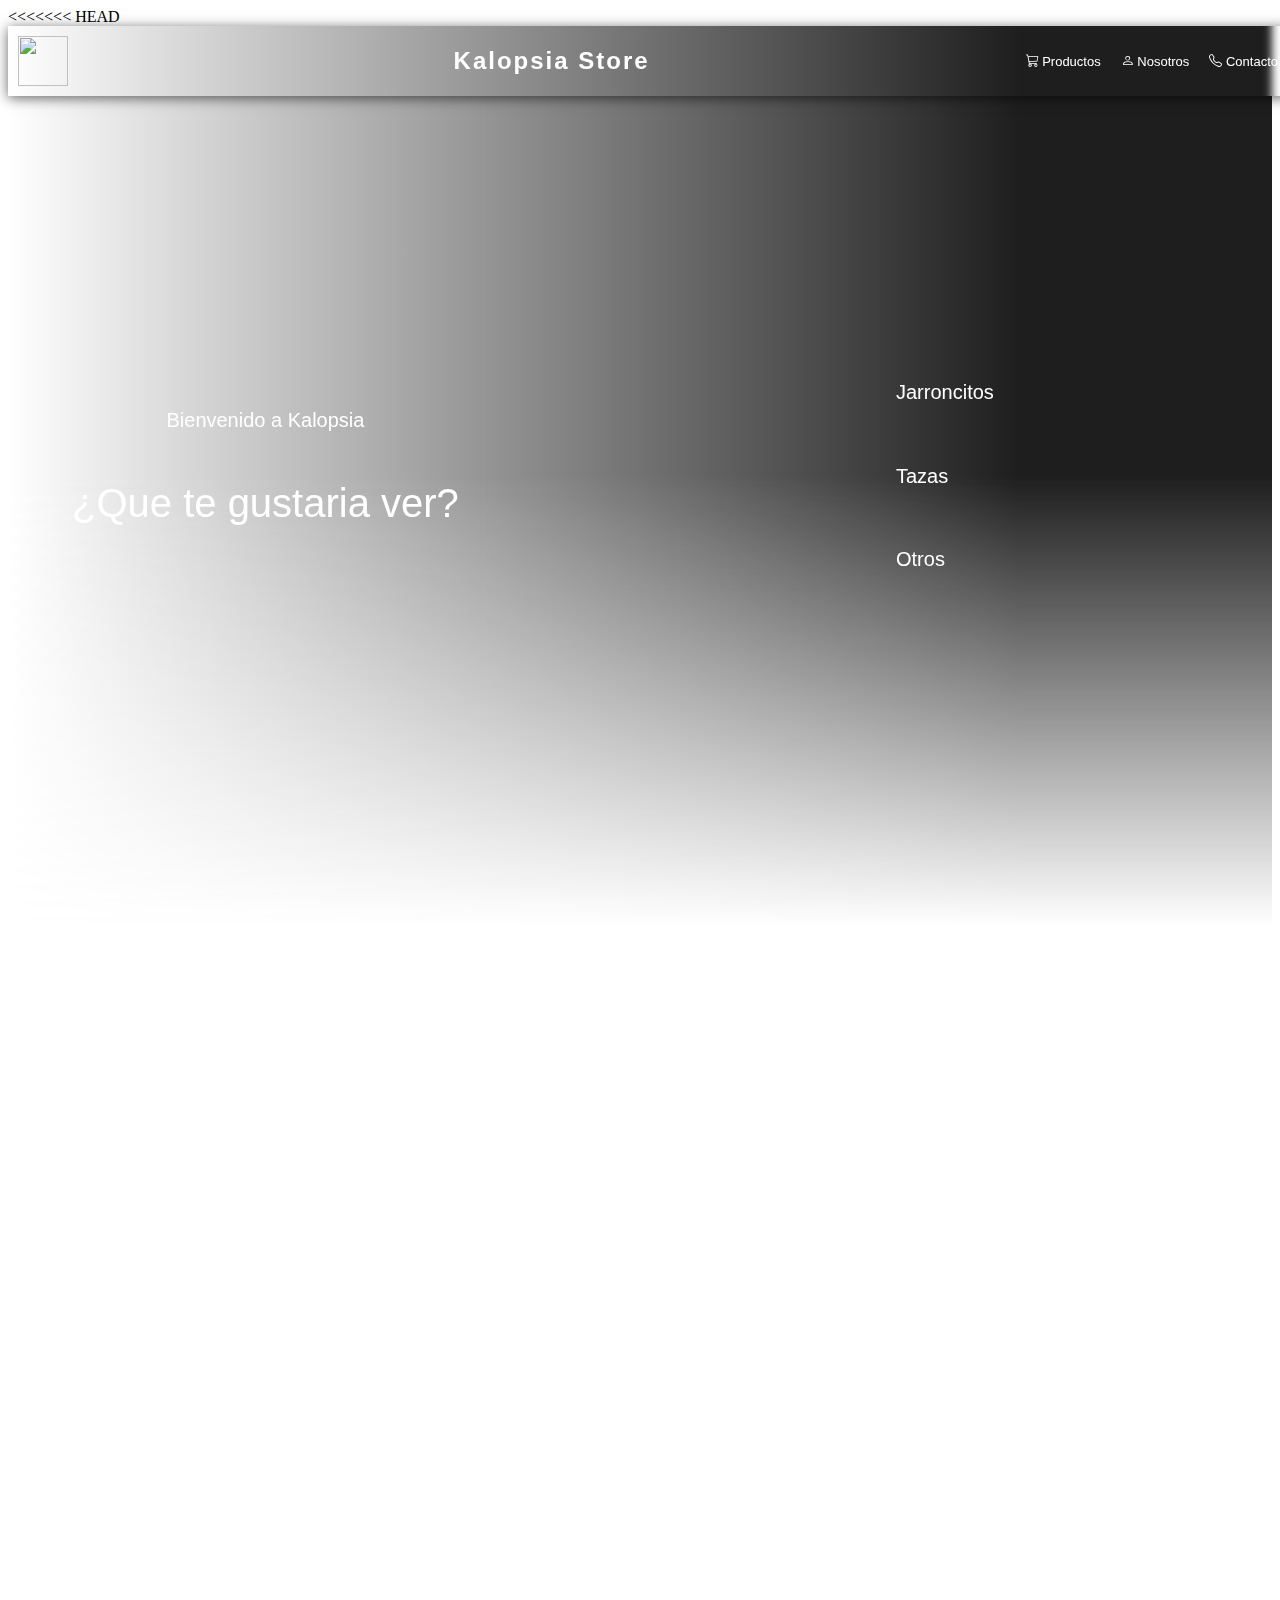
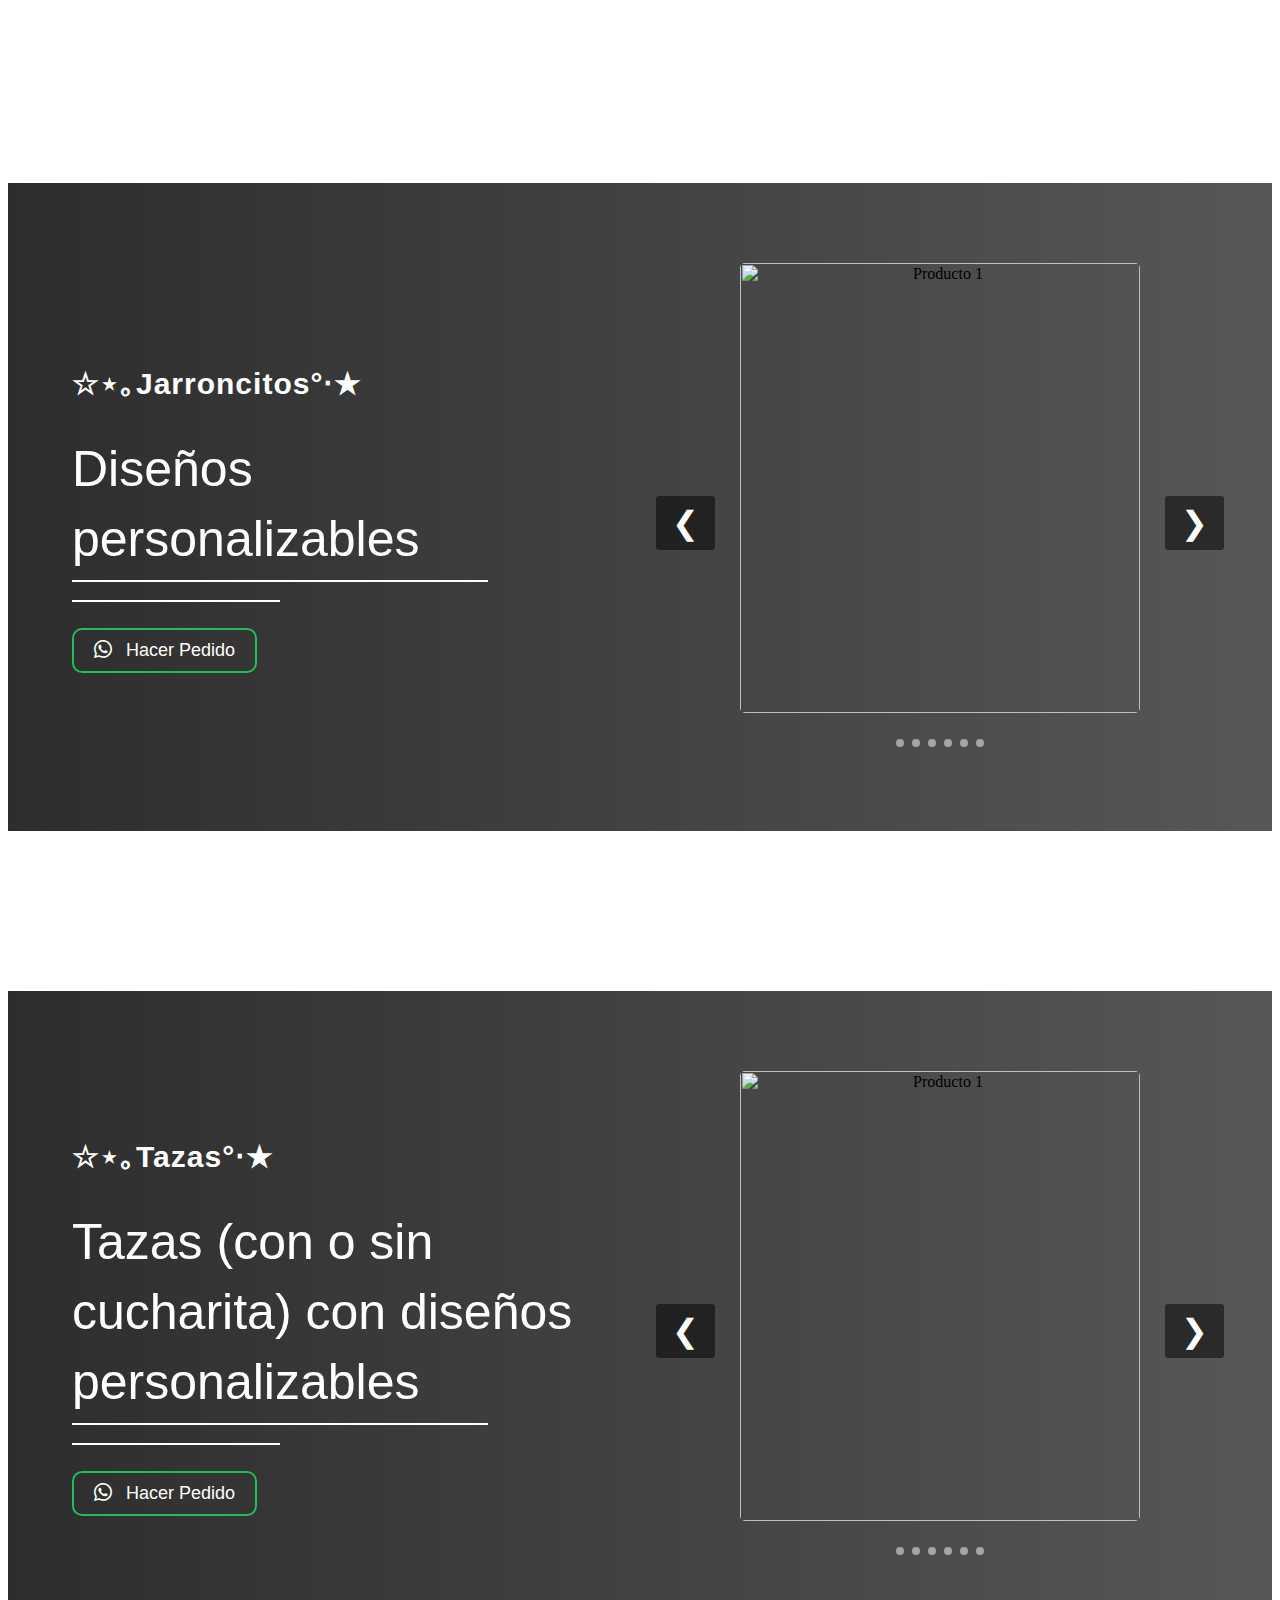
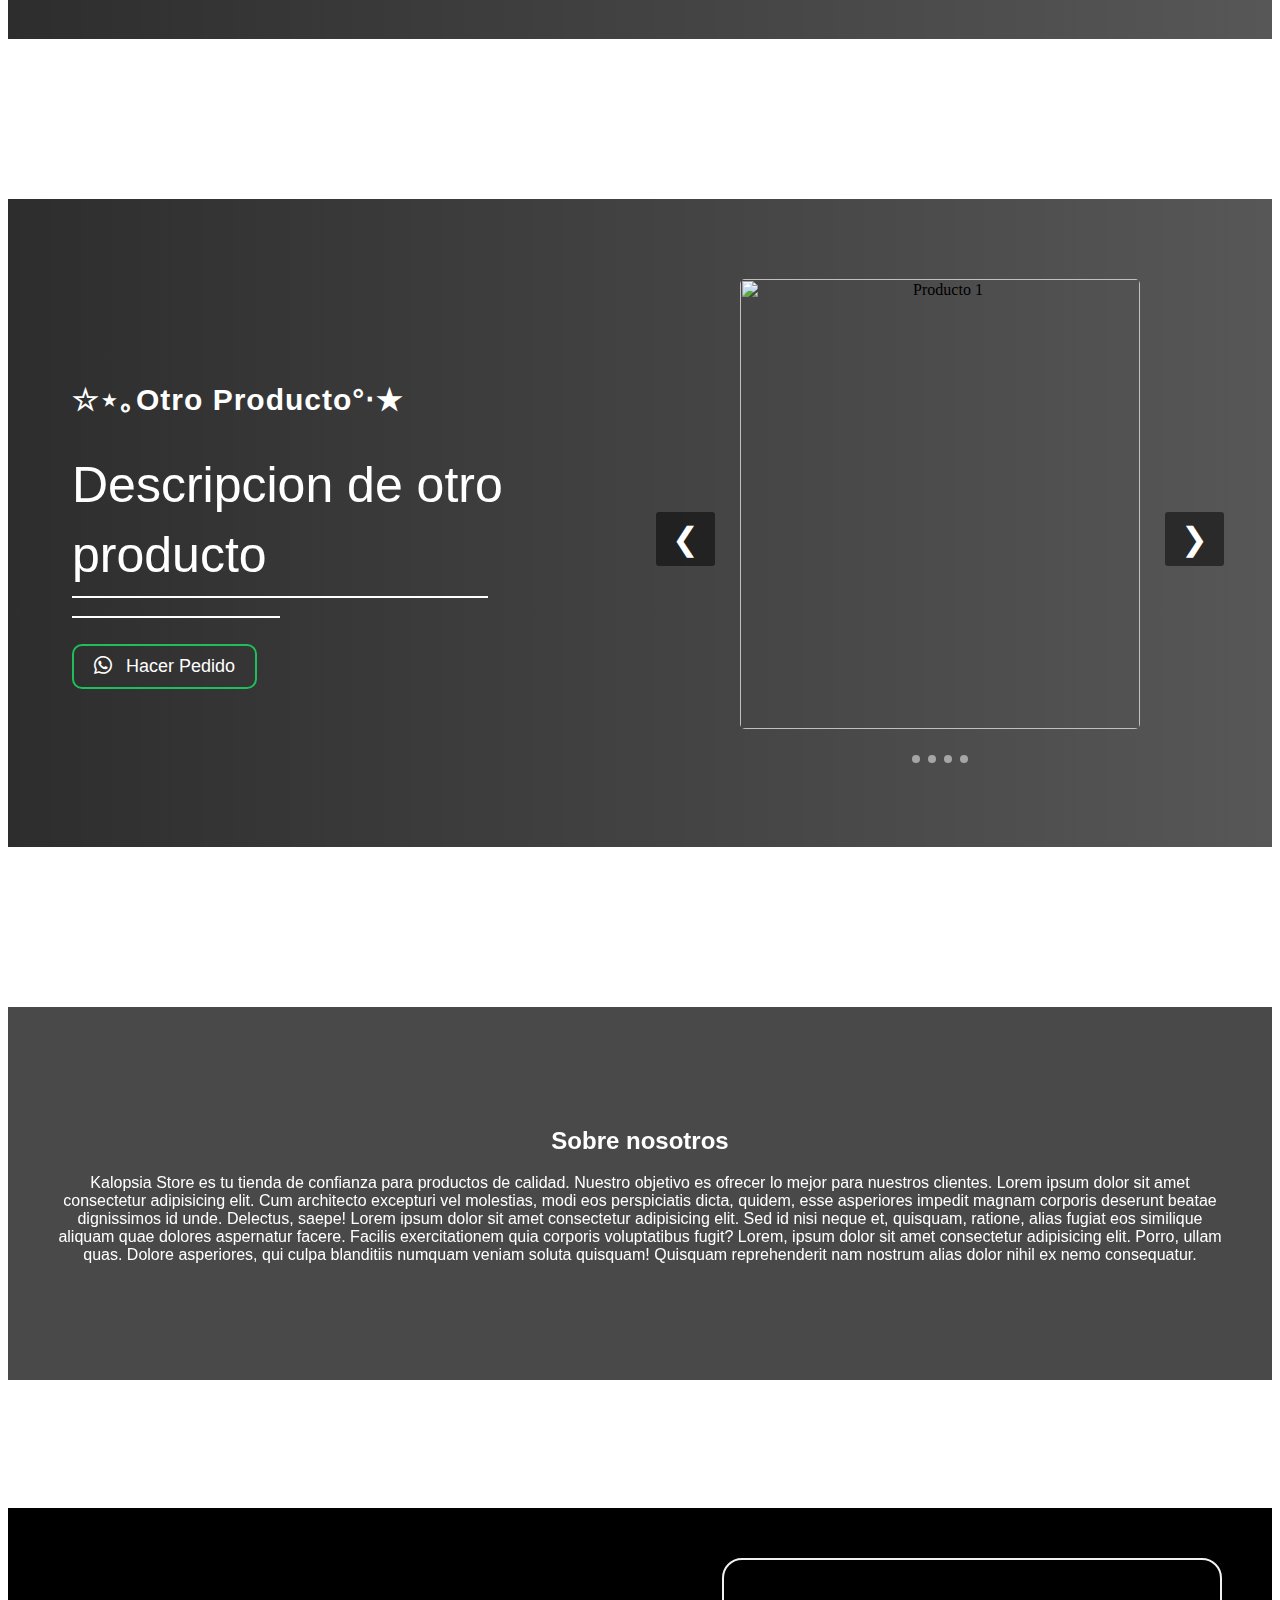
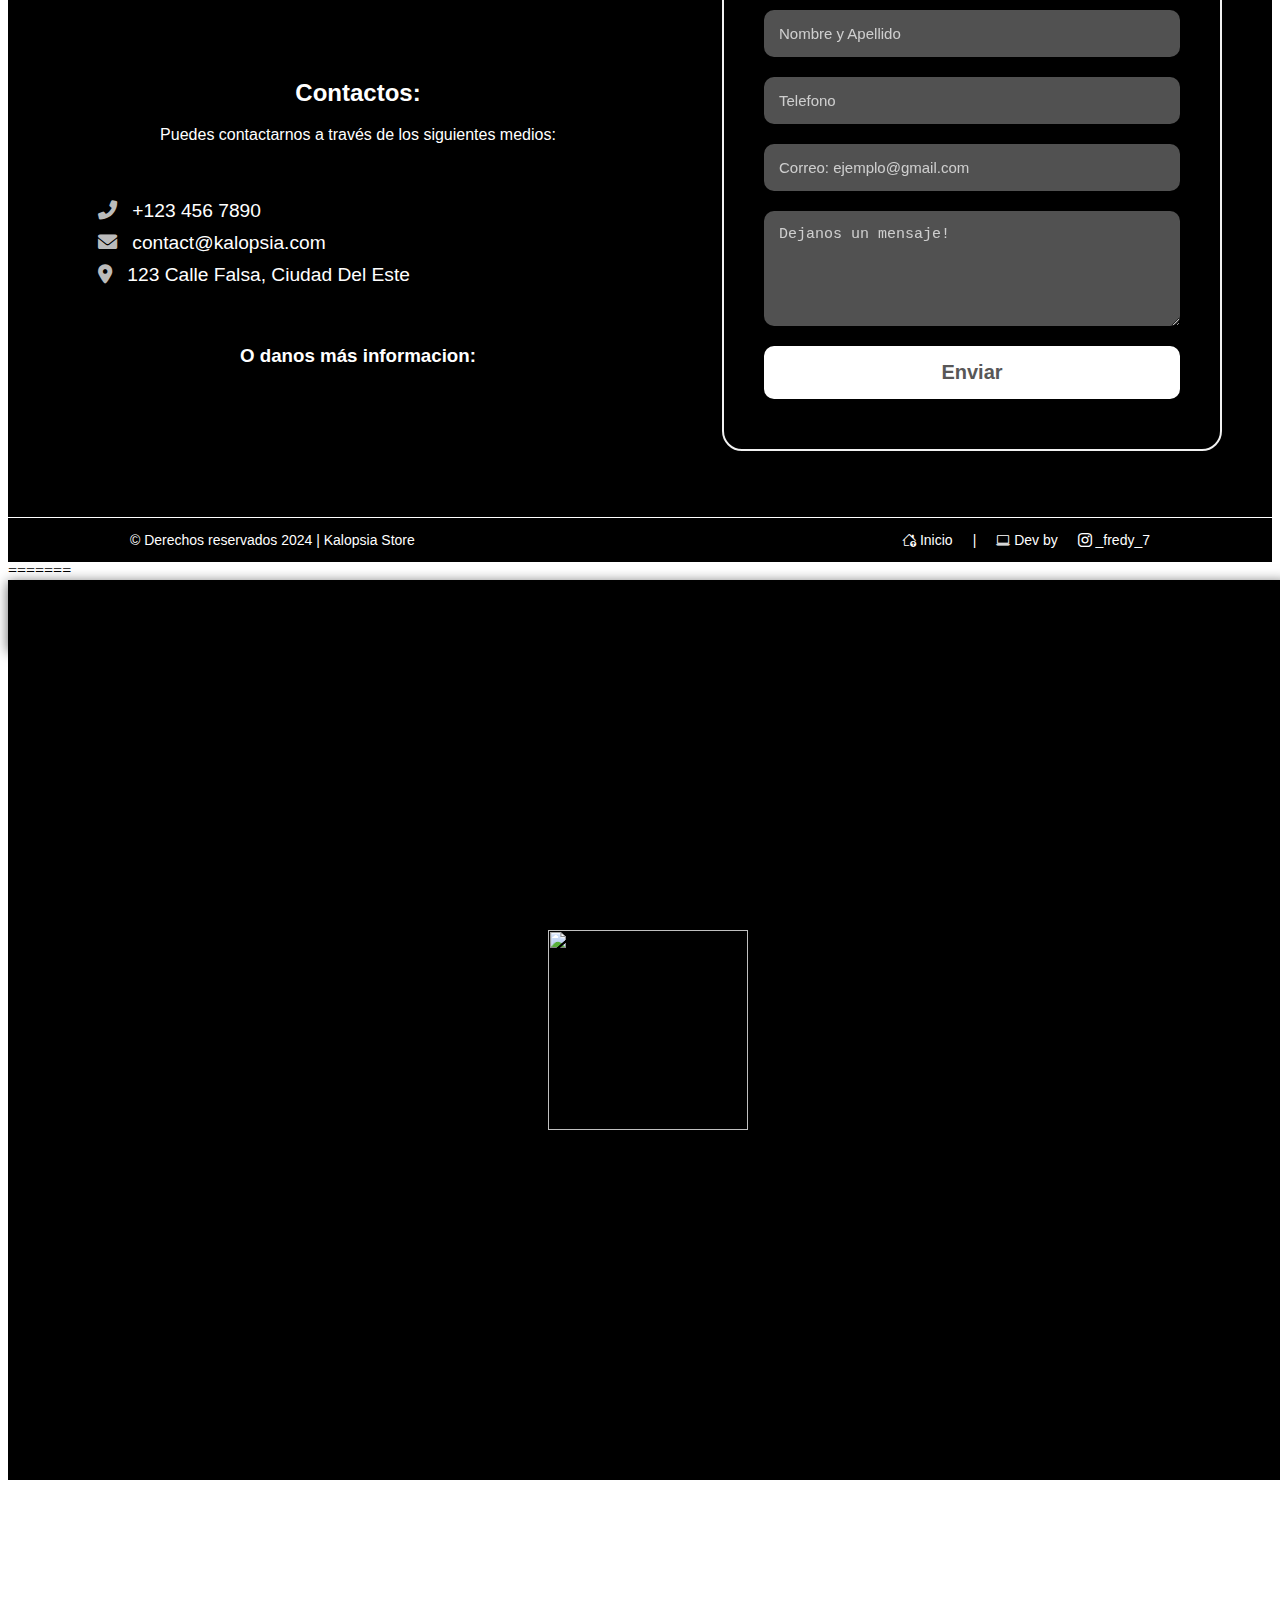
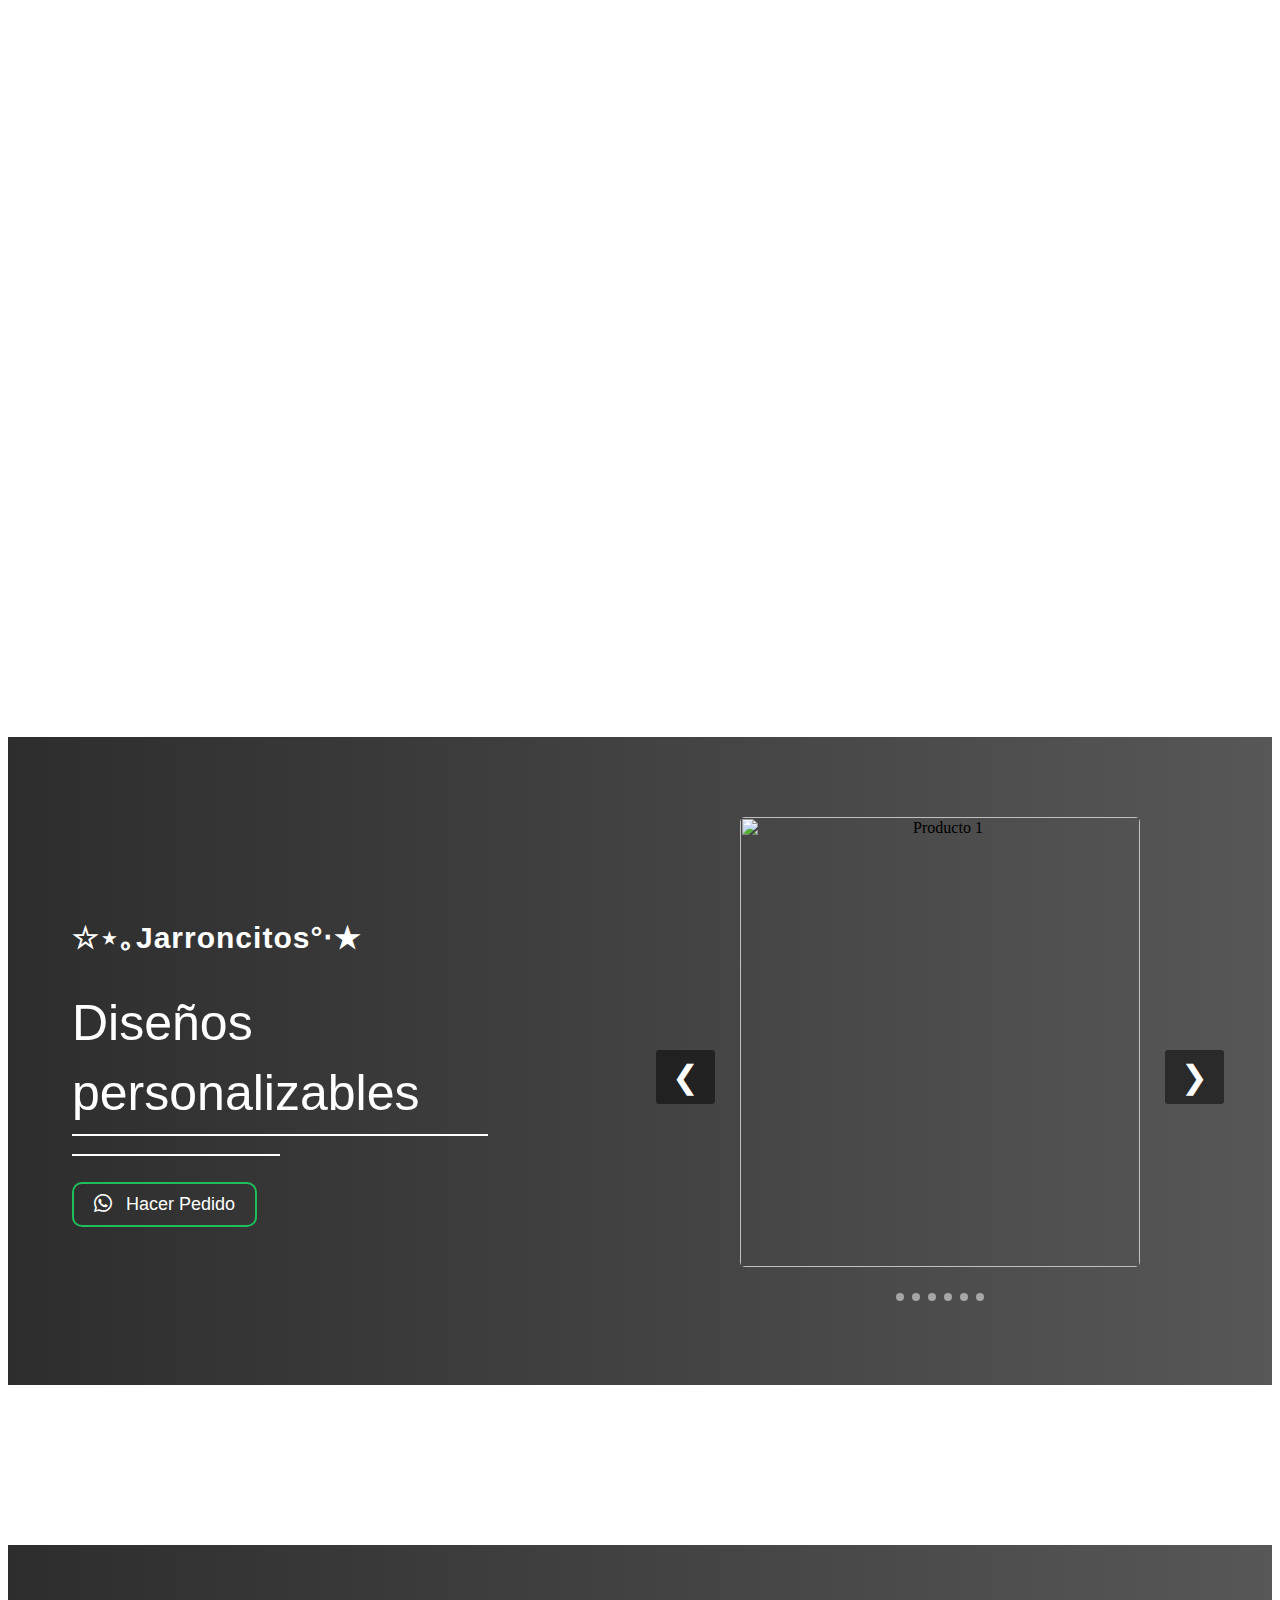
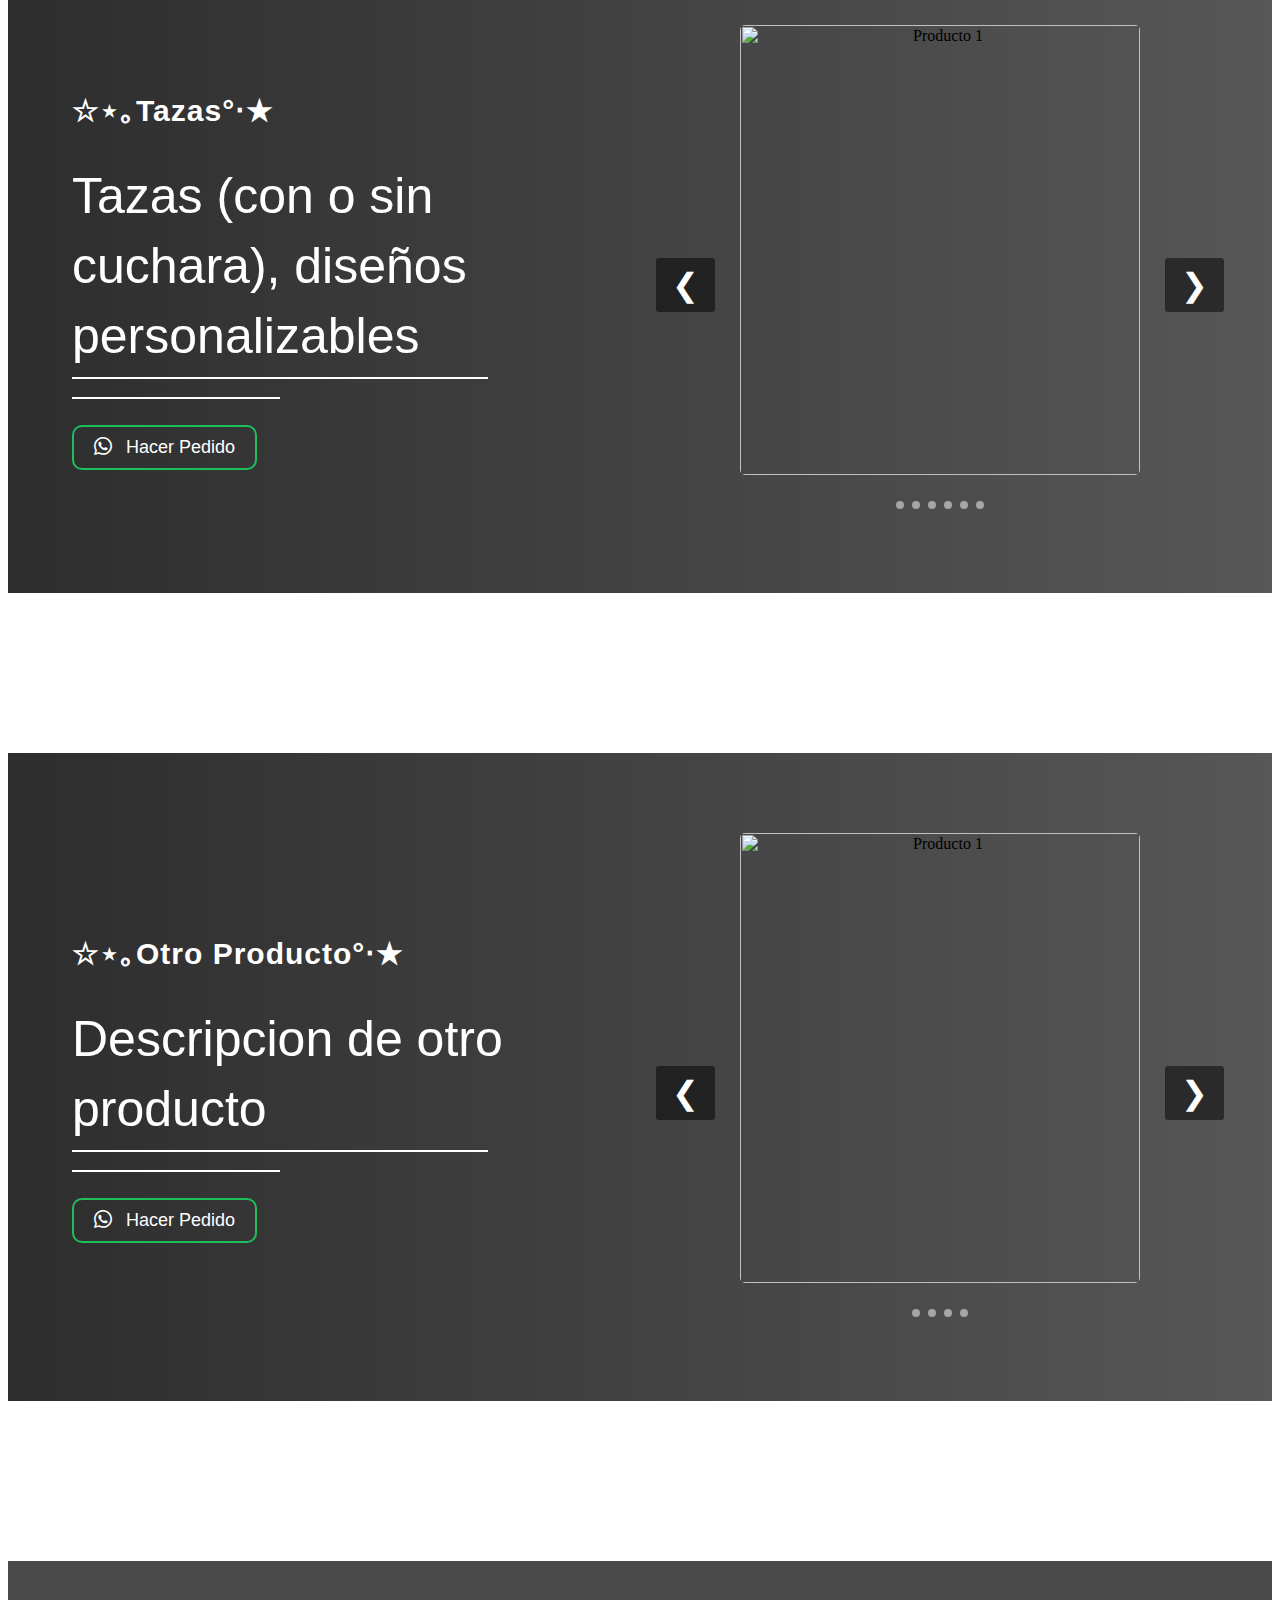
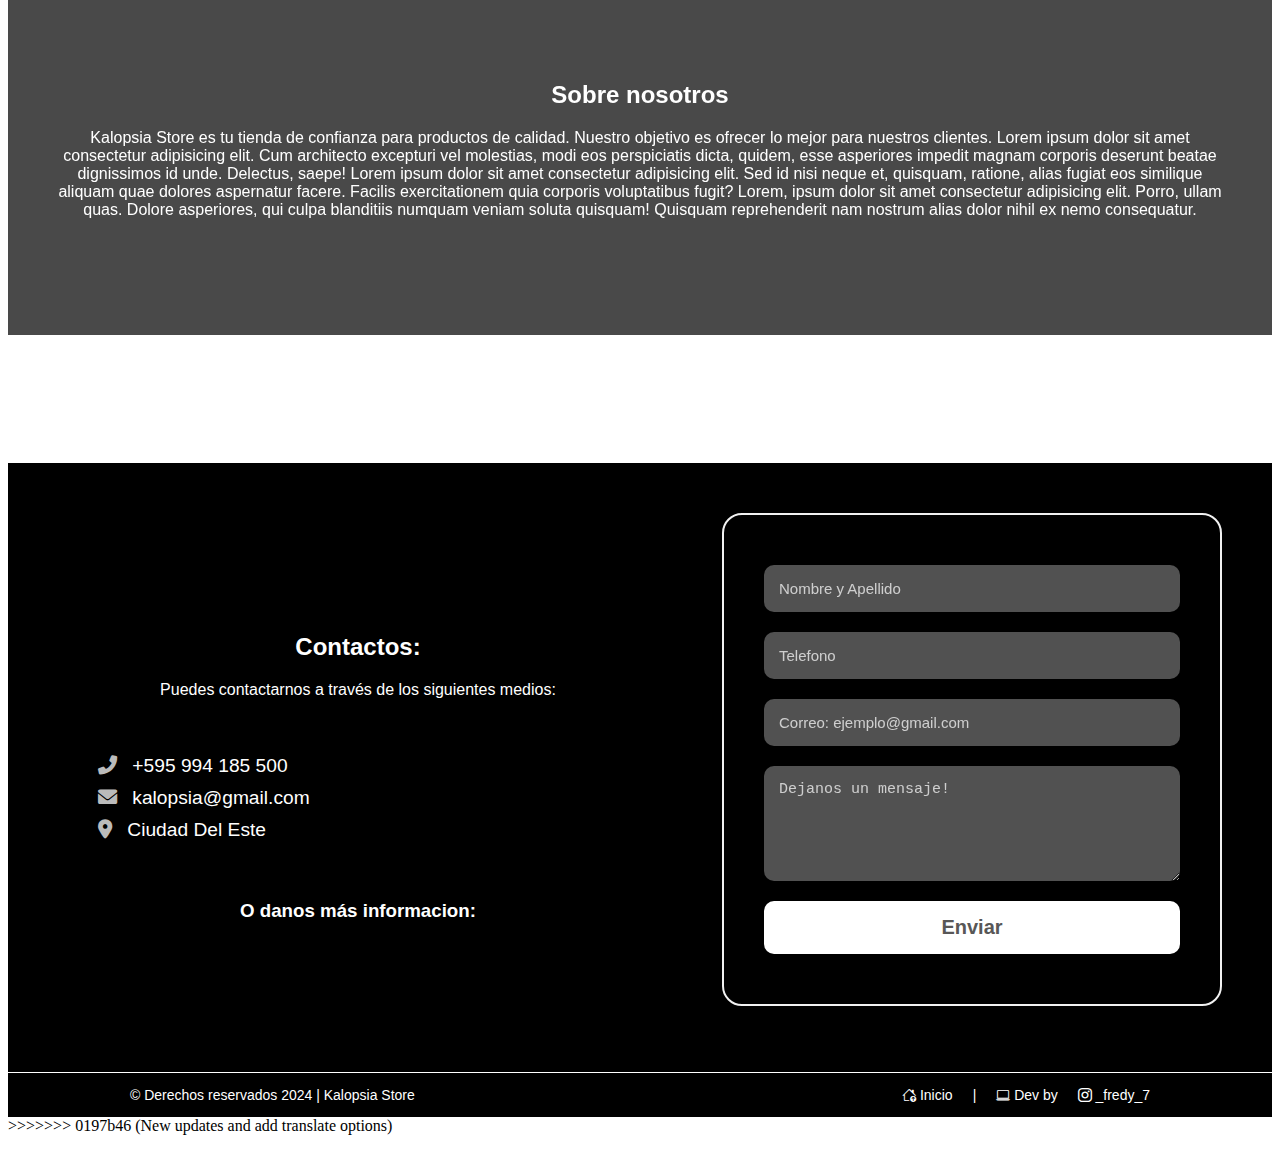
==== index.html @ ba43701c "New updates and add translate options" ====
<<<<<<< HEAD
<!DOCTYPE html>
<html lang="en">
  <head>
    <meta charset="UTF-8" />
    <meta name="viewport" content="width=device-width, initial-scale=1.0" />
    <title>Kalopsia Store</title>
    <link rel="stylesheet" href="styles/style.css" />
    <link rel="icon" href="img/logo/Kal-removebg-preview.png" />
    <link rel="stylesheet" href="styles/animations.css" />
    <link
      href="https://cdnjs.cloudflare.com/ajax/libs/font-awesome/6.0.0-beta3/css/all.min.css"
      rel="stylesheet"
    />
    <link
      rel="stylesheet"
      href="https://cdn.jsdelivr.net/npm/bootstrap-icons@1.11.3/font/bootstrap-icons.min.css"
    />
  </head>
  <body>
    <section class="bienvenida" id="Inicio">
      <!-- Barra de navegación -->
      <div class="nav-bar">
        <div class="logo">
          <a href="https://www.instagram.com/kalop_store/" target="_blank">
            <img
              src="img/logo/Kal-removebg-preview.png"
              alt=""
              height="50px"
              width="50px"
            />
          </a>
        </div>
        <p class="titulo-navbar">Kalopsia Store</p>

        <button class="menu-btn" onclick="toggleMenu()">
          &#9776;<!--<i class="bi bi-list"></i>-->
        </button>
        <div class="nav-links " id="navLinks">
          <p>
            <a href="#products"><i class="bi bi-cart3"></i> Productos</a>
          </p>
          <p>
            <a href="#about"><i class="bi bi-person"></i> Nosotros</a>
          </p>
          <p>
            <a href="#contact"><i class="bi bi-telephone"></i> Contacto</a>
          </p>
        </div>
      </div>

      <!-- Sección de Productos -->
      <div class="nuestros-productos">
        <div class="div-h2">
          <p class="line">Bienvenido a Kalopsia</p>
          <h2>¿Que te gustaria ver?</h2>
        </div>
        <div class="secciones">
          <p><a href="#products">Jarroncitos</a></p>
          <p><a href="#tazas">Tazas</a></p>
          <p><a href="#otros">Otros</a></p>
          <!--<p>Alan</p>-->
        </div>
      </div>
    </section>

    <!-- Quienes Somos secc -->

    <section class="us">
      <div class="us-sec">
        <div class="who">
          <h2>¿Quienes Somos?</h2>
        </div>
        <div class="text-info">
          <p>
            Lorem ipsum dolor sit amet, consectetur adipisicing elit. Adipisci
            alias minus provident qui mollitia architecto iure possimus saepe
            perspiciatis ea commodi aut doloribus, laudantium exercitationem et,
            veritatis natus iste accusantium?
          </p>
        </div>
      </div>
      <div class="us-image">
        <img
          src="img/logo/Kalopsi-removebg-preview.png"
          alt=""
          class="png-logo"
        />
        <img
          src="img/logo/circle-removebg-preview.png"
          alt=""
          class="png-circle"
        />
      </div>
    </section>

    <section id="products" class="carousel-section">
      <div class="carousel-title">
        <h2 class="Nombre">☆⋆｡Jarroncitos°‧★</h2>
        <h1 class="descripcion">Diseños personalizables</h1>
        <a
          href="https://wa.me/595984439436?text=Hola%20estoy%20interesado%20en%20adquirir%20mi%20taza%20personalizada%20✨"
          class="whatsapp-btn"
          target="_blank"
        >
          <button><i class="bi bi-whatsapp"></i> Hacer Pedido</button>
        </a>
      </div>
      <div class="carousel">
        <div class="carousel-inner">
          <div class="carousel-item active">
            <img
              src="img/productos/jarroncitos/jarroncito blanco.jpg"
              alt="Producto 1"
            />
          </div>
          <div class="carousel-item">
            <img
              src="img/productos/jarroncitos/jarroncito blanco 2.jpg"
              alt="Producto 2"
            />
          </div>
          <div class="carousel-item">
            <img
              src="img/productos/jarroncitos/jarroncito 2.jpg"
              alt="Producto 3"
            />
          </div>
          <div class="carousel-item">
            <img
              src="img/productos/jarroncitos/jarroncito rosa.jpg"
              alt="Producto 4"
            />
          </div>
          <div class="carousel-item">
            <img
              src="img/productos/jarroncitos/jarrito gibili.jpg"
              alt="Producto 5"
            />
          </div>
          <div class="carousel-item">
            <img
              src="img/productos/jarroncitos/jarroncito gibili 2.jpg"
              alt="Producto 6"
            />
          </div>
        </div>
        <button class="prev" onclick="moveSlide(-1)">&#10094;</button>
        <button class="next" onclick="moveSlide(1)">&#10095;</button>

        <div class="carousel-indicators">
          <span class="dot" onclick="moveSlide(0)"></span>
          <span class="dot" onclick="moveSlide(1)"></span>
          <span class="dot" onclick="moveSlide(2)"></span>
          <span class="dot" onclick="moveSlide(3)"></span>
          <span class="dot" onclick="moveSlide(4)"></span>
          <span class="dot" onclick="moveSlide(5)"></span>
        </div>
        <div class="pedido-container">
          <a
            href="https://wa.me/595984439436?text=Hola%20estoy%20interesado%20en%20adquirir%20mi%20taza%20personalizada%20✨"
            class="whatsapp-btn-2"
            target="_blank"
          >
            <button><i class="bi bi-whatsapp"></i> Hacer Pedido</button>
          </a>
        </div>
      </div>
    </section>

    <!--seccion 2-->

    <section id="tazas" class="carousel-section-2">
      <div class="carousel-title">
        <h2 class="Nombre">☆⋆｡Tazas°‧★</h2>
        <h1 class="descripcion">
          Tazas (con o sin cucharita) con diseños personalizables
        </h1>
        <a
          href="https://wa.me/595984439436?text=Hola%20estoy%20interesado%20en%20adquirir%20mi%20taza%20personalizada%20✨"
          class="whatsapp-btn"
          target="_blank"
        >
          <button><i class="bi bi-whatsapp"></i> Hacer Pedido</button>
        </a>
      </div>
      <div class="carousel">
        <div class="carousel-inner-2">
          <div class="carousel-item-2 active">
            <img src="img/productos/tazas/taza tylor.jpg" alt="Producto 1" />
          </div>
          <div class="carousel-item-2">
            <img src="img/productos/tazas/taza tylor 2.jpg" alt="Producto 2" />
          </div>
          <div class="carousel-item-2">
            <img src="img/productos/tazas/taza 1.jpg" alt="Producto 3" />
          </div>
          <div class="carousel-item-2">
            <img src="img/productos/tazas/taza suga 2.jpg" alt="Producto 4" />
          </div>
          <!-- <div class="carousel-item-2">
            <img src="img/productos/tazas/taza slipknot.jpg" alt="Producto 5" />
          </div> -->
          <div class="carousel-item-2">
            <img src="img/productos/tazas/taza kanye.jpg" alt="Producto 6" />
          </div>
          <div class="carousel-item-2">
            <img src="img/productos/tazas/taza kanye 2.jpg" alt="Producto 7" />
          </div>
        </div>
        <button class="prev" onclick="moveSlide2(-1)">&#10094;</button>
        <button class="next" onclick="moveSlide2(1)">&#10095;</button>

        <div class="carousel-indicators">
          <span class="dot-2" onclick="moveSlide2(0)"></span>
          <span class="dot-2" onclick="moveSlide2(1)"></span>
          <span class="dot-2" onclick="moveSlide2(2)"></span>
          <span class="dot-2" onclick="moveSlide2(3)"></span>
          <span class="dot-2" onclick="moveSlide2(4)"></span>
          <!-- <span class="dot-2" onclick="moveSlide2(5)"></span> -->
          <span class="dot-2" onclick="moveSlide2(6)"></span>
        </div>
        <div class="pedido-container">
          <a
            href="https://wa.me/595984439436?text=Hola%20estoy%20interesado%20en%20adquirir%20mi%20taza%20personalizada%20✨"
            class="whatsapp-btn-2"
            target="_blank"
          >
            <button><i class="bi bi-whatsapp"></i> Hacer Pedido</button>
          </a>
        </div>
      </div>
    </section>

    <!--Seccion 3-->

    <section id="otros" class="carousel-section-3">
      <div class="carousel-title">
        <h2 class="Nombre">☆⋆｡Otro Producto°‧★</h2>
        <h1 class="descripcion">Descripcion de otro producto</h1>
        <a
          href="https://wa.me/595984439436?text=Hola%20estoy%20interesado%20en%20adquirir%20mi%20taza%20personalizada%20✨"
          class="whatsapp-btn"
          target="_blank"
        >
          <button><i class="bi bi-whatsapp"></i> Hacer Pedido</button>
        </a>
      </div>
      <div class="carousel">
        <div class="carousel-inner-3">
          <div class="carousel-item-3 active">
            <img src="img/productos/tazas/taza tylor.jpg" alt="Producto 1" />
          </div>
          <div class="carousel-item-3">
            <img src="img/productos/tazas/taza tylor 2.jpg" alt="Producto 2" />
          </div>
          <div class="carousel-item-3">
            <img src="img/productos/tazas/taza 1.jpg" alt="Producto 3" />
          </div>
          <div class="carousel-item-3">
            <img src="img/productos/tazas/taza suga 2.jpg" alt="Producto 4" />
          </div>
        </div>
        <button class="prev" onclick="moveSlide3(-1)">&#10094;</button>
        <button class="next" onclick="moveSlide3(1)">&#10095;</button>

        <div class="carousel-indicators">
          <span class="dot-3" onclick="moveSlide3(0)"></span>
          <span class="dot-3" onclick="moveSlide3(1)"></span>
          <span class="dot-3" onclick="moveSlide3(2)"></span>
          <span class="dot-3" onclick="moveSlide3(3)"></span>
        </div>
        <div class="pedido-container">
          <a
            href="https://wa.me/595984439436?text=Hola%20estoy%20interesado%20en%20adquirir%20mi%20taza%20personalizada%20✨"
            class="whatsapp-btn-2"
            target="_blank"
          >
            <button><i class="bi bi-whatsapp"></i> Hacer Pedido</button>
          </a>
        </div>
      </div>
    </section>

    <!-- Sección de información sobre nosotros -->
    <section id="about" class="section-about">
      <h2>Sobre nosotros</h2>
      <p>
        Kalopsia Store es tu tienda de confianza para productos de calidad.
        Nuestro objetivo es ofrecer lo mejor para nuestros clientes. Lorem ipsum
        dolor sit amet consectetur adipisicing elit. Cum architecto excepturi
        vel molestias, modi eos perspiciatis dicta, quidem, esse asperiores
        impedit magnam corporis deserunt beatae dignissimos id unde. Delectus,
        saepe! Lorem ipsum dolor sit amet consectetur adipisicing elit. Sed id
        nisi neque et, quisquam, ratione, alias fugiat eos similique aliquam
        quae dolores aspernatur facere. Facilis exercitationem quia corporis
        voluptatibus fugit? Lorem, ipsum dolor sit amet consectetur adipisicing
        elit. Porro, ullam quas. Dolore asperiores, qui culpa blanditiis numquam
        veniam soluta quisquam! Quisquam reprehenderit nam nostrum alias dolor
        nihil ex nemo consequatur.
      </p>
    </section>

    <!-- Sección de contacto -->
    <section id="contact" class="section-contact">
      <div class="info">
        <h2>Contactos:</h2>
        <p>Puedes contactarnos a través de los siguientes medios:</p>
        <ul class="contact-info">
          <li><i class="fas fa-phone-alt"></i> +123 456 7890</li>
          <li><i class="fas fa-envelope"></i> contact@kalopsia.com</li>
          <li>
            <i class="fas fa-map-marker-alt"></i> 123 Calle Falsa, Ciudad Del
            Este
          </li>
        </ul>
        <h3>O danos más informacion:</h3>
      </div>
      <div class="formulario">
        <form id="form" action="">
          <div class="input-group">
            <input type="text" name="nombre" placeholder="Nombre y Apellido" />
            <input type="tel" name="phone" placeholder="Telefono" />
            <input
              type="email"
              name="email"
              placeholder="Correo: ejemplo@gmail.com"
            />
            <textarea
              name="message"
              cols="30"
              rows="5"
              id=""
              placeholder="Dejanos un mensaje!"
            ></textarea>
            <button type="submit" class="enviar" name="send">Enviar</button>
          </div>
        </form>
        <a href="mailto:cespedesmatias123@gmail.com" id="mailto"></a>
      </div>
    </section>
    <!-- Pie de página -->
    <footer>
      <p>&copy; Derechos reservados 2024 | Kalopsia Store</p>
      <div class="footer-info">
        <p>
          <a href="#Inicio"><i class="bi bi-house-up"></i> Inicio</a>
        </p>
        <p>|</p>
        <p>
          <i class="bi bi-laptop"></i> Dev by
          <a href="https://www.instagram.com/_fredy_7/"
            ><i class="bi bi-instagram"></i> _fredy_7</a
          >
        </p>
      </div>
    </footer>
    <!-- Botón flotante de WhatsApp -->
    <a
      href="https://wa.me/595984439436?text=Hola%20estoy%20interesado%20en%20sus%20productos"
      class="whatsapp-float"
      target="_blank"
    >
      <img src="img/visuales/klipartz.com (1).png" alt="WhatsApp" />
      <div class="floating-message">¡Chatea con nosotros!</div>
    </a>

    <script src="main.js"></script>
    <script>
      const $form = document.querySelector("#form");
      const $buttonMailto = document.querySelector("#mailto");

      $form.addEventListener("submit", handleSubmit);

      function handleSubmit(event) {
        event.preventDefault();
        const form = new FormData(this);
        $buttonMailto.setAttribute(
          "href",
          `mailto:cespedesmatias123@gmail.com?subject=Nombre: ${form.get(
            "nombre"
          )} \n Numero: ${form.get("phone")} \n Correo: ${form.get(
            "email"
          )}&body=${form.get("message")}`
        );
        $buttonMailto.click();
      }
    </script>
    <script src="https://ajax.googleapis.com/ajax/libs/jquery/3.5.1/jquery.min.js"></script>
    <script>
      $(document).ready(function () {
        $("a").on("click", function (event) {
          if (this.hash !== "") {
            event.preventDefault();

            var hash = this.hash;

            $("html, body").animate(
              {
                scrollTop: $(hash).offset().top,
              },
              1000,
              function () {
                window.location.hash = hash;
              }
            );
          }
        });
      });
    </script>
  </body>
</html>
=======
<!DOCTYPE html>
<html lang="en">
  <head>
    <meta charset="UTF-8" />
    <meta name="viewport" content="width=device-width, initial-scale=1.0" />
    <meta
      name="keywords"
      content=" kalopsia, store, sublimados, tazas, personalizados, tienda de sublimado, 
    sublimacion, jarroncitos, CDE, sublimados cde, Tazas personalizadas, tazas con diseño, tienda de personalizados cde
    tazas cde"
    />
    <meta name="copyright" content="Copyright © Kalopsia Store" />
    <meta
      name="description"
      content="☆⋆｡Productos sublimados personalizados°‧★"
    />
    <meta http-equiv="X-UA-Compatible" content="IE=7">
    <meta name="author" content="Fredy.dev" />
    <title>Kalopsia Store</title>
    <link rel="stylesheet" href="./styles/style.css" />
    <link rel="icon" href="./img/logo/Kal-removebg-preview.png" />
    <link rel="stylesheet" href="./styles/animations.css" />
    <link
      href="https://cdnjs.cloudflare.com/ajax/libs/font-awesome/6.0.0-beta3/css/all.min.css"
      rel="stylesheet"
    />
    <link
      rel="stylesheet"
      href="https://cdn.jsdelivr.net/npm/bootstrap-icons@1.11.3/font/bootstrap-icons.min.css"
    />
  </head>

  <body class="body-hidden" >

    <div class="load-center" id="onload">
      <div class="loader">
        <img src="/img/logo/circle-removebg-preview.png" alt="">
      </div>
    </div>

    <section class="bienvenida" id="Inicio">
      <!-- Barra de navegación -->
      <div class="nav-bar">
        <div class="logo">
          <a href="https://www.instagram.com/kalop_store/" target="_blank">
            <img
              src="img/logo/Kal-removebg-preview.png"
              alt=""
              height="50px"
              width="50px"
            />
          </a>
        </div>
        <p class="titulo-navbar">Kalopsia Store</p>

        <button class="menu-btn" onclick="toggleMenu()">
          &#9776;<!--<i class="bi bi-list"></i>-->
        </button>
        <div class="nav-links" id="navLinks">
          <p>Idioma:</p>
          <div class="lang-responsive">
            <button class="lang-pt" data-pt="pt"><img src="img/visuales/32px-Flag_of_Brazil.svg.png" alt=""></button>
            <button class="lang-pt" data-pt="py"><img src="img/visuales/64px-Flag_of_Paraguay.svg.png" alt=""></button>
          </div>
          <span>|</span>
          <p>
            <a href="#products" data-section="Section-menu-nav" data-value="Productos"><i class="bi bi-cart3"></i> Productos</a>
          </p>
          <p>
            <a href="#about" data-section="Section-menu-nav" data-value="Nosotros"><i class="bi bi-person"></i> Nosotros</a>
          </p>
          <p>
            <a href="#contact" data-section="Section-menu-nav" data-value="Contacto"><i class="bi bi-telephone"></i> Contacto</a>
          </p>
        </div>
      </div>

      <!-- Sección de Productos -->
      <div class="nuestros-productos">
        <div class="div-h2">
          <p class="line" data-section="Nuestros-productos" data-value="Bienvenida">Bienvenido a Kalopsia</p>
          <h2 data-section="Nuestros-productos" data-value="Pregunta">¿Que te gustaria ver?</h2>
        </div>
        <div class="secciones">
          <p><a href="#products" data-section="Nuestros-productos" data-value="Jarroncitos">Jarroncitos</a></p>
          <p><a href="#tazas" data-section="Nuestros-productos" data-value="Tazas">Tazas</a></p>
          <p><a href="#otros" data-section="Nuestros-productos" data-value="Otros">Otros</a></p>
        </div>
      </div>
    </section>

    <!-- Quienes Somos secc -->

    <section class="us">
      <div class="us-sec">
        <div class="who">
          <h2 data-section="us" data-value="who">¿Quienes Somos?</h2>
        </div>
        <div class="text-info">
          <p data-section="us" data-value="text-info">
            Lorem ipsum dolor sit amet, consectetur adipisicing elit. Adipisci
            alias minus provident qui mollitia architecto iure possimus saepe
            perspiciatis ea commodi aut doloribus, laudantium exercitationem et,
            veritatis natus iste accusantium?
          </p>
        </div>
      </div>
      <div class="us-image">
        <img
          src="img/logo/Kalopsi-removebg-preview.png"
          alt=""
          class="png-logo"
        />
        <img
          src="img/logo/circle-removebg-preview.png"
          alt=""
          class="png-circle"
        />
      </div>
    </section>

    <section id="products" class="carousel-section">
      <div class="carousel-title">
        <h2 class="Nombre" data-section="carousel-section" data-value="Nombre">☆⋆｡Jarroncitos°‧★</h2>
        <h1 class="descripcion" data-section="carousel-section" data-value="descripcion">Diseños personalizables</h1>
        <a
          href="https://wa.me/595984439436?text=Hola%20estoy%20interesado%20en%20adquirir%20mi%20taza%20personalizada%20✨"
          class="whatsapp-btn"
          target="_blank"
        >
          <button data-section="carousel-section" data-value="button"><i class="bi bi-whatsapp"></i> Hacer Pedido</button>
        </a>
      </div>
      <div class="carousel">
        <div class="carousel-inner">
          <div class="carousel-item active">
            <img
              src="img/productos/jarroncitos/jarroncito blanco.jpg"
              alt="Producto 1"
            />
          </div>
          <div class="carousel-item">
            <img
              src="img/productos/jarroncitos/jarroncito blanco 2.jpg"
              alt="Producto 2"
            />
          </div>
          <div class="carousel-item">
            <img
              src="img/productos/jarroncitos/jarroncito 2.jpg"
              alt="Producto 3"
            />
          </div>
          <div class="carousel-item">
            <img
              src="img/productos/jarroncitos/jarroncito rosa.jpg"
              alt="Producto 4"
            />
          </div>
          <div class="carousel-item">
            <img
              src="img/productos/jarroncitos/jarrito gibili.jpg"
              alt="Producto 5"
            />
          </div>
          <div class="carousel-item">
            <img
              src="img/productos/jarroncitos/jarroncito gibili 2.jpg"
              alt="Producto 6"
            />
          </div>
        </div>
        <button class="prev" onclick="moveSlide(-1)">&#10094;</button>
        <button class="next" onclick="moveSlide(1)">&#10095;</button>

        <div class="carousel-indicators">
          <span class="dot" onclick="moveSlide(0)"></span>
          <span class="dot" onclick="moveSlide(1)"></span>
          <span class="dot" onclick="moveSlide(2)"></span>
          <span class="dot" onclick="moveSlide(3)"></span>
          <span class="dot" onclick="moveSlide(4)"></span>
          <span class="dot" onclick="moveSlide(5)"></span>
        </div>
        <div class="pedido-container">
          <a
            href="https://wa.me/595984439436?text=Hola%20estoy%20interesado%20en%20adquirir%20mi%20taza%20personalizada%20✨"
            class="whatsapp-btn-2"
            target="_blank"
          >
            <button data-section="carousel-section" data-value="button"><i class="bi bi-whatsapp"></i> Hacer Pedido</button>
          </a>
        </div>
      </div>
    </section>

    <!--seccion 2-->

    <section id="tazas" class="carousel-section-2">
      <div class="carousel-title">
        <h2 class="Nombre" data-section="carousel-section-2" data-value="Nombre">☆⋆｡Tazas°‧★</h2>
        <h1 class="descripcion" data-section="carousel-section-2" data-value="descripcion">
          Tazas (con o sin cuchara), diseños personalizables
        </h1>
        <a
          href="https://wa.me/595984439436?text=Hola%20estoy%20interesado%20en%20adquirir%20mi%20taza%20personalizada%20✨"
          class="whatsapp-btn"
          target="_blank"
        >
          <button data-section="carousel-section-2" data-value="button"><i class="bi bi-whatsapp"></i> Hacer Pedido</button>
        </a>
      </div>
      <div class="carousel">
        <div class="carousel-inner-2">
          <div class="carousel-item-2 active">
            <img src="img/productos/tazas/taza tylor.jpg" alt="Producto 1" />
          </div>
          <div class="carousel-item-2">
            <img src="img/productos/tazas/taza tylor 2.jpg" alt="Producto 2" />
          </div>
          <div class="carousel-item-2">
            <img src="img/productos/tazas/taza 1.jpg" alt="Producto 3" />
          </div>
          <div class="carousel-item-2">
            <img src="img/productos/tazas/taza suga 2.jpg" alt="Producto 4" />
          </div>
          <!-- <div class="carousel-item-2">
            <img src="img/productos/tazas/taza slipknot.jpg" alt="Producto 5" />
          </div> -->
          <div class="carousel-item-2">
            <img src="img/productos/tazas/taza kanye.jpg" alt="Producto 6" />
          </div>
          <div class="carousel-item-2">
            <img src="img/productos/tazas/taza kanye 2.jpg" alt="Producto 7" />
          </div>
        </div>
        <button class="prev" onclick="moveSlide2(-1)">&#10094;</button>
        <button class="next" onclick="moveSlide2(1)">&#10095;</button>

        <div class="carousel-indicators">
          <span class="dot-2" onclick="moveSlide2(0)"></span>
          <span class="dot-2" onclick="moveSlide2(1)"></span>
          <span class="dot-2" onclick="moveSlide2(2)"></span>
          <span class="dot-2" onclick="moveSlide2(3)"></span>
          <span class="dot-2" onclick="moveSlide2(4)"></span>
          <!-- <span class="dot-2" onclick="moveSlide2(5)"></span> -->
          <span class="dot-2" onclick="moveSlide2(6)"></span>
        </div>
        <div class="pedido-container">
          <a
            href="https://wa.me/595984439436?text=Hola%20estoy%20interesado%20en%20adquirir%20mi%20taza%20personalizada%20✨"
            class="whatsapp-btn-2"
            target="_blank"
          >
            <button data-section="carousel-section-2" data-value="button"><i class="bi bi-whatsapp"></i> Hacer Pedido</button>
          </a>
        </div>
      </div>
    </section>

    <!--Seccion 3-->

    <section id="otros" class="carousel-section-3">
      <div class="carousel-title">
        <h2 class="Nombre" data-section="carousel-section-3" data-value="Nombre">☆⋆｡Otro Producto°‧★</h2>
        <h1 class="descripcion" data-section="carousel-section-3" data-value="descripcion">Descripcion de otro producto</h1>
        <a
          href="https://wa.me/595984439436?text=Hola%20estoy%20interesado%20en%20adquirir%20mi%20taza%20personalizada%20✨"
          class="whatsapp-btn"
          target="_blank"
        >
          <button data-section="carousel-section-3" data-value="button"><i class="bi bi-whatsapp"></i> Hacer Pedido</button>
        </a>
      </div>
      <div class="carousel">
        <div class="carousel-inner-3">
          <div class="carousel-item-3 active">
            <img src="img/productos/tazas/taza tylor.jpg" alt="Producto 1" />
          </div>
          <div class="carousel-item-3">
            <img src="img/productos/tazas/taza tylor 2.jpg" alt="Producto 2" />
          </div>
          <div class="carousel-item-3">
            <img src="img/productos/tazas/taza 1.jpg" alt="Producto 3" />
          </div>
          <div class="carousel-item-3">
            <img src="img/productos/tazas/taza suga 2.jpg" alt="Producto 4" />
          </div>
        </div>
        <button class="prev" onclick="moveSlide3(-1)">&#10094;</button>
        <button class="next" onclick="moveSlide3(1)">&#10095;</button>

        <div class="carousel-indicators">
          <span class="dot-3" onclick="moveSlide3(0)"></span>
          <span class="dot-3" onclick="moveSlide3(1)"></span>
          <span class="dot-3" onclick="moveSlide3(2)"></span>
          <span class="dot-3" onclick="moveSlide3(3)"></span>
        </div>
        <div class="pedido-container">
          <a
            href="https://wa.me/595984439436?text=Hola%20estoy%20interesado%20en%20adquirir%20mi%20taza%20personalizada%20✨"
            class="whatsapp-btn-2"
            target="_blank"
          >
            <button data-section="carousel-section-3" data-value="button"><i class="bi bi-whatsapp"></i> Hacer Pedido</button>
          </a>
        </div>
      </div>
    </section>

    <!-- Sección de información sobre nosotros -->
    <section id="about" class="section-about">
      <h2 data-section="about" data-value="title">Sobre nosotros</h2>
      <p data-section="about" data-value="about-us">
        Kalopsia Store es tu tienda de confianza para productos de calidad.
        Nuestro objetivo es ofrecer lo mejor para nuestros clientes. Lorem ipsum
        dolor sit amet consectetur adipisicing elit. Cum architecto excepturi
        vel molestias, modi eos perspiciatis dicta, quidem, esse asperiores
        impedit magnam corporis deserunt beatae dignissimos id unde. Delectus,
        saepe! Lorem ipsum dolor sit amet consectetur adipisicing elit. Sed id
        nisi neque et, quisquam, ratione, alias fugiat eos similique aliquam
        quae dolores aspernatur facere. Facilis exercitationem quia corporis
        voluptatibus fugit? Lorem, ipsum dolor sit amet consectetur adipisicing
        elit. Porro, ullam quas. Dolore asperiores, qui culpa blanditiis numquam
        veniam soluta quisquam! Quisquam reprehenderit nam nostrum alias dolor
        nihil ex nemo consequatur.
      </p>
    </section>

    <!-- Sección de contacto -->
    <section id="contact" class="section-contact">
      <div class="info">
        <h2 data-section="Contact" data-value="Contactos">Contactos:</h2>
        <p data-section="Contact" data-value="texto-info">Puedes contactarnos a través de los siguientes medios:</p>
        <ul class="contact-info">
          <li><i class="fas fa-phone-alt"></i> +595 994 185 500</li>
          <li><i class="fas fa-envelope"></i> kalopsia@gmail.com</li>
          <li>
            <i class="fas fa-map-marker-alt"></i>  Ciudad Del
            Este
          </li>
        </ul>
        <h3 data-section="Contact" data-value="texto-info-2">O danos más informacion:</h3>
      </div>
      <div class="formulario">
        <form id="form" action="">
          <div class="input-group">
            <input type="text" name="nombre" placeholder="Nombre y Apellido" />
            <input type="tel" name="phone" placeholder="Telefono" />
            <input
              type="email"
              name="email"
              placeholder="Correo: ejemplo@gmail.com"
            />
            <textarea
              name="message"
              cols="30"
              rows="5"
              id=""
              placeholder="Dejanos un mensaje!"
            ></textarea>
            <button type="submit" class="enviar" name="send">Enviar</button>
          </div>
        </form>
        <a href="mailto:cespedesmatias123@gmail.com" id="mailto"></a>
      </div>
    </section>
    <!-- Pie de página -->
    <footer>
      <p data-section="footer" data-value="copyright">&copy; Derechos reservados 2024 | Kalopsia Store</p>
      <div class="footer-info">
        <p>
          <a href="#Inicio" data-section="footer" data-value="main" ><i class="bi bi-house-up"></i> Inicio</a>
        </p>
        <p>|</p>
        <p>
          <i class="bi bi-laptop"></i> Dev by
          <a href="https://www.instagram.com/_fredy_7/"
            ><i class="bi bi-instagram"></i> _fredy_7</a
          >
        </p>
      </div>
    </footer>
    <!-- Botón flotante de WhatsApp -->
    <a
      href="https://wa.me/595984439436?text=Hola%20estoy%20interesado%20en%20sus%20productos"
      class="whatsapp-float"
      target="_blank"
    >
      <img src="img/visuales/klipartz.com (1).png" alt="WhatsApp" />
      <div class="floating-message" data-section="whatsapp-float" data-value="float-message">¡Chatea con nosotros!</div>
    </a>

    <script src="main.js"></script>
    <script>
      const $form = document.querySelector("#form");
      const $buttonMailto = document.querySelector("#mailto");

      $form.addEventListener("submit", handleSubmit);

      function handleSubmit(event) {
        event.preventDefault();
        const form = new FormData(this);
        $buttonMailto.setAttribute(
          "href",
          `mailto:cespedesmatias123@gmail.com?subject=Nombre: ${form.get(
            "nombre"
          )} \n Numero: ${form.get("phone")} \n Correo: ${form.get(
            "email"
          )}&body=${form.get("message")}`
        );
        $buttonMailto.click();
      }
    </script>
    <script src="https://ajax.googleapis.com/ajax/libs/jquery/3.5.1/jquery.min.js"></script>
    <script>
      $(document).ready(function () {
        $("a").on("click", function (event) {
          if (this.hash !== "") {
            event.preventDefault();

            var hash = this.hash;

            $("html, body").animate(
              {
                scrollTop: $(hash).offset().top,
              },
              1000,
              function () {
                window.location.hash = hash;
              }
            );
          }
        });
      });
    </script>
  </body>
</html>
>>>>>>> 0197b46 (New updates and add translate options)
---- styles/style.css ----
<<<<<<< HEAD
@import url("https://fonts.googleapis.com/css2?family=Spicy+Rice&display=swap");
@import url("https://fonts.googleapis.com/css2?family=Bebas+Neue&display=swap");
@import url("https://fonts.googleapis.com/css2?family=Share+Tech+Mono&display=swap");
@import url("https://fonts.googleapis.com/css2?family=Montserrat:ital,wght@0,100..900;1,100..900&family=Poppins:ital,wght@0,100;0,200;0,300;0,400;0,500;0,600;0,700;0,800;0,900;1,100;1,200;1,300;1,400;1,500;1,600;1,700;1,800;1,900&display=swap");

/* Estilos generales */
body {
  padding: 0;
  font-family: "Arial", sans-serif;
  margin: 0;
  background-color: #000000;
  overflow-x: hidden;
}

/* Barra de navegación */
.nav-bar {
  position: absolute;
  z-index: 10;
  display: flex;
  justify-content: space-between;
  padding: 10px;
  width: 100%;
  color: #fff;
  background: transparent;
  box-sizing: border-box;
  box-shadow: 0px 2px 12px rgba(0, 0, 0, 0.604); 
  backdrop-filter: blur(4px);
}

.nav-links {
  display: flex;
  gap: 20px;
  font-family: "Poppins", sans-serif;
  font-size: 13px;
}
.nav-links p {
  margin-bottom: 0;
}
.nav-links p a {
  color: #fff;
  text-decoration: none;
  position: relative;
  transition: color 0.3s ease;
  outline: none;
}

.nav-links p a::after {
  content: "";
  position: absolute;
  bottom: -5px;
  width: 100%;
  height: 2px;
  border-bottom: 2px solid #b6b6b6;
  left: 0;
  scale: 0;
  transition: 0.3s;
}

.nav-links p a:hover:after {
  scale: 100%;
}

.nav-links p a:hover {
  color: #dadada;
}

.menu-toggle {
  display: none;
  font-size: 2rem;
  cursor: pointer;
  color: white;
}

.nav-links {
  display: flex;
  transition: max-height 0.5s ease, opacity 0.5s ease;
}

.menu-btn {
  display: none;
  font-size: 28px;
  background: none;
  border: none;
  cursor: pointer;
  color: white;
}
.menu-btn:focus {
  outline: none;
}

.logo,
.titulo-navbar {
  align-items: center;
  font-size: 1.5rem;
  display: flex;
}

.titulo-navbar {
  /* font-family: "Spicy Rice", serif; */
  font-family: "Poppins", sans-serif;
  font-weight: 600;
  letter-spacing: 2px;
  margin: 0;
  margin-left: 0.6rem;
  position: relative;
}

/*nuestros productos*/
.bienvenida {
  margin-bottom: 10rem;
  width: auto;
  height: auto;
}

.nuestros-productos {
  margin: 0;
  color: #fff;
  width: 100%;
  height: 100vh;
  display: flex;
  align-items: center;
  justify-content: space-between;
  background-image: linear-gradient(
      90deg,
      #e0dfdf00 0%,
      rgba(0, 0, 0, 0.884) 89%
    ),
    url("../img/visuales/Walppaper.jpeg");
  background-size: cover;
  background-position: center;
  background-repeat: no-repeat;
  mask-image: linear-gradient(rgb(0, 0, 0) 75%, transparent);
}

.div-h2 {
  padding: 5rem 4rem;
  border-top-right-radius: 10px;
  border-bottom-right-radius: 10px;
}
.div-h2 p {
  font-family: "Poppins", sans-serif;
  text-align: center;
}
.nuestros-productos h2 {
  font-size: 40px;
  font-family: "Poppins", sans-serif;
  font-weight: 400;
}

.us {
  width: 100%;
  height: auto;
  gap: 1rem;
  display: flex;
  justify-content: space-between;
  align-items: center;
}

.us-sec {
  width: 60%;
}

.us-image {
  position: relative;
  width: 50%;
  height: auto;
  display: flex;
  justify-content: center;
  align-items: center;
}

.png-logo,
.png-circle {
  position: absolute;
  max-width: 100%;
  height: auto;
}

.png-circle {
  z-index: 0;
  animation: rotateCircle 10s linear infinite;
  /* animation-timeline: view();*/
}

.png-logo {
  z-index: 1;
}

.who h2 {
  color: white;
  font-family: "Poppins", sans-serif;
  font-size: 60px;
  padding-left: 60px;
  text-align: center;
  padding-bottom: 2rem;
  position: relative;
  animation: autoShow both;
  animation-timeline: view(80% 5%);
}

.who h2::before {
  content: "";
  position: absolute;
  width: 80%;
  height: 4px;
  left: 10%;
  border-bottom: 2px solid white;
  bottom: 10px;
  flex-wrap: wrap;
}

.text-info p {
  color: white;
  font-family: "Poppins", sans-serif;
  font-size: 26px;
  text-align: left;
  padding-left: 50px;
  flex-wrap: wrap;
  width: 50%;
  animation: autoShow both;
  animation-timeline: view(90% 5%);
}

.secciones {
  width: 30%;
}

.nuestros-productos p {
  padding: 1rem 0.2rem;
  margin-top: 0;
  font-size: 20px;
}

.secciones p {
  margin: 0;
  width: fit-content;
  font-family: "Poppins", sans-serif;
  font-weight: 350;
  padding: 1.9rem 0.2rem;
}

.secciones p a {
  color: white;
  text-decoration: none;
  position: relative;
  transition: font-size 0.3s ease-in-out, letter-spacing 0.3s ease-in-out;
  outline: none;
}

.secciones p a::after {
  content: "";
  position: absolute;
  width: 0;
  top: -5px;
  height: 130%;
  border: 2px solid #ffffff;
  border-radius: 15px;
  left: -10px;
  scale: 0;
  transition: 0.3s ease-in-out;
}

.secciones p a:hover:after {
  scale: 100%;
}

.secciones p a:hover {
  color: #808080;
}

.secciones p:hover {
  letter-spacing: 4px;
  font-size: 23px;
}

/* Estilos del carrusel */
.carousel-section,
.carousel-section-2,
.carousel-section-3 {
  display: flex;
  justify-content: center;
  align-items: center;
  text-align: center;
  margin: 10rem 0;
  padding: 2rem;
  padding-top: 5rem;
  padding-bottom: 5rem;
  background-image: linear-gradient(
      to right,
      rgba(0, 0, 0, 0.822),
      rgba(0, 0, 0, 0.658)
    ),
    url("../img/visuales/Walppaper.jpeg");
  background-size: cover;
}

.carousel-title,
.carousel {
  flex: 1;
  max-width: 50%;
  box-sizing: border-box;
}

.carousel-title h2,
.carousel-title h1 {
  width: fit-content;
}

.Nombre {
  font-family: "Bebas Neue", sans-serif;
  font-size: 30px;
  letter-spacing: 3px;
  color: rgb(255, 255, 255);
  position: relative;
  animation: autoShow both;
  animation-timeline: view(60% 5%);
}

.descripcion {
  font-family: "Poppins", sans-serif;
  font-weight: 400;
  font-size: 50px;
  color: rgb(255, 255, 255);
  line-height: 1.4em;
  position: relative;
  animation: autoShow both;
  animation-timeline: view(60% 5%);
}

.descripcion::before {
  content: "";
  position: absolute;
  width: 80%;
  height: 4px;
  bottom: -8px;
  border-bottom: 2.5px solid rgb(255, 255, 255);
}

.descripcion::after {
  content: "";
  position: absolute;
  width: 40%;
  height: 4px;
  bottom: -28px;
  left: 0;
  border-bottom: 2.5px solid rgb(255, 255, 255);
}

.whatsapp-btn button,
.whatsapp-btn-2 button {
  background-color: transparent;
  color: white;
  border: 2px #1ebe5b solid;
  padding: 10px 20px;
  font-size: 18px;
  border-radius: 10px;
  cursor: pointer;
  transition: background-color 0.3s ease;
  margin-top: 20px;
  transition: 0.5s;
}

.whatsapp-btn-2 {
  display: none;
}

.whatsapp-btn button:hover {
  background-color: #1ebe5b;
  box-shadow: 0px 0px 18px #17c112;
  scale: 1.07;
}

.carousel-title {
  overflow-wrap: break-word;
  padding-right: 3rem;
  padding-left: 2rem;
  text-align: left;
}

.carousel {
  text-align: center;
  position: relative;
  max-width: 1000px;
  margin: 0 0;
  overflow: hidden;
  animation: autoShow2 both;
  animation-timeline: view(80% 5%);
}

.carousel-inner-3 {
  display: flex;
  width: 400%;
  flex-wrap: nowrap;
  transition: transform 1s ease-in-out;
}
.carousel-inner{
  display: flex;
  flex-wrap: nowrap;
  transition: transform 1s ease-in-out;
  width: 600%;
}
/* .carousel-inner-2{
  display: flex;
  flex-wrap: nowrap;
  width: 600%;
  transition: transform 1s ease-in-out;

} */


.carousel-inner-2 {
  display: flex;
  transition: transform 1s ease-in-out;
  width: 100%; /* Mantén un ancho flexible */
}

.carousel-item-2 {
  flex: 0 0 100%; /* Cada imagen ocupa el 100% del carrusel en móvil */
  max-width: 100%; /* Limita el ancho al contenedor */
  box-sizing: border-box;
}

.carousel-item-2 img {
  width: 100%; /* Imagen escala con el contenedor */
  height: auto;
  object-fit: cover; /* Asegura que la imagen mantenga su proporción */
}


.carousel-item,
.carousel-item-2,
.carousel-item-3 {
  width: 100%;
  transition: opacity 1s ease-in-out;
  padding: 0;
}

.carousel-item img,
.carousel-item-2 img,
.carousel-item-3 img {
  border-radius: 5px;
  width: 400px;
  height: 450px;
  margin: 0 auto;
  display: block;
  object-fit: cover;
}

.carousel-indicators {
  text-align: center;
  margin-top: 20px;
}

.dot,
.dot-2,
.dot-3 {
  display: inline-block;
  width: 8px;
  height: 8px;
  margin: 0 2px;
  background-color: rgba(255, 255, 255, 0.5);
  border-radius: 50%;
  cursor: pointer;
  transition: background-color 0.3s ease;
}

.dot.active,
.dot-2.active,
.dot-3.active {
  background-color: rgba(255, 255, 255, 1);
}

.prev,
.next {
  position: absolute;
  top: 50%;
  transform: translateY(-50%);
  background-color: rgba(0, 0, 0, 0.5);
  color: white;
  border: none;
  border-radius: 3px;
  padding: 0.5rem 1rem 0.5rem 1rem;
  margin: 1rem;
  cursor: pointer;
  font-size: 2rem;
  transition: 0.5s;
}

.prev:hover,
.next:hover {
  box-shadow: 0 0 14px rgb(212, 212, 212);
  background-color: rgba(255, 255, 255, 0.589);
  color: rgba(0, 0, 0, 0.589);
  scale: 1.2;
}

.prev {
  left: 0;
}

.next {
  right: 0;
}

/* Sección sobre nosotros */
.section-about {
  margin-top: 5rem;
  color: #fff;
  font-family: "Poppins", sans-serif;
  padding: 100px 50px;
  text-align: center;
  background-color: #f5f5f5;
  filter: grayscale(100%);
  background-image: url("../img/visuales/download\ \(1\).jpeg");
  background-size: cover;
  background-attachment: fixed;
  background-position: center;
}

.section-about::before {
  content: "";
  position: absolute;
  top: 0;
  left: 0;
  width: 100%;
  height: 100%;
  background-color: rgba(0, 0, 0, 0.7); /* El 0.5 es el nivel de oscuridad*/
  z-index: 1;
}

.section-about > * {
  position: relative;
  z-index: 2;
  color: white;
  animation: autoShow2 both;
  animation-timeline: view(60% 5%);
}

/* Sección de contacto */

.section-contact {
  margin-top: 8rem;
  display: flex;
  font-family: "Poppins", sans-serif;
  justify-content: space-between;
  align-items: center;
  padding: 50px;
  text-align: left;
  background-color: #000000;
  background-image: linear-gradient(to bottom, rgba(0, 0, 0, 0.5), black),
    url("../img/visuales/Walppaper.jpeg");
}

.info {
  width: 600px;
  color: white;
}

.info p {
  padding: 40px 0;
  padding-top: 0;
  text-align: center;
}
.info h3 {
  padding: 40px 0px;
  padding-bottom: 0;
  margin-bottom: 0;
  text-align: center;
}
.info h2 {
  text-align: center;
}
.info > * {
  animation: autoShow2 both;
  animation-timeline: view(70% 0%);
}

.contact-info {
  list-style: none;
  margin: 0;
}

.contact-info li {
  padding: 0;
  margin: 10px 0;
  font-size: 1.2rem;
  color: #ffffff;
}

.contact-info i {
  margin-right: 10px;
  color: #bbbbbb;
}

.formulario {
  display: flex;
  width: 500px;
  border-radius: 20px;
  background-color: #00000028;
  backdrop-filter: blur(9px);
}

form {
  border-radius: 20px;
  width: 100%;
  border: 2px solid rgba(255, 255, 255, 0.945);
  padding: 50px 40px;
}

form h2 {
  font-size: 25px;
  margin-top: 0;
  margin-bottom: 40px;
  color: white;
}

.input-group {
  display: flex;
  flex-direction: column;
}

input,
textarea,
.enviar {
  background-color: #9494948c;
  padding: 15px 15px;
  margin-bottom: 20px;
  border: 0;
  border-radius: 10px;
  font-size: 15px;
  color: white;
}

::placeholder {
  color: #ffffffb7;
}

:focus {
  outline: 2px solid white;
}

.enviar {
  margin: 0;
  background-color: white;
  color: #585757;
  font-size: 20px;
  font-weight: bold;
  transition: 0.3s;
}

.enviar:hover {
  background-color: #808080;
  color: white;
}

/* Pie de página */
footer {
  background-color: #000;
  font-family: "Poppins", sans-serif;
  color: #fff;
  padding: 10px;
  padding: 0px 7rem;
  display: flex;
  font-size: 14px;
  border-top: 1px solid white;
  justify-content: space-between;
}
footer p {
  padding: 0px 10px;
}
footer p a {
  text-decoration: none;
  font-family: "Poppins", sans-serif;
  color: white;
  padding-left: 16px;
  position: relative;
}
footer p a:focus {
  outline: none;
}

footer p a::after {
  content: "";
  position: absolute;
  bottom: -3px;
  width: 85%;
  height: 2px;
  border-bottom: 2px solid #868686;
  left: 16px;
  scale: 0;
  transition: 0.3s;
}

footer p a:hover:after {
  scale: 100%;
}

footer p a:hover {
  color: #868686;
}

.footer-info {
  width: fit-content;
  display: flex;
  justify-content: space-between;
}

.whatsapp-float {
  position: fixed;
  width: 50px;
  height: 50px;
  bottom: 20px;
  right: 20px;
  background-color: #636363;
  color: #fff;
  border-radius: 50%;
  text-align: center;
  box-shadow: 0px 6px 12px rgba(0, 0, 0, 0.2);
  z-index: 100;
  transform-origin: 50% 5em;
}

.whatsapp-float img {
  width: 35px;
  padding-top: 11px;
  filter: grayscale(100%);
}

.whatsapp-float:hover {
  background-color: #1ebe5b;
}

.whatsapp-float {
  display: none;
}

.floating-message {
  position: absolute;
  right: 70px;
  bottom: 10px;
  background-color: #838383b0;
  color: #fff;
  padding: 8px 13px;
  border-radius: 20px;
  box-shadow: 0px 6px 12px rgba(0, 0, 0, 0.2);
  opacity: 0;
  transform: translateX(100%);
  transition: all 0.5s ease;
  white-space: nowrap;
  font-size: 13px;
  z-index: 90;
}

.whatsapp-float.show-message .floating-message {
  opacity: 1;
  transform: translateX(0);
}

.whatsapp-float.hide-message .floating-message {
  opacity: 0;
  transform: translateX(100%);
}

/* Media Queries para dispositivos móviles */

@media screen and (max-width: 980px) {
  .menu-toggle {
    display: block;
  }

  .whatsapp-float {
    display: block;
  }

  .carousel-section,
  .carousel-section-2,
  .carousel-section-3 {
    display: flex;
    flex-direction: column;
    margin: 0;
    padding: 0;
    padding-top: 3rem;
    padding-bottom: 4rem;
    background-size: cover;
    border-radius: 0;
  }

  .carousel-title {
    flex: none;
    max-width: 100%;
    box-sizing: border-box;
    padding-right: 1rem;
  }

  .carousel-item,
  .carousel-item-2 {
    padding: 2rem;
  }

  .carousel-title {
    flex: none;
    max-width: 100%;
    box-sizing: border-box;
    padding-right: 1rem;
  }
}

@media screen and (max-width: 768px), (max-width: 860px) {
  /* Barra de navegación */

  .nav-bar {
    width: 100%;
    align-items: center;
    box-sizing: border-box;
    backdrop-filter: none;
    box-shadow: none;
  }

  .menu-btn {
    display: block;
    margin-left: auto;
    margin: 0;
  }

  .nav-links {
    display: none;
    flex-direction: column;
    backdrop-filter: blur(30px);
    border-radius: 5px;
    position: absolute;
    top: 100%;
    right: 0;
    padding: 1rem;
    border: 2px solid white;
    border-right: 0;
    font-size: 15px;
  }

  .nav-links p a::after{
    display: none;
  }

  .nav-links p {
    margin-bottom: 1rem;
  }

  .logo {
    width: 40px;
    height: 40px;
  }
  .titulo-navbar {
    font-size: 20px;
    animation: none;
    letter-spacing: normal;
  }

  /* Productos */
  .nuestros-productos {
    justify-content: center;
    flex-direction: column;
    background-image: linear-gradient(
        90deg,
        #00000093 0%,
        rgba(0, 0, 0, 0.804) 100%
      ),
      url("../img/visuales/Walppaper.jpeg ");
    background-size: cover;
    padding-left: 0;
    padding-top: 0;
    padding-bottom: 1.5rem;
    mask-image: linear-gradient(rgba(0, 0, 0) 60%, transparent);
  }
  .line {
    position: relative;
    background: black;
    border-radius: 10px;
  }

  @property --angle {
    syntax: "<angle>";
    initial-value: 0deg;
    inherits: false;
  }
  .line::after,
  .line::before {
    content: "";
    position: absolute;
    width: 100%;
    height: 100%;
    background-image: conic-gradient(from var(--angle), transparent 80%, white);
    top: 50%;
    left: 50%;
    translate: -50% -50%;
    z-index: -1;
    padding: 3px;
    border-radius: 10px;
    animation: 3s spin linear infinite;
  }
  .line::before {
    filter: blur(1.5rem);
  }
  @keyframes spin {
    from {
      --angle: 0deg;
    }
    to {
      --angle: 360deg;
    }
  }
  .secciones {
    align-self: flex-start;
    padding-left: 4rem;
    position: relative;
  }

  .secciones::before {
    content: "";
    position: absolute;
    width: 80%;
    height: 10%;
    top: -15%;
    border-bottom: 2px solid white;
  }

  .div-h2 {
    padding: 0rem 3.5rem;
    max-width: 100%;
    border-radius: 10px;
    backdrop-filter: none;
    background-color: rgba(0, 0, 0, 0);
    position: relative;
    top: -5%;
  }

  .nuestros-productos h2 {
    font-size: 24px;
    margin-left: 0;
    position: relative;
  }

  .us {
    flex-direction: column;
    max-width: 100%;
  }
  .us-sec {
    width: 100%;
  }
  .who h2 {
    flex-wrap: wrap;
    font-size: 40px;
    padding-left: 0;
    text-align: center;
  }
  .text-info p {
    font-size: 18px;
    text-align: start;
    max-width: 100%;
  }
  .us-image {
    flex-direction: column;
    width: 100vw;
    height: 50vh;
    position: relative;
  }
  .us-image::before {
    content: "";
    position: absolute;
    top: 30px;
    left: 20px;
    border-top: 3px solid white;
    border-left: 3px solid white;
    animation: tamanio both;
    animation-timeline: view(60% 5%);
  }
  .us-image::after {
    content: "";
    position: absolute;
    bottom: 40px;
    right: 30px;
    border-bottom: 3px solid white;
    animation: tamanio both;
    animation-timeline: view(60% 5%);
  }

  .png-logo,
  .png-circle {
    max-width: 75%;
    max-height: 75%;
    object-fit: cover;
  }

  .carousel-item img,
  .carousel-item-3 img {
    width: 70%;
    height: 100%;
    display: block;
    object-fit: cover;
  }

  .carousel-item-2 img{
    width: 70%;
    height: 100%;
    display: block;
    object-fit: cover;
  }

  .carousel-title {
    flex: none;
    max-width: 100%;
    box-sizing: border-box;
    padding-right: 1rem;
    padding-bottom: 2rem;
  }

  .Nombre,
  .descripcion {
    overflow-wrap: break-word;
  }

  .Nombre {
    font-size: 25px;
  }

  .descripcion {
    font-size: 30px;
    margin-bottom: 0;
    letter-spacing: 0;
  }

  .whatsapp-btn {
    display: none;
  }

  .whatsapp-btn-2 {
    display: block;
    width: fit-content;
  }
  .pedido-container {
    display: flex;
    justify-content: center;
  }

  .whatsapp-btn-2 button {
    font-size: 15px;
  }

  .carousel-indicators {
    margin: 0;
    max-width: 100%;
  }

  .carousel {
    padding: 0;
  }

  .carousel-item,
  .carousel-item-2,
  .carousel-item-3 {
    padding: 2rem;
  }

  .carousel-section,
  .carousel-section-2,
  .carousel-section-3 {
    display: flex;
    flex-direction: column;
    margin: 0;
    padding: 0;
    padding-top: 3rem;
    padding-bottom: 4rem;
    background-size: cover;
    border-radius: 0;
  }

  /* Botones del carrusel */
  .prev,
  .next {
    font-size: 24px;
    padding: 10px;
  }

  /* Sección sobre nosotros y contacto */
  .section-about{
    padding: 100px 30px;
  }
  .section-about p,
  .section-contact p {
    font-size: 14px;
  }

  .section-contact {
    justify-content: center;
    display: flex;
    flex-direction: column;
    padding: 25px;
  }

  .info {
    margin-bottom: 25px;
    width: auto;
  }
  .formulario {
    max-width: 100%;
  }
  .formulario form {
    padding: 2rem 1rem;
  }

  .contact-info p {
    font-size: 14px;
  }

  footer {
    padding: 0;
    flex-direction: column;
    align-items: center;
  }
  footer p {
    font-size: 14px;
    flex-wrap: wrap;
  }

  .footer-info > * {
    margin-top: 0;
  }
}

@media screen and (max-width: 380px) {
  .section-contact {
    padding: 0px;
  }
}
=======
@import url("https: //fonts.googleapis.com/css2?family=Spicy+Rice&display=swap");

@import url("https: //fonts.googleapis.com/css2?family=Bebas+Neue&display=swap");

@import url("https: //fonts.googleapis.com/css2?family=Share+Tech+Mono&display=swap");

@import url("https: //fonts.googleapis.com/css2?family=Montserrat: ital, wght@0, 100..900;1, 100..900&family=Poppins: ital, wght@0, 100;0, 200;0, 300;0, 400;0, 500;0, 600;0, 700;0, 800;0, 900;1, 100;1, 200;1, 300;1, 400;1, 500;1, 600;1, 700;1, 800;1, 900&display=swap");

body {
	padding: 0;
	font-family: "Arial", sans-serif;
	margin: 0;
	background-color: #000000;
	overflow-x: hidden;
}

	/* .body-hidden{
		overflow: hidden;
	} */

.load-center{
	height: 100vh;
	width: 100%;
	background: black;
	display: flex;
	justify-content: center;
	align-items: center;
	position: absolute;
	z-index: 1001;
}

.loader img{
	width: 200px;
	height: 200px;
	animation: spin 2s linear infinite;
}

@keyframes spin {
	from{
		transform: rotate(0deg);
	}to{
		transform: rotate(360deg);
	}
}

.nav-bar {
	position: absolute;
	z-index: 10;
	display: flex;
	justify-content: space-between;
	align-items: center;
	padding: 10px;
	width: 100%;
	color: #fff;
	background: transparent;
	box-sizing: border-box;
	box-shadow: 0px 2px 12px rgba(0, 0, 0, 0.604);
	backdrop-filter: blur(4px);
}

.nav-links {
	display: flex;
	gap: 20px;
	font-family: "Poppins", sans-serif;
	font-size: 13px;
}

.nav-links p {
	margin: 0;
}

.nav-links p a {
	color: #fff;
	text-decoration: none;
	position: relative;
	transition: color 0.3s ease;
	outline: none;
}

.nav-links p a::after {
	content: "";
	position: absolute;
	bottom: -5px;
	width: 100%;
	height: 2px;
	border-bottom: 2px solid #b6b6b6;
	left: 0;
	scale: 0;
	transition: 0.3s;
}

.nav-links p a:hover::after {
	scale: 100%;
}

.nav-links p a:hover {
	color: #dadada;
}

.lang-pt{
	margin: 0;
	padding: 0;
	box-sizing: border-box;
	background-color: transparent;
	border: none;
	cursor: pointer;
}
.lang-pt img{
	transition: .2s;
	width: 28px;
	height: 19px;
	margin-right: 4px;
}

.lang-pt img:hover{
	filter: grayscale(85%);	
}

.lang-pt:focus{
	outline: none;
}

.menu-toggle {
	display: none;
	font-size: 2rem;
	cursor: pointer;
	color: white;
}

.nav-links {
	display: flex;
	transition: max-height 0.5s ease, opacity 0.5s ease;
}

.menu-btn {
	display: none;
	font-size: 28px;
	background: none;
	border: none;
	cursor: pointer;
	color: white;
}

.menu-btn:focus {
	outline: none;
}

.logo,
.titulo-navbar {
	align-items: center;
	font-size: 1.5rem;
	display: flex;
}

.titulo-navbar {
	font-family: "Poppins", sans-serif;
	font-weight: 600;
	letter-spacing: 2px;
	margin: 0;
	margin-left: 0.6rem;
	position: relative;
}

.bienvenida {
	margin-bottom: 10rem;
	width: auto;
	height: auto;
}

.nuestros-productos {
	margin: 0;
	color: #fff;
	width: 100%;
	height: 100vh;
	display: flex;
	align-items: center;
	justify-content: space-between;
	background-image: linear-gradient(90deg, #ffffff1b 0%, rgba(0, 0, 0, 0.884) 80%), url("../img/visuales/Walppaper.jpeg");
	background-size: cover;
	background-position: center;
	background-repeat: no-repeat;
	mask-image: linear-gradient(rgb(0, 0, 0) 50%, transparent);
}

.div-h2 {
	padding: 5rem 4rem;
	border-top-right-radius: 10px;
	border-bottom-right-radius: 10px;
}

.div-h2 p {
	font-family: "Poppins", sans-serif;
	text-align: center;
}

.nuestros-productos h2 {
	font-size: 40px;
	font-family: "Poppins", sans-serif;
	font-weight: 400;
}

.us {
	width: 100%;
	height: auto;
	gap: 1rem;
	display: flex;
	justify-content: space-between;
	align-items: center;
}

.us-sec {
	width: 60%;
}

.us-image {
	position: relative;
	width: 50%;
	height: auto;
	display: flex;
	justify-content: center;
	align-items: center;
}

.png-logo,
.png-circle {
	position: absolute;
	max-width: 100%;
	height: auto;
}

.png-circle {
	z-index: 0;
	animation: rotateCircle 10s linear infinite;
}

.png-logo {
	z-index: 1;
}

.who h2 {
	color: white;
	font-family: "Poppins", sans-serif;
	font-size: 60px;
	padding-left: 60px;
	text-align: center;
	padding-bottom: 2rem;
	position: relative;
	animation: autoShow both;
	animation-timeline: view(80% 5%);
}

.who h2::before {
	content: "";
	position: absolute;
	width: 80%;
	height: 4px;
	left: 10%;
	border-bottom: 2px solid white;
	bottom: 10px;
	flex-wrap: wrap;
}

.text-info p {
	color: white;
	font-family: "Poppins", sans-serif;
	font-size: 26px;
	text-align: left;
	padding-left: 50px;
	flex-wrap: wrap;
	width: 50%;
	animation: autoShow both;
	animation-timeline: view(90% 5%);
}

.secciones {
	width: 30%;
}

.nuestros-productos p {
	padding: 1rem 0.2rem;
	margin-top: 0;
	font-size: 20px;
}

.secciones p {
	margin: 0;
	width: fit-content;
	font-family: "Poppins", sans-serif;
	font-weight: 350;
	padding: 1.9rem 0.2rem;
}

.secciones p a {
	color: white;
	text-decoration: none;
	position: relative;
	transition: font-size 0.3s ease-in-out, letter-spacing 0.3s ease-in-out;
	outline: none;
}

.secciones p a::after {
	content: "";
	position: absolute;
	width: 0;
	top: -5px;
	height: 130%;
	border: 2px solid #ffffff;
	border-radius: 15px;
	left: -10px;
	scale: 0;
	transition: 0.3s ease-in-out;
}

.secciones p a:hover::after {
	scale: 100%;
}

.secciones p a:hover {
	color: #808080;
}

.secciones p:hover {
	letter-spacing: 4px;
	font-size: 23px;
}

.carousel-section,
.carousel-section-2,
.carousel-section-3 {
	display: flex;
	justify-content: center;
	align-items: center;
	text-align: center;
	margin: 10rem 0;
	padding: 2rem;
	padding-top: 5rem;
	padding-bottom: 5rem;
	background-image: linear-gradient(to right, rgba(0, 0, 0, 0.822), rgba(0, 0, 0, 0.658)), url("../img/visuales/Walppaper.jpeg");
	background-size: cover;
}

.carousel-title,
.carousel {
	flex: 1;
	max-width: 50%;
	box-sizing: border-box;
}

.carousel-title h2,
.carousel-title h1 {
	width: fit-content;
}

.Nombre {
	font-family: "Bebas Neue", sans-serif;
	font-size: 30px;
	letter-spacing: 1px;
	color: rgb(255, 255, 255);
	position: relative;
	animation: autoShow both;
	animation-timeline: view(60% 5%);
}

.descripcion {
	font-family: "Poppins", sans-serif;
	font-weight: 400;
	font-size: 50px;
	color: rgb(255, 255, 255);
	line-height: 1.4em;
	position: relative;
	animation: autoShow both;
	animation-timeline: view(60% 5%);
}

.descripcion::before {
	content: "";
	position: absolute;
	width: 80%;
	height: 4px;
	bottom: -8px;
	border-bottom: 2.5px solid rgb(255, 255, 255);
}

.descripcion::after {
	content: "";
	position: absolute;
	width: 40%;
	height: 4px;
	bottom: -28px;
	left: 0;
	border-bottom: 2.5px solid rgb(255, 255, 255);
}

.whatsapp-btn button,
.whatsapp-btn-2 button {
	background-color: transparent;
	color: white;
	border: 2px #1ebe5b solid;
	padding: 10px 20px;
	font-size: 18px;
	border-radius: 10px;
	cursor: pointer;
	transition: background-color 0.3s ease;
	margin-top: 20px;
	transition: 0.5s;
}

.whatsapp-btn i,
.whatsapp-btn-2 i{
	padding-right: 9px;
}

.whatsapp-btn-2 {
	display: none;
}

.whatsapp-btn button:hover {
	background-color: #1ebe5b;
	box-shadow: 0px 0px 18px #17c112;
	scale: 1.07;
}

.carousel-title {
	overflow-wrap: break-word;
	padding-right: 3rem;
	padding-left: 2rem;
	text-align: left;
}

.carousel {
	text-align: center;
	position: relative;
	max-width: 1000px;
	margin: 0 0;
	overflow: hidden;
	animation: autoShow2 both;
	animation-timeline: view(80% 5%);
}

.carousel-inner-3 {
	display: flex;
	width: 400%;
	flex-wrap: nowrap;
	transition: transform 1s ease-in-out;
}

.carousel-inner {
	display: flex;
	flex-wrap: nowrap;
	transition: transform 1s ease-in-out;
	width: 600%;
}

.carousel-inner-2 {
	display: flex;
	transition: transform 1s ease-in-out;
	width: 100%;
}

.carousel-item-2 {
	flex: 0 0 100%;
	max-width: 100%;
	box-sizing: border-box;
}

.carousel-item-2 img {
	width: 100%;
	height: auto;
	object-fit: cover;
}

.carousel-item,
.carousel-item-2,
.carousel-item-3 {
	width: 100%;
	transition: opacity 1s ease-in-out;
	padding: 0;
}

.carousel-item img,
.carousel-item-2 img,
.carousel-item-3 img {
	border-radius: 5px;
	width: 400px;
	height: 450px;
	margin: 0 auto;
	display: block;
	object-fit: cover;
}

.carousel-indicators {
	text-align: center;
	margin-top: 20px;
}

.dot,
.dot-2,
.dot-3 {
	display: inline-block;
	width: 8px;
	height: 8px;
	margin: 0 2px;
	background-color: rgba(255, 255, 255, 0.5);
	border-radius: 50%;
	cursor: pointer;
	transition: background-color 0.3s ease;
}

.dot.active,
.dot-2.active,
.dot-3.active {
	background-color: rgba(255, 255, 255, 1);
}

.prev,
.next {
	position: absolute;
	top: 50%;
	transform: translatey(-50%);
	background-color: rgba(0, 0, 0, 0.5);
	color: white;
	border: none;
	border-radius: 3px;
	padding: 0.5rem 1rem 0.5rem 1rem;
	margin: 1rem;
	cursor: pointer;
	font-size: 2rem;
	transition: 0.5s;
}

.prev:hover,
.next:hover {
	box-shadow: 0 0 14px rgb(212, 212, 212);
	background-color: rgba(255, 255, 255, 0.589);
	color: rgba(0, 0, 0, 0.589);
	scale: 1.2;
}

.prev {
	left: 0;
}

.next {
	right: 0;
}

.section-about {
	margin-top: 5rem;
	color: #fff;
	font-family: "Poppins", sans-serif;
	padding: 100px 50px;
	text-align: center;
	background-color: #f5f5f5;
	filter: grayscale(100%);
	background-image: url("../img/visuales/download (1).jpeg");
	background-size: cover;
	background-attachment: fixed;
	background-position: center;
}

.section-about::before {
	content: "";
	position: absolute;
	top: 0;
	left: 0;
	width: 100%;
	height: 100%;
	background-color: rgba(0, 0, 0, 0.7);
	z-index: 1;
}

.section-about > * {
	position: relative;
	z-index: 2;
	color: white;
	animation: autoShow2 both;
	animation-timeline: view(60% 5%);
}

.section-contact {
	margin-top: 8rem;
	display: flex;
	font-family: "Poppins", sans-serif;
	justify-content: space-between;
	align-items: center;
	padding: 50px;
	text-align: left;
	background-color: #000000;
	background-image: linear-gradient(to bottom, rgba(0, 0, 0, 0.5), black), url("../img/visuales/Walppaper.jpeg");
}

.info {
	width: 600px;
	color: white;
}

.info p {
	padding: 40px 0;
	padding-top: 0;
	text-align: center;
}

.info h3 {
	padding: 40px 0px;
	padding-bottom: 0;
	margin-bottom: 0;
	text-align: center;
}

.info h2 {
	text-align: center;
}

.info > * {
	animation: autoShow2 both;
	animation-timeline: view(70% 0%);
}

.contact-info {
	list-style: none;
	margin: 0;
}

.contact-info li {
	padding: 0;
	margin: 10px 0;
	font-size: 1.2rem;
	color: #ffffff;
}

.contact-info i {
	margin-right: 10px;
	color: #bbbbbb;
}

.formulario {
	display: flex;
	width: 500px;
	border-radius: 20px;
	background-color: #00000028;
	backdrop-filter: blur(9px);
}

form {
	border-radius: 20px;
	width: 100%;
	border: 2px solid rgba(255, 255, 255, 0.945);
	padding: 50px 40px;
}

form h2 {
	font-size: 25px;
	margin-top: 0;
	margin-bottom: 40px;
	color: white;
}

.input-group {
	display: flex;
	flex-direction: column;
}

input,
textarea,
.enviar {
	background-color: #9494948c;
	padding: 15px 15px;
	margin-bottom: 20px;
	border: 0;
	border-radius: 10px;
	font-size: 15px;
	color: white;
}

::placeholder {
	color: #ffffffb7;
}

:focus {
	outline: 2px solid white;
}

.enviar {
	margin: 0;
	background-color: white;
	color: #585757;
	font-size: 20px;
	font-weight: bold;
	transition: 0.3s;
}

.enviar:hover {
	background-color: #808080;
	color: white;
}

footer {
	background-color: #000;
	font-family: "Poppins", sans-serif;
	color: #fff;
	padding: 10px;
	padding: 0px 7rem;
	display: flex;
	font-size: 14px;
	border-top: 1px solid white;
	justify-content: space-between;
}

footer p {
	padding: 0px 10px;
}

footer p a {
	text-decoration: none;
	font-family: "Poppins", sans-serif;
	color: white;
	padding-left: 16px;
	position: relative;
}

footer p a:focus {
	outline: none;
}

footer p a::after {
	content: "";
	position: absolute;
	bottom: -3px;
	width: 85%;
	height: 2px;
	border-bottom: 2px solid #868686;
	left: 16px;
	scale: 0;
	transition: 0.3s;
}

footer p a:hover::after {
	scale: 100%;
}

footer p a:hover {
	color: #868686;
}

.footer-info {
	width: fit-content;
	display: flex;
	justify-content: space-between;
}

.whatsapp-float {
	position: fixed;
	width: 50px;
	height: 50px;
	bottom: 20px;
	right: 20px;
	background-color: #636363;
	color: #fff;
	border-radius: 50%;
	text-align: center;
	box-shadow: 0px 6px 12px rgba(0, 0, 0, 0.2);
	z-index: 100;
	transform-origin: 50% 5em;
}

.whatsapp-float img {
	width: 35px;
	padding-top: 11px;
	filter: grayscale(100%);
}

.whatsapp-float:hover {
	background-color: #1ebe5b;
}

.whatsapp-float {
	display: none;
}

.floating-message {
	position: absolute;
	right: 70px;
	bottom: 10px;
	background-color: #838383b0;
	color: #fff;
	padding: 8px 13px;
	border-radius: 20px;
	box-shadow: 0px 6px 12px rgba(0, 0, 0, 0.2);
	opacity: 0;
	transform: translatex(100%);
	transition: all 0.5s ease;
	white-space: nowrap;
	font-size: 13px;
	z-index: 90;
}

.whatsapp-float.show-message .floating-message {
	opacity: 1;
	transform: translatex(0);
}

.whatsapp-float.hide-message .floating-message {
	opacity: 0;
	transform: translatex(100%);
}

@media screen and (max-width: 980px) {
	.menu-toggle {
		display: block;
	}

	.whatsapp-float {
		display: block;
	}

	.carousel-section,
	.carousel-section-2,
	.carousel-section-3 {
		display: flex;
		flex-direction: column;
		margin: 0;
		padding: 0;
		padding-top: 3rem;
		padding-bottom: 4rem;
		background-size: cover;
		border-radius: 0;
	}

	.carousel-title {
		flex: none;
		max-width: 100%;
		box-sizing: border-box;
		padding-right: 1rem;
	}

	.carousel-item,
	.carousel-item-2 {
		padding: 2rem;
	}

	.carousel-title {
		flex: none;
		max-width: 100%;
		box-sizing: border-box;
		padding-right: 1rem;
	}
}

@media screen and (max-width: 768px), (max-width: 860px) {
	.loader img{
		width: 130px;
		height: 130px;
		animation: spinload 2s linear infinite;
	}
	@keyframes spinload {
		from{
			transform: rotate(0deg);
		}to{
			transform: rotate(360deg);
		}
	}
	.nav-bar {
		width: 100%;
		align-items: center;
		box-sizing: border-box;
		backdrop-filter: none;
		box-shadow: none;
	}

	.menu-btn {
		display: block;
		margin-left: auto;
		margin: 0;
	}

	.nav-links {
		display: none;
		flex-direction: column;
		backdrop-filter: blur(30px);
		border-radius: 5px;
		position: absolute;
		top: 100%;
		right: 0;
		padding: 1rem;
		border: 2px solid white;
		border-right: 0;
		font-size: 15px;
	}

	.lang-responsive{
		display: flex;
		justify-content: center;
		gap: 7px;
		margin: 0;
	}

	.nav-links p a::after {
		display: none;
	}

	.nav-links p {
		margin: .5rem 0rem;
	}

	.nav-links span{
		display: none;
	}

	.logo {
		width: 40px;
		height: 40px;
	}

	.titulo-navbar {
		font-size: 20px;
		animation: none;
		letter-spacing: normal;
	}

	.nuestros-productos {
		justify-content: center;
		flex-direction: column;
		background-image: linear-gradient(90deg, #ffffff1b 0%, rgba(0, 0, 0, 0.804) 100%), url("../img/visuales/Walppaper.jpeg ");
		background-size: cover;
		padding-left: 0;
		padding-top: 0;
		mask-image: linear-gradient(rgba(0, 0, 0) 50%, transparent);
	}

	.line {
		position: relative;
		background: black;
		border-radius: 10px;
	}

	@property --angle {
		syntax: "<angle>";
		initial-value: 0deg;
		inherits: false;
	}

	.line::after,
	.line::before {
		content: "";
		position: absolute;
		width: 100%;
		height: 100%;
		background-image: conic-gradient(from var(--angle), transparent 80%, white);
		top: 50%;
		left: 50%;
		translate: -50% -50%;
		z-index: -1;
		padding: 3px;
		border-radius: 10px;
		animation: 3s spin linear infinite;
	}

	.line::before {
		filter: blur(1.5rem);
	}

	@keyframes spin {
		from {
			--angle: 0deg;
		}

		to {
			--angle: 360deg;
		}
	}

	.secciones {
		align-self: flex-start;
		padding-left: 4rem;
		position: relative;
	}

	.secciones::before {
		content: "";
		position: absolute;
		width: 80%;
		height: 10%;
		top: -15%;
		border-bottom: 2px solid white;
	}

	.div-h2 {
		padding: 0rem 3.5rem;
		max-width: 100%;
		border-radius: 10px;
		backdrop-filter: none;
		background-color: rgba(0, 0, 0, 0);
		position: relative;
		top: -5%;
	}

	.nuestros-productos h2 {
		font-size: 24px;
		margin-left: 0;
		position: relative;
	}

	.us {
		flex-direction: column;
		max-width: 100%;
	}

	.us-sec {
		width: 100%;
	}

	.who h2 {
		flex-wrap: wrap;
		font-size: 40px;
		padding-left: 0;
		text-align: center;
	}

	.text-info p {
		font-size: 18px;
		text-align: start;
		max-width: 100%;
	}

	.us-image {
		flex-direction: column;
		width: 100vw;
		height: 50vh;
		position: relative;
	}

	.us-image::before {
		content: "";
		position: absolute;
		top: 30px;
		left: 20px;
		border-top: 3px solid white;
		border-left: 3px solid white;
		animation: tamanio both;
		animation-timeline: view(60% 5%);
	}

	.us-image::after {
		content: "";
		position: absolute;
		bottom: 40px;
		right: 30px;
		border-bottom: 3px solid white;
		animation: tamanio both;
		animation-timeline: view(60% 5%);
	}

	.png-logo,
	.png-circle {
		max-width: 75%;
		max-height: 75%;
		object-fit: cover;
	}

	.carousel-item img,
	.carousel-item-3 img {
		width: 70%;
		height: 100%;
		display: block;
		object-fit: cover;
	}

	.carousel-item-2 img {
		width: 70%;
		height: 100%;
		display: block;
		object-fit: cover;
	}

	.carousel-title {
		flex: none;
		max-width: 100%;
		box-sizing: border-box;
		padding-right: 1rem;
		padding-bottom: 4rem;
	}

	.Nombre,
	.descripcion {
		overflow-wrap: break-word;
	}

	.Nombre {
		font-size: 25px;
	}

	.descripcion {
		font-size: 30px;
		margin-bottom: 0;
		letter-spacing: 0;
	}

	.whatsapp-btn {
		display: none;
	}

	.whatsapp-btn-2 {
		display: block;
		width: fit-content;
	}

	.pedido-container {
		display: flex;
		justify-content: center;
	}

	.whatsapp-btn-2 button {
		font-size: 15px;
	}

	.carousel-indicators {
		margin: 0;
		max-width: 100%;
	}

	.carousel {
		padding: 0;
	}

	.carousel-item,
	.carousel-item-2,
	.carousel-item-3 {
		padding: 2rem;
	}

	.carousel-section,
	.carousel-section-2,
	.carousel-section-3 {
		display: flex;
		flex-direction: column;
		margin: 0;
		padding: 0;
		padding-top: 3rem;
		padding-bottom: 4rem;
		background-size: cover;
		border-radius: 0;
	}

	.prev,
	.next {
		font-size: 24px;
		padding: 10px;
	}

	.section-about {
		padding: 100px 30px;
	}

	.section-about p,
	.section-contact p {
		font-size: 14px;
	}

	.section-contact {
		justify-content: center;
		display: flex;
		flex-direction: column;
		padding: 25px;
	}

	.info {
		margin-bottom: 25px;
		width: auto;
	}

	.formulario {
		max-width: 100%;
	}

	.formulario form {
		padding: 2rem 1rem;
	}

	.contact-info p {
		font-size: 14px;
	}

	footer {
		padding: 0;
		flex-direction: column;
		align-items: center;
	}

	footer p {
		font-size: 14px;
		flex-wrap: wrap;
	}

	.footer-info > * {
		margin-top: 0;
	}
}

@media screen and (max-width: 380px) {
	.section-contact {
		padding: 0px;
	}
}
>>>>>>> 0197b46 (New updates and add translate options)
---- styles/animations.css ----
<<<<<<< HEAD
.titulo-navbar {
  animation: tracking-in-contract 2s ease-in-out;
}
@keyframes tracking-in-contract {
  0% {
    letter-spacing: 0.6em;
    opacity: 0;
  }
  40% {
    opacity: 0.6;
  }
  75% {
    letter-spacing: -0.2rem;
    opacity: 1;
  }
  100% {
    letter-spacing: normal;
  }
}

.nuestros-productos {
  animation: blur-in 2.7s ease-in-out;
}
@keyframes blur-in {
  0% {
    filter: blur(12px);
    opacity: 0;
  }
  100% {
    filter: blur(0);
    opacity: 1;
  }
}

.nuestros-productos h2 {
  -webkit-animation: tracking-in-expand 2s cubic-bezier(0.215, 0.61, 0.355, 1)
    both;
  animation: tracking-in-expand 2s cubic-bezier(0.215, 0.61, 0.355, 1) both;
}

/* rotacion y opacidad del logo   */

@keyframes rotateCircle {
  from {
    transform: rotate(0deg);
  }
  to {
    transform: rotate(360deg);
  }
}
@keyframes autoShow{
  from{
    opacity: 0;
    transform: translateX(-200px) ;
  }to{
    opacity: 1;
    transform: translateX(0) ;
  }
}

@keyframes tamanio {
  from{
    width: 0%;
    height: 0%;
  }to{
    width: 30%;
    height: 10%;
  }
}
/* section about and contact show  */

@keyframes autoShow2{
  from{
    opacity: 0;
    transform: translateY(200px) scale(0.3) ;
  }to{
    opacity: 1;
    transform: translateY(0) scale(1) ;
  }
}

@-webkit-keyframes tracking-in-expand {
  0% {
    letter-spacing: -0.5em;
    opacity: 0;
  }
  40% {
    opacity: 0.6;
  }
  100% {
    opacity: 1;
  }
}
@keyframes tracking-in-expand {
  0% {
    letter-spacing: -0.5em;
    opacity: 0;
  }
  40% {
    opacity: 0.6;
  }
  100% {
    opacity: 1;
  }
}

.nuestros-productos ul li {
  margin: 0.5rem;
  padding: 1rem 0.2rem;
  font-weight: bold;
  font-size: 20px;
  opacity: 0;
  transform: translateX(-100%);
  animation: slide-in 1s ease-in-out forwards;
}

@keyframes slide-in {
  to {
    opacity: 1;
    transform: translateX(0);
  }
}

/* Añadir retraso a cada lista */

.nuestros-productos ul li:nth-child(1) {
  animation-delay: 0.3s;
}

.nuestros-productos ul li:nth-child(2) {
  animation-delay: 0.6s;
}

.nuestros-productos ul li:nth-child(3) {
  animation-delay: 0.9s;
}

.nuestros-productos ul li:nth-child(4) {
  animation-delay: 1.2s;
}

.nuestros-productos li a:hover {
  transform: scale(1.1);
  color: gray;
  transition: transform 0.3s ease-in-out, color 0.3s ease-in-out;
}

@keyframes show {
  0% {
    opacity: 0;
  }
  50% {
    opacity: 0.5;
  }
  100% {
    opacity: 1;
  }
}

.carousel-section,
.carousel-section-2,
.carousel-section-3 {
  view-timeline-name: --carousel;
  view-timeline-axis: block;

  animation-timeline: --carousel;
  animation-name: show;
  animation-range: entry 0% cover 40%;

  animation-fill-mode: both;
}

.us-image {
  view-timeline-name: --carousel;
  view-timeline-axis: block;

  animation-timeline: --carousel;
  animation-name: show;
  animation-range: entry 0% cover 30%;

  animation-fill-mode: both;
}


@media screen and (max-width: 768px) {
  .titulo-navbar{
    animation: none;
  }
  
}
/* decoracion del logo, sin uso
.titulo-navbar::before {
  content: "";
  position: absolute;
  left: -7px;
  width: 17%;
  height: 35%;
  border-top: 1.5px solid rgb(255, 255, 255);
  border-left: 1.5px solid rgb(255, 255, 255);
  top: 5px;
}

.titulo-navbar::after {
  content: "";
  position: absolute;
  right: 0;
  width: 39%;
  height: 1px;
  border-bottom: 1.5px solid rgb(255, 255, 255);
  bottom: 7px;
}*/


/* Animation of menu buttons */

.nav-links.mobile-visible {
  display: flex;
	-webkit-animation: scale-in-ver-top 0.5s cubic-bezier(0.250, 0.460, 0.450, 0.940) both;
	        animation: scale-in-ver-top 0.5s cubic-bezier(0.250, 0.460, 0.450, 0.940) both;
}
.nav-links.mobile-hidden {
  display: flex;
	-webkit-animation: scale-out-ver-top 0.4s cubic-bezier(0.550, 0.085, 0.680, 0.530) both;
	        animation: scale-out-ver-top 0.4s cubic-bezier(0.550, 0.085, 0.680, 0.530) both;
}

/* Animacion de entrada boton menu */

 @-webkit-keyframes scale-in-ver-top {
  0% {
    -webkit-transform: scaleY(0);
            transform: scaleY(0);
    -webkit-transform-origin: 100% 0%;
            transform-origin: 100% 0%;
    opacity: 1;
  }
  100% {
    -webkit-transform: scaleY(1);
            transform: scaleY(1);
    -webkit-transform-origin: 100% 0%;
            transform-origin: 100% 0%;
    opacity: 1;
  }
}
@keyframes scale-in-ver-top {
  0% {
    -webkit-transform: scaleY(0);
            transform: scaleY(0);
    -webkit-transform-origin: 100% 0%;
            transform-origin: 100% 0%;
    opacity: 1;
  }
  100% {
    -webkit-transform: scaleY(1);
            transform: scaleY(1);
    -webkit-transform-origin: 100% 0%;
            transform-origin: 100% 0%;
    opacity: 1;
  }
}

/* Animacion de salida boton menu */


 @-webkit-keyframes scale-out-ver-top {
  0% {
    -webkit-transform: scaleY(1);
            transform: scaleY(1);
    -webkit-transform-origin: 100% 0%;
            transform-origin: 100% 0%;
    opacity: 1;
  }
  100% {
    -webkit-transform: scaleY(0);
            transform: scaleY(0);
    -webkit-transform-origin: 100% 0%;
            transform-origin: 100% 0%;
    opacity: 1;
  }
}
@keyframes scale-out-ver-top {
  0% {
    -webkit-transform: scaleY(1);
            transform: scaleY(1);
    -webkit-transform-origin: 100% 0%;
            transform-origin: 100% 0%;
    opacity: 1;
  }
  100% {
    -webkit-transform: scaleY(0);
            transform: scaleY(0);
    -webkit-transform-origin: 100% 0%;
            transform-origin: 100% 0%;
    opacity: 1;
  }
}
=======
.titulo-navbar {
  animation: tracking-in-contract 2s ease-in-out;
}
@keyframes tracking-in-contract {
  0% {
    letter-spacing: 0.6em;
    opacity: 0;
  }
  40% {
    opacity: 0.6;
  }
  75% {
    letter-spacing: -0.2rem;
    opacity: 1;
  }
  100% {
    letter-spacing: normal;
  }
}

.nuestros-productos {
  animation: blur-in 2.7s ease-in-out;
}
@keyframes blur-in {
  0% {
    filter: blur(12px);
    opacity: 0;
  }
  100% {
    filter: blur(0);
    opacity: 1;
  }
}

.nuestros-productos h2 {
  -webkit-animation: tracking-in-expand 2s cubic-bezier(0.215, 0.61, 0.355, 1)
    both;
  animation: tracking-in-expand 2s cubic-bezier(0.215, 0.61, 0.355, 1) both;
}

/* rotacion y opacidad del logo   */

@keyframes rotateCircle {
  from {
    transform: rotate(0deg);
  }
  to {
    transform: rotate(360deg);
  }
}
@keyframes autoShow{
  from{
    opacity: 0;
    transform: translateX(-200px) ;
  }to{
    opacity: 1;
    transform: translateX(0) ;
  }
}

@keyframes tamanio {
  from{
    width: 0%;
    height: 0%;
  }to{
    width: 30%;
    height: 10%;
  }
}
/* section about and contact show  */

@keyframes autoShow2{
  from{
    opacity: 0;
    transform: translateY(200px) scale(0.3) ;
  }to{
    opacity: 1;
    transform: translateY(0) scale(1) ;
  }
}

@-webkit-keyframes tracking-in-expand {
  0% {
    letter-spacing: -0.5em;
    opacity: 0;
  }
  40% {
    opacity: 0.6;
  }
  100% {
    opacity: 1;
  }
}
@keyframes tracking-in-expand {
  0% {
    letter-spacing: -0.5em;
    opacity: 0;
  }
  40% {
    opacity: 0.6;
  }
  100% {
    opacity: 1;
  }
}

.nuestros-productos ul li {
  margin: 0.5rem;
  padding: 1rem 0.2rem;
  font-weight: bold;
  font-size: 20px;
  opacity: 0;
  transform: translateX(-100%);
  animation: slide-in 1s ease-in-out forwards;
}

@keyframes slide-in {
  to {
    opacity: 1;
    transform: translateX(0);
  }
}

/* Añadir retraso a cada lista */

.nuestros-productos ul li:nth-child(1) {
  animation-delay: 0.3s;
}

.nuestros-productos ul li:nth-child(2) {
  animation-delay: 0.6s;
}

.nuestros-productos ul li:nth-child(3) {
  animation-delay: 0.9s;
}

.nuestros-productos ul li:nth-child(4) {
  animation-delay: 1.2s;
}

.nuestros-productos li a:hover {
  transform: scale(1.1);
  color: gray;
  transition: transform 0.3s ease-in-out, color 0.3s ease-in-out;
}

@keyframes show {
  0% {
    opacity: 0;
  }
  50% {
    opacity: 0.5;
  }
  100% {
    opacity: 1;
  }
}

.carousel-section,
.carousel-section-2,
.carousel-section-3 {
  view-timeline-name: --carousel;
  view-timeline-axis: block;

  animation-timeline: --carousel;
  animation-name: show;
  animation-range: entry 0% cover 40%;

  animation-fill-mode: both;
}

.us-image {
  view-timeline-name: --carousel;
  view-timeline-axis: block;

  animation-timeline: --carousel;
  animation-name: show;
  animation-range: entry 0% cover 30%;

  animation-fill-mode: both;
}


@media screen and (max-width: 768px) {
  .titulo-navbar{
    animation: none;
  }
  
}
/* decoracion del logo, sin uso
.titulo-navbar::before {
  content: "";
  position: absolute;
  left: -7px;
  width: 17%;
  height: 35%;
  border-top: 1.5px solid rgb(255, 255, 255);
  border-left: 1.5px solid rgb(255, 255, 255);
  top: 5px;
}

.titulo-navbar::after {
  content: "";
  position: absolute;
  right: 0;
  width: 39%;
  height: 1px;
  border-bottom: 1.5px solid rgb(255, 255, 255);
  bottom: 7px;
}*/


/* Animation of menu buttons */

.nav-links.mobile-visible {
  display: flex;
	-webkit-animation: scale-in-ver-top 0.5s cubic-bezier(0.250, 0.460, 0.450, 0.940) both;
	        animation: scale-in-ver-top 0.5s cubic-bezier(0.250, 0.460, 0.450, 0.940) both;
}
.nav-links.mobile-hidden {
  display: flex;
	-webkit-animation: scale-out-ver-top 0.4s cubic-bezier(0.550, 0.085, 0.680, 0.530) both;
	        animation: scale-out-ver-top 0.4s cubic-bezier(0.550, 0.085, 0.680, 0.530) both;
}

/* Animacion de entrada boton menu */

 @-webkit-keyframes scale-in-ver-top {
  0% {
    -webkit-transform: scaleY(0);
            transform: scaleY(0);
    -webkit-transform-origin: 100% 0%;
            transform-origin: 100% 0%;
    opacity: 1;
  }
  100% {
    -webkit-transform: scaleY(1);
            transform: scaleY(1);
    -webkit-transform-origin: 100% 0%;
            transform-origin: 100% 0%;
    opacity: 1;
  }
}
@keyframes scale-in-ver-top {
  0% {
    -webkit-transform: scaleY(0);
            transform: scaleY(0);
    -webkit-transform-origin: 100% 0%;
            transform-origin: 100% 0%;
    opacity: 1;
  }
  100% {
    -webkit-transform: scaleY(1);
            transform: scaleY(1);
    -webkit-transform-origin: 100% 0%;
            transform-origin: 100% 0%;
    opacity: 1;
  }
}

/* Animacion de salida boton menu */


 @-webkit-keyframes scale-out-ver-top {
  0% {
    -webkit-transform: scaleY(1);
            transform: scaleY(1);
    -webkit-transform-origin: 100% 0%;
            transform-origin: 100% 0%;
    opacity: 1;
  }
  100% {
    -webkit-transform: scaleY(0);
            transform: scaleY(0);
    -webkit-transform-origin: 100% 0%;
            transform-origin: 100% 0%;
    opacity: 1;
  }
}
@keyframes scale-out-ver-top {
  0% {
    -webkit-transform: scaleY(1);
            transform: scaleY(1);
    -webkit-transform-origin: 100% 0%;
            transform-origin: 100% 0%;
    opacity: 1;
  }
  100% {
    -webkit-transform: scaleY(0);
            transform: scaleY(0);
    -webkit-transform-origin: 100% 0%;
            transform-origin: 100% 0%;
    opacity: 1;
  }
}
>>>>>>> 0197b46 (New updates and add translate options)
---- styles/style.css ----
<<<<<<< HEAD
@import url("https://fonts.googleapis.com/css2?family=Spicy+Rice&display=swap");
@import url("https://fonts.googleapis.com/css2?family=Bebas+Neue&display=swap");
@import url("https://fonts.googleapis.com/css2?family=Share+Tech+Mono&display=swap");
@import url("https://fonts.googleapis.com/css2?family=Montserrat:ital,wght@0,100..900;1,100..900&family=Poppins:ital,wght@0,100;0,200;0,300;0,400;0,500;0,600;0,700;0,800;0,900;1,100;1,200;1,300;1,400;1,500;1,600;1,700;1,800;1,900&display=swap");

/* Estilos generales */
body {
  padding: 0;
  font-family: "Arial", sans-serif;
  margin: 0;
  background-color: #000000;
  overflow-x: hidden;
}

/* Barra de navegación */
.nav-bar {
  position: absolute;
  z-index: 10;
  display: flex;
  justify-content: space-between;
  padding: 10px;
  width: 100%;
  color: #fff;
  background: transparent;
  box-sizing: border-box;
  box-shadow: 0px 2px 12px rgba(0, 0, 0, 0.604); 
  backdrop-filter: blur(4px);
}

.nav-links {
  display: flex;
  gap: 20px;
  font-family: "Poppins", sans-serif;
  font-size: 13px;
}
.nav-links p {
  margin-bottom: 0;
}
.nav-links p a {
  color: #fff;
  text-decoration: none;
  position: relative;
  transition: color 0.3s ease;
  outline: none;
}

.nav-links p a::after {
  content: "";
  position: absolute;
  bottom: -5px;
  width: 100%;
  height: 2px;
  border-bottom: 2px solid #b6b6b6;
  left: 0;
  scale: 0;
  transition: 0.3s;
}

.nav-links p a:hover:after {
  scale: 100%;
}

.nav-links p a:hover {
  color: #dadada;
}

.menu-toggle {
  display: none;
  font-size: 2rem;
  cursor: pointer;
  color: white;
}

.nav-links {
  display: flex;
  transition: max-height 0.5s ease, opacity 0.5s ease;
}

.menu-btn {
  display: none;
  font-size: 28px;
  background: none;
  border: none;
  cursor: pointer;
  color: white;
}
.menu-btn:focus {
  outline: none;
}

.logo,
.titulo-navbar {
  align-items: center;
  font-size: 1.5rem;
  display: flex;
}

.titulo-navbar {
  /* font-family: "Spicy Rice", serif; */
  font-family: "Poppins", sans-serif;
  font-weight: 600;
  letter-spacing: 2px;
  margin: 0;
  margin-left: 0.6rem;
  position: relative;
}

/*nuestros productos*/
.bienvenida {
  margin-bottom: 10rem;
  width: auto;
  height: auto;
}

.nuestros-productos {
  margin: 0;
  color: #fff;
  width: 100%;
  height: 100vh;
  display: flex;
  align-items: center;
  justify-content: space-between;
  background-image: linear-gradient(
      90deg,
      #e0dfdf00 0%,
      rgba(0, 0, 0, 0.884) 89%
    ),
    url("../img/visuales/Walppaper.jpeg");
  background-size: cover;
  background-position: center;
  background-repeat: no-repeat;
  mask-image: linear-gradient(rgb(0, 0, 0) 75%, transparent);
}

.div-h2 {
  padding: 5rem 4rem;
  border-top-right-radius: 10px;
  border-bottom-right-radius: 10px;
}
.div-h2 p {
  font-family: "Poppins", sans-serif;
  text-align: center;
}
.nuestros-productos h2 {
  font-size: 40px;
  font-family: "Poppins", sans-serif;
  font-weight: 400;
}

.us {
  width: 100%;
  height: auto;
  gap: 1rem;
  display: flex;
  justify-content: space-between;
  align-items: center;
}

.us-sec {
  width: 60%;
}

.us-image {
  position: relative;
  width: 50%;
  height: auto;
  display: flex;
  justify-content: center;
  align-items: center;
}

.png-logo,
.png-circle {
  position: absolute;
  max-width: 100%;
  height: auto;
}

.png-circle {
  z-index: 0;
  animation: rotateCircle 10s linear infinite;
  /* animation-timeline: view();*/
}

.png-logo {
  z-index: 1;
}

.who h2 {
  color: white;
  font-family: "Poppins", sans-serif;
  font-size: 60px;
  padding-left: 60px;
  text-align: center;
  padding-bottom: 2rem;
  position: relative;
  animation: autoShow both;
  animation-timeline: view(80% 5%);
}

.who h2::before {
  content: "";
  position: absolute;
  width: 80%;
  height: 4px;
  left: 10%;
  border-bottom: 2px solid white;
  bottom: 10px;
  flex-wrap: wrap;
}

.text-info p {
  color: white;
  font-family: "Poppins", sans-serif;
  font-size: 26px;
  text-align: left;
  padding-left: 50px;
  flex-wrap: wrap;
  width: 50%;
  animation: autoShow both;
  animation-timeline: view(90% 5%);
}

.secciones {
  width: 30%;
}

.nuestros-productos p {
  padding: 1rem 0.2rem;
  margin-top: 0;
  font-size: 20px;
}

.secciones p {
  margin: 0;
  width: fit-content;
  font-family: "Poppins", sans-serif;
  font-weight: 350;
  padding: 1.9rem 0.2rem;
}

.secciones p a {
  color: white;
  text-decoration: none;
  position: relative;
  transition: font-size 0.3s ease-in-out, letter-spacing 0.3s ease-in-out;
  outline: none;
}

.secciones p a::after {
  content: "";
  position: absolute;
  width: 0;
  top: -5px;
  height: 130%;
  border: 2px solid #ffffff;
  border-radius: 15px;
  left: -10px;
  scale: 0;
  transition: 0.3s ease-in-out;
}

.secciones p a:hover:after {
  scale: 100%;
}

.secciones p a:hover {
  color: #808080;
}

.secciones p:hover {
  letter-spacing: 4px;
  font-size: 23px;
}

/* Estilos del carrusel */
.carousel-section,
.carousel-section-2,
.carousel-section-3 {
  display: flex;
  justify-content: center;
  align-items: center;
  text-align: center;
  margin: 10rem 0;
  padding: 2rem;
  padding-top: 5rem;
  padding-bottom: 5rem;
  background-image: linear-gradient(
      to right,
      rgba(0, 0, 0, 0.822),
      rgba(0, 0, 0, 0.658)
    ),
    url("../img/visuales/Walppaper.jpeg");
  background-size: cover;
}

.carousel-title,
.carousel {
  flex: 1;
  max-width: 50%;
  box-sizing: border-box;
}

.carousel-title h2,
.carousel-title h1 {
  width: fit-content;
}

.Nombre {
  font-family: "Bebas Neue", sans-serif;
  font-size: 30px;
  letter-spacing: 3px;
  color: rgb(255, 255, 255);
  position: relative;
  animation: autoShow both;
  animation-timeline: view(60% 5%);
}

.descripcion {
  font-family: "Poppins", sans-serif;
  font-weight: 400;
  font-size: 50px;
  color: rgb(255, 255, 255);
  line-height: 1.4em;
  position: relative;
  animation: autoShow both;
  animation-timeline: view(60% 5%);
}

.descripcion::before {
  content: "";
  position: absolute;
  width: 80%;
  height: 4px;
  bottom: -8px;
  border-bottom: 2.5px solid rgb(255, 255, 255);
}

.descripcion::after {
  content: "";
  position: absolute;
  width: 40%;
  height: 4px;
  bottom: -28px;
  left: 0;
  border-bottom: 2.5px solid rgb(255, 255, 255);
}

.whatsapp-btn button,
.whatsapp-btn-2 button {
  background-color: transparent;
  color: white;
  border: 2px #1ebe5b solid;
  padding: 10px 20px;
  font-size: 18px;
  border-radius: 10px;
  cursor: pointer;
  transition: background-color 0.3s ease;
  margin-top: 20px;
  transition: 0.5s;
}

.whatsapp-btn-2 {
  display: none;
}

.whatsapp-btn button:hover {
  background-color: #1ebe5b;
  box-shadow: 0px 0px 18px #17c112;
  scale: 1.07;
}

.carousel-title {
  overflow-wrap: break-word;
  padding-right: 3rem;
  padding-left: 2rem;
  text-align: left;
}

.carousel {
  text-align: center;
  position: relative;
  max-width: 1000px;
  margin: 0 0;
  overflow: hidden;
  animation: autoShow2 both;
  animation-timeline: view(80% 5%);
}

.carousel-inner-3 {
  display: flex;
  width: 400%;
  flex-wrap: nowrap;
  transition: transform 1s ease-in-out;
}
.carousel-inner{
  display: flex;
  flex-wrap: nowrap;
  transition: transform 1s ease-in-out;
  width: 600%;
}
/* .carousel-inner-2{
  display: flex;
  flex-wrap: nowrap;
  width: 600%;
  transition: transform 1s ease-in-out;

} */


.carousel-inner-2 {
  display: flex;
  transition: transform 1s ease-in-out;
  width: 100%; /* Mantén un ancho flexible */
}

.carousel-item-2 {
  flex: 0 0 100%; /* Cada imagen ocupa el 100% del carrusel en móvil */
  max-width: 100%; /* Limita el ancho al contenedor */
  box-sizing: border-box;
}

.carousel-item-2 img {
  width: 100%; /* Imagen escala con el contenedor */
  height: auto;
  object-fit: cover; /* Asegura que la imagen mantenga su proporción */
}


.carousel-item,
.carousel-item-2,
.carousel-item-3 {
  width: 100%;
  transition: opacity 1s ease-in-out;
  padding: 0;
}

.carousel-item img,
.carousel-item-2 img,
.carousel-item-3 img {
  border-radius: 5px;
  width: 400px;
  height: 450px;
  margin: 0 auto;
  display: block;
  object-fit: cover;
}

.carousel-indicators {
  text-align: center;
  margin-top: 20px;
}

.dot,
.dot-2,
.dot-3 {
  display: inline-block;
  width: 8px;
  height: 8px;
  margin: 0 2px;
  background-color: rgba(255, 255, 255, 0.5);
  border-radius: 50%;
  cursor: pointer;
  transition: background-color 0.3s ease;
}

.dot.active,
.dot-2.active,
.dot-3.active {
  background-color: rgba(255, 255, 255, 1);
}

.prev,
.next {
  position: absolute;
  top: 50%;
  transform: translateY(-50%);
  background-color: rgba(0, 0, 0, 0.5);
  color: white;
  border: none;
  border-radius: 3px;
  padding: 0.5rem 1rem 0.5rem 1rem;
  margin: 1rem;
  cursor: pointer;
  font-size: 2rem;
  transition: 0.5s;
}

.prev:hover,
.next:hover {
  box-shadow: 0 0 14px rgb(212, 212, 212);
  background-color: rgba(255, 255, 255, 0.589);
  color: rgba(0, 0, 0, 0.589);
  scale: 1.2;
}

.prev {
  left: 0;
}

.next {
  right: 0;
}

/* Sección sobre nosotros */
.section-about {
  margin-top: 5rem;
  color: #fff;
  font-family: "Poppins", sans-serif;
  padding: 100px 50px;
  text-align: center;
  background-color: #f5f5f5;
  filter: grayscale(100%);
  background-image: url("../img/visuales/download\ \(1\).jpeg");
  background-size: cover;
  background-attachment: fixed;
  background-position: center;
}

.section-about::before {
  content: "";
  position: absolute;
  top: 0;
  left: 0;
  width: 100%;
  height: 100%;
  background-color: rgba(0, 0, 0, 0.7); /* El 0.5 es el nivel de oscuridad*/
  z-index: 1;
}

.section-about > * {
  position: relative;
  z-index: 2;
  color: white;
  animation: autoShow2 both;
  animation-timeline: view(60% 5%);
}

/* Sección de contacto */

.section-contact {
  margin-top: 8rem;
  display: flex;
  font-family: "Poppins", sans-serif;
  justify-content: space-between;
  align-items: center;
  padding: 50px;
  text-align: left;
  background-color: #000000;
  background-image: linear-gradient(to bottom, rgba(0, 0, 0, 0.5), black),
    url("../img/visuales/Walppaper.jpeg");
}

.info {
  width: 600px;
  color: white;
}

.info p {
  padding: 40px 0;
  padding-top: 0;
  text-align: center;
}
.info h3 {
  padding: 40px 0px;
  padding-bottom: 0;
  margin-bottom: 0;
  text-align: center;
}
.info h2 {
  text-align: center;
}
.info > * {
  animation: autoShow2 both;
  animation-timeline: view(70% 0%);
}

.contact-info {
  list-style: none;
  margin: 0;
}

.contact-info li {
  padding: 0;
  margin: 10px 0;
  font-size: 1.2rem;
  color: #ffffff;
}

.contact-info i {
  margin-right: 10px;
  color: #bbbbbb;
}

.formulario {
  display: flex;
  width: 500px;
  border-radius: 20px;
  background-color: #00000028;
  backdrop-filter: blur(9px);
}

form {
  border-radius: 20px;
  width: 100%;
  border: 2px solid rgba(255, 255, 255, 0.945);
  padding: 50px 40px;
}

form h2 {
  font-size: 25px;
  margin-top: 0;
  margin-bottom: 40px;
  color: white;
}

.input-group {
  display: flex;
  flex-direction: column;
}

input,
textarea,
.enviar {
  background-color: #9494948c;
  padding: 15px 15px;
  margin-bottom: 20px;
  border: 0;
  border-radius: 10px;
  font-size: 15px;
  color: white;
}

::placeholder {
  color: #ffffffb7;
}

:focus {
  outline: 2px solid white;
}

.enviar {
  margin: 0;
  background-color: white;
  color: #585757;
  font-size: 20px;
  font-weight: bold;
  transition: 0.3s;
}

.enviar:hover {
  background-color: #808080;
  color: white;
}

/* Pie de página */
footer {
  background-color: #000;
  font-family: "Poppins", sans-serif;
  color: #fff;
  padding: 10px;
  padding: 0px 7rem;
  display: flex;
  font-size: 14px;
  border-top: 1px solid white;
  justify-content: space-between;
}
footer p {
  padding: 0px 10px;
}
footer p a {
  text-decoration: none;
  font-family: "Poppins", sans-serif;
  color: white;
  padding-left: 16px;
  position: relative;
}
footer p a:focus {
  outline: none;
}

footer p a::after {
  content: "";
  position: absolute;
  bottom: -3px;
  width: 85%;
  height: 2px;
  border-bottom: 2px solid #868686;
  left: 16px;
  scale: 0;
  transition: 0.3s;
}

footer p a:hover:after {
  scale: 100%;
}

footer p a:hover {
  color: #868686;
}

.footer-info {
  width: fit-content;
  display: flex;
  justify-content: space-between;
}

.whatsapp-float {
  position: fixed;
  width: 50px;
  height: 50px;
  bottom: 20px;
  right: 20px;
  background-color: #636363;
  color: #fff;
  border-radius: 50%;
  text-align: center;
  box-shadow: 0px 6px 12px rgba(0, 0, 0, 0.2);
  z-index: 100;
  transform-origin: 50% 5em;
}

.whatsapp-float img {
  width: 35px;
  padding-top: 11px;
  filter: grayscale(100%);
}

.whatsapp-float:hover {
  background-color: #1ebe5b;
}

.whatsapp-float {
  display: none;
}

.floating-message {
  position: absolute;
  right: 70px;
  bottom: 10px;
  background-color: #838383b0;
  color: #fff;
  padding: 8px 13px;
  border-radius: 20px;
  box-shadow: 0px 6px 12px rgba(0, 0, 0, 0.2);
  opacity: 0;
  transform: translateX(100%);
  transition: all 0.5s ease;
  white-space: nowrap;
  font-size: 13px;
  z-index: 90;
}

.whatsapp-float.show-message .floating-message {
  opacity: 1;
  transform: translateX(0);
}

.whatsapp-float.hide-message .floating-message {
  opacity: 0;
  transform: translateX(100%);
}

/* Media Queries para dispositivos móviles */

@media screen and (max-width: 980px) {
  .menu-toggle {
    display: block;
  }

  .whatsapp-float {
    display: block;
  }

  .carousel-section,
  .carousel-section-2,
  .carousel-section-3 {
    display: flex;
    flex-direction: column;
    margin: 0;
    padding: 0;
    padding-top: 3rem;
    padding-bottom: 4rem;
    background-size: cover;
    border-radius: 0;
  }

  .carousel-title {
    flex: none;
    max-width: 100%;
    box-sizing: border-box;
    padding-right: 1rem;
  }

  .carousel-item,
  .carousel-item-2 {
    padding: 2rem;
  }

  .carousel-title {
    flex: none;
    max-width: 100%;
    box-sizing: border-box;
    padding-right: 1rem;
  }
}

@media screen and (max-width: 768px), (max-width: 860px) {
  /* Barra de navegación */

  .nav-bar {
    width: 100%;
    align-items: center;
    box-sizing: border-box;
    backdrop-filter: none;
    box-shadow: none;
  }

  .menu-btn {
    display: block;
    margin-left: auto;
    margin: 0;
  }

  .nav-links {
    display: none;
    flex-direction: column;
    backdrop-filter: blur(30px);
    border-radius: 5px;
    position: absolute;
    top: 100%;
    right: 0;
    padding: 1rem;
    border: 2px solid white;
    border-right: 0;
    font-size: 15px;
  }

  .nav-links p a::after{
    display: none;
  }

  .nav-links p {
    margin-bottom: 1rem;
  }

  .logo {
    width: 40px;
    height: 40px;
  }
  .titulo-navbar {
    font-size: 20px;
    animation: none;
    letter-spacing: normal;
  }

  /* Productos */
  .nuestros-productos {
    justify-content: center;
    flex-direction: column;
    background-image: linear-gradient(
        90deg,
        #00000093 0%,
        rgba(0, 0, 0, 0.804) 100%
      ),
      url("../img/visuales/Walppaper.jpeg ");
    background-size: cover;
    padding-left: 0;
    padding-top: 0;
    padding-bottom: 1.5rem;
    mask-image: linear-gradient(rgba(0, 0, 0) 60%, transparent);
  }
  .line {
    position: relative;
    background: black;
    border-radius: 10px;
  }

  @property --angle {
    syntax: "<angle>";
    initial-value: 0deg;
    inherits: false;
  }
  .line::after,
  .line::before {
    content: "";
    position: absolute;
    width: 100%;
    height: 100%;
    background-image: conic-gradient(from var(--angle), transparent 80%, white);
    top: 50%;
    left: 50%;
    translate: -50% -50%;
    z-index: -1;
    padding: 3px;
    border-radius: 10px;
    animation: 3s spin linear infinite;
  }
  .line::before {
    filter: blur(1.5rem);
  }
  @keyframes spin {
    from {
      --angle: 0deg;
    }
    to {
      --angle: 360deg;
    }
  }
  .secciones {
    align-self: flex-start;
    padding-left: 4rem;
    position: relative;
  }

  .secciones::before {
    content: "";
    position: absolute;
    width: 80%;
    height: 10%;
    top: -15%;
    border-bottom: 2px solid white;
  }

  .div-h2 {
    padding: 0rem 3.5rem;
    max-width: 100%;
    border-radius: 10px;
    backdrop-filter: none;
    background-color: rgba(0, 0, 0, 0);
    position: relative;
    top: -5%;
  }

  .nuestros-productos h2 {
    font-size: 24px;
    margin-left: 0;
    position: relative;
  }

  .us {
    flex-direction: column;
    max-width: 100%;
  }
  .us-sec {
    width: 100%;
  }
  .who h2 {
    flex-wrap: wrap;
    font-size: 40px;
    padding-left: 0;
    text-align: center;
  }
  .text-info p {
    font-size: 18px;
    text-align: start;
    max-width: 100%;
  }
  .us-image {
    flex-direction: column;
    width: 100vw;
    height: 50vh;
    position: relative;
  }
  .us-image::before {
    content: "";
    position: absolute;
    top: 30px;
    left: 20px;
    border-top: 3px solid white;
    border-left: 3px solid white;
    animation: tamanio both;
    animation-timeline: view(60% 5%);
  }
  .us-image::after {
    content: "";
    position: absolute;
    bottom: 40px;
    right: 30px;
    border-bottom: 3px solid white;
    animation: tamanio both;
    animation-timeline: view(60% 5%);
  }

  .png-logo,
  .png-circle {
    max-width: 75%;
    max-height: 75%;
    object-fit: cover;
  }

  .carousel-item img,
  .carousel-item-3 img {
    width: 70%;
    height: 100%;
    display: block;
    object-fit: cover;
  }

  .carousel-item-2 img{
    width: 70%;
    height: 100%;
    display: block;
    object-fit: cover;
  }

  .carousel-title {
    flex: none;
    max-width: 100%;
    box-sizing: border-box;
    padding-right: 1rem;
    padding-bottom: 2rem;
  }

  .Nombre,
  .descripcion {
    overflow-wrap: break-word;
  }

  .Nombre {
    font-size: 25px;
  }

  .descripcion {
    font-size: 30px;
    margin-bottom: 0;
    letter-spacing: 0;
  }

  .whatsapp-btn {
    display: none;
  }

  .whatsapp-btn-2 {
    display: block;
    width: fit-content;
  }
  .pedido-container {
    display: flex;
    justify-content: center;
  }

  .whatsapp-btn-2 button {
    font-size: 15px;
  }

  .carousel-indicators {
    margin: 0;
    max-width: 100%;
  }

  .carousel {
    padding: 0;
  }

  .carousel-item,
  .carousel-item-2,
  .carousel-item-3 {
    padding: 2rem;
  }

  .carousel-section,
  .carousel-section-2,
  .carousel-section-3 {
    display: flex;
    flex-direction: column;
    margin: 0;
    padding: 0;
    padding-top: 3rem;
    padding-bottom: 4rem;
    background-size: cover;
    border-radius: 0;
  }

  /* Botones del carrusel */
  .prev,
  .next {
    font-size: 24px;
    padding: 10px;
  }

  /* Sección sobre nosotros y contacto */
  .section-about{
    padding: 100px 30px;
  }
  .section-about p,
  .section-contact p {
    font-size: 14px;
  }

  .section-contact {
    justify-content: center;
    display: flex;
    flex-direction: column;
    padding: 25px;
  }

  .info {
    margin-bottom: 25px;
    width: auto;
  }
  .formulario {
    max-width: 100%;
  }
  .formulario form {
    padding: 2rem 1rem;
  }

  .contact-info p {
    font-size: 14px;
  }

  footer {
    padding: 0;
    flex-direction: column;
    align-items: center;
  }
  footer p {
    font-size: 14px;
    flex-wrap: wrap;
  }

  .footer-info > * {
    margin-top: 0;
  }
}

@media screen and (max-width: 380px) {
  .section-contact {
    padding: 0px;
  }
}
=======
@import url("https: //fonts.googleapis.com/css2?family=Spicy+Rice&display=swap");

@import url("https: //fonts.googleapis.com/css2?family=Bebas+Neue&display=swap");

@import url("https: //fonts.googleapis.com/css2?family=Share+Tech+Mono&display=swap");

@import url("https: //fonts.googleapis.com/css2?family=Montserrat: ital, wght@0, 100..900;1, 100..900&family=Poppins: ital, wght@0, 100;0, 200;0, 300;0, 400;0, 500;0, 600;0, 700;0, 800;0, 900;1, 100;1, 200;1, 300;1, 400;1, 500;1, 600;1, 700;1, 800;1, 900&display=swap");

body {
	padding: 0;
	font-family: "Arial", sans-serif;
	margin: 0;
	background-color: #000000;
	overflow-x: hidden;
}

	/* .body-hidden{
		overflow: hidden;
	} */

.load-center{
	height: 100vh;
	width: 100%;
	background: black;
	display: flex;
	justify-content: center;
	align-items: center;
	position: absolute;
	z-index: 1001;
}

.loader img{
	width: 200px;
	height: 200px;
	animation: spin 2s linear infinite;
}

@keyframes spin {
	from{
		transform: rotate(0deg);
	}to{
		transform: rotate(360deg);
	}
}

.nav-bar {
	position: absolute;
	z-index: 10;
	display: flex;
	justify-content: space-between;
	align-items: center;
	padding: 10px;
	width: 100%;
	color: #fff;
	background: transparent;
	box-sizing: border-box;
	box-shadow: 0px 2px 12px rgba(0, 0, 0, 0.604);
	backdrop-filter: blur(4px);
}

.nav-links {
	display: flex;
	gap: 20px;
	font-family: "Poppins", sans-serif;
	font-size: 13px;
}

.nav-links p {
	margin: 0;
}

.nav-links p a {
	color: #fff;
	text-decoration: none;
	position: relative;
	transition: color 0.3s ease;
	outline: none;
}

.nav-links p a::after {
	content: "";
	position: absolute;
	bottom: -5px;
	width: 100%;
	height: 2px;
	border-bottom: 2px solid #b6b6b6;
	left: 0;
	scale: 0;
	transition: 0.3s;
}

.nav-links p a:hover::after {
	scale: 100%;
}

.nav-links p a:hover {
	color: #dadada;
}

.lang-pt{
	margin: 0;
	padding: 0;
	box-sizing: border-box;
	background-color: transparent;
	border: none;
	cursor: pointer;
}
.lang-pt img{
	transition: .2s;
	width: 28px;
	height: 19px;
	margin-right: 4px;
}

.lang-pt img:hover{
	filter: grayscale(85%);	
}

.lang-pt:focus{
	outline: none;
}

.menu-toggle {
	display: none;
	font-size: 2rem;
	cursor: pointer;
	color: white;
}

.nav-links {
	display: flex;
	transition: max-height 0.5s ease, opacity 0.5s ease;
}

.menu-btn {
	display: none;
	font-size: 28px;
	background: none;
	border: none;
	cursor: pointer;
	color: white;
}

.menu-btn:focus {
	outline: none;
}

.logo,
.titulo-navbar {
	align-items: center;
	font-size: 1.5rem;
	display: flex;
}

.titulo-navbar {
	font-family: "Poppins", sans-serif;
	font-weight: 600;
	letter-spacing: 2px;
	margin: 0;
	margin-left: 0.6rem;
	position: relative;
}

.bienvenida {
	margin-bottom: 10rem;
	width: auto;
	height: auto;
}

.nuestros-productos {
	margin: 0;
	color: #fff;
	width: 100%;
	height: 100vh;
	display: flex;
	align-items: center;
	justify-content: space-between;
	background-image: linear-gradient(90deg, #ffffff1b 0%, rgba(0, 0, 0, 0.884) 80%), url("../img/visuales/Walppaper.jpeg");
	background-size: cover;
	background-position: center;
	background-repeat: no-repeat;
	mask-image: linear-gradient(rgb(0, 0, 0) 50%, transparent);
}

.div-h2 {
	padding: 5rem 4rem;
	border-top-right-radius: 10px;
	border-bottom-right-radius: 10px;
}

.div-h2 p {
	font-family: "Poppins", sans-serif;
	text-align: center;
}

.nuestros-productos h2 {
	font-size: 40px;
	font-family: "Poppins", sans-serif;
	font-weight: 400;
}

.us {
	width: 100%;
	height: auto;
	gap: 1rem;
	display: flex;
	justify-content: space-between;
	align-items: center;
}

.us-sec {
	width: 60%;
}

.us-image {
	position: relative;
	width: 50%;
	height: auto;
	display: flex;
	justify-content: center;
	align-items: center;
}

.png-logo,
.png-circle {
	position: absolute;
	max-width: 100%;
	height: auto;
}

.png-circle {
	z-index: 0;
	animation: rotateCircle 10s linear infinite;
}

.png-logo {
	z-index: 1;
}

.who h2 {
	color: white;
	font-family: "Poppins", sans-serif;
	font-size: 60px;
	padding-left: 60px;
	text-align: center;
	padding-bottom: 2rem;
	position: relative;
	animation: autoShow both;
	animation-timeline: view(80% 5%);
}

.who h2::before {
	content: "";
	position: absolute;
	width: 80%;
	height: 4px;
	left: 10%;
	border-bottom: 2px solid white;
	bottom: 10px;
	flex-wrap: wrap;
}

.text-info p {
	color: white;
	font-family: "Poppins", sans-serif;
	font-size: 26px;
	text-align: left;
	padding-left: 50px;
	flex-wrap: wrap;
	width: 50%;
	animation: autoShow both;
	animation-timeline: view(90% 5%);
}

.secciones {
	width: 30%;
}

.nuestros-productos p {
	padding: 1rem 0.2rem;
	margin-top: 0;
	font-size: 20px;
}

.secciones p {
	margin: 0;
	width: fit-content;
	font-family: "Poppins", sans-serif;
	font-weight: 350;
	padding: 1.9rem 0.2rem;
}

.secciones p a {
	color: white;
	text-decoration: none;
	position: relative;
	transition: font-size 0.3s ease-in-out, letter-spacing 0.3s ease-in-out;
	outline: none;
}

.secciones p a::after {
	content: "";
	position: absolute;
	width: 0;
	top: -5px;
	height: 130%;
	border: 2px solid #ffffff;
	border-radius: 15px;
	left: -10px;
	scale: 0;
	transition: 0.3s ease-in-out;
}

.secciones p a:hover::after {
	scale: 100%;
}

.secciones p a:hover {
	color: #808080;
}

.secciones p:hover {
	letter-spacing: 4px;
	font-size: 23px;
}

.carousel-section,
.carousel-section-2,
.carousel-section-3 {
	display: flex;
	justify-content: center;
	align-items: center;
	text-align: center;
	margin: 10rem 0;
	padding: 2rem;
	padding-top: 5rem;
	padding-bottom: 5rem;
	background-image: linear-gradient(to right, rgba(0, 0, 0, 0.822), rgba(0, 0, 0, 0.658)), url("../img/visuales/Walppaper.jpeg");
	background-size: cover;
}

.carousel-title,
.carousel {
	flex: 1;
	max-width: 50%;
	box-sizing: border-box;
}

.carousel-title h2,
.carousel-title h1 {
	width: fit-content;
}

.Nombre {
	font-family: "Bebas Neue", sans-serif;
	font-size: 30px;
	letter-spacing: 1px;
	color: rgb(255, 255, 255);
	position: relative;
	animation: autoShow both;
	animation-timeline: view(60% 5%);
}

.descripcion {
	font-family: "Poppins", sans-serif;
	font-weight: 400;
	font-size: 50px;
	color: rgb(255, 255, 255);
	line-height: 1.4em;
	position: relative;
	animation: autoShow both;
	animation-timeline: view(60% 5%);
}

.descripcion::before {
	content: "";
	position: absolute;
	width: 80%;
	height: 4px;
	bottom: -8px;
	border-bottom: 2.5px solid rgb(255, 255, 255);
}

.descripcion::after {
	content: "";
	position: absolute;
	width: 40%;
	height: 4px;
	bottom: -28px;
	left: 0;
	border-bottom: 2.5px solid rgb(255, 255, 255);
}

.whatsapp-btn button,
.whatsapp-btn-2 button {
	background-color: transparent;
	color: white;
	border: 2px #1ebe5b solid;
	padding: 10px 20px;
	font-size: 18px;
	border-radius: 10px;
	cursor: pointer;
	transition: background-color 0.3s ease;
	margin-top: 20px;
	transition: 0.5s;
}

.whatsapp-btn i,
.whatsapp-btn-2 i{
	padding-right: 9px;
}

.whatsapp-btn-2 {
	display: none;
}

.whatsapp-btn button:hover {
	background-color: #1ebe5b;
	box-shadow: 0px 0px 18px #17c112;
	scale: 1.07;
}

.carousel-title {
	overflow-wrap: break-word;
	padding-right: 3rem;
	padding-left: 2rem;
	text-align: left;
}

.carousel {
	text-align: center;
	position: relative;
	max-width: 1000px;
	margin: 0 0;
	overflow: hidden;
	animation: autoShow2 both;
	animation-timeline: view(80% 5%);
}

.carousel-inner-3 {
	display: flex;
	width: 400%;
	flex-wrap: nowrap;
	transition: transform 1s ease-in-out;
}

.carousel-inner {
	display: flex;
	flex-wrap: nowrap;
	transition: transform 1s ease-in-out;
	width: 600%;
}

.carousel-inner-2 {
	display: flex;
	transition: transform 1s ease-in-out;
	width: 100%;
}

.carousel-item-2 {
	flex: 0 0 100%;
	max-width: 100%;
	box-sizing: border-box;
}

.carousel-item-2 img {
	width: 100%;
	height: auto;
	object-fit: cover;
}

.carousel-item,
.carousel-item-2,
.carousel-item-3 {
	width: 100%;
	transition: opacity 1s ease-in-out;
	padding: 0;
}

.carousel-item img,
.carousel-item-2 img,
.carousel-item-3 img {
	border-radius: 5px;
	width: 400px;
	height: 450px;
	margin: 0 auto;
	display: block;
	object-fit: cover;
}

.carousel-indicators {
	text-align: center;
	margin-top: 20px;
}

.dot,
.dot-2,
.dot-3 {
	display: inline-block;
	width: 8px;
	height: 8px;
	margin: 0 2px;
	background-color: rgba(255, 255, 255, 0.5);
	border-radius: 50%;
	cursor: pointer;
	transition: background-color 0.3s ease;
}

.dot.active,
.dot-2.active,
.dot-3.active {
	background-color: rgba(255, 255, 255, 1);
}

.prev,
.next {
	position: absolute;
	top: 50%;
	transform: translatey(-50%);
	background-color: rgba(0, 0, 0, 0.5);
	color: white;
	border: none;
	border-radius: 3px;
	padding: 0.5rem 1rem 0.5rem 1rem;
	margin: 1rem;
	cursor: pointer;
	font-size: 2rem;
	transition: 0.5s;
}

.prev:hover,
.next:hover {
	box-shadow: 0 0 14px rgb(212, 212, 212);
	background-color: rgba(255, 255, 255, 0.589);
	color: rgba(0, 0, 0, 0.589);
	scale: 1.2;
}

.prev {
	left: 0;
}

.next {
	right: 0;
}

.section-about {
	margin-top: 5rem;
	color: #fff;
	font-family: "Poppins", sans-serif;
	padding: 100px 50px;
	text-align: center;
	background-color: #f5f5f5;
	filter: grayscale(100%);
	background-image: url("../img/visuales/download (1).jpeg");
	background-size: cover;
	background-attachment: fixed;
	background-position: center;
}

.section-about::before {
	content: "";
	position: absolute;
	top: 0;
	left: 0;
	width: 100%;
	height: 100%;
	background-color: rgba(0, 0, 0, 0.7);
	z-index: 1;
}

.section-about > * {
	position: relative;
	z-index: 2;
	color: white;
	animation: autoShow2 both;
	animation-timeline: view(60% 5%);
}

.section-contact {
	margin-top: 8rem;
	display: flex;
	font-family: "Poppins", sans-serif;
	justify-content: space-between;
	align-items: center;
	padding: 50px;
	text-align: left;
	background-color: #000000;
	background-image: linear-gradient(to bottom, rgba(0, 0, 0, 0.5), black), url("../img/visuales/Walppaper.jpeg");
}

.info {
	width: 600px;
	color: white;
}

.info p {
	padding: 40px 0;
	padding-top: 0;
	text-align: center;
}

.info h3 {
	padding: 40px 0px;
	padding-bottom: 0;
	margin-bottom: 0;
	text-align: center;
}

.info h2 {
	text-align: center;
}

.info > * {
	animation: autoShow2 both;
	animation-timeline: view(70% 0%);
}

.contact-info {
	list-style: none;
	margin: 0;
}

.contact-info li {
	padding: 0;
	margin: 10px 0;
	font-size: 1.2rem;
	color: #ffffff;
}

.contact-info i {
	margin-right: 10px;
	color: #bbbbbb;
}

.formulario {
	display: flex;
	width: 500px;
	border-radius: 20px;
	background-color: #00000028;
	backdrop-filter: blur(9px);
}

form {
	border-radius: 20px;
	width: 100%;
	border: 2px solid rgba(255, 255, 255, 0.945);
	padding: 50px 40px;
}

form h2 {
	font-size: 25px;
	margin-top: 0;
	margin-bottom: 40px;
	color: white;
}

.input-group {
	display: flex;
	flex-direction: column;
}

input,
textarea,
.enviar {
	background-color: #9494948c;
	padding: 15px 15px;
	margin-bottom: 20px;
	border: 0;
	border-radius: 10px;
	font-size: 15px;
	color: white;
}

::placeholder {
	color: #ffffffb7;
}

:focus {
	outline: 2px solid white;
}

.enviar {
	margin: 0;
	background-color: white;
	color: #585757;
	font-size: 20px;
	font-weight: bold;
	transition: 0.3s;
}

.enviar:hover {
	background-color: #808080;
	color: white;
}

footer {
	background-color: #000;
	font-family: "Poppins", sans-serif;
	color: #fff;
	padding: 10px;
	padding: 0px 7rem;
	display: flex;
	font-size: 14px;
	border-top: 1px solid white;
	justify-content: space-between;
}

footer p {
	padding: 0px 10px;
}

footer p a {
	text-decoration: none;
	font-family: "Poppins", sans-serif;
	color: white;
	padding-left: 16px;
	position: relative;
}

footer p a:focus {
	outline: none;
}

footer p a::after {
	content: "";
	position: absolute;
	bottom: -3px;
	width: 85%;
	height: 2px;
	border-bottom: 2px solid #868686;
	left: 16px;
	scale: 0;
	transition: 0.3s;
}

footer p a:hover::after {
	scale: 100%;
}

footer p a:hover {
	color: #868686;
}

.footer-info {
	width: fit-content;
	display: flex;
	justify-content: space-between;
}

.whatsapp-float {
	position: fixed;
	width: 50px;
	height: 50px;
	bottom: 20px;
	right: 20px;
	background-color: #636363;
	color: #fff;
	border-radius: 50%;
	text-align: center;
	box-shadow: 0px 6px 12px rgba(0, 0, 0, 0.2);
	z-index: 100;
	transform-origin: 50% 5em;
}

.whatsapp-float img {
	width: 35px;
	padding-top: 11px;
	filter: grayscale(100%);
}

.whatsapp-float:hover {
	background-color: #1ebe5b;
}

.whatsapp-float {
	display: none;
}

.floating-message {
	position: absolute;
	right: 70px;
	bottom: 10px;
	background-color: #838383b0;
	color: #fff;
	padding: 8px 13px;
	border-radius: 20px;
	box-shadow: 0px 6px 12px rgba(0, 0, 0, 0.2);
	opacity: 0;
	transform: translatex(100%);
	transition: all 0.5s ease;
	white-space: nowrap;
	font-size: 13px;
	z-index: 90;
}

.whatsapp-float.show-message .floating-message {
	opacity: 1;
	transform: translatex(0);
}

.whatsapp-float.hide-message .floating-message {
	opacity: 0;
	transform: translatex(100%);
}

@media screen and (max-width: 980px) {
	.menu-toggle {
		display: block;
	}

	.whatsapp-float {
		display: block;
	}

	.carousel-section,
	.carousel-section-2,
	.carousel-section-3 {
		display: flex;
		flex-direction: column;
		margin: 0;
		padding: 0;
		padding-top: 3rem;
		padding-bottom: 4rem;
		background-size: cover;
		border-radius: 0;
	}

	.carousel-title {
		flex: none;
		max-width: 100%;
		box-sizing: border-box;
		padding-right: 1rem;
	}

	.carousel-item,
	.carousel-item-2 {
		padding: 2rem;
	}

	.carousel-title {
		flex: none;
		max-width: 100%;
		box-sizing: border-box;
		padding-right: 1rem;
	}
}

@media screen and (max-width: 768px), (max-width: 860px) {
	.loader img{
		width: 130px;
		height: 130px;
		animation: spinload 2s linear infinite;
	}
	@keyframes spinload {
		from{
			transform: rotate(0deg);
		}to{
			transform: rotate(360deg);
		}
	}
	.nav-bar {
		width: 100%;
		align-items: center;
		box-sizing: border-box;
		backdrop-filter: none;
		box-shadow: none;
	}

	.menu-btn {
		display: block;
		margin-left: auto;
		margin: 0;
	}

	.nav-links {
		display: none;
		flex-direction: column;
		backdrop-filter: blur(30px);
		border-radius: 5px;
		position: absolute;
		top: 100%;
		right: 0;
		padding: 1rem;
		border: 2px solid white;
		border-right: 0;
		font-size: 15px;
	}

	.lang-responsive{
		display: flex;
		justify-content: center;
		gap: 7px;
		margin: 0;
	}

	.nav-links p a::after {
		display: none;
	}

	.nav-links p {
		margin: .5rem 0rem;
	}

	.nav-links span{
		display: none;
	}

	.logo {
		width: 40px;
		height: 40px;
	}

	.titulo-navbar {
		font-size: 20px;
		animation: none;
		letter-spacing: normal;
	}

	.nuestros-productos {
		justify-content: center;
		flex-direction: column;
		background-image: linear-gradient(90deg, #ffffff1b 0%, rgba(0, 0, 0, 0.804) 100%), url("../img/visuales/Walppaper.jpeg ");
		background-size: cover;
		padding-left: 0;
		padding-top: 0;
		mask-image: linear-gradient(rgba(0, 0, 0) 50%, transparent);
	}

	.line {
		position: relative;
		background: black;
		border-radius: 10px;
	}

	@property --angle {
		syntax: "<angle>";
		initial-value: 0deg;
		inherits: false;
	}

	.line::after,
	.line::before {
		content: "";
		position: absolute;
		width: 100%;
		height: 100%;
		background-image: conic-gradient(from var(--angle), transparent 80%, white);
		top: 50%;
		left: 50%;
		translate: -50% -50%;
		z-index: -1;
		padding: 3px;
		border-radius: 10px;
		animation: 3s spin linear infinite;
	}

	.line::before {
		filter: blur(1.5rem);
	}

	@keyframes spin {
		from {
			--angle: 0deg;
		}

		to {
			--angle: 360deg;
		}
	}

	.secciones {
		align-self: flex-start;
		padding-left: 4rem;
		position: relative;
	}

	.secciones::before {
		content: "";
		position: absolute;
		width: 80%;
		height: 10%;
		top: -15%;
		border-bottom: 2px solid white;
	}

	.div-h2 {
		padding: 0rem 3.5rem;
		max-width: 100%;
		border-radius: 10px;
		backdrop-filter: none;
		background-color: rgba(0, 0, 0, 0);
		position: relative;
		top: -5%;
	}

	.nuestros-productos h2 {
		font-size: 24px;
		margin-left: 0;
		position: relative;
	}

	.us {
		flex-direction: column;
		max-width: 100%;
	}

	.us-sec {
		width: 100%;
	}

	.who h2 {
		flex-wrap: wrap;
		font-size: 40px;
		padding-left: 0;
		text-align: center;
	}

	.text-info p {
		font-size: 18px;
		text-align: start;
		max-width: 100%;
	}

	.us-image {
		flex-direction: column;
		width: 100vw;
		height: 50vh;
		position: relative;
	}

	.us-image::before {
		content: "";
		position: absolute;
		top: 30px;
		left: 20px;
		border-top: 3px solid white;
		border-left: 3px solid white;
		animation: tamanio both;
		animation-timeline: view(60% 5%);
	}

	.us-image::after {
		content: "";
		position: absolute;
		bottom: 40px;
		right: 30px;
		border-bottom: 3px solid white;
		animation: tamanio both;
		animation-timeline: view(60% 5%);
	}

	.png-logo,
	.png-circle {
		max-width: 75%;
		max-height: 75%;
		object-fit: cover;
	}

	.carousel-item img,
	.carousel-item-3 img {
		width: 70%;
		height: 100%;
		display: block;
		object-fit: cover;
	}

	.carousel-item-2 img {
		width: 70%;
		height: 100%;
		display: block;
		object-fit: cover;
	}

	.carousel-title {
		flex: none;
		max-width: 100%;
		box-sizing: border-box;
		padding-right: 1rem;
		padding-bottom: 4rem;
	}

	.Nombre,
	.descripcion {
		overflow-wrap: break-word;
	}

	.Nombre {
		font-size: 25px;
	}

	.descripcion {
		font-size: 30px;
		margin-bottom: 0;
		letter-spacing: 0;
	}

	.whatsapp-btn {
		display: none;
	}

	.whatsapp-btn-2 {
		display: block;
		width: fit-content;
	}

	.pedido-container {
		display: flex;
		justify-content: center;
	}

	.whatsapp-btn-2 button {
		font-size: 15px;
	}

	.carousel-indicators {
		margin: 0;
		max-width: 100%;
	}

	.carousel {
		padding: 0;
	}

	.carousel-item,
	.carousel-item-2,
	.carousel-item-3 {
		padding: 2rem;
	}

	.carousel-section,
	.carousel-section-2,
	.carousel-section-3 {
		display: flex;
		flex-direction: column;
		margin: 0;
		padding: 0;
		padding-top: 3rem;
		padding-bottom: 4rem;
		background-size: cover;
		border-radius: 0;
	}

	.prev,
	.next {
		font-size: 24px;
		padding: 10px;
	}

	.section-about {
		padding: 100px 30px;
	}

	.section-about p,
	.section-contact p {
		font-size: 14px;
	}

	.section-contact {
		justify-content: center;
		display: flex;
		flex-direction: column;
		padding: 25px;
	}

	.info {
		margin-bottom: 25px;
		width: auto;
	}

	.formulario {
		max-width: 100%;
	}

	.formulario form {
		padding: 2rem 1rem;
	}

	.contact-info p {
		font-size: 14px;
	}

	footer {
		padding: 0;
		flex-direction: column;
		align-items: center;
	}

	footer p {
		font-size: 14px;
		flex-wrap: wrap;
	}

	.footer-info > * {
		margin-top: 0;
	}
}

@media screen and (max-width: 380px) {
	.section-contact {
		padding: 0px;
	}
}
>>>>>>> 0197b46 (New updates and add translate options)
---- styles/animations.css ----
<<<<<<< HEAD
.titulo-navbar {
  animation: tracking-in-contract 2s ease-in-out;
}
@keyframes tracking-in-contract {
  0% {
    letter-spacing: 0.6em;
    opacity: 0;
  }
  40% {
    opacity: 0.6;
  }
  75% {
    letter-spacing: -0.2rem;
    opacity: 1;
  }
  100% {
    letter-spacing: normal;
  }
}

.nuestros-productos {
  animation: blur-in 2.7s ease-in-out;
}
@keyframes blur-in {
  0% {
    filter: blur(12px);
    opacity: 0;
  }
  100% {
    filter: blur(0);
    opacity: 1;
  }
}

.nuestros-productos h2 {
  -webkit-animation: tracking-in-expand 2s cubic-bezier(0.215, 0.61, 0.355, 1)
    both;
  animation: tracking-in-expand 2s cubic-bezier(0.215, 0.61, 0.355, 1) both;
}

/* rotacion y opacidad del logo   */

@keyframes rotateCircle {
  from {
    transform: rotate(0deg);
  }
  to {
    transform: rotate(360deg);
  }
}
@keyframes autoShow{
  from{
    opacity: 0;
    transform: translateX(-200px) ;
  }to{
    opacity: 1;
    transform: translateX(0) ;
  }
}

@keyframes tamanio {
  from{
    width: 0%;
    height: 0%;
  }to{
    width: 30%;
    height: 10%;
  }
}
/* section about and contact show  */

@keyframes autoShow2{
  from{
    opacity: 0;
    transform: translateY(200px) scale(0.3) ;
  }to{
    opacity: 1;
    transform: translateY(0) scale(1) ;
  }
}

@-webkit-keyframes tracking-in-expand {
  0% {
    letter-spacing: -0.5em;
    opacity: 0;
  }
  40% {
    opacity: 0.6;
  }
  100% {
    opacity: 1;
  }
}
@keyframes tracking-in-expand {
  0% {
    letter-spacing: -0.5em;
    opacity: 0;
  }
  40% {
    opacity: 0.6;
  }
  100% {
    opacity: 1;
  }
}

.nuestros-productos ul li {
  margin: 0.5rem;
  padding: 1rem 0.2rem;
  font-weight: bold;
  font-size: 20px;
  opacity: 0;
  transform: translateX(-100%);
  animation: slide-in 1s ease-in-out forwards;
}

@keyframes slide-in {
  to {
    opacity: 1;
    transform: translateX(0);
  }
}

/* Añadir retraso a cada lista */

.nuestros-productos ul li:nth-child(1) {
  animation-delay: 0.3s;
}

.nuestros-productos ul li:nth-child(2) {
  animation-delay: 0.6s;
}

.nuestros-productos ul li:nth-child(3) {
  animation-delay: 0.9s;
}

.nuestros-productos ul li:nth-child(4) {
  animation-delay: 1.2s;
}

.nuestros-productos li a:hover {
  transform: scale(1.1);
  color: gray;
  transition: transform 0.3s ease-in-out, color 0.3s ease-in-out;
}

@keyframes show {
  0% {
    opacity: 0;
  }
  50% {
    opacity: 0.5;
  }
  100% {
    opacity: 1;
  }
}

.carousel-section,
.carousel-section-2,
.carousel-section-3 {
  view-timeline-name: --carousel;
  view-timeline-axis: block;

  animation-timeline: --carousel;
  animation-name: show;
  animation-range: entry 0% cover 40%;

  animation-fill-mode: both;
}

.us-image {
  view-timeline-name: --carousel;
  view-timeline-axis: block;

  animation-timeline: --carousel;
  animation-name: show;
  animation-range: entry 0% cover 30%;

  animation-fill-mode: both;
}


@media screen and (max-width: 768px) {
  .titulo-navbar{
    animation: none;
  }
  
}
/* decoracion del logo, sin uso
.titulo-navbar::before {
  content: "";
  position: absolute;
  left: -7px;
  width: 17%;
  height: 35%;
  border-top: 1.5px solid rgb(255, 255, 255);
  border-left: 1.5px solid rgb(255, 255, 255);
  top: 5px;
}

.titulo-navbar::after {
  content: "";
  position: absolute;
  right: 0;
  width: 39%;
  height: 1px;
  border-bottom: 1.5px solid rgb(255, 255, 255);
  bottom: 7px;
}*/


/* Animation of menu buttons */

.nav-links.mobile-visible {
  display: flex;
	-webkit-animation: scale-in-ver-top 0.5s cubic-bezier(0.250, 0.460, 0.450, 0.940) both;
	        animation: scale-in-ver-top 0.5s cubic-bezier(0.250, 0.460, 0.450, 0.940) both;
}
.nav-links.mobile-hidden {
  display: flex;
	-webkit-animation: scale-out-ver-top 0.4s cubic-bezier(0.550, 0.085, 0.680, 0.530) both;
	        animation: scale-out-ver-top 0.4s cubic-bezier(0.550, 0.085, 0.680, 0.530) both;
}

/* Animacion de entrada boton menu */

 @-webkit-keyframes scale-in-ver-top {
  0% {
    -webkit-transform: scaleY(0);
            transform: scaleY(0);
    -webkit-transform-origin: 100% 0%;
            transform-origin: 100% 0%;
    opacity: 1;
  }
  100% {
    -webkit-transform: scaleY(1);
            transform: scaleY(1);
    -webkit-transform-origin: 100% 0%;
            transform-origin: 100% 0%;
    opacity: 1;
  }
}
@keyframes scale-in-ver-top {
  0% {
    -webkit-transform: scaleY(0);
            transform: scaleY(0);
    -webkit-transform-origin: 100% 0%;
            transform-origin: 100% 0%;
    opacity: 1;
  }
  100% {
    -webkit-transform: scaleY(1);
            transform: scaleY(1);
    -webkit-transform-origin: 100% 0%;
            transform-origin: 100% 0%;
    opacity: 1;
  }
}

/* Animacion de salida boton menu */


 @-webkit-keyframes scale-out-ver-top {
  0% {
    -webkit-transform: scaleY(1);
            transform: scaleY(1);
    -webkit-transform-origin: 100% 0%;
            transform-origin: 100% 0%;
    opacity: 1;
  }
  100% {
    -webkit-transform: scaleY(0);
            transform: scaleY(0);
    -webkit-transform-origin: 100% 0%;
            transform-origin: 100% 0%;
    opacity: 1;
  }
}
@keyframes scale-out-ver-top {
  0% {
    -webkit-transform: scaleY(1);
            transform: scaleY(1);
    -webkit-transform-origin: 100% 0%;
            transform-origin: 100% 0%;
    opacity: 1;
  }
  100% {
    -webkit-transform: scaleY(0);
            transform: scaleY(0);
    -webkit-transform-origin: 100% 0%;
            transform-origin: 100% 0%;
    opacity: 1;
  }
}
=======
.titulo-navbar {
  animation: tracking-in-contract 2s ease-in-out;
}
@keyframes tracking-in-contract {
  0% {
    letter-spacing: 0.6em;
    opacity: 0;
  }
  40% {
    opacity: 0.6;
  }
  75% {
    letter-spacing: -0.2rem;
    opacity: 1;
  }
  100% {
    letter-spacing: normal;
  }
}

.nuestros-productos {
  animation: blur-in 2.7s ease-in-out;
}
@keyframes blur-in {
  0% {
    filter: blur(12px);
    opacity: 0;
  }
  100% {
    filter: blur(0);
    opacity: 1;
  }
}

.nuestros-productos h2 {
  -webkit-animation: tracking-in-expand 2s cubic-bezier(0.215, 0.61, 0.355, 1)
    both;
  animation: tracking-in-expand 2s cubic-bezier(0.215, 0.61, 0.355, 1) both;
}

/* rotacion y opacidad del logo   */

@keyframes rotateCircle {
  from {
    transform: rotate(0deg);
  }
  to {
    transform: rotate(360deg);
  }
}
@keyframes autoShow{
  from{
    opacity: 0;
    transform: translateX(-200px) ;
  }to{
    opacity: 1;
    transform: translateX(0) ;
  }
}

@keyframes tamanio {
  from{
    width: 0%;
    height: 0%;
  }to{
    width: 30%;
    height: 10%;
  }
}
/* section about and contact show  */

@keyframes autoShow2{
  from{
    opacity: 0;
    transform: translateY(200px) scale(0.3) ;
  }to{
    opacity: 1;
    transform: translateY(0) scale(1) ;
  }
}

@-webkit-keyframes tracking-in-expand {
  0% {
    letter-spacing: -0.5em;
    opacity: 0;
  }
  40% {
    opacity: 0.6;
  }
  100% {
    opacity: 1;
  }
}
@keyframes tracking-in-expand {
  0% {
    letter-spacing: -0.5em;
    opacity: 0;
  }
  40% {
    opacity: 0.6;
  }
  100% {
    opacity: 1;
  }
}

.nuestros-productos ul li {
  margin: 0.5rem;
  padding: 1rem 0.2rem;
  font-weight: bold;
  font-size: 20px;
  opacity: 0;
  transform: translateX(-100%);
  animation: slide-in 1s ease-in-out forwards;
}

@keyframes slide-in {
  to {
    opacity: 1;
    transform: translateX(0);
  }
}

/* Añadir retraso a cada lista */

.nuestros-productos ul li:nth-child(1) {
  animation-delay: 0.3s;
}

.nuestros-productos ul li:nth-child(2) {
  animation-delay: 0.6s;
}

.nuestros-productos ul li:nth-child(3) {
  animation-delay: 0.9s;
}

.nuestros-productos ul li:nth-child(4) {
  animation-delay: 1.2s;
}

.nuestros-productos li a:hover {
  transform: scale(1.1);
  color: gray;
  transition: transform 0.3s ease-in-out, color 0.3s ease-in-out;
}

@keyframes show {
  0% {
    opacity: 0;
  }
  50% {
    opacity: 0.5;
  }
  100% {
    opacity: 1;
  }
}

.carousel-section,
.carousel-section-2,
.carousel-section-3 {
  view-timeline-name: --carousel;
  view-timeline-axis: block;

  animation-timeline: --carousel;
  animation-name: show;
  animation-range: entry 0% cover 40%;

  animation-fill-mode: both;
}

.us-image {
  view-timeline-name: --carousel;
  view-timeline-axis: block;

  animation-timeline: --carousel;
  animation-name: show;
  animation-range: entry 0% cover 30%;

  animation-fill-mode: both;
}


@media screen and (max-width: 768px) {
  .titulo-navbar{
    animation: none;
  }
  
}
/* decoracion del logo, sin uso
.titulo-navbar::before {
  content: "";
  position: absolute;
  left: -7px;
  width: 17%;
  height: 35%;
  border-top: 1.5px solid rgb(255, 255, 255);
  border-left: 1.5px solid rgb(255, 255, 255);
  top: 5px;
}

.titulo-navbar::after {
  content: "";
  position: absolute;
  right: 0;
  width: 39%;
  height: 1px;
  border-bottom: 1.5px solid rgb(255, 255, 255);
  bottom: 7px;
}*/


/* Animation of menu buttons */

.nav-links.mobile-visible {
  display: flex;
	-webkit-animation: scale-in-ver-top 0.5s cubic-bezier(0.250, 0.460, 0.450, 0.940) both;
	        animation: scale-in-ver-top 0.5s cubic-bezier(0.250, 0.460, 0.450, 0.940) both;
}
.nav-links.mobile-hidden {
  display: flex;
	-webkit-animation: scale-out-ver-top 0.4s cubic-bezier(0.550, 0.085, 0.680, 0.530) both;
	        animation: scale-out-ver-top 0.4s cubic-bezier(0.550, 0.085, 0.680, 0.530) both;
}

/* Animacion de entrada boton menu */

 @-webkit-keyframes scale-in-ver-top {
  0% {
    -webkit-transform: scaleY(0);
            transform: scaleY(0);
    -webkit-transform-origin: 100% 0%;
            transform-origin: 100% 0%;
    opacity: 1;
  }
  100% {
    -webkit-transform: scaleY(1);
            transform: scaleY(1);
    -webkit-transform-origin: 100% 0%;
            transform-origin: 100% 0%;
    opacity: 1;
  }
}
@keyframes scale-in-ver-top {
  0% {
    -webkit-transform: scaleY(0);
            transform: scaleY(0);
    -webkit-transform-origin: 100% 0%;
            transform-origin: 100% 0%;
    opacity: 1;
  }
  100% {
    -webkit-transform: scaleY(1);
            transform: scaleY(1);
    -webkit-transform-origin: 100% 0%;
            transform-origin: 100% 0%;
    opacity: 1;
  }
}

/* Animacion de salida boton menu */


 @-webkit-keyframes scale-out-ver-top {
  0% {
    -webkit-transform: scaleY(1);
            transform: scaleY(1);
    -webkit-transform-origin: 100% 0%;
            transform-origin: 100% 0%;
    opacity: 1;
  }
  100% {
    -webkit-transform: scaleY(0);
            transform: scaleY(0);
    -webkit-transform-origin: 100% 0%;
            transform-origin: 100% 0%;
    opacity: 1;
  }
}
@keyframes scale-out-ver-top {
  0% {
    -webkit-transform: scaleY(1);
            transform: scaleY(1);
    -webkit-transform-origin: 100% 0%;
            transform-origin: 100% 0%;
    opacity: 1;
  }
  100% {
    -webkit-transform: scaleY(0);
            transform: scaleY(0);
    -webkit-transform-origin: 100% 0%;
            transform-origin: 100% 0%;
    opacity: 1;
  }
}
>>>>>>> 0197b46 (New updates and add translate options)
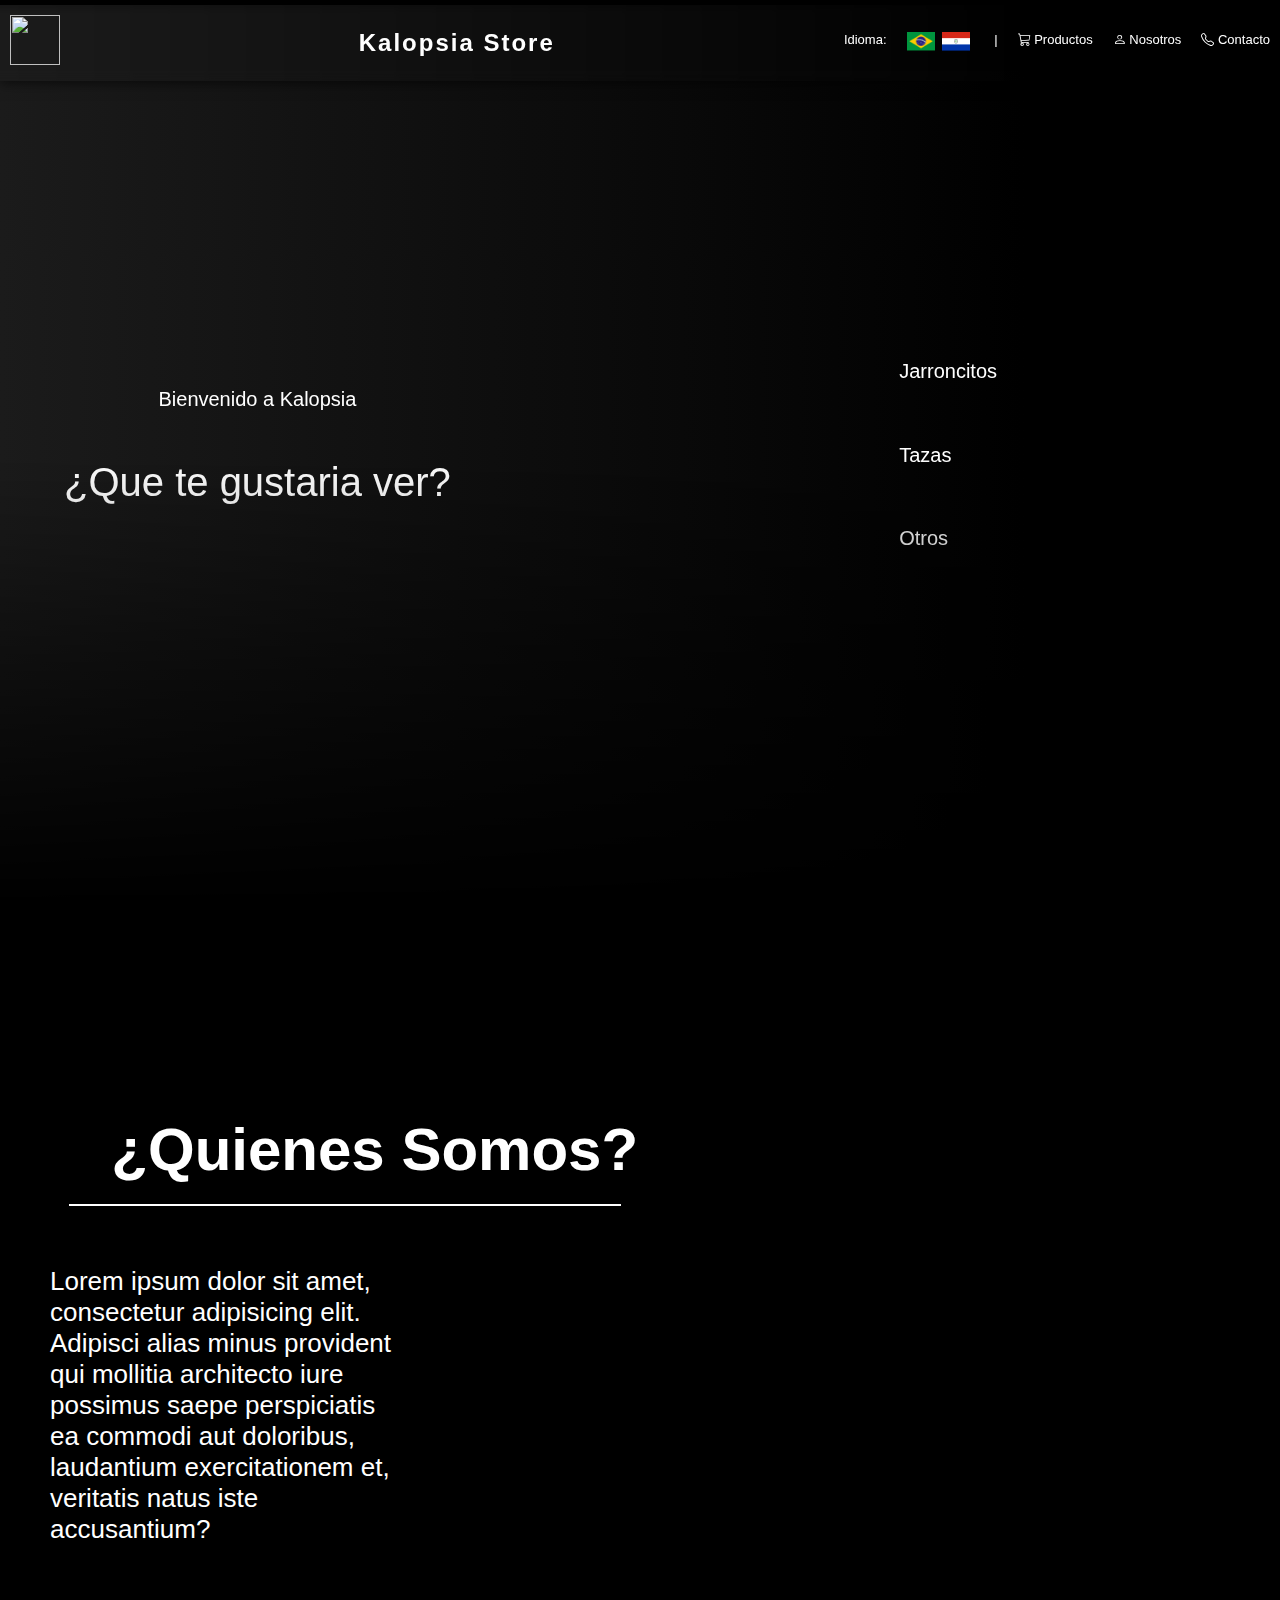
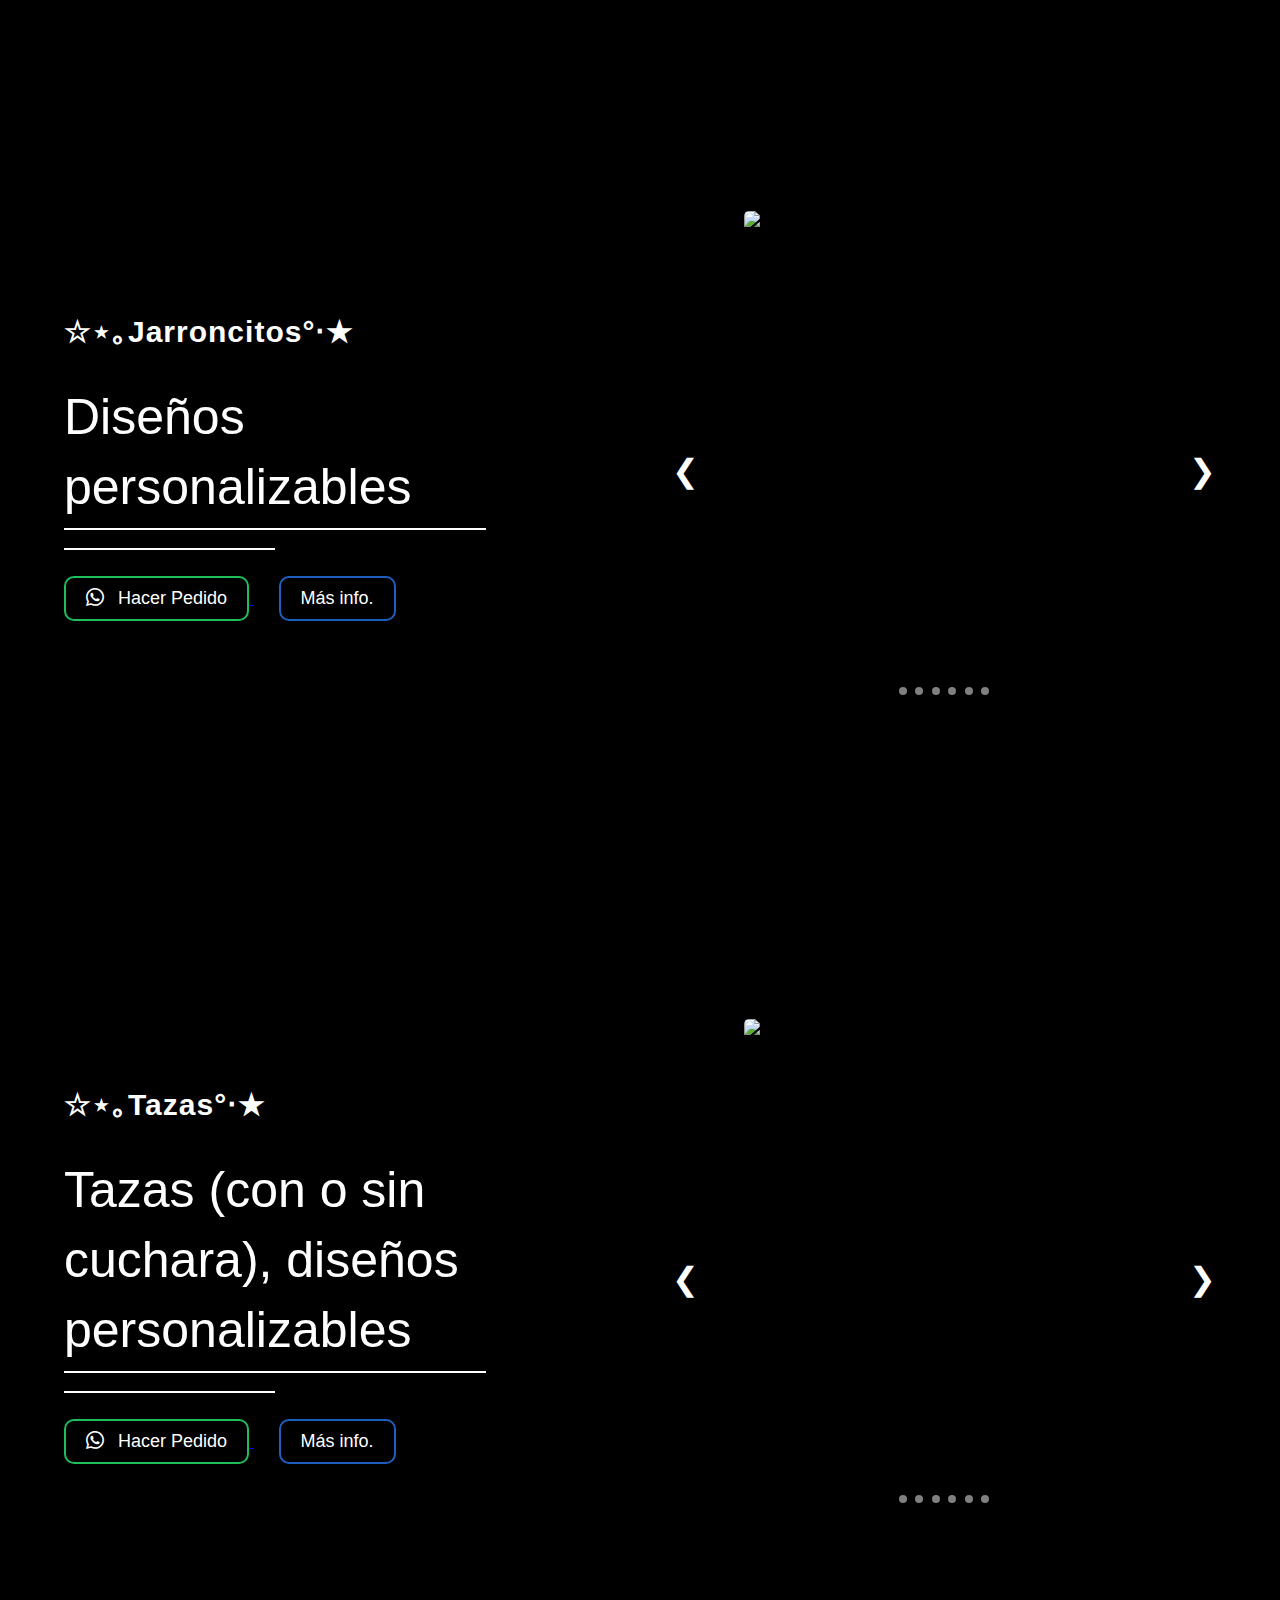
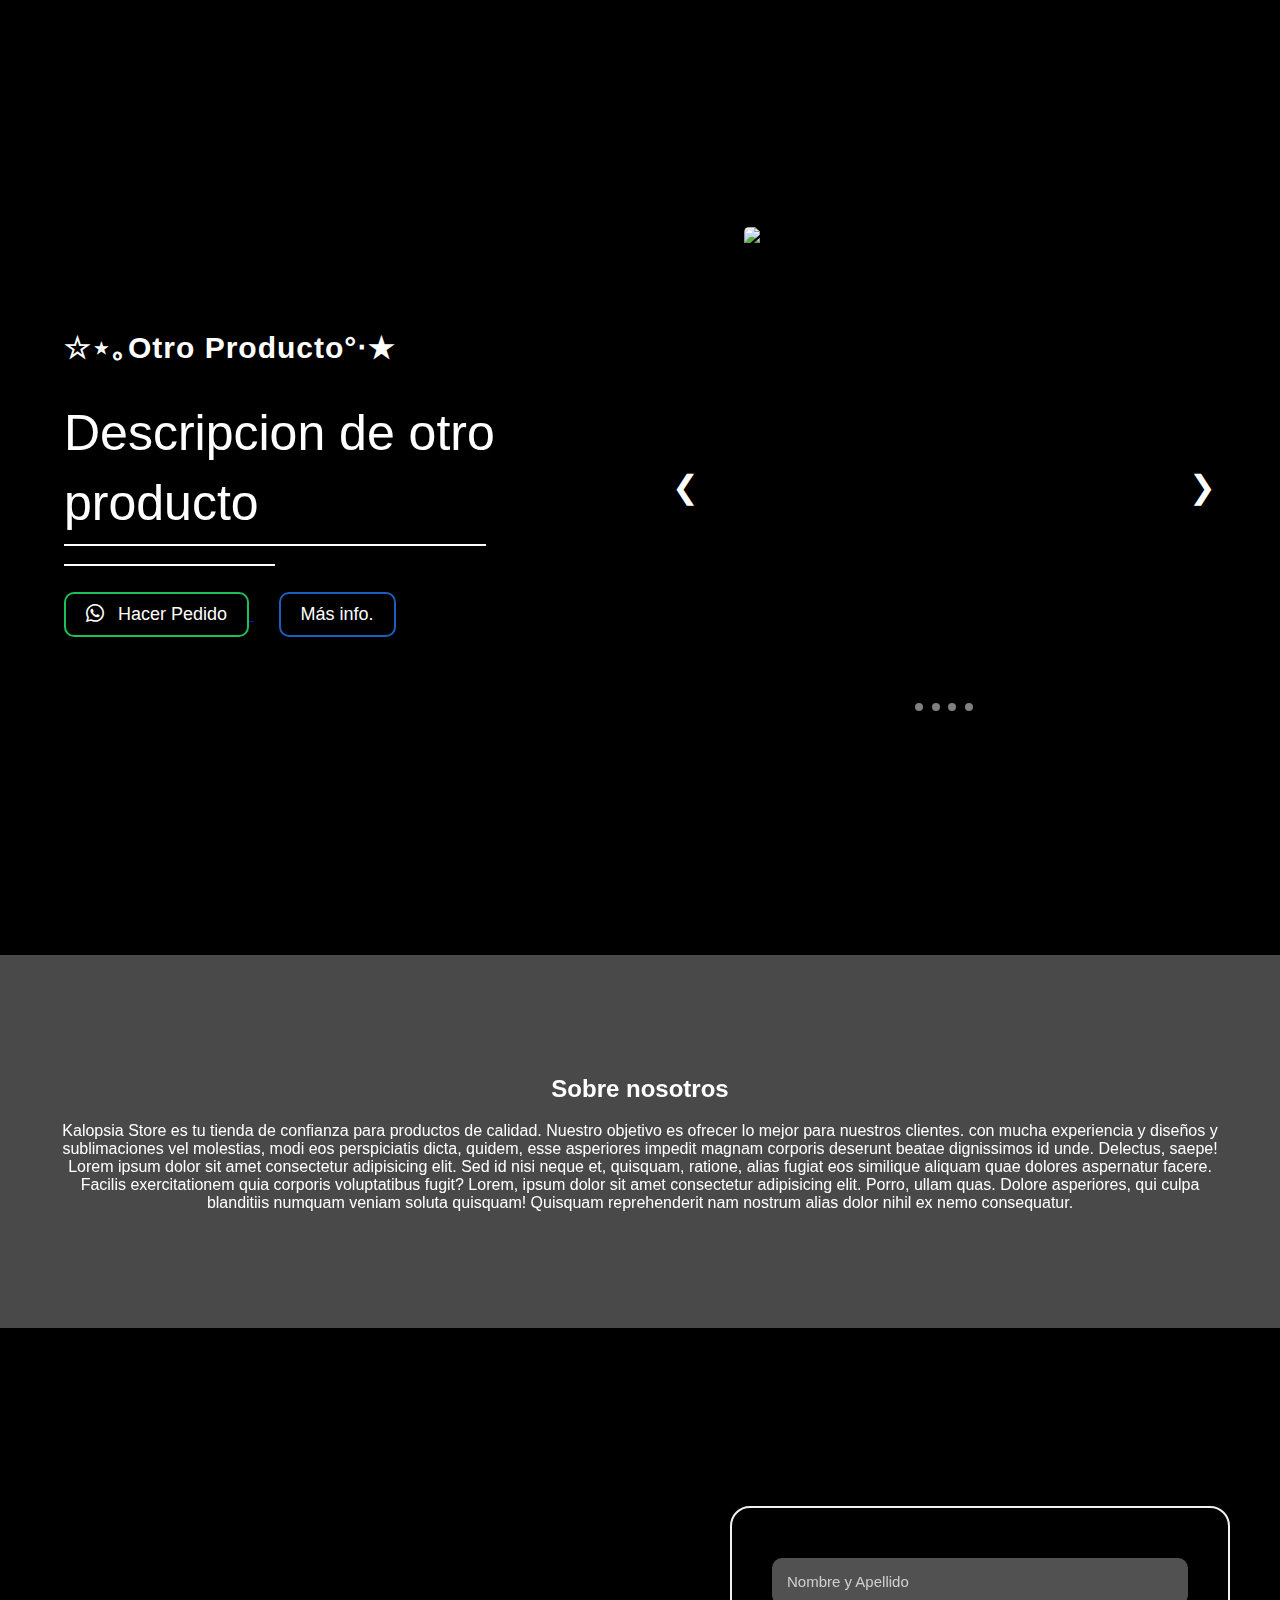
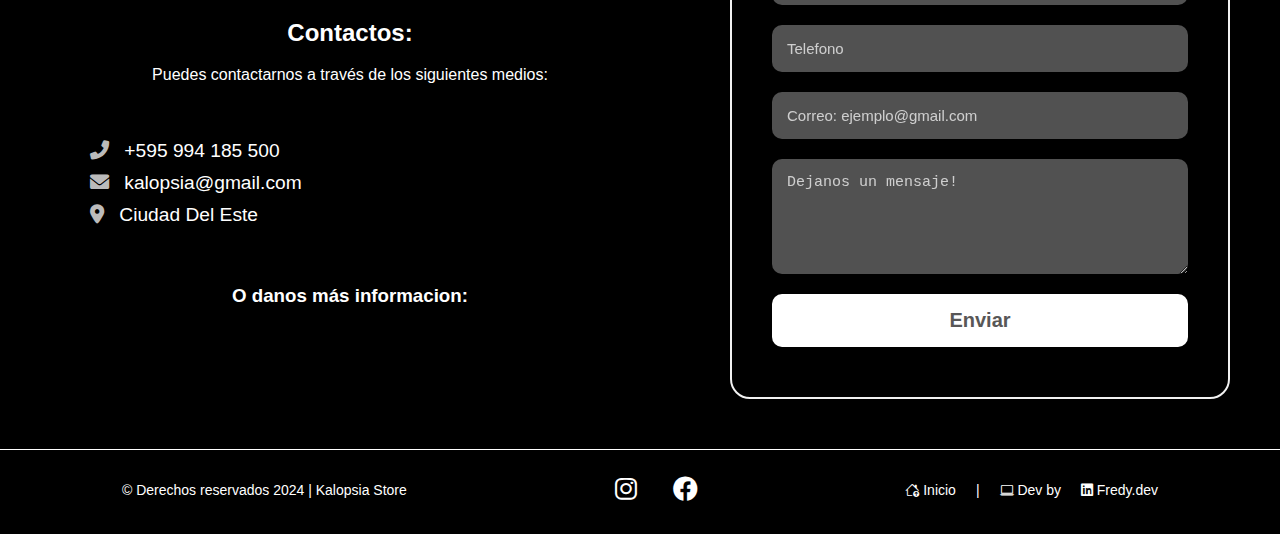
==== commit b71d1c3c: "New index section for more information about the product, add a bar scroll and fix width issues" ====
--- a/index.html
+++ b/index.html
@@ -1,13 +1,25 @@
-<<<<<<< HEAD
 <!DOCTYPE html>
 <html lang="en">
   <head>
     <meta charset="UTF-8" />
     <meta name="viewport" content="width=device-width, initial-scale=1.0" />
+    <meta
+      name="keywords"
+      content=" kalopsia, store, sublimados, tazas, personalizados, tienda de sublimado, 
+    sublimacion, jarroncitos, CDE, sublimados cde, Tazas personalizadas, tazas con diseño, tienda de personalizados cde
+    tazas cde"
+    />
+    <meta name="copyright" content="Copyright © Kalopsia Store" />
+    <meta
+      name="description"
+      content="☆⋆｡Productos sublimados personalizados°‧★"
+    />
+    <meta http-equiv="X-UA-Compatible" content="IE=7" />
+    <meta name="author" content="Fredy.dev" />
     <title>Kalopsia Store</title>
-    <link rel="stylesheet" href="styles/style.css" />
-    <link rel="icon" href="img/logo/Kal-removebg-preview.png" />
-    <link rel="stylesheet" href="styles/animations.css" />
+    <link rel="stylesheet" href="./styles/style.css" />
+    <link rel="icon" href="./img/logo/Kal-removebg-preview.png" />
+    <link rel="stylesheet" href="./styles/animations.css" />
     <link
       href="https://cdnjs.cloudflare.com/ajax/libs/font-awesome/6.0.0-beta3/css/all.min.css"
       rel="stylesheet"
@@ -16,8 +28,23 @@
       rel="stylesheet"
       href="https://cdn.jsdelivr.net/npm/bootstrap-icons@1.11.3/font/bootstrap-icons.min.css"
     />
-  </head>
-  <body>
+    <script
+      src="https://kit.fontawesome.com/c794a947dc.js"
+      crossorigin="anonymous"
+    ></script>
+</head>
+<body class="body-hidden">
+    
+    <div class="load-center" id="onload">
+      <div class="loader">
+        <img src="./img/logo/circle-removebg-preview.png" alt="" />
+      </div>
+    </div>
+
+    <div class="progress-container">
+      <div id="progress"></div>
+    </div>
+
     <section class="bienvenida" id="Inicio">
       <!-- Barra de navegación -->
       <div class="nav-bar">
@@ -36,15 +63,40 @@
         <button class="menu-btn" onclick="toggleMenu()">
           &#9776;<!--<i class="bi bi-list"></i>-->
         </button>
-        <div class="nav-links " id="navLinks">
+        <div class="nav-links" id="navLinks">
+          <p>Idioma:</p>
+          <div class="lang-responsive">
+            <button class="lang-pt" data-pt="pt">
+              <img src="img/visuales/32px-Flag_of_Brazil.svg.png" alt="" />
+            </button>
+            <button class="lang-pt" data-pt="py">
+              <img src="img/visuales/64px-Flag_of_Paraguay.svg.png" alt="" />
+            </button>
+          </div>
+          <span>|</span>
           <p>
-            <a href="#products"><i class="bi bi-cart3"></i> Productos</a>
+            <a
+              href="#products"
+              data-section="Section-menu-nav"
+              data-value="Productos"
+              ><i class="bi bi-cart3"></i> Productos</a
+            >
           </p>
           <p>
-            <a href="#about"><i class="bi bi-person"></i> Nosotros</a>
+            <a
+              href="#about"
+              data-section="Section-menu-nav"
+              data-value="Nosotros"
+              ><i class="bi bi-person"></i> Nosotros</a
+            >
           </p>
           <p>
-            <a href="#contact"><i class="bi bi-telephone"></i> Contacto</a>
+            <a
+              href="#contact"
+              data-section="Section-menu-nav"
+              data-value="Contacto"
+              ><i class="bi bi-telephone"></i> Contacto</a
+            >
           </p>
         </div>
       </div>
@@ -52,14 +104,42 @@
       <!-- Sección de Productos -->
       <div class="nuestros-productos">
         <div class="div-h2">
-          <p class="line">Bienvenido a Kalopsia</p>
-          <h2>¿Que te gustaria ver?</h2>
+          <p
+            class="line"
+            data-section="Nuestros-productos"
+            data-value="Bienvenida"
+          >
+            Bienvenido a Kalopsia
+          </p>
+          <h2 data-section="Nuestros-productos" data-value="Pregunta">
+            ¿Que te gustaria ver?
+          </h2>
         </div>
         <div class="secciones">
-          <p><a href="#products">Jarroncitos</a></p>
-          <p><a href="#tazas">Tazas</a></p>
-          <p><a href="#otros">Otros</a></p>
-          <!--<p>Alan</p>-->
+          <p>
+            <a
+              href="#products"
+              data-section="Nuestros-productos"
+              data-value="Jarroncitos"
+              >Jarroncitos</a
+            >
+          </p>
+          <p>
+            <a
+              href="#tazas"
+              data-section="Nuestros-productos"
+              data-value="Tazas"
+              >Tazas</a
+            >
+          </p>
+          <p>
+            <a
+              href="#otros"
+              data-section="Nuestros-productos"
+              data-value="Otros"
+              >Otros</a
+            >
+          </p>
         </div>
       </div>
     </section>
@@ -69,10 +149,10 @@
     <section class="us">
       <div class="us-sec">
         <div class="who">
-          <h2>¿Quienes Somos?</h2>
+          <h2 data-section="us" data-value="who">¿Quienes Somos?</h2>
         </div>
         <div class="text-info">
-          <p>
+          <p data-section="us" data-value="text-info">
             Lorem ipsum dolor sit amet, consectetur adipisicing elit. Adipisci
             alias minus provident qui mollitia architecto iure possimus saepe
             perspiciatis ea commodi aut doloribus, laudantium exercitationem et,
@@ -94,23 +174,36 @@
       </div>
     </section>
 
+    <!--Seccion 1-->
+
     <section id="products" class="carousel-section">
       <div class="carousel-title">
-        <h2 class="Nombre">☆⋆｡Jarroncitos°‧★</h2>
-        <h1 class="descripcion">Diseños personalizables</h1>
+        <h2 class="Nombre" data-section="carousel-section" data-value="Nombre">
+          ☆⋆｡Jarroncitos°‧★
+        </h2>
+        <h1
+          class="descripcion"
+          data-section="carousel-section"
+          data-value="descripcion"
+        >
+          Diseños personalizables
+        </h1>
         <a
           href="https://wa.me/595984439436?text=Hola%20estoy%20interesado%20en%20adquirir%20mi%20taza%20personalizada%20✨"
           class="whatsapp-btn"
           target="_blank"
         >
-          <button><i class="bi bi-whatsapp"></i> Hacer Pedido</button>
+          <button class="hacer-pedido-btn" data-section="carousel-section" data-value="button">
+            <i class="bi bi-whatsapp"></i> Hacer Pedido
+          </button>
         </a>
+        <button onclick="cargarSeccion('jarroncitos')" class="mas-informacion-btn">Más info.</button>
       </div>
       <div class="carousel">
         <div class="carousel-inner">
           <div class="carousel-item active">
             <img
-              src="img/productos/jarroncitos/jarroncito blanco.jpg"
+              src="./img/productos/jarroncitos/jarroncito blanco.jpg"
               alt="Producto 1"
             />
           </div>
@@ -162,8 +255,11 @@
             class="whatsapp-btn-2"
             target="_blank"
           >
-            <button><i class="bi bi-whatsapp"></i> Hacer Pedido</button>
+            <button class="hacer-pedido-btn-2" data-section="carousel-section" data-value="button">
+              <i class="bi bi-whatsapp"></i> Hacer Pedido
+            </button>
           </a>
+          <button class="mas-informacion-btn-2" onclick="cargarSeccion('jarroncitos')">Más info.</button>
         </div>
       </div>
     </section>
@@ -172,17 +268,30 @@
 
     <section id="tazas" class="carousel-section-2">
       <div class="carousel-title">
-        <h2 class="Nombre">☆⋆｡Tazas°‧★</h2>
-        <h1 class="descripcion">
-          Tazas (con o sin cucharita) con diseños personalizables
+        <h2
+          class="Nombre"
+          data-section="carousel-section-2"
+          data-value="Nombre"
+        >
+          ☆⋆｡Tazas°‧★
+        </h2>
+        <h1
+          class="descripcion"
+          data-section="carousel-section-2"
+          data-value="descripcion"
+        >
+          Tazas (con o sin cuchara), diseños personalizables
         </h1>
         <a
           href="https://wa.me/595984439436?text=Hola%20estoy%20interesado%20en%20adquirir%20mi%20taza%20personalizada%20✨"
           class="whatsapp-btn"
           target="_blank"
         >
-          <button><i class="bi bi-whatsapp"></i> Hacer Pedido</button>
+          <button class="hacer-pedido-btn" data-section="carousel-section-2" data-value="button">
+            <i class="bi bi-whatsapp"></i> Hacer Pedido
+          </button>
         </a>
+        <button onclick="cargarSeccion('tazas')" class="mas-informacion-btn">Más info.</button>
       </div>
       <div class="carousel">
         <div class="carousel-inner-2">
@@ -226,8 +335,11 @@
             class="whatsapp-btn-2"
             target="_blank"
           >
-            <button><i class="bi bi-whatsapp"></i> Hacer Pedido</button>
+            <button class="hacer-pedido-btn" data-section="carousel-section-2" data-value="button">
+              <i class="bi bi-whatsapp"></i> Hacer Pedido
+            </button>
           </a>
+          <button onclick="cargarSeccion('tazas')" class="mas-informacion-btn-2">Más info.</button>
         </div>
       </div>
     </section>
@@ -236,15 +348,31 @@
 
     <section id="otros" class="carousel-section-3">
       <div class="carousel-title">
-        <h2 class="Nombre">☆⋆｡Otro Producto°‧★</h2>
-        <h1 class="descripcion">Descripcion de otro producto</h1>
+        <h2
+          class="Nombre"
+          data-section="carousel-section-3"
+          data-value="Nombre"
+        >
+          ☆⋆｡Otro Producto°‧★
+        </h2>
+        <h1
+          class="descripcion"
+          data-section="carousel-section-3"
+          data-value="descripcion"
+        >
+          Descripcion de otro producto
+        </h1>
         <a
           href="https://wa.me/595984439436?text=Hola%20estoy%20interesado%20en%20adquirir%20mi%20taza%20personalizada%20✨"
           class="whatsapp-btn"
           target="_blank"
         >
-          <button><i class="bi bi-whatsapp"></i> Hacer Pedido</button>
+          <button class="hacer-pedido-btn" data-section="carousel-section-3" data-value="button">
+            <i class="bi bi-whatsapp"></i> Hacer Pedido
+          </button>
         </a>
+        <button onclick="cargarSeccion('otros')" class="mas-informacion-btn">Más info.</button>
+
       </div>
       <div class="carousel">
         <div class="carousel-inner-3">
@@ -276,45 +404,49 @@
             class="whatsapp-btn-2"
             target="_blank"
           >
-            <button><i class="bi bi-whatsapp"></i> Hacer Pedido</button>
+            <button class="hacer-pedido-btn" data-section="carousel-section-3" data-value="button">
+              <i class="bi bi-whatsapp"></i> Hacer Pedido
+            </button>
           </a>
+          <button onclick="cargarSeccion('otros')" class="mas-informacion-btn-2">Más info.</button>
         </div>
       </div>
     </section>
 
     <!-- Sección de información sobre nosotros -->
     <section id="about" class="section-about">
-      <h2>Sobre nosotros</h2>
-      <p>
+      <h2 data-section="about" data-value="title">Sobre nosotros</h2>
+      <p data-section="about" data-value="about-us">
         Kalopsia Store es tu tienda de confianza para productos de calidad.
-        Nuestro objetivo es ofrecer lo mejor para nuestros clientes. Lorem ipsum
-        dolor sit amet consectetur adipisicing elit. Cum architecto excepturi
-        vel molestias, modi eos perspiciatis dicta, quidem, esse asperiores
-        impedit magnam corporis deserunt beatae dignissimos id unde. Delectus,
-        saepe! Lorem ipsum dolor sit amet consectetur adipisicing elit. Sed id
-        nisi neque et, quisquam, ratione, alias fugiat eos similique aliquam
-        quae dolores aspernatur facere. Facilis exercitationem quia corporis
-        voluptatibus fugit? Lorem, ipsum dolor sit amet consectetur adipisicing
-        elit. Porro, ullam quas. Dolore asperiores, qui culpa blanditiis numquam
-        veniam soluta quisquam! Quisquam reprehenderit nam nostrum alias dolor
-        nihil ex nemo consequatur.
+        Nuestro objetivo es ofrecer lo mejor para nuestros clientes. con mucha
+        experiencia y diseños y sublimaciones vel molestias, modi eos
+        perspiciatis dicta, quidem, esse asperiores impedit magnam corporis
+        deserunt beatae dignissimos id unde. Delectus, saepe! Lorem ipsum dolor
+        sit amet consectetur adipisicing elit. Sed id nisi neque et, quisquam,
+        ratione, alias fugiat eos similique aliquam quae dolores aspernatur
+        facere. Facilis exercitationem quia corporis voluptatibus fugit? Lorem,
+        ipsum dolor sit amet consectetur adipisicing elit. Porro, ullam quas.
+        Dolore asperiores, qui culpa blanditiis numquam veniam soluta quisquam!
+        Quisquam reprehenderit nam nostrum alias dolor nihil ex nemo
+        consequatur.
       </p>
     </section>
 
     <!-- Sección de contacto -->
     <section id="contact" class="section-contact">
       <div class="info">
-        <h2>Contactos:</h2>
-        <p>Puedes contactarnos a través de los siguientes medios:</p>
+        <h2 data-section="Contact" data-value="Contactos">Contactos:</h2>
+        <p data-section="Contact" data-value="texto-info">
+          Puedes contactarnos a través de los siguientes medios:
+        </p>
         <ul class="contact-info">
-          <li><i class="fas fa-phone-alt"></i> +123 456 7890</li>
-          <li><i class="fas fa-envelope"></i> contact@kalopsia.com</li>
-          <li>
-            <i class="fas fa-map-marker-alt"></i> 123 Calle Falsa, Ciudad Del
-            Este
-          </li>
+          <li><i class="fas fa-phone-alt"></i> +595 994 185 500</li>
+          <li><i class="fas fa-envelope"></i> kalopsia@gmail.com</li>
+          <li><i class="fas fa-map-marker-alt"></i> Ciudad Del Este</li>
         </ul>
-        <h3>O danos más informacion:</h3>
+        <h3 data-section="Contact" data-value="texto-info-2">
+          O danos más informacion:
+        </h3>
       </div>
       <div class="formulario">
         <form id="form" action="">
@@ -340,17 +472,32 @@
       </div>
     </section>
     <!-- Pie de página -->
-    <footer>
-      <p>&copy; Derechos reservados 2024 | Kalopsia Store</p>
+    <footer id="footer">
+      <p data-section="footer" data-value="copyright">
+        &copy; Derechos reservados 2024 | Kalopsia Store
+      </p>
+      <div class="footer-social-link">
+        <p>
+          <a href="https://www.instagram.com/kalop_store/"
+            ><i class="fa-brands fa-instagram"></i
+          ></a>
+        </p>
+        <p>
+          <a href="#"><i class="fa-brands fa-facebook"></i></a>
+        </p>
+      </div>
       <div class="footer-info">
         <p>
-          <a href="#Inicio"><i class="bi bi-house-up"></i> Inicio</a>
+          <a href="#Inicio" data-section="footer" data-value="main"
+            ><i class="bi bi-house-up"></i> Inicio</a
+          >
         </p>
         <p>|</p>
         <p>
           <i class="bi bi-laptop"></i> Dev by
-          <a href="https://www.instagram.com/_fredy_7/"
-            ><i class="bi bi-instagram"></i> _fredy_7</a
+          <a href="https://www.linkedin.com/in/fredy-cespedes-06845828a/"
+            target="_blank">
+            <i class="fa-brands fa-linkedin"></i> Fredy.dev</a
           >
         </p>
       </div>
@@ -362,7 +509,13 @@
       target="_blank"
     >
       <img src="img/visuales/klipartz.com (1).png" alt="WhatsApp" />
-      <div class="floating-message">¡Chatea con nosotros!</div>
+      <div
+        class="floating-message"
+        data-section="whatsapp-float"
+        data-value="float-message"
+      >
+        ¡Chatea con nosotros!
+      </div>
     </a>
 
     <script src="main.js"></script>
@@ -410,442 +563,3 @@
     </script>
   </body>
 </html>
-=======
-<!DOCTYPE html>
-<html lang="en">
-  <head>
-    <meta charset="UTF-8" />
-    <meta name="viewport" content="width=device-width, initial-scale=1.0" />
-    <meta
-      name="keywords"
-      content=" kalopsia, store, sublimados, tazas, personalizados, tienda de sublimado, 
-    sublimacion, jarroncitos, CDE, sublimados cde, Tazas personalizadas, tazas con diseño, tienda de personalizados cde
-    tazas cde"
-    />
-    <meta name="copyright" content="Copyright © Kalopsia Store" />
-    <meta
-      name="description"
-      content="☆⋆｡Productos sublimados personalizados°‧★"
-    />
-    <meta http-equiv="X-UA-Compatible" content="IE=7">
-    <meta name="author" content="Fredy.dev" />
-    <title>Kalopsia Store</title>
-    <link rel="stylesheet" href="./styles/style.css" />
-    <link rel="icon" href="./img/logo/Kal-removebg-preview.png" />
-    <link rel="stylesheet" href="./styles/animations.css" />
-    <link
-      href="https://cdnjs.cloudflare.com/ajax/libs/font-awesome/6.0.0-beta3/css/all.min.css"
-      rel="stylesheet"
-    />
-    <link
-      rel="stylesheet"
-      href="https://cdn.jsdelivr.net/npm/bootstrap-icons@1.11.3/font/bootstrap-icons.min.css"
-    />
-  </head>
-
-  <body class="body-hidden" >
-
-    <div class="load-center" id="onload">
-      <div class="loader">
-        <img src="/img/logo/circle-removebg-preview.png" alt="">
-      </div>
-    </div>
-
-    <section class="bienvenida" id="Inicio">
-      <!-- Barra de navegación -->
-      <div class="nav-bar">
-        <div class="logo">
-          <a href="https://www.instagram.com/kalop_store/" target="_blank">
-            <img
-              src="img/logo/Kal-removebg-preview.png"
-              alt=""
-              height="50px"
-              width="50px"
-            />
-          </a>
-        </div>
-        <p class="titulo-navbar">Kalopsia Store</p>
-
-        <button class="menu-btn" onclick="toggleMenu()">
-          &#9776;<!--<i class="bi bi-list"></i>-->
-        </button>
-        <div class="nav-links" id="navLinks">
-          <p>Idioma:</p>
-          <div class="lang-responsive">
-            <button class="lang-pt" data-pt="pt"><img src="img/visuales/32px-Flag_of_Brazil.svg.png" alt=""></button>
-            <button class="lang-pt" data-pt="py"><img src="img/visuales/64px-Flag_of_Paraguay.svg.png" alt=""></button>
-          </div>
-          <span>|</span>
-          <p>
-            <a href="#products" data-section="Section-menu-nav" data-value="Productos"><i class="bi bi-cart3"></i> Productos</a>
-          </p>
-          <p>
-            <a href="#about" data-section="Section-menu-nav" data-value="Nosotros"><i class="bi bi-person"></i> Nosotros</a>
-          </p>
-          <p>
-            <a href="#contact" data-section="Section-menu-nav" data-value="Contacto"><i class="bi bi-telephone"></i> Contacto</a>
-          </p>
-        </div>
-      </div>
-
-      <!-- Sección de Productos -->
-      <div class="nuestros-productos">
-        <div class="div-h2">
-          <p class="line" data-section="Nuestros-productos" data-value="Bienvenida">Bienvenido a Kalopsia</p>
-          <h2 data-section="Nuestros-productos" data-value="Pregunta">¿Que te gustaria ver?</h2>
-        </div>
-        <div class="secciones">
-          <p><a href="#products" data-section="Nuestros-productos" data-value="Jarroncitos">Jarroncitos</a></p>
-          <p><a href="#tazas" data-section="Nuestros-productos" data-value="Tazas">Tazas</a></p>
-          <p><a href="#otros" data-section="Nuestros-productos" data-value="Otros">Otros</a></p>
-        </div>
-      </div>
-    </section>
-
-    <!-- Quienes Somos secc -->
-
-    <section class="us">
-      <div class="us-sec">
-        <div class="who">
-          <h2 data-section="us" data-value="who">¿Quienes Somos?</h2>
-        </div>
-        <div class="text-info">
-          <p data-section="us" data-value="text-info">
-            Lorem ipsum dolor sit amet, consectetur adipisicing elit. Adipisci
-            alias minus provident qui mollitia architecto iure possimus saepe
-            perspiciatis ea commodi aut doloribus, laudantium exercitationem et,
-            veritatis natus iste accusantium?
-          </p>
-        </div>
-      </div>
-      <div class="us-image">
-        <img
-          src="img/logo/Kalopsi-removebg-preview.png"
-          alt=""
-          class="png-logo"
-        />
-        <img
-          src="img/logo/circle-removebg-preview.png"
-          alt=""
-          class="png-circle"
-        />
-      </div>
-    </section>
-
-    <section id="products" class="carousel-section">
-      <div class="carousel-title">
-        <h2 class="Nombre" data-section="carousel-section" data-value="Nombre">☆⋆｡Jarroncitos°‧★</h2>
-        <h1 class="descripcion" data-section="carousel-section" data-value="descripcion">Diseños personalizables</h1>
-        <a
-          href="https://wa.me/595984439436?text=Hola%20estoy%20interesado%20en%20adquirir%20mi%20taza%20personalizada%20✨"
-          class="whatsapp-btn"
-          target="_blank"
-        >
-          <button data-section="carousel-section" data-value="button"><i class="bi bi-whatsapp"></i> Hacer Pedido</button>
-        </a>
-      </div>
-      <div class="carousel">
-        <div class="carousel-inner">
-          <div class="carousel-item active">
-            <img
-              src="img/productos/jarroncitos/jarroncito blanco.jpg"
-              alt="Producto 1"
-            />
-          </div>
-          <div class="carousel-item">
-            <img
-              src="img/productos/jarroncitos/jarroncito blanco 2.jpg"
-              alt="Producto 2"
-            />
-          </div>
-          <div class="carousel-item">
-            <img
-              src="img/productos/jarroncitos/jarroncito 2.jpg"
-              alt="Producto 3"
-            />
-          </div>
-          <div class="carousel-item">
-            <img
-              src="img/productos/jarroncitos/jarroncito rosa.jpg"
-              alt="Producto 4"
-            />
-          </div>
-          <div class="carousel-item">
-            <img
-              src="img/productos/jarroncitos/jarrito gibili.jpg"
-              alt="Producto 5"
-            />
-          </div>
-          <div class="carousel-item">
-            <img
-              src="img/productos/jarroncitos/jarroncito gibili 2.jpg"
-              alt="Producto 6"
-            />
-          </div>
-        </div>
-        <button class="prev" onclick="moveSlide(-1)">&#10094;</button>
-        <button class="next" onclick="moveSlide(1)">&#10095;</button>
-
-        <div class="carousel-indicators">
-          <span class="dot" onclick="moveSlide(0)"></span>
-          <span class="dot" onclick="moveSlide(1)"></span>
-          <span class="dot" onclick="moveSlide(2)"></span>
-          <span class="dot" onclick="moveSlide(3)"></span>
-          <span class="dot" onclick="moveSlide(4)"></span>
-          <span class="dot" onclick="moveSlide(5)"></span>
-        </div>
-        <div class="pedido-container">
-          <a
-            href="https://wa.me/595984439436?text=Hola%20estoy%20interesado%20en%20adquirir%20mi%20taza%20personalizada%20✨"
-            class="whatsapp-btn-2"
-            target="_blank"
-          >
-            <button data-section="carousel-section" data-value="button"><i class="bi bi-whatsapp"></i> Hacer Pedido</button>
-          </a>
-        </div>
-      </div>
-    </section>
-
-    <!--seccion 2-->
-
-    <section id="tazas" class="carousel-section-2">
-      <div class="carousel-title">
-        <h2 class="Nombre" data-section="carousel-section-2" data-value="Nombre">☆⋆｡Tazas°‧★</h2>
-        <h1 class="descripcion" data-section="carousel-section-2" data-value="descripcion">
-          Tazas (con o sin cuchara), diseños personalizables
-        </h1>
-        <a
-          href="https://wa.me/595984439436?text=Hola%20estoy%20interesado%20en%20adquirir%20mi%20taza%20personalizada%20✨"
-          class="whatsapp-btn"
-          target="_blank"
-        >
-          <button data-section="carousel-section-2" data-value="button"><i class="bi bi-whatsapp"></i> Hacer Pedido</button>
-        </a>
-      </div>
-      <div class="carousel">
-        <div class="carousel-inner-2">
-          <div class="carousel-item-2 active">
-            <img src="img/productos/tazas/taza tylor.jpg" alt="Producto 1" />
-          </div>
-          <div class="carousel-item-2">
-            <img src="img/productos/tazas/taza tylor 2.jpg" alt="Producto 2" />
-          </div>
-          <div class="carousel-item-2">
-            <img src="img/productos/tazas/taza 1.jpg" alt="Producto 3" />
-          </div>
-          <div class="carousel-item-2">
-            <img src="img/productos/tazas/taza suga 2.jpg" alt="Producto 4" />
-          </div>
-          <!-- <div class="carousel-item-2">
-            <img src="img/productos/tazas/taza slipknot.jpg" alt="Producto 5" />
-          </div> -->
-          <div class="carousel-item-2">
-            <img src="img/productos/tazas/taza kanye.jpg" alt="Producto 6" />
-          </div>
-          <div class="carousel-item-2">
-            <img src="img/productos/tazas/taza kanye 2.jpg" alt="Producto 7" />
-          </div>
-        </div>
-        <button class="prev" onclick="moveSlide2(-1)">&#10094;</button>
-        <button class="next" onclick="moveSlide2(1)">&#10095;</button>
-
-        <div class="carousel-indicators">
-          <span class="dot-2" onclick="moveSlide2(0)"></span>
-          <span class="dot-2" onclick="moveSlide2(1)"></span>
-          <span class="dot-2" onclick="moveSlide2(2)"></span>
-          <span class="dot-2" onclick="moveSlide2(3)"></span>
-          <span class="dot-2" onclick="moveSlide2(4)"></span>
-          <!-- <span class="dot-2" onclick="moveSlide2(5)"></span> -->
-          <span class="dot-2" onclick="moveSlide2(6)"></span>
-        </div>
-        <div class="pedido-container">
-          <a
-            href="https://wa.me/595984439436?text=Hola%20estoy%20interesado%20en%20adquirir%20mi%20taza%20personalizada%20✨"
-            class="whatsapp-btn-2"
-            target="_blank"
-          >
-            <button data-section="carousel-section-2" data-value="button"><i class="bi bi-whatsapp"></i> Hacer Pedido</button>
-          </a>
-        </div>
-      </div>
-    </section>
-
-    <!--Seccion 3-->
-
-    <section id="otros" class="carousel-section-3">
-      <div class="carousel-title">
-        <h2 class="Nombre" data-section="carousel-section-3" data-value="Nombre">☆⋆｡Otro Producto°‧★</h2>
-        <h1 class="descripcion" data-section="carousel-section-3" data-value="descripcion">Descripcion de otro producto</h1>
-        <a
-          href="https://wa.me/595984439436?text=Hola%20estoy%20interesado%20en%20adquirir%20mi%20taza%20personalizada%20✨"
-          class="whatsapp-btn"
-          target="_blank"
-        >
-          <button data-section="carousel-section-3" data-value="button"><i class="bi bi-whatsapp"></i> Hacer Pedido</button>
-        </a>
-      </div>
-      <div class="carousel">
-        <div class="carousel-inner-3">
-          <div class="carousel-item-3 active">
-            <img src="img/productos/tazas/taza tylor.jpg" alt="Producto 1" />
-          </div>
-          <div class="carousel-item-3">
-            <img src="img/productos/tazas/taza tylor 2.jpg" alt="Producto 2" />
-          </div>
-          <div class="carousel-item-3">
-            <img src="img/productos/tazas/taza 1.jpg" alt="Producto 3" />
-          </div>
-          <div class="carousel-item-3">
-            <img src="img/productos/tazas/taza suga 2.jpg" alt="Producto 4" />
-          </div>
-        </div>
-        <button class="prev" onclick="moveSlide3(-1)">&#10094;</button>
-        <button class="next" onclick="moveSlide3(1)">&#10095;</button>
-
-        <div class="carousel-indicators">
-          <span class="dot-3" onclick="moveSlide3(0)"></span>
-          <span class="dot-3" onclick="moveSlide3(1)"></span>
-          <span class="dot-3" onclick="moveSlide3(2)"></span>
-          <span class="dot-3" onclick="moveSlide3(3)"></span>
-        </div>
-        <div class="pedido-container">
-          <a
-            href="https://wa.me/595984439436?text=Hola%20estoy%20interesado%20en%20adquirir%20mi%20taza%20personalizada%20✨"
-            class="whatsapp-btn-2"
-            target="_blank"
-          >
-            <button data-section="carousel-section-3" data-value="button"><i class="bi bi-whatsapp"></i> Hacer Pedido</button>
-          </a>
-        </div>
-      </div>
-    </section>
-
-    <!-- Sección de información sobre nosotros -->
-    <section id="about" class="section-about">
-      <h2 data-section="about" data-value="title">Sobre nosotros</h2>
-      <p data-section="about" data-value="about-us">
-        Kalopsia Store es tu tienda de confianza para productos de calidad.
-        Nuestro objetivo es ofrecer lo mejor para nuestros clientes. Lorem ipsum
-        dolor sit amet consectetur adipisicing elit. Cum architecto excepturi
-        vel molestias, modi eos perspiciatis dicta, quidem, esse asperiores
-        impedit magnam corporis deserunt beatae dignissimos id unde. Delectus,
-        saepe! Lorem ipsum dolor sit amet consectetur adipisicing elit. Sed id
-        nisi neque et, quisquam, ratione, alias fugiat eos similique aliquam
-        quae dolores aspernatur facere. Facilis exercitationem quia corporis
-        voluptatibus fugit? Lorem, ipsum dolor sit amet consectetur adipisicing
-        elit. Porro, ullam quas. Dolore asperiores, qui culpa blanditiis numquam
-        veniam soluta quisquam! Quisquam reprehenderit nam nostrum alias dolor
-        nihil ex nemo consequatur.
-      </p>
-    </section>
-
-    <!-- Sección de contacto -->
-    <section id="contact" class="section-contact">
-      <div class="info">
-        <h2 data-section="Contact" data-value="Contactos">Contactos:</h2>
-        <p data-section="Contact" data-value="texto-info">Puedes contactarnos a través de los siguientes medios:</p>
-        <ul class="contact-info">
-          <li><i class="fas fa-phone-alt"></i> +595 994 185 500</li>
-          <li><i class="fas fa-envelope"></i> kalopsia@gmail.com</li>
-          <li>
-            <i class="fas fa-map-marker-alt"></i>  Ciudad Del
-            Este
-          </li>
-        </ul>
-        <h3 data-section="Contact" data-value="texto-info-2">O danos más informacion:</h3>
-      </div>
-      <div class="formulario">
-        <form id="form" action="">
-          <div class="input-group">
-            <input type="text" name="nombre" placeholder="Nombre y Apellido" />
-            <input type="tel" name="phone" placeholder="Telefono" />
-            <input
-              type="email"
-              name="email"
-              placeholder="Correo: ejemplo@gmail.com"
-            />
-            <textarea
-              name="message"
-              cols="30"
-              rows="5"
-              id=""
-              placeholder="Dejanos un mensaje!"
-            ></textarea>
-            <button type="submit" class="enviar" name="send">Enviar</button>
-          </div>
-        </form>
-        <a href="mailto:cespedesmatias123@gmail.com" id="mailto"></a>
-      </div>
-    </section>
-    <!-- Pie de página -->
-    <footer>
-      <p data-section="footer" data-value="copyright">&copy; Derechos reservados 2024 | Kalopsia Store</p>
-      <div class="footer-info">
-        <p>
-          <a href="#Inicio" data-section="footer" data-value="main" ><i class="bi bi-house-up"></i> Inicio</a>
-        </p>
-        <p>|</p>
-        <p>
-          <i class="bi bi-laptop"></i> Dev by
-          <a href="https://www.instagram.com/_fredy_7/"
-            ><i class="bi bi-instagram"></i> _fredy_7</a
-          >
-        </p>
-      </div>
-    </footer>
-    <!-- Botón flotante de WhatsApp -->
-    <a
-      href="https://wa.me/595984439436?text=Hola%20estoy%20interesado%20en%20sus%20productos"
-      class="whatsapp-float"
-      target="_blank"
-    >
-      <img src="img/visuales/klipartz.com (1).png" alt="WhatsApp" />
-      <div class="floating-message" data-section="whatsapp-float" data-value="float-message">¡Chatea con nosotros!</div>
-    </a>
-
-    <script src="main.js"></script>
-    <script>
-      const $form = document.querySelector("#form");
-      const $buttonMailto = document.querySelector("#mailto");
-
-      $form.addEventListener("submit", handleSubmit);
-
-      function handleSubmit(event) {
-        event.preventDefault();
-        const form = new FormData(this);
-        $buttonMailto.setAttribute(
-          "href",
-          `mailto:cespedesmatias123@gmail.com?subject=Nombre: ${form.get(
-            "nombre"
-          )} \n Numero: ${form.get("phone")} \n Correo: ${form.get(
-            "email"
-          )}&body=${form.get("message")}`
-        );
-        $buttonMailto.click();
-      }
-    </script>
-    <script src="https://ajax.googleapis.com/ajax/libs/jquery/3.5.1/jquery.min.js"></script>
-    <script>
-      $(document).ready(function () {
-        $("a").on("click", function (event) {
-          if (this.hash !== "") {
-            event.preventDefault();
-
-            var hash = this.hash;
-
-            $("html, body").animate(
-              {
-                scrollTop: $(hash).offset().top,
-              },
-              1000,
-              function () {
-                window.location.hash = hash;
-              }
-            );
-          }
-        });
-      });
-    </script>
-  </body>
-</html>
->>>>>>> 0197b46 (New updates and add translate options)
--- a/styles/style.css
+++ b/styles/style.css
@@ -1,1143 +1,3 @@
-<<<<<<< HEAD
-@import url("https://fonts.googleapis.com/css2?family=Spicy+Rice&display=swap");
-@import url("https://fonts.googleapis.com/css2?family=Bebas+Neue&display=swap");
-@import url("https://fonts.googleapis.com/css2?family=Share+Tech+Mono&display=swap");
-@import url("https://fonts.googleapis.com/css2?family=Montserrat:ital,wght@0,100..900;1,100..900&family=Poppins:ital,wght@0,100;0,200;0,300;0,400;0,500;0,600;0,700;0,800;0,900;1,100;1,200;1,300;1,400;1,500;1,600;1,700;1,800;1,900&display=swap");
-
-/* Estilos generales */
-body {
-  padding: 0;
-  font-family: "Arial", sans-serif;
-  margin: 0;
-  background-color: #000000;
-  overflow-x: hidden;
-}
-
-/* Barra de navegación */
-.nav-bar {
-  position: absolute;
-  z-index: 10;
-  display: flex;
-  justify-content: space-between;
-  padding: 10px;
-  width: 100%;
-  color: #fff;
-  background: transparent;
-  box-sizing: border-box;
-  box-shadow: 0px 2px 12px rgba(0, 0, 0, 0.604); 
-  backdrop-filter: blur(4px);
-}
-
-.nav-links {
-  display: flex;
-  gap: 20px;
-  font-family: "Poppins", sans-serif;
-  font-size: 13px;
-}
-.nav-links p {
-  margin-bottom: 0;
-}
-.nav-links p a {
-  color: #fff;
-  text-decoration: none;
-  position: relative;
-  transition: color 0.3s ease;
-  outline: none;
-}
-
-.nav-links p a::after {
-  content: "";
-  position: absolute;
-  bottom: -5px;
-  width: 100%;
-  height: 2px;
-  border-bottom: 2px solid #b6b6b6;
-  left: 0;
-  scale: 0;
-  transition: 0.3s;
-}
-
-.nav-links p a:hover:after {
-  scale: 100%;
-}
-
-.nav-links p a:hover {
-  color: #dadada;
-}
-
-.menu-toggle {
-  display: none;
-  font-size: 2rem;
-  cursor: pointer;
-  color: white;
-}
-
-.nav-links {
-  display: flex;
-  transition: max-height 0.5s ease, opacity 0.5s ease;
-}
-
-.menu-btn {
-  display: none;
-  font-size: 28px;
-  background: none;
-  border: none;
-  cursor: pointer;
-  color: white;
-}
-.menu-btn:focus {
-  outline: none;
-}
-
-.logo,
-.titulo-navbar {
-  align-items: center;
-  font-size: 1.5rem;
-  display: flex;
-}
-
-.titulo-navbar {
-  /* font-family: "Spicy Rice", serif; */
-  font-family: "Poppins", sans-serif;
-  font-weight: 600;
-  letter-spacing: 2px;
-  margin: 0;
-  margin-left: 0.6rem;
-  position: relative;
-}
-
-/*nuestros productos*/
-.bienvenida {
-  margin-bottom: 10rem;
-  width: auto;
-  height: auto;
-}
-
-.nuestros-productos {
-  margin: 0;
-  color: #fff;
-  width: 100%;
-  height: 100vh;
-  display: flex;
-  align-items: center;
-  justify-content: space-between;
-  background-image: linear-gradient(
-      90deg,
-      #e0dfdf00 0%,
-      rgba(0, 0, 0, 0.884) 89%
-    ),
-    url("../img/visuales/Walppaper.jpeg");
-  background-size: cover;
-  background-position: center;
-  background-repeat: no-repeat;
-  mask-image: linear-gradient(rgb(0, 0, 0) 75%, transparent);
-}
-
-.div-h2 {
-  padding: 5rem 4rem;
-  border-top-right-radius: 10px;
-  border-bottom-right-radius: 10px;
-}
-.div-h2 p {
-  font-family: "Poppins", sans-serif;
-  text-align: center;
-}
-.nuestros-productos h2 {
-  font-size: 40px;
-  font-family: "Poppins", sans-serif;
-  font-weight: 400;
-}
-
-.us {
-  width: 100%;
-  height: auto;
-  gap: 1rem;
-  display: flex;
-  justify-content: space-between;
-  align-items: center;
-}
-
-.us-sec {
-  width: 60%;
-}
-
-.us-image {
-  position: relative;
-  width: 50%;
-  height: auto;
-  display: flex;
-  justify-content: center;
-  align-items: center;
-}
-
-.png-logo,
-.png-circle {
-  position: absolute;
-  max-width: 100%;
-  height: auto;
-}
-
-.png-circle {
-  z-index: 0;
-  animation: rotateCircle 10s linear infinite;
-  /* animation-timeline: view();*/
-}
-
-.png-logo {
-  z-index: 1;
-}
-
-.who h2 {
-  color: white;
-  font-family: "Poppins", sans-serif;
-  font-size: 60px;
-  padding-left: 60px;
-  text-align: center;
-  padding-bottom: 2rem;
-  position: relative;
-  animation: autoShow both;
-  animation-timeline: view(80% 5%);
-}
-
-.who h2::before {
-  content: "";
-  position: absolute;
-  width: 80%;
-  height: 4px;
-  left: 10%;
-  border-bottom: 2px solid white;
-  bottom: 10px;
-  flex-wrap: wrap;
-}
-
-.text-info p {
-  color: white;
-  font-family: "Poppins", sans-serif;
-  font-size: 26px;
-  text-align: left;
-  padding-left: 50px;
-  flex-wrap: wrap;
-  width: 50%;
-  animation: autoShow both;
-  animation-timeline: view(90% 5%);
-}
-
-.secciones {
-  width: 30%;
-}
-
-.nuestros-productos p {
-  padding: 1rem 0.2rem;
-  margin-top: 0;
-  font-size: 20px;
-}
-
-.secciones p {
-  margin: 0;
-  width: fit-content;
-  font-family: "Poppins", sans-serif;
-  font-weight: 350;
-  padding: 1.9rem 0.2rem;
-}
-
-.secciones p a {
-  color: white;
-  text-decoration: none;
-  position: relative;
-  transition: font-size 0.3s ease-in-out, letter-spacing 0.3s ease-in-out;
-  outline: none;
-}
-
-.secciones p a::after {
-  content: "";
-  position: absolute;
-  width: 0;
-  top: -5px;
-  height: 130%;
-  border: 2px solid #ffffff;
-  border-radius: 15px;
-  left: -10px;
-  scale: 0;
-  transition: 0.3s ease-in-out;
-}
-
-.secciones p a:hover:after {
-  scale: 100%;
-}
-
-.secciones p a:hover {
-  color: #808080;
-}
-
-.secciones p:hover {
-  letter-spacing: 4px;
-  font-size: 23px;
-}
-
-/* Estilos del carrusel */
-.carousel-section,
-.carousel-section-2,
-.carousel-section-3 {
-  display: flex;
-  justify-content: center;
-  align-items: center;
-  text-align: center;
-  margin: 10rem 0;
-  padding: 2rem;
-  padding-top: 5rem;
-  padding-bottom: 5rem;
-  background-image: linear-gradient(
-      to right,
-      rgba(0, 0, 0, 0.822),
-      rgba(0, 0, 0, 0.658)
-    ),
-    url("../img/visuales/Walppaper.jpeg");
-  background-size: cover;
-}
-
-.carousel-title,
-.carousel {
-  flex: 1;
-  max-width: 50%;
-  box-sizing: border-box;
-}
-
-.carousel-title h2,
-.carousel-title h1 {
-  width: fit-content;
-}
-
-.Nombre {
-  font-family: "Bebas Neue", sans-serif;
-  font-size: 30px;
-  letter-spacing: 3px;
-  color: rgb(255, 255, 255);
-  position: relative;
-  animation: autoShow both;
-  animation-timeline: view(60% 5%);
-}
-
-.descripcion {
-  font-family: "Poppins", sans-serif;
-  font-weight: 400;
-  font-size: 50px;
-  color: rgb(255, 255, 255);
-  line-height: 1.4em;
-  position: relative;
-  animation: autoShow both;
-  animation-timeline: view(60% 5%);
-}
-
-.descripcion::before {
-  content: "";
-  position: absolute;
-  width: 80%;
-  height: 4px;
-  bottom: -8px;
-  border-bottom: 2.5px solid rgb(255, 255, 255);
-}
-
-.descripcion::after {
-  content: "";
-  position: absolute;
-  width: 40%;
-  height: 4px;
-  bottom: -28px;
-  left: 0;
-  border-bottom: 2.5px solid rgb(255, 255, 255);
-}
-
-.whatsapp-btn button,
-.whatsapp-btn-2 button {
-  background-color: transparent;
-  color: white;
-  border: 2px #1ebe5b solid;
-  padding: 10px 20px;
-  font-size: 18px;
-  border-radius: 10px;
-  cursor: pointer;
-  transition: background-color 0.3s ease;
-  margin-top: 20px;
-  transition: 0.5s;
-}
-
-.whatsapp-btn-2 {
-  display: none;
-}
-
-.whatsapp-btn button:hover {
-  background-color: #1ebe5b;
-  box-shadow: 0px 0px 18px #17c112;
-  scale: 1.07;
-}
-
-.carousel-title {
-  overflow-wrap: break-word;
-  padding-right: 3rem;
-  padding-left: 2rem;
-  text-align: left;
-}
-
-.carousel {
-  text-align: center;
-  position: relative;
-  max-width: 1000px;
-  margin: 0 0;
-  overflow: hidden;
-  animation: autoShow2 both;
-  animation-timeline: view(80% 5%);
-}
-
-.carousel-inner-3 {
-  display: flex;
-  width: 400%;
-  flex-wrap: nowrap;
-  transition: transform 1s ease-in-out;
-}
-.carousel-inner{
-  display: flex;
-  flex-wrap: nowrap;
-  transition: transform 1s ease-in-out;
-  width: 600%;
-}
-/* .carousel-inner-2{
-  display: flex;
-  flex-wrap: nowrap;
-  width: 600%;
-  transition: transform 1s ease-in-out;
-
-} */
-
-
-.carousel-inner-2 {
-  display: flex;
-  transition: transform 1s ease-in-out;
-  width: 100%; /* Mantén un ancho flexible */
-}
-
-.carousel-item-2 {
-  flex: 0 0 100%; /* Cada imagen ocupa el 100% del carrusel en móvil */
-  max-width: 100%; /* Limita el ancho al contenedor */
-  box-sizing: border-box;
-}
-
-.carousel-item-2 img {
-  width: 100%; /* Imagen escala con el contenedor */
-  height: auto;
-  object-fit: cover; /* Asegura que la imagen mantenga su proporción */
-}
-
-
-.carousel-item,
-.carousel-item-2,
-.carousel-item-3 {
-  width: 100%;
-  transition: opacity 1s ease-in-out;
-  padding: 0;
-}
-
-.carousel-item img,
-.carousel-item-2 img,
-.carousel-item-3 img {
-  border-radius: 5px;
-  width: 400px;
-  height: 450px;
-  margin: 0 auto;
-  display: block;
-  object-fit: cover;
-}
-
-.carousel-indicators {
-  text-align: center;
-  margin-top: 20px;
-}
-
-.dot,
-.dot-2,
-.dot-3 {
-  display: inline-block;
-  width: 8px;
-  height: 8px;
-  margin: 0 2px;
-  background-color: rgba(255, 255, 255, 0.5);
-  border-radius: 50%;
-  cursor: pointer;
-  transition: background-color 0.3s ease;
-}
-
-.dot.active,
-.dot-2.active,
-.dot-3.active {
-  background-color: rgba(255, 255, 255, 1);
-}
-
-.prev,
-.next {
-  position: absolute;
-  top: 50%;
-  transform: translateY(-50%);
-  background-color: rgba(0, 0, 0, 0.5);
-  color: white;
-  border: none;
-  border-radius: 3px;
-  padding: 0.5rem 1rem 0.5rem 1rem;
-  margin: 1rem;
-  cursor: pointer;
-  font-size: 2rem;
-  transition: 0.5s;
-}
-
-.prev:hover,
-.next:hover {
-  box-shadow: 0 0 14px rgb(212, 212, 212);
-  background-color: rgba(255, 255, 255, 0.589);
-  color: rgba(0, 0, 0, 0.589);
-  scale: 1.2;
-}
-
-.prev {
-  left: 0;
-}
-
-.next {
-  right: 0;
-}
-
-/* Sección sobre nosotros */
-.section-about {
-  margin-top: 5rem;
-  color: #fff;
-  font-family: "Poppins", sans-serif;
-  padding: 100px 50px;
-  text-align: center;
-  background-color: #f5f5f5;
-  filter: grayscale(100%);
-  background-image: url("../img/visuales/download\ \(1\).jpeg");
-  background-size: cover;
-  background-attachment: fixed;
-  background-position: center;
-}
-
-.section-about::before {
-  content: "";
-  position: absolute;
-  top: 0;
-  left: 0;
-  width: 100%;
-  height: 100%;
-  background-color: rgba(0, 0, 0, 0.7); /* El 0.5 es el nivel de oscuridad*/
-  z-index: 1;
-}
-
-.section-about > * {
-  position: relative;
-  z-index: 2;
-  color: white;
-  animation: autoShow2 both;
-  animation-timeline: view(60% 5%);
-}
-
-/* Sección de contacto */
-
-.section-contact {
-  margin-top: 8rem;
-  display: flex;
-  font-family: "Poppins", sans-serif;
-  justify-content: space-between;
-  align-items: center;
-  padding: 50px;
-  text-align: left;
-  background-color: #000000;
-  background-image: linear-gradient(to bottom, rgba(0, 0, 0, 0.5), black),
-    url("../img/visuales/Walppaper.jpeg");
-}
-
-.info {
-  width: 600px;
-  color: white;
-}
-
-.info p {
-  padding: 40px 0;
-  padding-top: 0;
-  text-align: center;
-}
-.info h3 {
-  padding: 40px 0px;
-  padding-bottom: 0;
-  margin-bottom: 0;
-  text-align: center;
-}
-.info h2 {
-  text-align: center;
-}
-.info > * {
-  animation: autoShow2 both;
-  animation-timeline: view(70% 0%);
-}
-
-.contact-info {
-  list-style: none;
-  margin: 0;
-}
-
-.contact-info li {
-  padding: 0;
-  margin: 10px 0;
-  font-size: 1.2rem;
-  color: #ffffff;
-}
-
-.contact-info i {
-  margin-right: 10px;
-  color: #bbbbbb;
-}
-
-.formulario {
-  display: flex;
-  width: 500px;
-  border-radius: 20px;
-  background-color: #00000028;
-  backdrop-filter: blur(9px);
-}
-
-form {
-  border-radius: 20px;
-  width: 100%;
-  border: 2px solid rgba(255, 255, 255, 0.945);
-  padding: 50px 40px;
-}
-
-form h2 {
-  font-size: 25px;
-  margin-top: 0;
-  margin-bottom: 40px;
-  color: white;
-}
-
-.input-group {
-  display: flex;
-  flex-direction: column;
-}
-
-input,
-textarea,
-.enviar {
-  background-color: #9494948c;
-  padding: 15px 15px;
-  margin-bottom: 20px;
-  border: 0;
-  border-radius: 10px;
-  font-size: 15px;
-  color: white;
-}
-
-::placeholder {
-  color: #ffffffb7;
-}
-
-:focus {
-  outline: 2px solid white;
-}
-
-.enviar {
-  margin: 0;
-  background-color: white;
-  color: #585757;
-  font-size: 20px;
-  font-weight: bold;
-  transition: 0.3s;
-}
-
-.enviar:hover {
-  background-color: #808080;
-  color: white;
-}
-
-/* Pie de página */
-footer {
-  background-color: #000;
-  font-family: "Poppins", sans-serif;
-  color: #fff;
-  padding: 10px;
-  padding: 0px 7rem;
-  display: flex;
-  font-size: 14px;
-  border-top: 1px solid white;
-  justify-content: space-between;
-}
-footer p {
-  padding: 0px 10px;
-}
-footer p a {
-  text-decoration: none;
-  font-family: "Poppins", sans-serif;
-  color: white;
-  padding-left: 16px;
-  position: relative;
-}
-footer p a:focus {
-  outline: none;
-}
-
-footer p a::after {
-  content: "";
-  position: absolute;
-  bottom: -3px;
-  width: 85%;
-  height: 2px;
-  border-bottom: 2px solid #868686;
-  left: 16px;
-  scale: 0;
-  transition: 0.3s;
-}
-
-footer p a:hover:after {
-  scale: 100%;
-}
-
-footer p a:hover {
-  color: #868686;
-}
-
-.footer-info {
-  width: fit-content;
-  display: flex;
-  justify-content: space-between;
-}
-
-.whatsapp-float {
-  position: fixed;
-  width: 50px;
-  height: 50px;
-  bottom: 20px;
-  right: 20px;
-  background-color: #636363;
-  color: #fff;
-  border-radius: 50%;
-  text-align: center;
-  box-shadow: 0px 6px 12px rgba(0, 0, 0, 0.2);
-  z-index: 100;
-  transform-origin: 50% 5em;
-}
-
-.whatsapp-float img {
-  width: 35px;
-  padding-top: 11px;
-  filter: grayscale(100%);
-}
-
-.whatsapp-float:hover {
-  background-color: #1ebe5b;
-}
-
-.whatsapp-float {
-  display: none;
-}
-
-.floating-message {
-  position: absolute;
-  right: 70px;
-  bottom: 10px;
-  background-color: #838383b0;
-  color: #fff;
-  padding: 8px 13px;
-  border-radius: 20px;
-  box-shadow: 0px 6px 12px rgba(0, 0, 0, 0.2);
-  opacity: 0;
-  transform: translateX(100%);
-  transition: all 0.5s ease;
-  white-space: nowrap;
-  font-size: 13px;
-  z-index: 90;
-}
-
-.whatsapp-float.show-message .floating-message {
-  opacity: 1;
-  transform: translateX(0);
-}
-
-.whatsapp-float.hide-message .floating-message {
-  opacity: 0;
-  transform: translateX(100%);
-}
-
-/* Media Queries para dispositivos móviles */
-
-@media screen and (max-width: 980px) {
-  .menu-toggle {
-    display: block;
-  }
-
-  .whatsapp-float {
-    display: block;
-  }
-
-  .carousel-section,
-  .carousel-section-2,
-  .carousel-section-3 {
-    display: flex;
-    flex-direction: column;
-    margin: 0;
-    padding: 0;
-    padding-top: 3rem;
-    padding-bottom: 4rem;
-    background-size: cover;
-    border-radius: 0;
-  }
-
-  .carousel-title {
-    flex: none;
-    max-width: 100%;
-    box-sizing: border-box;
-    padding-right: 1rem;
-  }
-
-  .carousel-item,
-  .carousel-item-2 {
-    padding: 2rem;
-  }
-
-  .carousel-title {
-    flex: none;
-    max-width: 100%;
-    box-sizing: border-box;
-    padding-right: 1rem;
-  }
-}
-
-@media screen and (max-width: 768px), (max-width: 860px) {
-  /* Barra de navegación */
-
-  .nav-bar {
-    width: 100%;
-    align-items: center;
-    box-sizing: border-box;
-    backdrop-filter: none;
-    box-shadow: none;
-  }
-
-  .menu-btn {
-    display: block;
-    margin-left: auto;
-    margin: 0;
-  }
-
-  .nav-links {
-    display: none;
-    flex-direction: column;
-    backdrop-filter: blur(30px);
-    border-radius: 5px;
-    position: absolute;
-    top: 100%;
-    right: 0;
-    padding: 1rem;
-    border: 2px solid white;
-    border-right: 0;
-    font-size: 15px;
-  }
-
-  .nav-links p a::after{
-    display: none;
-  }
-
-  .nav-links p {
-    margin-bottom: 1rem;
-  }
-
-  .logo {
-    width: 40px;
-    height: 40px;
-  }
-  .titulo-navbar {
-    font-size: 20px;
-    animation: none;
-    letter-spacing: normal;
-  }
-
-  /* Productos */
-  .nuestros-productos {
-    justify-content: center;
-    flex-direction: column;
-    background-image: linear-gradient(
-        90deg,
-        #00000093 0%,
-        rgba(0, 0, 0, 0.804) 100%
-      ),
-      url("../img/visuales/Walppaper.jpeg ");
-    background-size: cover;
-    padding-left: 0;
-    padding-top: 0;
-    padding-bottom: 1.5rem;
-    mask-image: linear-gradient(rgba(0, 0, 0) 60%, transparent);
-  }
-  .line {
-    position: relative;
-    background: black;
-    border-radius: 10px;
-  }
-
-  @property --angle {
-    syntax: "<angle>";
-    initial-value: 0deg;
-    inherits: false;
-  }
-  .line::after,
-  .line::before {
-    content: "";
-    position: absolute;
-    width: 100%;
-    height: 100%;
-    background-image: conic-gradient(from var(--angle), transparent 80%, white);
-    top: 50%;
-    left: 50%;
-    translate: -50% -50%;
-    z-index: -1;
-    padding: 3px;
-    border-radius: 10px;
-    animation: 3s spin linear infinite;
-  }
-  .line::before {
-    filter: blur(1.5rem);
-  }
-  @keyframes spin {
-    from {
-      --angle: 0deg;
-    }
-    to {
-      --angle: 360deg;
-    }
-  }
-  .secciones {
-    align-self: flex-start;
-    padding-left: 4rem;
-    position: relative;
-  }
-
-  .secciones::before {
-    content: "";
-    position: absolute;
-    width: 80%;
-    height: 10%;
-    top: -15%;
-    border-bottom: 2px solid white;
-  }
-
-  .div-h2 {
-    padding: 0rem 3.5rem;
-    max-width: 100%;
-    border-radius: 10px;
-    backdrop-filter: none;
-    background-color: rgba(0, 0, 0, 0);
-    position: relative;
-    top: -5%;
-  }
-
-  .nuestros-productos h2 {
-    font-size: 24px;
-    margin-left: 0;
-    position: relative;
-  }
-
-  .us {
-    flex-direction: column;
-    max-width: 100%;
-  }
-  .us-sec {
-    width: 100%;
-  }
-  .who h2 {
-    flex-wrap: wrap;
-    font-size: 40px;
-    padding-left: 0;
-    text-align: center;
-  }
-  .text-info p {
-    font-size: 18px;
-    text-align: start;
-    max-width: 100%;
-  }
-  .us-image {
-    flex-direction: column;
-    width: 100vw;
-    height: 50vh;
-    position: relative;
-  }
-  .us-image::before {
-    content: "";
-    position: absolute;
-    top: 30px;
-    left: 20px;
-    border-top: 3px solid white;
-    border-left: 3px solid white;
-    animation: tamanio both;
-    animation-timeline: view(60% 5%);
-  }
-  .us-image::after {
-    content: "";
-    position: absolute;
-    bottom: 40px;
-    right: 30px;
-    border-bottom: 3px solid white;
-    animation: tamanio both;
-    animation-timeline: view(60% 5%);
-  }
-
-  .png-logo,
-  .png-circle {
-    max-width: 75%;
-    max-height: 75%;
-    object-fit: cover;
-  }
-
-  .carousel-item img,
-  .carousel-item-3 img {
-    width: 70%;
-    height: 100%;
-    display: block;
-    object-fit: cover;
-  }
-
-  .carousel-item-2 img{
-    width: 70%;
-    height: 100%;
-    display: block;
-    object-fit: cover;
-  }
-
-  .carousel-title {
-    flex: none;
-    max-width: 100%;
-    box-sizing: border-box;
-    padding-right: 1rem;
-    padding-bottom: 2rem;
-  }
-
-  .Nombre,
-  .descripcion {
-    overflow-wrap: break-word;
-  }
-
-  .Nombre {
-    font-size: 25px;
-  }
-
-  .descripcion {
-    font-size: 30px;
-    margin-bottom: 0;
-    letter-spacing: 0;
-  }
-
-  .whatsapp-btn {
-    display: none;
-  }
-
-  .whatsapp-btn-2 {
-    display: block;
-    width: fit-content;
-  }
-  .pedido-container {
-    display: flex;
-    justify-content: center;
-  }
-
-  .whatsapp-btn-2 button {
-    font-size: 15px;
-  }
-
-  .carousel-indicators {
-    margin: 0;
-    max-width: 100%;
-  }
-
-  .carousel {
-    padding: 0;
-  }
-
-  .carousel-item,
-  .carousel-item-2,
-  .carousel-item-3 {
-    padding: 2rem;
-  }
-
-  .carousel-section,
-  .carousel-section-2,
-  .carousel-section-3 {
-    display: flex;
-    flex-direction: column;
-    margin: 0;
-    padding: 0;
-    padding-top: 3rem;
-    padding-bottom: 4rem;
-    background-size: cover;
-    border-radius: 0;
-  }
-
-  /* Botones del carrusel */
-  .prev,
-  .next {
-    font-size: 24px;
-    padding: 10px;
-  }
-
-  /* Sección sobre nosotros y contacto */
-  .section-about{
-    padding: 100px 30px;
-  }
-  .section-about p,
-  .section-contact p {
-    font-size: 14px;
-  }
-
-  .section-contact {
-    justify-content: center;
-    display: flex;
-    flex-direction: column;
-    padding: 25px;
-  }
-
-  .info {
-    margin-bottom: 25px;
-    width: auto;
-  }
-  .formulario {
-    max-width: 100%;
-  }
-  .formulario form {
-    padding: 2rem 1rem;
-  }
-
-  .contact-info p {
-    font-size: 14px;
-  }
-
-  footer {
-    padding: 0;
-    flex-direction: column;
-    align-items: center;
-  }
-  footer p {
-    font-size: 14px;
-    flex-wrap: wrap;
-  }
-
-  .footer-info > * {
-    margin-top: 0;
-  }
-}
-
-@media screen and (max-width: 380px) {
-  .section-contact {
-    padding: 0px;
-  }
-}
-=======
-@import url("https: //fonts.googleapis.com/css2?family=Spicy+Rice&display=swap");
-
-@import url("https: //fonts.googleapis.com/css2?family=Bebas+Neue&display=swap");
-
-@import url("https: //fonts.googleapis.com/css2?family=Share+Tech+Mono&display=swap");
-
 @import url("https: //fonts.googleapis.com/css2?family=Montserrat: ital, wght@0, 100..900;1, 100..900&family=Poppins: ital, wght@0, 100;0, 200;0, 300;0, 400;0, 500;0, 600;0, 700;0, 800;0, 900;1, 100;1, 200;1, 300;1, 400;1, 500;1, 600;1, 700;1, 800;1, 900&display=swap");
 
 body {
@@ -1148,12 +8,27 @@
 	overflow-x: hidden;
 }
 
-	/* .body-hidden{
-		overflow: hidden;
-	} */
+.body-hidden{
+	overflow: hidden;
+} 
+
+.progress-container{
+	position: sticky;
+	top: 0;
+	left: 0;
+	width: 100%;
+	background-color: #000;
+	z-index: 1000;
+}
+
+#progress{
+	height: 5px;
+	background-color: white;
+	width: 0;
+}
 
 .load-center{
-	height: 100vh;
+	height: 100dvh;
 	width: 100%;
 	background: black;
 	display: flex;
@@ -1305,7 +180,7 @@
 	margin: 0;
 	color: #fff;
 	width: 100%;
-	height: 100vh;
+	height: 100dvh;
 	display: flex;
 	align-items: center;
 	justify-content: space-between;
@@ -1525,8 +400,8 @@
 	border-bottom: 2.5px solid rgb(255, 255, 255);
 }
 
-.whatsapp-btn button,
-.whatsapp-btn-2 button {
+.hacer-pedido-btn,
+.hacer-pedido-btn-2 {
 	background-color: transparent;
 	color: white;
 	border: 2px #1ebe5b solid;
@@ -1539,18 +414,37 @@
 	transition: 0.5s;
 }
 
+.mas-informacion-btn, .mas-informacion-btn-2{
+	background-color: transparent;
+	color: white;
+	border: 2px #1e5ebe solid;
+	padding: 10px 20px;
+	font-size: 18px;
+	border-radius: 10px;
+	cursor: pointer;
+	transition: background-color 0.3s ease;
+	margin-top: 20px;
+	margin-left: 25px;
+	transition: 0.5s;
+}
+
 .whatsapp-btn i,
 .whatsapp-btn-2 i{
 	padding-right: 9px;
 }
 
-.whatsapp-btn-2 {
+.whatsapp-btn-2, .mas-informacion-btn-2 {
 	display: none;
 }
 
-.whatsapp-btn button:hover {
+.hacer-pedido-btn:hover {
 	background-color: #1ebe5b;
 	box-shadow: 0px 0px 18px #17c112;
+	scale: 1.07;
+}
+.mas-informacion-btn:hover {
+	background-color: #1e59be;
+	box-shadow: 0px 0px 18px #128dc1;
 	scale: 1.07;
 }
 
@@ -1564,7 +458,7 @@
 .carousel {
 	text-align: center;
 	position: relative;
-	max-width: 1000px;
+	max-width: 100%;
 	margin: 0 0;
 	overflow: hidden;
 	animation: autoShow2 both;
@@ -1838,6 +732,7 @@
 	font-size: 14px;
 	border-top: 1px solid white;
 	justify-content: space-between;
+	align-items: center;
 }
 
 footer p {
@@ -1876,10 +771,18 @@
 	color: #868686;
 }
 
-.footer-info {
+.footer-info, .footer-social-link {
 	width: fit-content;
 	display: flex;
 	justify-content: space-between;
+}
+
+.footer-social-link p{
+	font-size: 25px;
+}
+
+.footer-social-link p a::after{
+	left: 28%;
 }
 
 .whatsapp-float {
@@ -1895,6 +798,11 @@
 	box-shadow: 0px 6px 12px rgba(0, 0, 0, 0.2);
 	z-index: 100;
 	transform-origin: 50% 5em;
+	transition: opacity 1s ease-in-out, transform 0.3s ease-in-out;
+	opacity: 0;
+  	pointer-events: none;
+	transform: translateY(100px);
+
 }
 
 .whatsapp-float img {
@@ -1905,6 +813,18 @@
 
 .whatsapp-float:hover {
 	background-color: #1ebe5b;
+}
+
+.whatsapp-float.hidden {
+	opacity: 0;
+	transform: translateY(100px);
+	pointer-events: none;
+}
+
+.whatsapp-float.show {
+	opacity: 1;
+	transform: translateY(0);
+	pointer-events: auto;
 }
 
 .whatsapp-float {
@@ -2059,6 +979,7 @@
 		padding-left: 0;
 		padding-top: 0;
 		mask-image: linear-gradient(rgba(0, 0, 0) 50%, transparent);
+		width: 100%;
 	}
 
 	.line {
@@ -2159,8 +1080,9 @@
 	.us-image {
 		flex-direction: column;
 		width: 100vw;
-		height: 50vh;
+		height: 50dvh;
 		position: relative;
+		overflow: hidden;
 	}
 
 	.us-image::before {
@@ -2171,7 +1093,7 @@
 		border-top: 3px solid white;
 		border-left: 3px solid white;
 		animation: tamanio both;
-		animation-timeline: view(60% 5%);
+		animation-timeline: view(40% 5%);
 	}
 
 	.us-image::after {
@@ -2229,11 +1151,11 @@
 		letter-spacing: 0;
 	}
 
-	.whatsapp-btn {
+	.whatsapp-btn, .mas-informacion-btn {
 		display: none;
 	}
 
-	.whatsapp-btn-2 {
+	.whatsapp-btn-2, .mas-informacion-btn-2 {
 		display: block;
 		width: fit-content;
 	}
@@ -2250,9 +1172,11 @@
 	.carousel-indicators {
 		margin: 0;
 		max-width: 100%;
+		padding: 0;
 	}
 
 	.carousel {
+		overflow: hidden;
 		padding: 0;
 	}
 
@@ -2295,6 +1219,7 @@
 		display: flex;
 		flex-direction: column;
 		padding: 25px;
+		margin-bottom: 2rem;
 	}
 
 	.info {
@@ -2315,7 +1240,7 @@
 	}
 
 	footer {
-		padding: 0;
+		padding: 20px;
 		flex-direction: column;
 		align-items: center;
 	}
@@ -2328,6 +1253,11 @@
 	.footer-info > * {
 		margin-top: 0;
 	}
+
+	.footer-social-link p{
+		margin: 1rem;
+	}
+
 }
 
 @media screen and (max-width: 380px) {
@@ -2335,4 +1265,3 @@
 		padding: 0px;
 	}
 }
->>>>>>> 0197b46 (New updates and add translate options)
--- a/styles/animations.css
+++ b/styles/animations.css
@@ -1,301 +1,3 @@
-<<<<<<< HEAD
-.titulo-navbar {
-  animation: tracking-in-contract 2s ease-in-out;
-}
-@keyframes tracking-in-contract {
-  0% {
-    letter-spacing: 0.6em;
-    opacity: 0;
-  }
-  40% {
-    opacity: 0.6;
-  }
-  75% {
-    letter-spacing: -0.2rem;
-    opacity: 1;
-  }
-  100% {
-    letter-spacing: normal;
-  }
-}
-
-.nuestros-productos {
-  animation: blur-in 2.7s ease-in-out;
-}
-@keyframes blur-in {
-  0% {
-    filter: blur(12px);
-    opacity: 0;
-  }
-  100% {
-    filter: blur(0);
-    opacity: 1;
-  }
-}
-
-.nuestros-productos h2 {
-  -webkit-animation: tracking-in-expand 2s cubic-bezier(0.215, 0.61, 0.355, 1)
-    both;
-  animation: tracking-in-expand 2s cubic-bezier(0.215, 0.61, 0.355, 1) both;
-}
-
-/* rotacion y opacidad del logo   */
-
-@keyframes rotateCircle {
-  from {
-    transform: rotate(0deg);
-  }
-  to {
-    transform: rotate(360deg);
-  }
-}
-@keyframes autoShow{
-  from{
-    opacity: 0;
-    transform: translateX(-200px) ;
-  }to{
-    opacity: 1;
-    transform: translateX(0) ;
-  }
-}
-
-@keyframes tamanio {
-  from{
-    width: 0%;
-    height: 0%;
-  }to{
-    width: 30%;
-    height: 10%;
-  }
-}
-/* section about and contact show  */
-
-@keyframes autoShow2{
-  from{
-    opacity: 0;
-    transform: translateY(200px) scale(0.3) ;
-  }to{
-    opacity: 1;
-    transform: translateY(0) scale(1) ;
-  }
-}
-
-@-webkit-keyframes tracking-in-expand {
-  0% {
-    letter-spacing: -0.5em;
-    opacity: 0;
-  }
-  40% {
-    opacity: 0.6;
-  }
-  100% {
-    opacity: 1;
-  }
-}
-@keyframes tracking-in-expand {
-  0% {
-    letter-spacing: -0.5em;
-    opacity: 0;
-  }
-  40% {
-    opacity: 0.6;
-  }
-  100% {
-    opacity: 1;
-  }
-}
-
-.nuestros-productos ul li {
-  margin: 0.5rem;
-  padding: 1rem 0.2rem;
-  font-weight: bold;
-  font-size: 20px;
-  opacity: 0;
-  transform: translateX(-100%);
-  animation: slide-in 1s ease-in-out forwards;
-}
-
-@keyframes slide-in {
-  to {
-    opacity: 1;
-    transform: translateX(0);
-  }
-}
-
-/* Añadir retraso a cada lista */
-
-.nuestros-productos ul li:nth-child(1) {
-  animation-delay: 0.3s;
-}
-
-.nuestros-productos ul li:nth-child(2) {
-  animation-delay: 0.6s;
-}
-
-.nuestros-productos ul li:nth-child(3) {
-  animation-delay: 0.9s;
-}
-
-.nuestros-productos ul li:nth-child(4) {
-  animation-delay: 1.2s;
-}
-
-.nuestros-productos li a:hover {
-  transform: scale(1.1);
-  color: gray;
-  transition: transform 0.3s ease-in-out, color 0.3s ease-in-out;
-}
-
-@keyframes show {
-  0% {
-    opacity: 0;
-  }
-  50% {
-    opacity: 0.5;
-  }
-  100% {
-    opacity: 1;
-  }
-}
-
-.carousel-section,
-.carousel-section-2,
-.carousel-section-3 {
-  view-timeline-name: --carousel;
-  view-timeline-axis: block;
-
-  animation-timeline: --carousel;
-  animation-name: show;
-  animation-range: entry 0% cover 40%;
-
-  animation-fill-mode: both;
-}
-
-.us-image {
-  view-timeline-name: --carousel;
-  view-timeline-axis: block;
-
-  animation-timeline: --carousel;
-  animation-name: show;
-  animation-range: entry 0% cover 30%;
-
-  animation-fill-mode: both;
-}
-
-
-@media screen and (max-width: 768px) {
-  .titulo-navbar{
-    animation: none;
-  }
-  
-}
-/* decoracion del logo, sin uso
-.titulo-navbar::before {
-  content: "";
-  position: absolute;
-  left: -7px;
-  width: 17%;
-  height: 35%;
-  border-top: 1.5px solid rgb(255, 255, 255);
-  border-left: 1.5px solid rgb(255, 255, 255);
-  top: 5px;
-}
-
-.titulo-navbar::after {
-  content: "";
-  position: absolute;
-  right: 0;
-  width: 39%;
-  height: 1px;
-  border-bottom: 1.5px solid rgb(255, 255, 255);
-  bottom: 7px;
-}*/
-
-
-/* Animation of menu buttons */
-
-.nav-links.mobile-visible {
-  display: flex;
-	-webkit-animation: scale-in-ver-top 0.5s cubic-bezier(0.250, 0.460, 0.450, 0.940) both;
-	        animation: scale-in-ver-top 0.5s cubic-bezier(0.250, 0.460, 0.450, 0.940) both;
-}
-.nav-links.mobile-hidden {
-  display: flex;
-	-webkit-animation: scale-out-ver-top 0.4s cubic-bezier(0.550, 0.085, 0.680, 0.530) both;
-	        animation: scale-out-ver-top 0.4s cubic-bezier(0.550, 0.085, 0.680, 0.530) both;
-}
-
-/* Animacion de entrada boton menu */
-
- @-webkit-keyframes scale-in-ver-top {
-  0% {
-    -webkit-transform: scaleY(0);
-            transform: scaleY(0);
-    -webkit-transform-origin: 100% 0%;
-            transform-origin: 100% 0%;
-    opacity: 1;
-  }
-  100% {
-    -webkit-transform: scaleY(1);
-            transform: scaleY(1);
-    -webkit-transform-origin: 100% 0%;
-            transform-origin: 100% 0%;
-    opacity: 1;
-  }
-}
-@keyframes scale-in-ver-top {
-  0% {
-    -webkit-transform: scaleY(0);
-            transform: scaleY(0);
-    -webkit-transform-origin: 100% 0%;
-            transform-origin: 100% 0%;
-    opacity: 1;
-  }
-  100% {
-    -webkit-transform: scaleY(1);
-            transform: scaleY(1);
-    -webkit-transform-origin: 100% 0%;
-            transform-origin: 100% 0%;
-    opacity: 1;
-  }
-}
-
-/* Animacion de salida boton menu */
-
-
- @-webkit-keyframes scale-out-ver-top {
-  0% {
-    -webkit-transform: scaleY(1);
-            transform: scaleY(1);
-    -webkit-transform-origin: 100% 0%;
-            transform-origin: 100% 0%;
-    opacity: 1;
-  }
-  100% {
-    -webkit-transform: scaleY(0);
-            transform: scaleY(0);
-    -webkit-transform-origin: 100% 0%;
-            transform-origin: 100% 0%;
-    opacity: 1;
-  }
-}
-@keyframes scale-out-ver-top {
-  0% {
-    -webkit-transform: scaleY(1);
-            transform: scaleY(1);
-    -webkit-transform-origin: 100% 0%;
-            transform-origin: 100% 0%;
-    opacity: 1;
-  }
-  100% {
-    -webkit-transform: scaleY(0);
-            transform: scaleY(0);
-    -webkit-transform-origin: 100% 0%;
-            transform-origin: 100% 0%;
-    opacity: 1;
-  }
-}
-=======
 .titulo-navbar {
   animation: tracking-in-contract 2s ease-in-out;
 }
@@ -592,4 +294,3 @@
     opacity: 1;
   }
 }
->>>>>>> 0197b46 (New updates and add translate options)
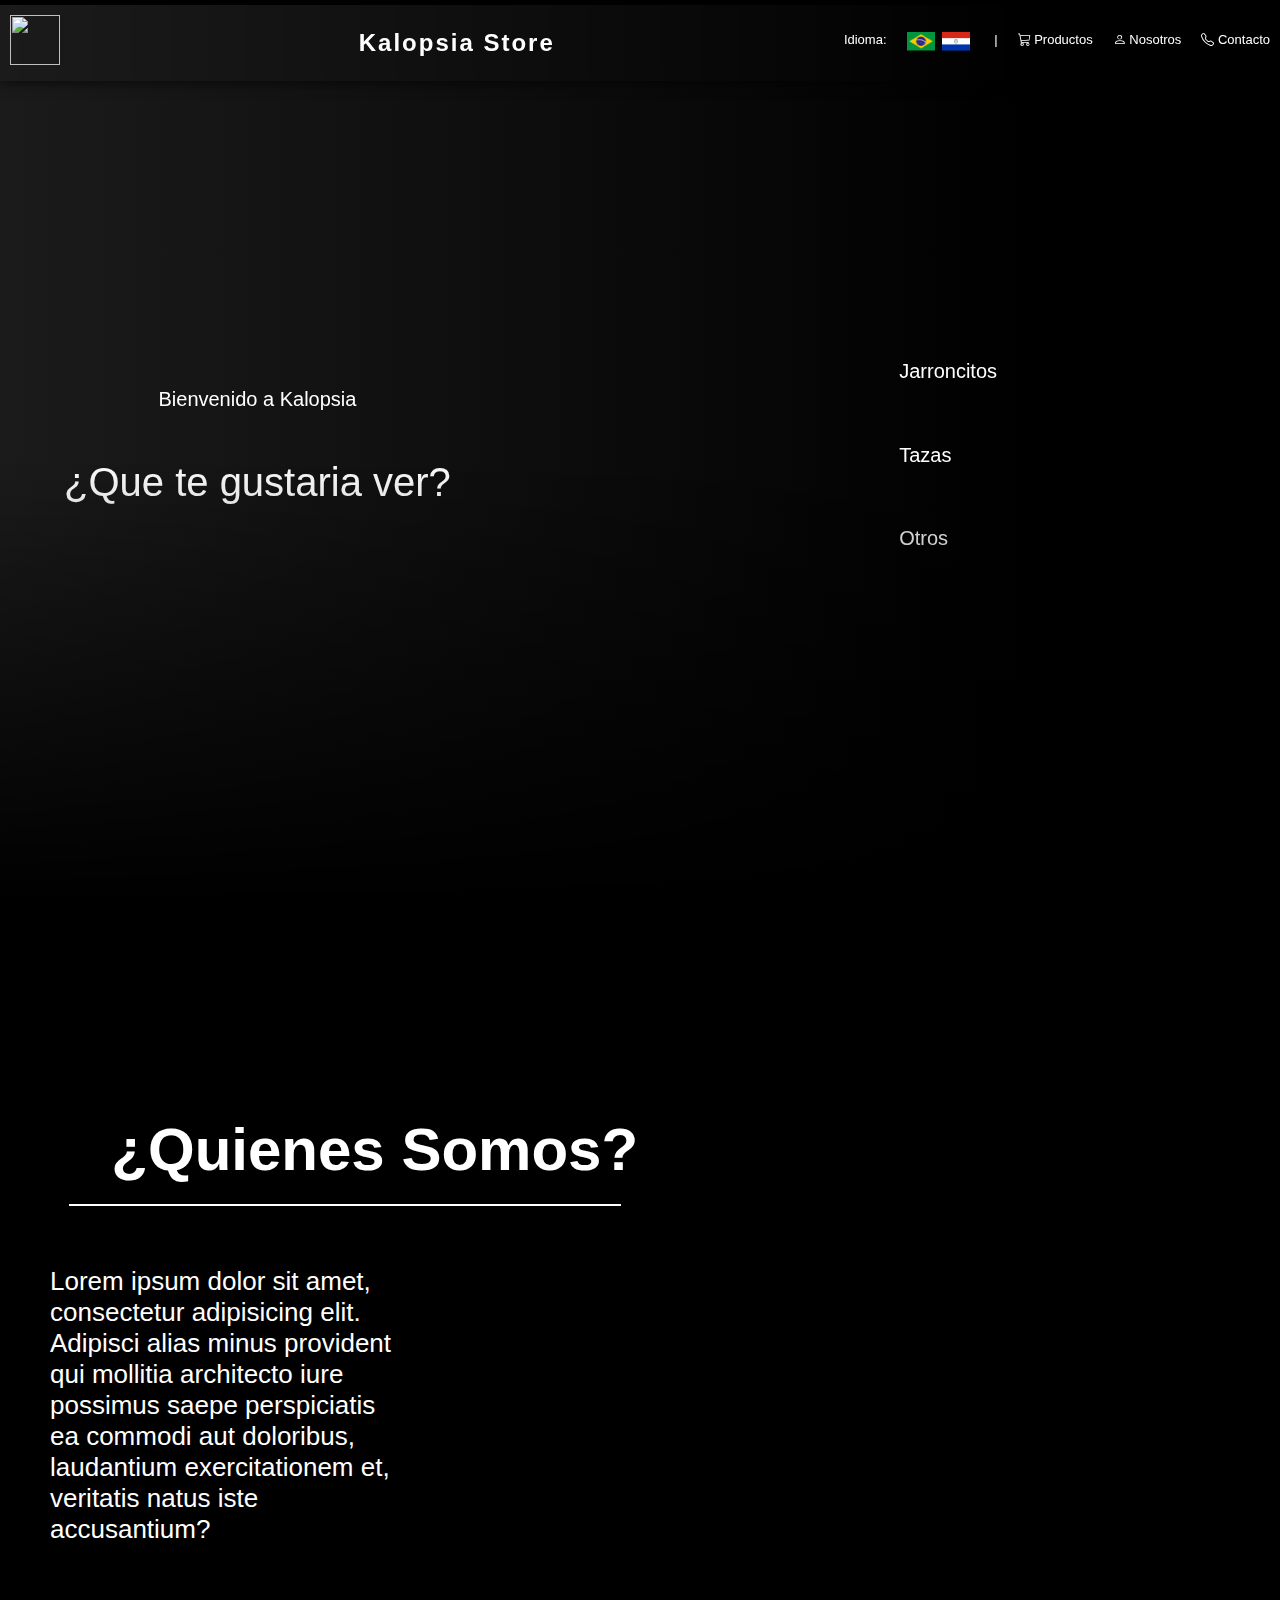
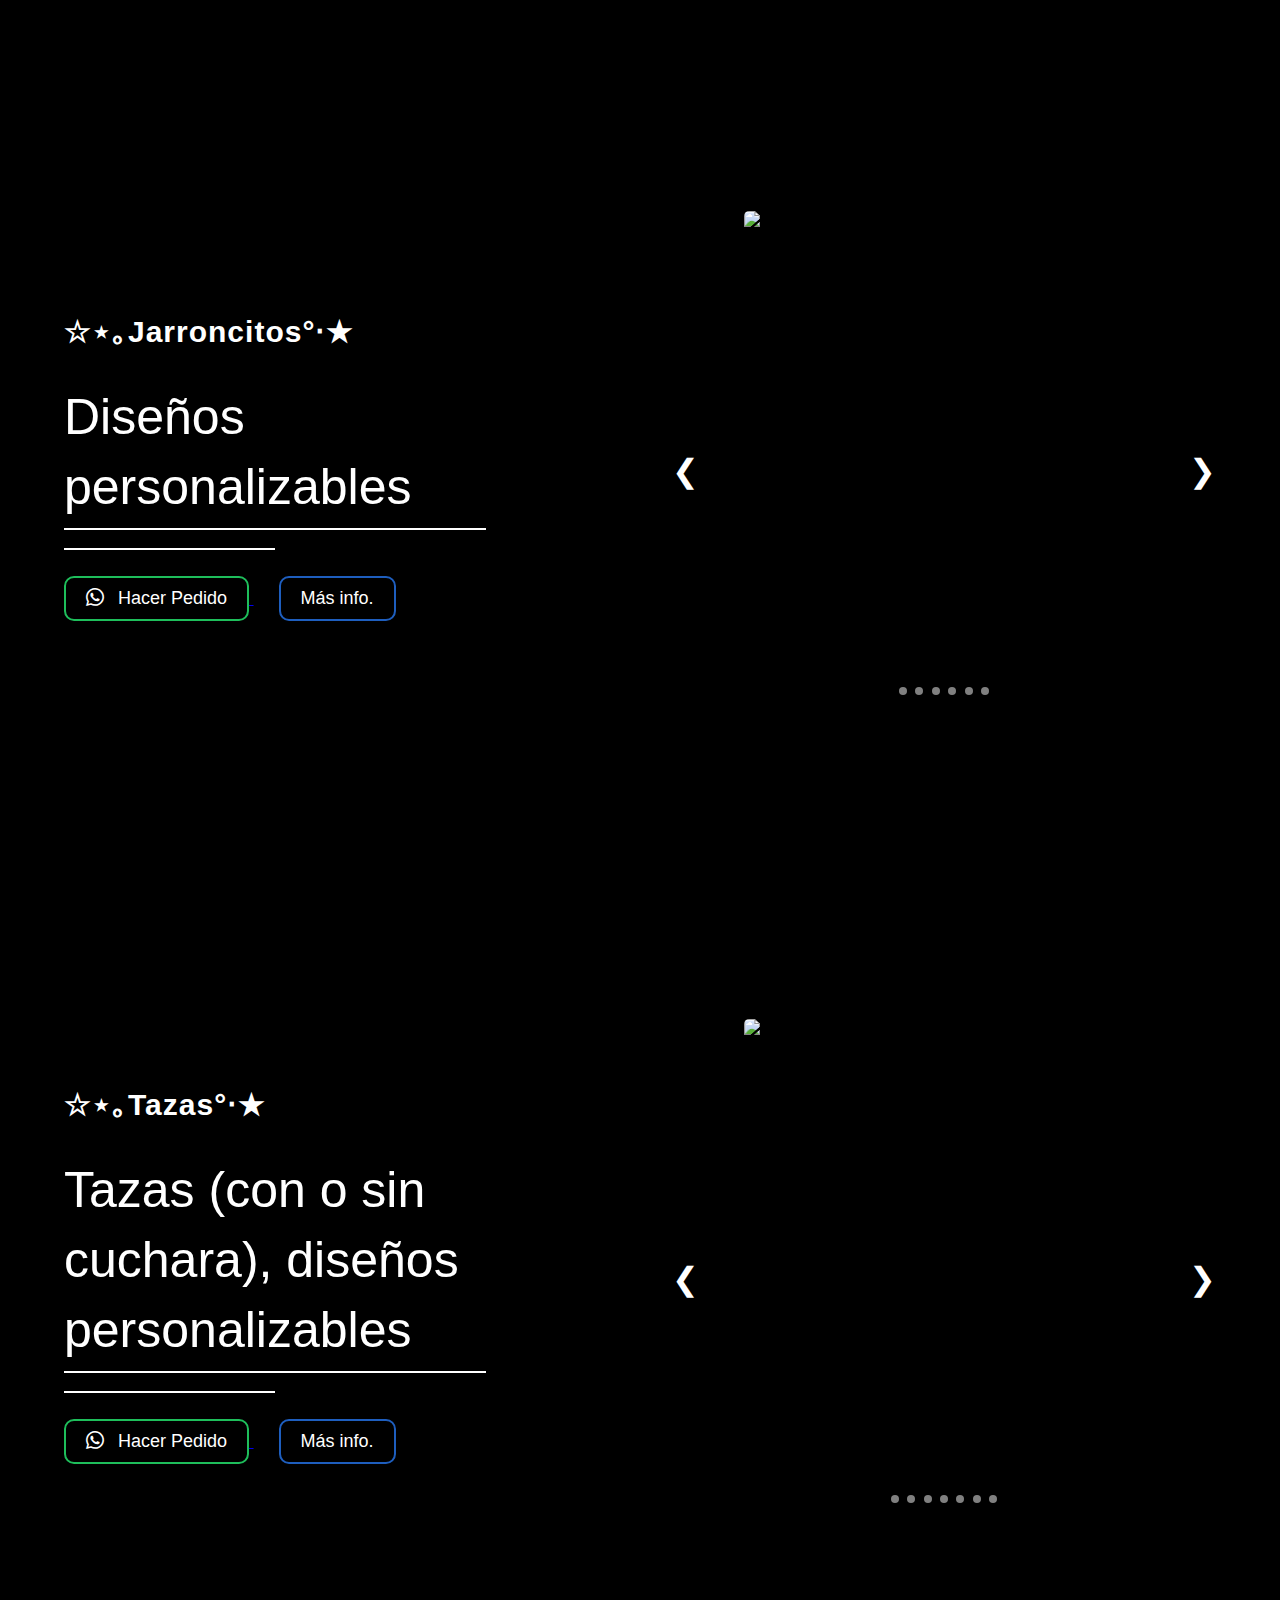
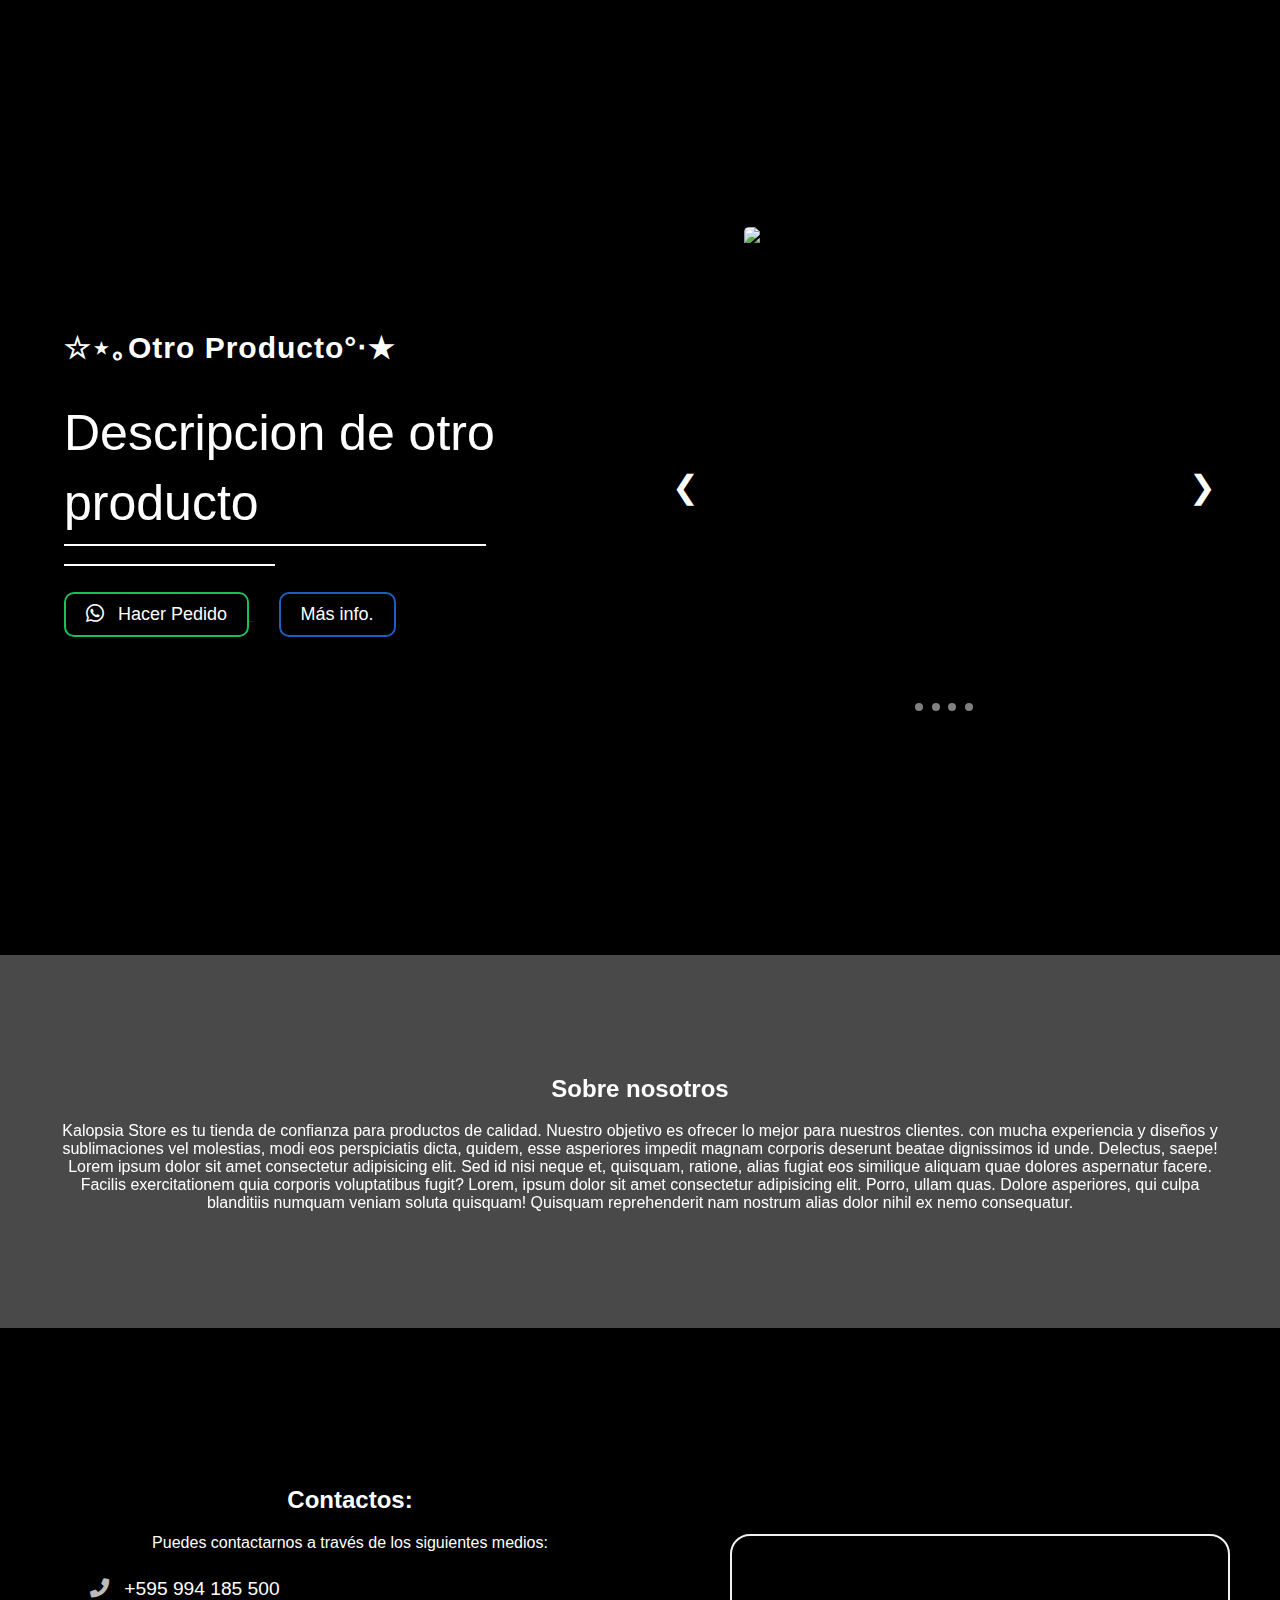
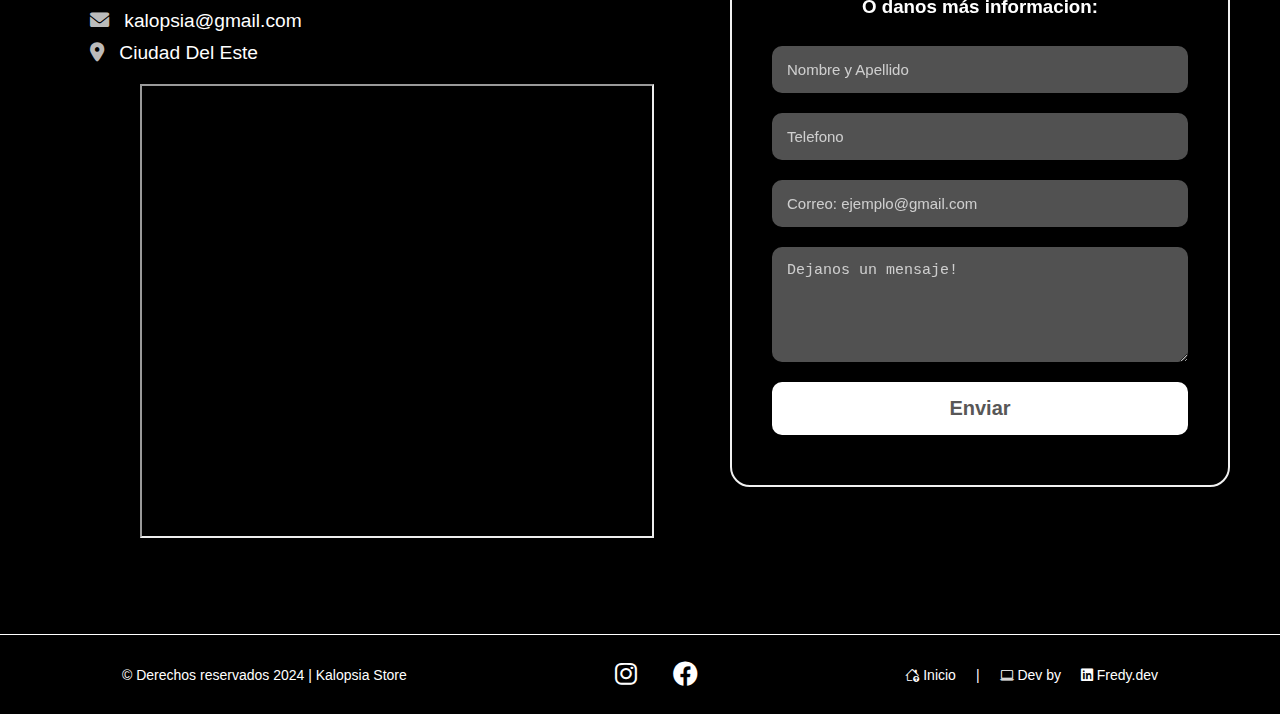
==== commit 925d6700: "i update the responsive and add a google maps api" ====
--- a/index.html
+++ b/index.html
@@ -32,9 +32,8 @@
       src="https://kit.fontawesome.com/c794a947dc.js"
       crossorigin="anonymous"
     ></script>
-</head>
-<body class="body-hidden">
-    
+  </head>
+  <body class="body-hidden">
     <div class="load-center" id="onload">
       <div class="loader">
         <img src="./img/logo/circle-removebg-preview.png" alt="" />
@@ -193,11 +192,20 @@
           class="whatsapp-btn"
           target="_blank"
         >
-          <button class="hacer-pedido-btn" data-section="carousel-section" data-value="button">
+          <button
+            class="hacer-pedido-btn"
+            data-section="carousel-section"
+            data-value="button"
+          >
             <i class="bi bi-whatsapp"></i> Hacer Pedido
           </button>
         </a>
-        <button onclick="cargarSeccion('jarroncitos')" class="mas-informacion-btn">Más info.</button>
+        <button
+          onclick="cargarSeccion('jarroncitos')"
+          class="mas-informacion-btn"
+        >
+          Más info.
+        </button>
       </div>
       <div class="carousel">
         <div class="carousel-inner">
@@ -255,11 +263,20 @@
             class="whatsapp-btn-2"
             target="_blank"
           >
-            <button class="hacer-pedido-btn-2" data-section="carousel-section" data-value="button">
+            <button
+              class="hacer-pedido-btn-2"
+              data-section="carousel-section"
+              data-value="button"
+            >
               <i class="bi bi-whatsapp"></i> Hacer Pedido
             </button>
           </a>
-          <button class="mas-informacion-btn-2" onclick="cargarSeccion('jarroncitos')">Más info.</button>
+          <button
+            class="mas-informacion-btn-2"
+            onclick="cargarSeccion('jarroncitos')"
+          >
+            Más info.
+          </button>
         </div>
       </div>
     </section>
@@ -287,11 +304,17 @@
           class="whatsapp-btn"
           target="_blank"
         >
-          <button class="hacer-pedido-btn" data-section="carousel-section-2" data-value="button">
+          <button
+            class="hacer-pedido-btn"
+            data-section="carousel-section-2"
+            data-value="button"
+          >
             <i class="bi bi-whatsapp"></i> Hacer Pedido
           </button>
         </a>
-        <button onclick="cargarSeccion('tazas')" class="mas-informacion-btn">Más info.</button>
+        <button onclick="cargarSeccion('tazas')" class="mas-informacion-btn">
+          Más info.
+        </button>
       </div>
       <div class="carousel">
         <div class="carousel-inner-2">
@@ -307,9 +330,9 @@
           <div class="carousel-item-2">
             <img src="img/productos/tazas/taza suga 2.jpg" alt="Producto 4" />
           </div>
-          <!-- <div class="carousel-item-2">
+          <div class="carousel-item-2">
             <img src="img/productos/tazas/taza slipknot.jpg" alt="Producto 5" />
-          </div> -->
+          </div>
           <div class="carousel-item-2">
             <img src="img/productos/tazas/taza kanye.jpg" alt="Producto 6" />
           </div>
@@ -326,7 +349,7 @@
           <span class="dot-2" onclick="moveSlide2(2)"></span>
           <span class="dot-2" onclick="moveSlide2(3)"></span>
           <span class="dot-2" onclick="moveSlide2(4)"></span>
-          <!-- <span class="dot-2" onclick="moveSlide2(5)"></span> -->
+          <span class="dot-2" onclick="moveSlide2(5)"></span>
           <span class="dot-2" onclick="moveSlide2(6)"></span>
         </div>
         <div class="pedido-container">
@@ -335,11 +358,20 @@
             class="whatsapp-btn-2"
             target="_blank"
           >
-            <button class="hacer-pedido-btn" data-section="carousel-section-2" data-value="button">
+            <button
+              class="hacer-pedido-btn"
+              data-section="carousel-section-2"
+              data-value="button"
+            >
               <i class="bi bi-whatsapp"></i> Hacer Pedido
             </button>
           </a>
-          <button onclick="cargarSeccion('tazas')" class="mas-informacion-btn-2">Más info.</button>
+          <button
+            onclick="cargarSeccion('tazas')"
+            class="mas-informacion-btn-2"
+          >
+            Más info.
+          </button>
         </div>
       </div>
     </section>
@@ -367,12 +399,17 @@
           class="whatsapp-btn"
           target="_blank"
         >
-          <button class="hacer-pedido-btn" data-section="carousel-section-3" data-value="button">
+          <button
+            class="hacer-pedido-btn"
+            data-section="carousel-section-3"
+            data-value="button"
+          >
             <i class="bi bi-whatsapp"></i> Hacer Pedido
           </button>
         </a>
-        <button onclick="cargarSeccion('otros')" class="mas-informacion-btn">Más info.</button>
-
+        <button onclick="cargarSeccion('otros')" class="mas-informacion-btn">
+          Más info.
+        </button>
       </div>
       <div class="carousel">
         <div class="carousel-inner-3">
@@ -404,11 +441,20 @@
             class="whatsapp-btn-2"
             target="_blank"
           >
-            <button class="hacer-pedido-btn" data-section="carousel-section-3" data-value="button">
+            <button
+              class="hacer-pedido-btn"
+              data-section="carousel-section-3"
+              data-value="button"
+            >
               <i class="bi bi-whatsapp"></i> Hacer Pedido
             </button>
           </a>
-          <button onclick="cargarSeccion('otros')" class="mas-informacion-btn-2">Más info.</button>
+          <button
+            onclick="cargarSeccion('otros')"
+            class="mas-informacion-btn-2"
+          >
+            Más info.
+          </button>
         </div>
       </div>
     </section>
@@ -444,12 +490,19 @@
           <li><i class="fas fa-envelope"></i> kalopsia@gmail.com</li>
           <li><i class="fas fa-map-marker-alt"></i> Ciudad Del Este</li>
         </ul>
-        <h3 data-section="Contact" data-value="texto-info-2">
-          O danos más informacion:
-        </h3>
+        <div class="google-api">
+          <iframe
+            src="https://www.google.com/maps/embed?pb=!1m18!1m12!1m3!1d115236.86849490566!2d-54.74516044150198!3d-25.49997703333354!2m3!1f0!2f0!3f0!3m2!1i1024!2i768!4f13.1!3m3!1m2!1s0x94f68499feb6b1d1%3A0xce33cb9eeb700b1e!2sCd.%20del%20Este!5e0!3m2!1ses-419!2spy!4v1730667428450!5m2!1ses-419!2spy"
+            width="100%"
+            height="100%"
+          ></iframe>
+        </div>
       </div>
       <div class="formulario">
         <form id="form" action="">
+          <h3 data-section="Contact" data-value="texto-info-2">
+            O danos más informacion:
+          </h3>
           <div class="input-group">
             <input type="text" name="nombre" placeholder="Nombre y Apellido" />
             <input type="tel" name="phone" placeholder="Telefono" />
@@ -495,8 +548,10 @@
         <p>|</p>
         <p>
           <i class="bi bi-laptop"></i> Dev by
-          <a href="https://www.linkedin.com/in/fredy-cespedes-06845828a/"
-            target="_blank">
+          <a
+            href="https://www.linkedin.com/in/fredy-cespedes-06845828a/"
+            target="_blank"
+          >
             <i class="fa-brands fa-linkedin"></i> Fredy.dev</a
           >
         </p>
--- a/styles/style.css
+++ b/styles/style.css
@@ -611,7 +611,8 @@
 	font-family: "Poppins", sans-serif;
 	justify-content: space-between;
 	align-items: center;
-	padding: 50px;
+	padding: 100px 50px;
+	padding-top: 30px;
 	text-align: left;
 	background-color: #000000;
 	background-image: linear-gradient(to bottom, rgba(0, 0, 0, 0.5), black), url("../img/visuales/Walppaper.jpeg");
@@ -623,20 +624,21 @@
 }
 
 .info p {
-	padding: 40px 0;
+	padding: 10px 0;
 	padding-top: 0;
 	text-align: center;
 }
 
-.info h3 {
-	padding: 40px 0px;
-	padding-bottom: 0;
-	margin-bottom: 0;
+form h3 {
+	padding: 10px 0px;
+	margin-top: 0;
 	text-align: center;
+	color: white;
 }
 
 .info h2 {
 	text-align: center;
+	margin-top: 0;
 }
 
 .info > * {
@@ -647,6 +649,7 @@
 .contact-info {
 	list-style: none;
 	margin: 0;
+	margin-bottom: 20px;
 }
 
 .contact-info li {
@@ -659,6 +662,14 @@
 .contact-info i {
 	margin-right: 10px;
 	color: #bbbbbb;
+}
+
+.google-api{
+	max-width: 90%;
+	height: 50dvh;
+	align-content: flex-end;
+	animation: none;
+	margin-left: 15%;
 }
 
 .formulario {
@@ -1223,7 +1234,7 @@
 	}
 
 	.info {
-		margin-bottom: 25px;
+		margin-bottom: 60px;
 		width: auto;
 	}
 
@@ -1237,6 +1248,19 @@
 
 	.contact-info p {
 		font-size: 14px;
+	}
+
+	.google-api{
+		max-width: 100%;
+		height: 40dvh;
+		animation: autoShow2 both;
+		animation-timeline: view(60% 5%);
+		margin-left: 0;
+	}
+
+	iframe{
+		border: 2px solid white;
+		border-radius: 5px;
 	}
 
 	footer {
@@ -1256,12 +1280,13 @@
 
 	.footer-social-link p{
 		margin: 1rem;
+		margin-top: 0;
 	}
 
 }
 
 @media screen and (max-width: 380px) {
 	.section-contact {
-		padding: 0px;
-	}
-}
+		padding: 15px;
+	}
+}
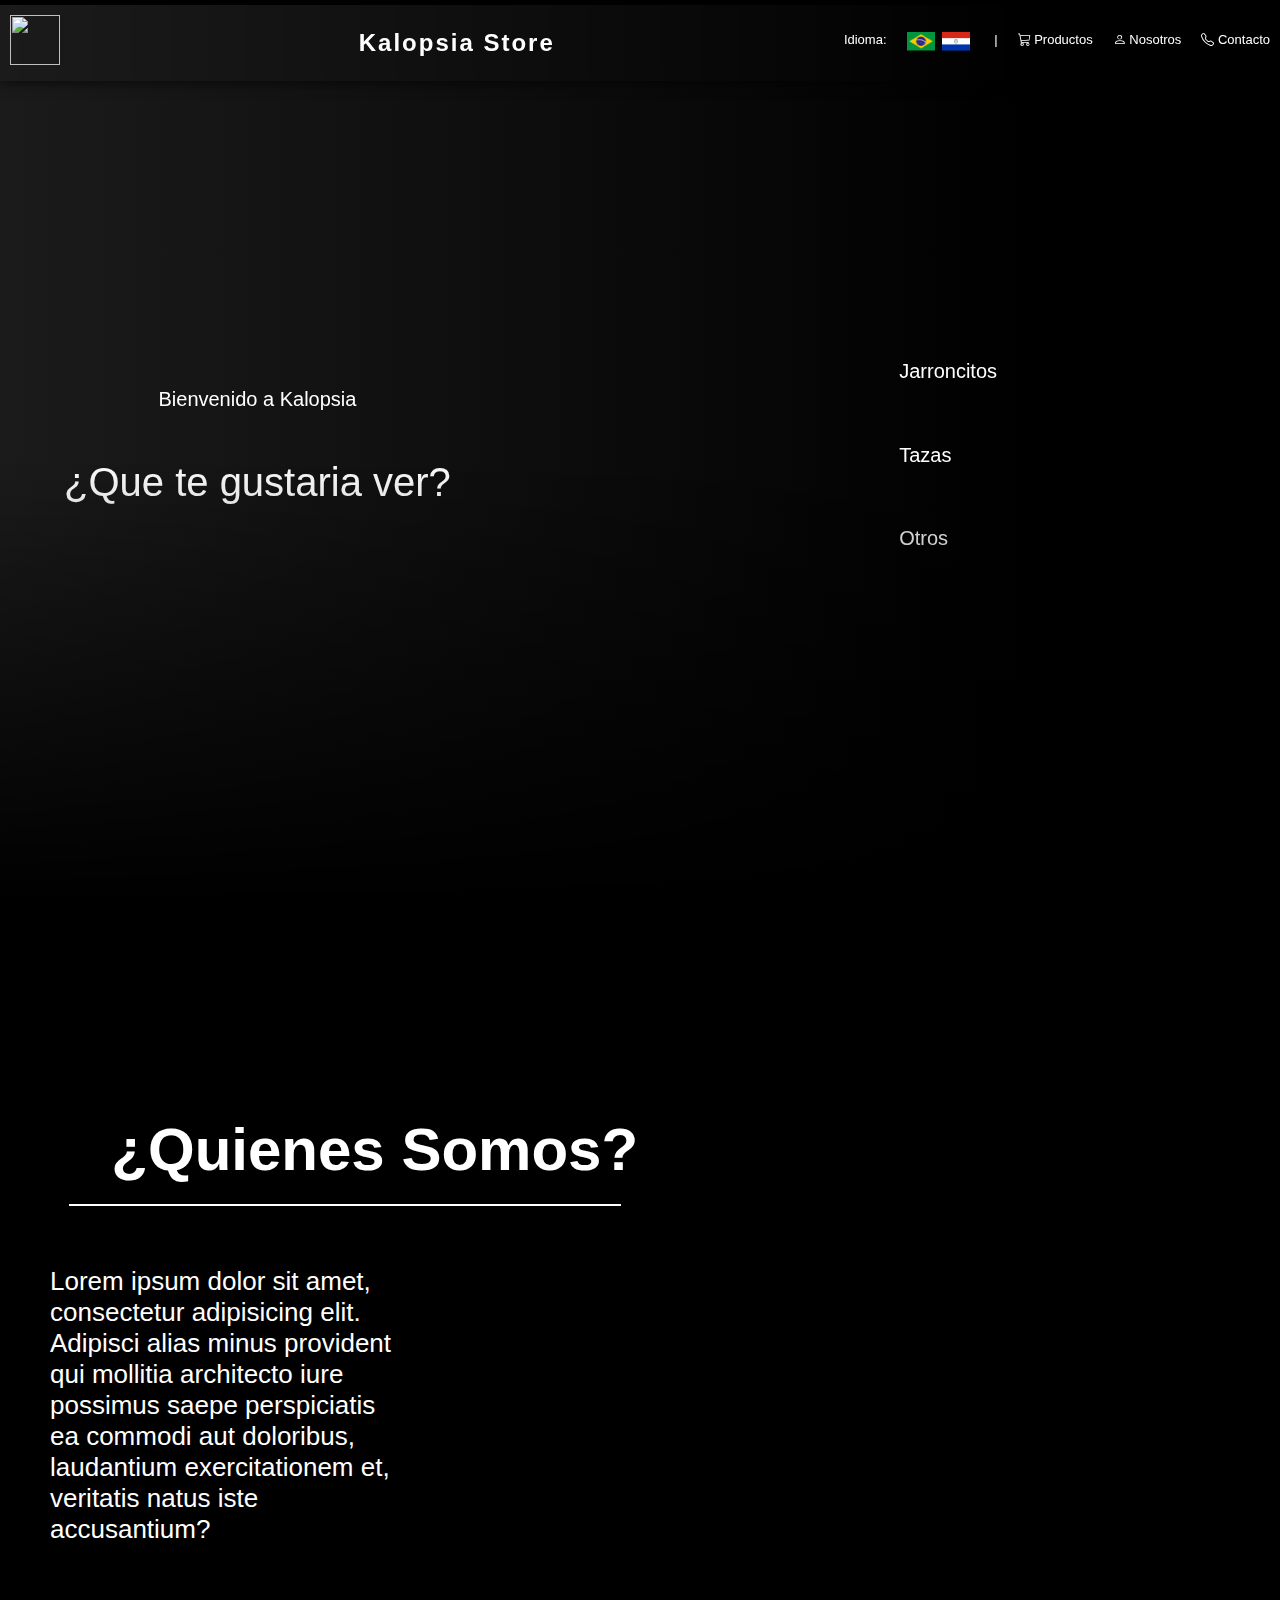
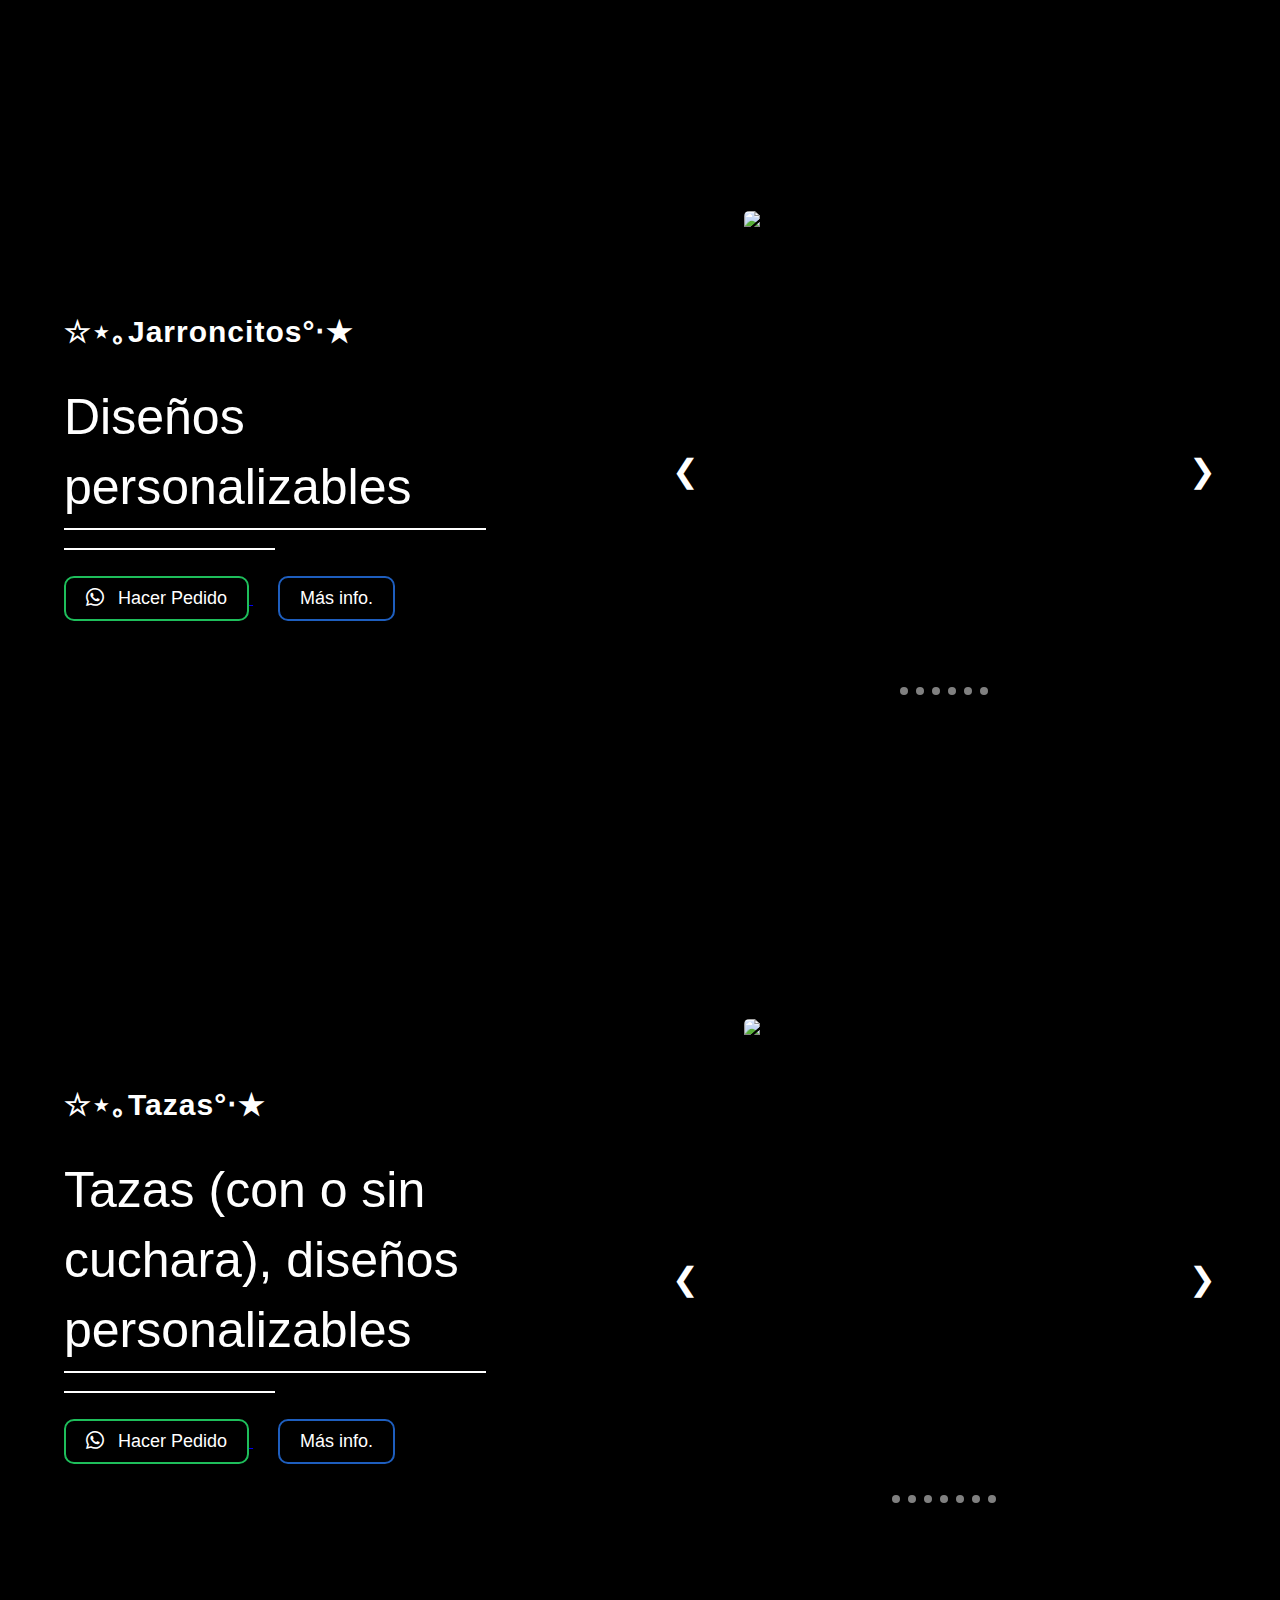
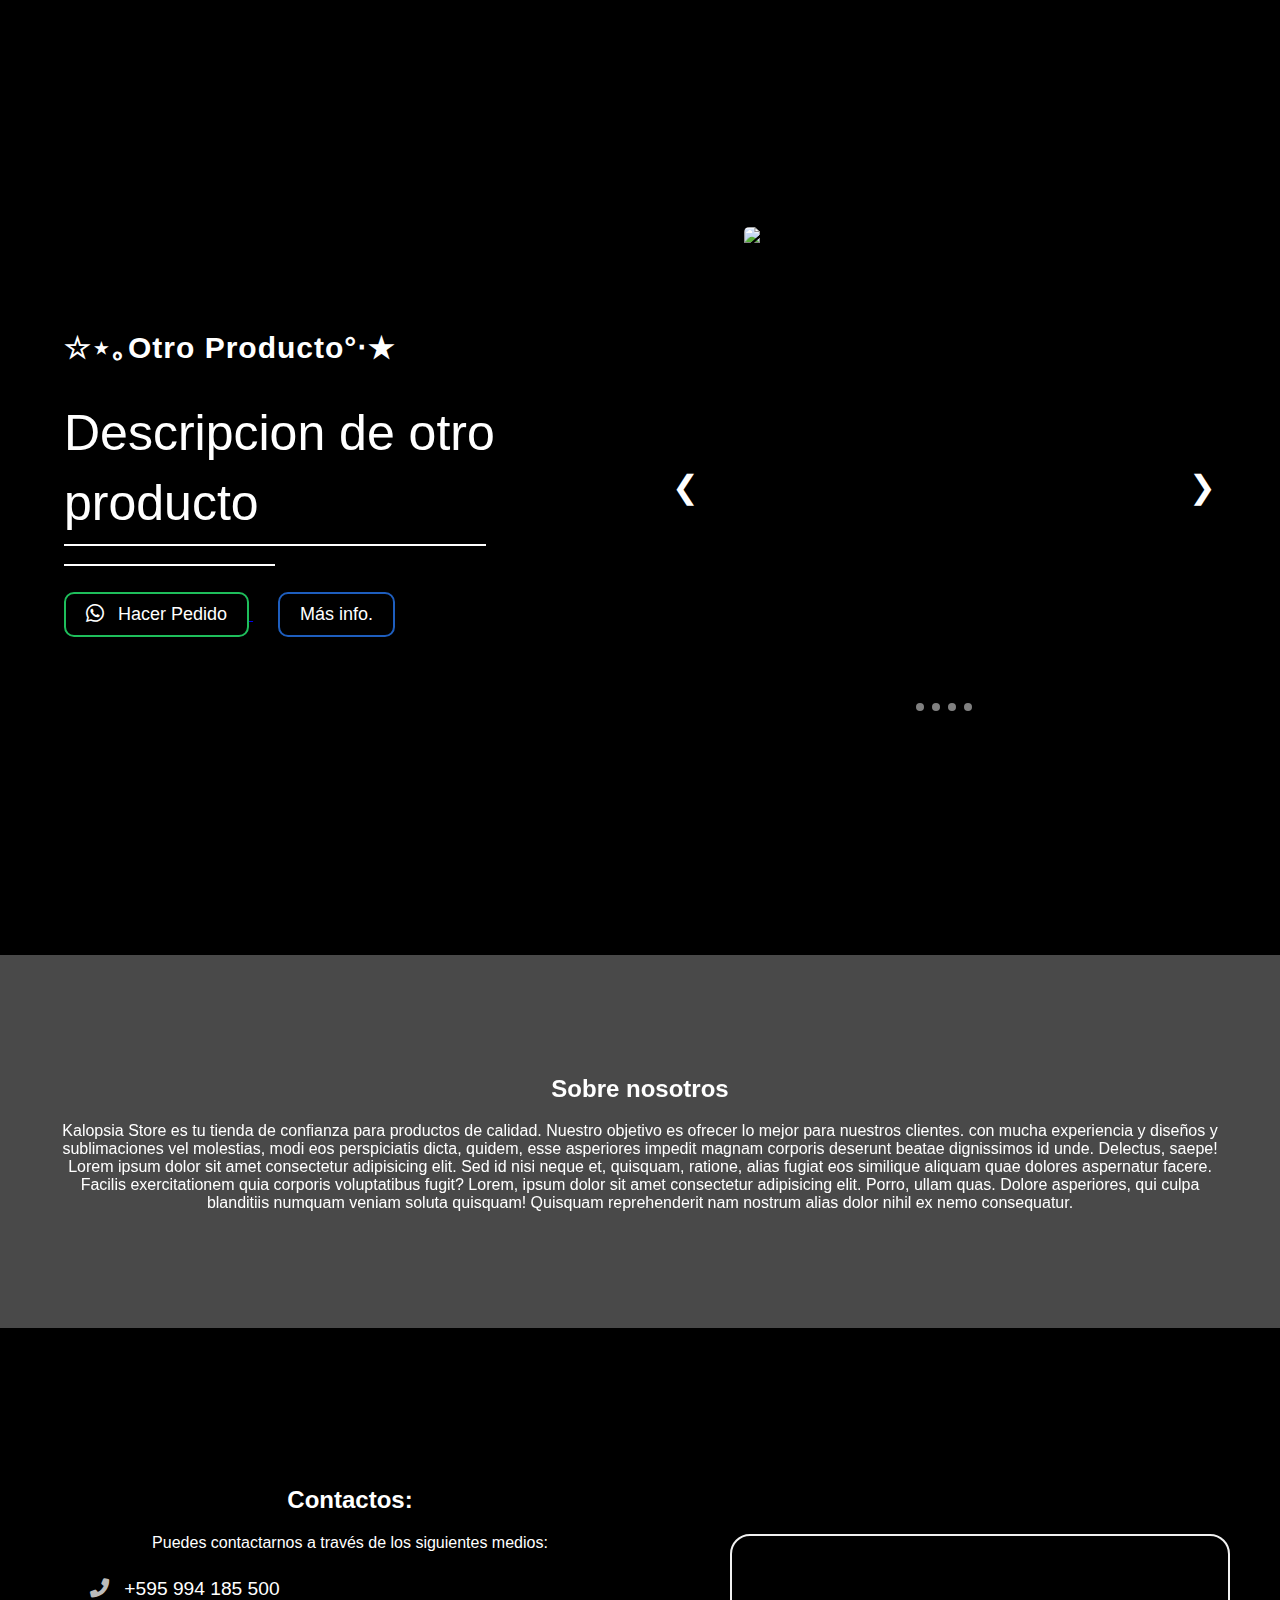
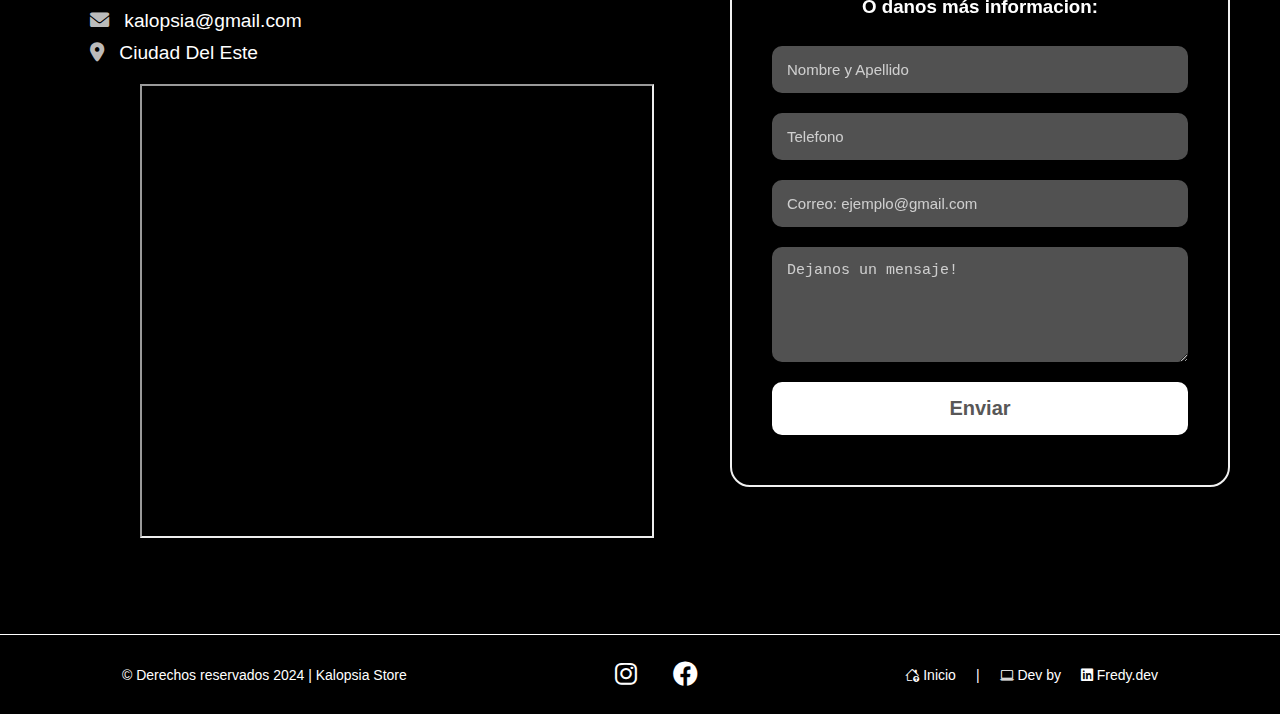
==== commit 6ad4d3a7: "pushing" ====
--- a/index.html
+++ b/index.html
@@ -531,7 +531,7 @@
       </p>
       <div class="footer-social-link">
         <p>
-          <a href="https://www.instagram.com/kalop_store/"
+          <a href="https://www.instagram.com/kalop_store/" target="_blank"
             ><i class="fa-brands fa-instagram"></i
           ></a>
         </p>
--- a/styles/style.css
+++ b/styles/style.css
@@ -2,7 +2,6 @@
 
 body {
 	padding: 0;
-	font-family: "Arial", sans-serif;
 	margin: 0;
 	background-color: #000000;
 	overflow-x: hidden;
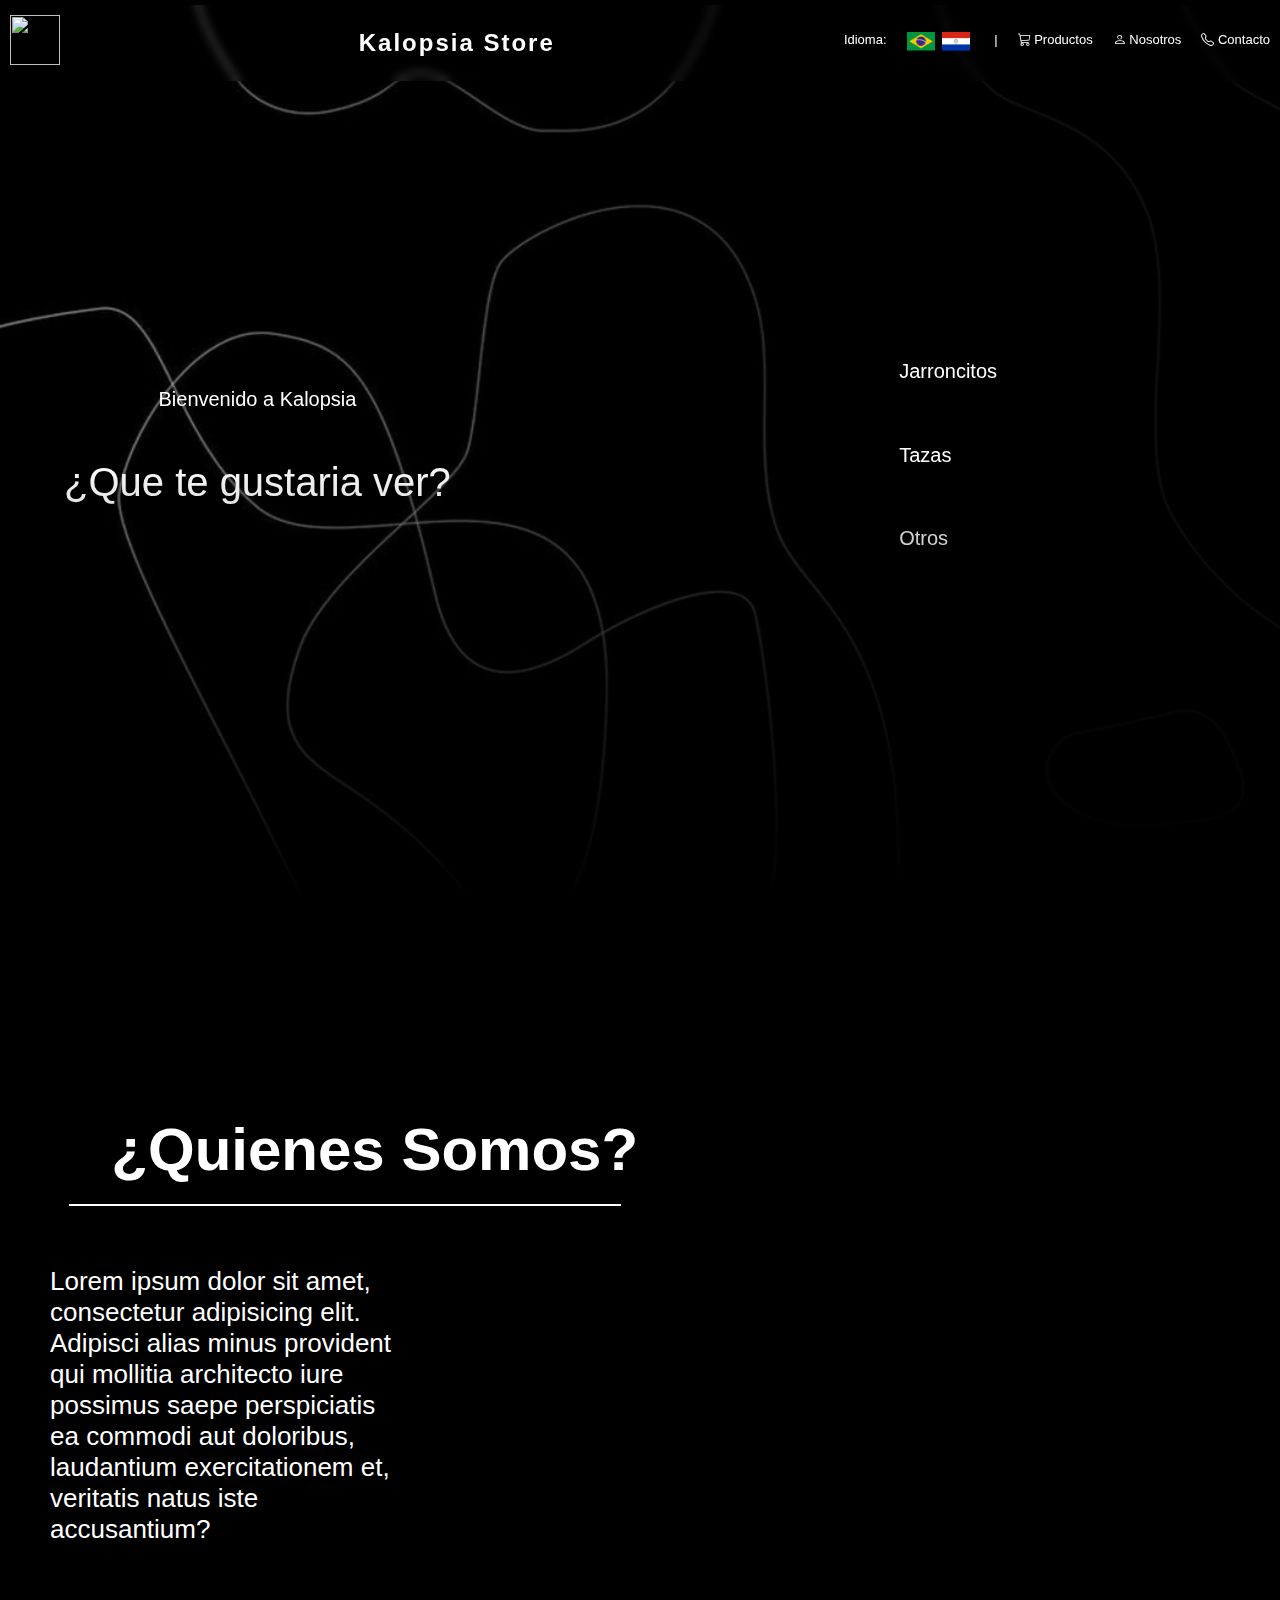
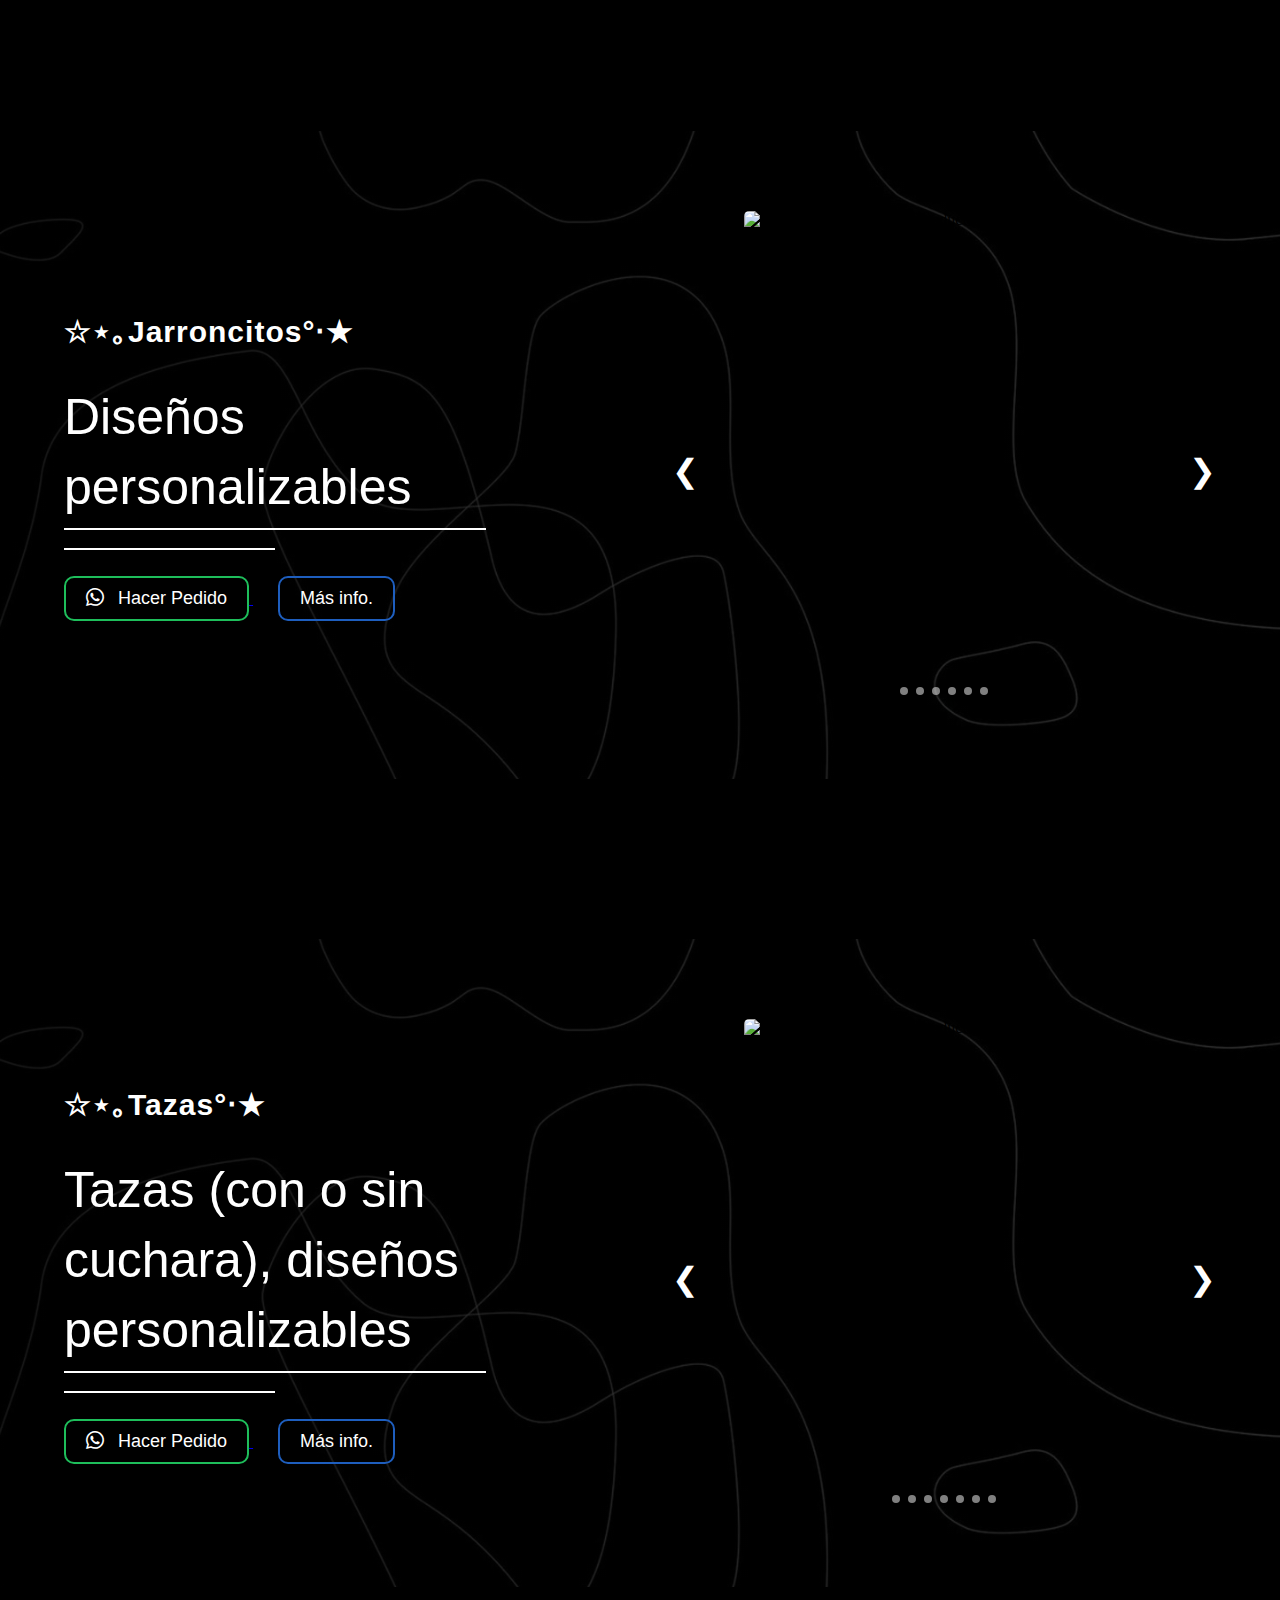
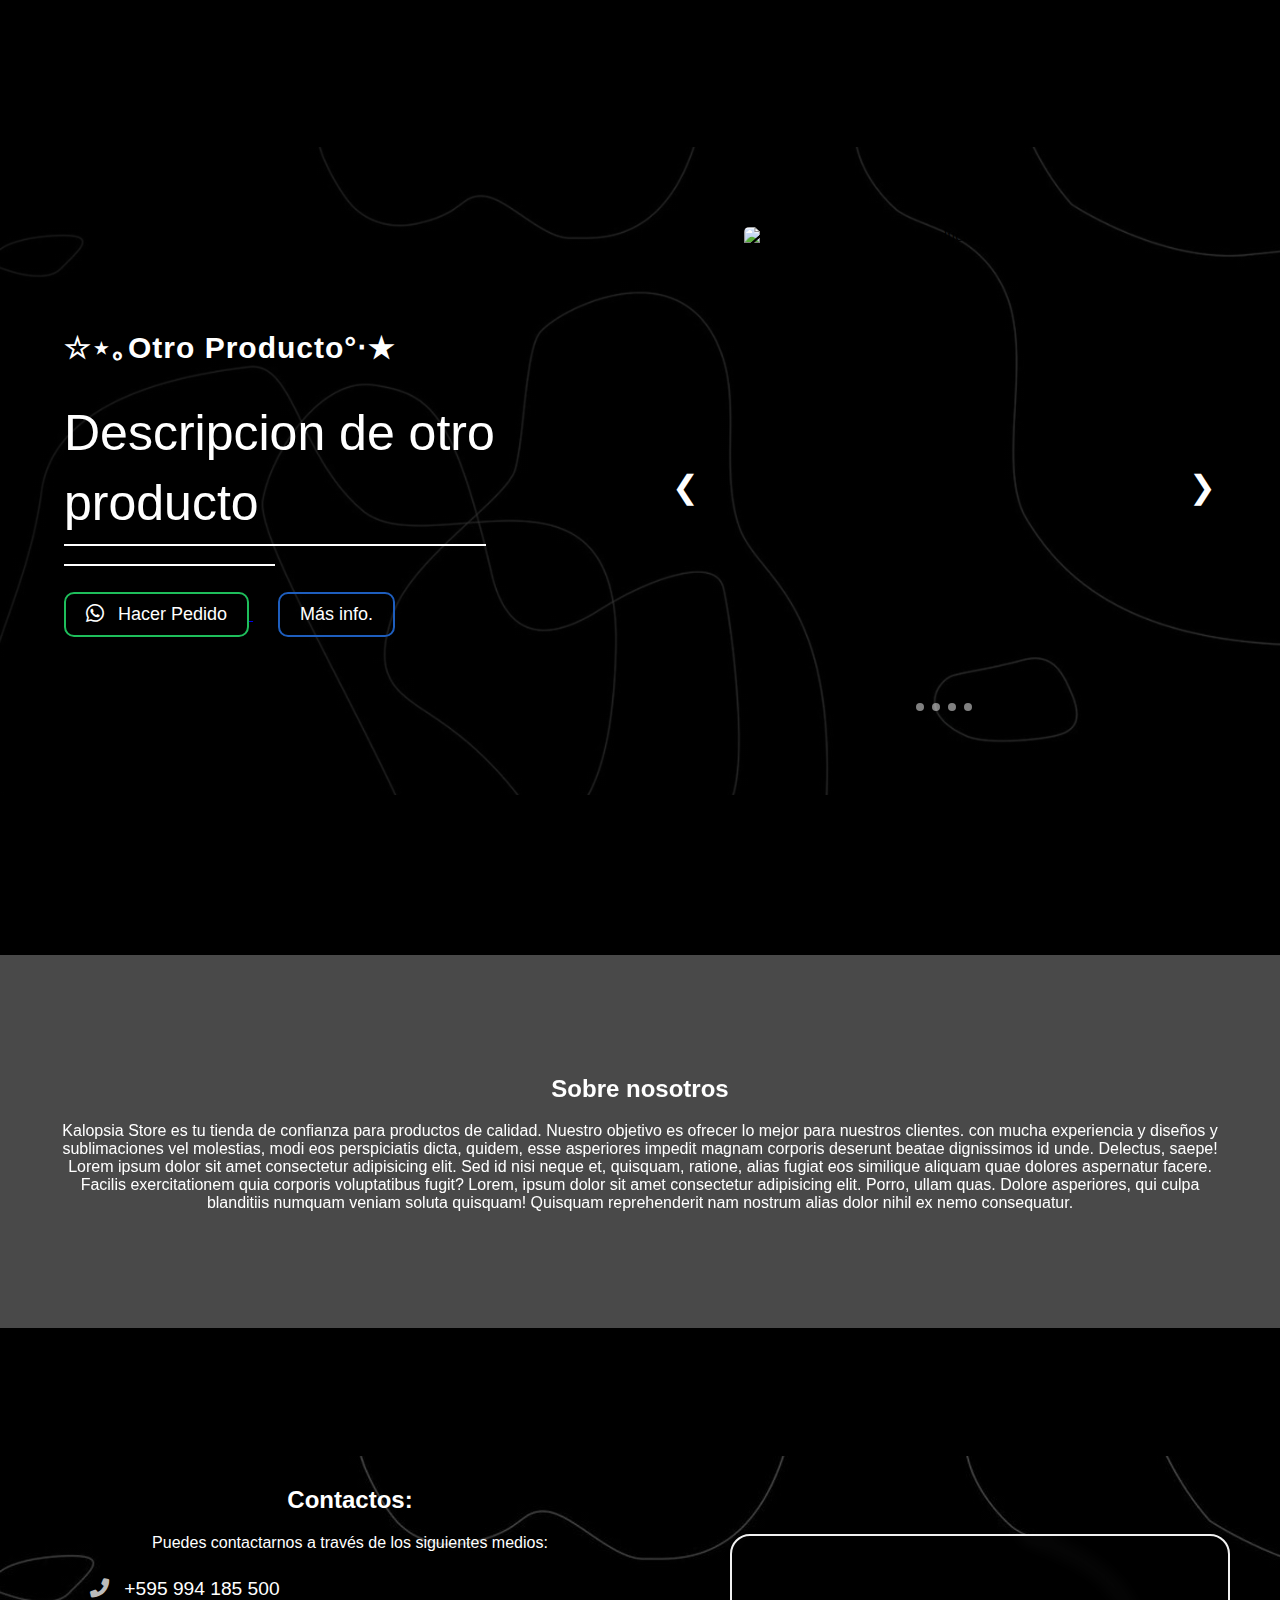
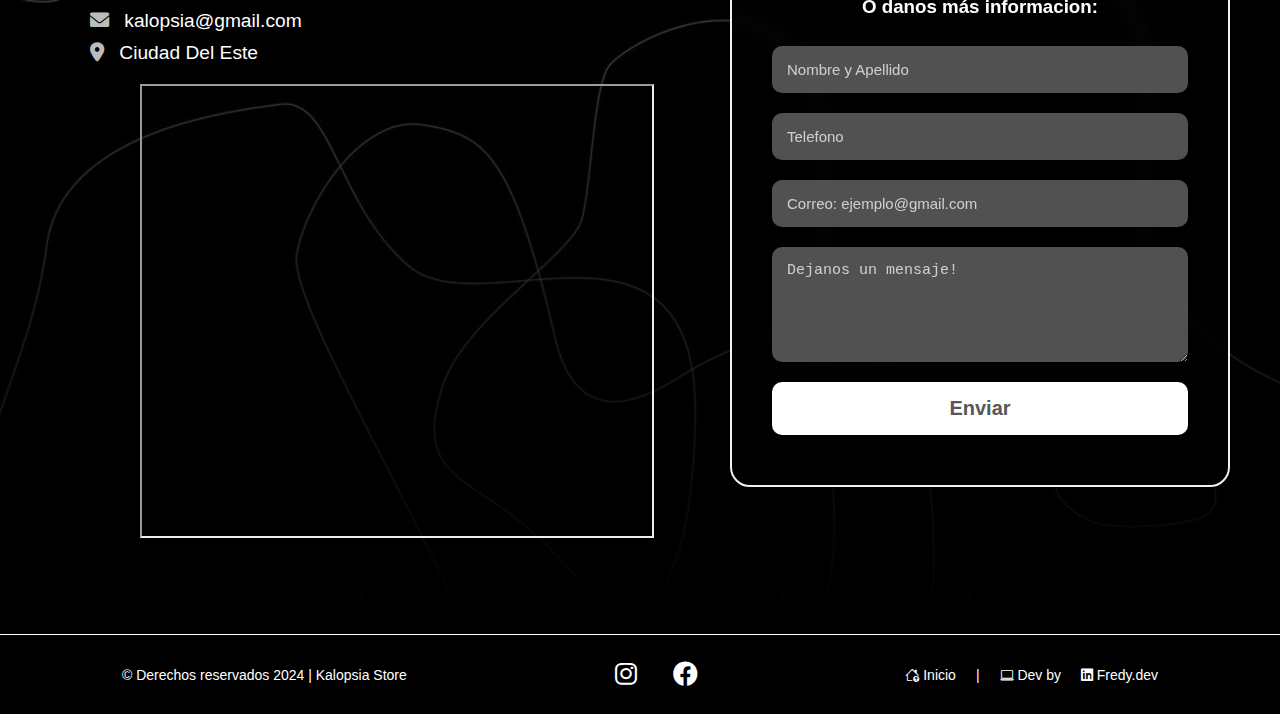
==== commit 8066465f: "update some things" ====
--- a/index.html
+++ b/index.html
@@ -563,7 +563,7 @@
       class="whatsapp-float"
       target="_blank"
     >
-      <img src="img/visuales/klipartz.com (1).png" alt="WhatsApp" />
+      <img src="img/visuales/pngwing.com (1).png" alt="WhatsApp" />
       <div
         class="floating-message"
         data-section="whatsapp-float"
--- a/styles/style.css
+++ b/styles/style.css
@@ -183,7 +183,7 @@
 	display: flex;
 	align-items: center;
 	justify-content: space-between;
-	background-image: linear-gradient(90deg, #ffffff1b 0%, rgba(0, 0, 0, 0.884) 80%), url("../img/visuales/Walppaper.jpeg");
+	background-image: linear-gradient(90deg, #ffffff00 0%, rgba(0, 0, 0, 0.884) 80%), url("../img/visuales/Walppaper.jpeg");
 	background-size: cover;
 	background-position: center;
 	background-repeat: no-repeat;
@@ -801,7 +801,7 @@
 	height: 50px;
 	bottom: 20px;
 	right: 20px;
-	background-color: #636363;
+	background-color: #003004;
 	color: #fff;
 	border-radius: 50%;
 	text-align: center;
@@ -816,9 +816,8 @@
 }
 
 .whatsapp-float img {
-	width: 35px;
-	padding-top: 11px;
-	filter: grayscale(100%);
+	width: 33px;
+	padding-top: 9px;
 }
 
 .whatsapp-float:hover {
@@ -845,7 +844,7 @@
 	position: absolute;
 	right: 70px;
 	bottom: 10px;
-	background-color: #838383b0;
+	background-color: #1ebe5b;
 	color: #fff;
 	padding: 8px 13px;
 	border-radius: 20px;
--- a/styles/animations.css
+++ b/styles/animations.css
@@ -1,22 +1,4 @@
-.titulo-navbar {
-  animation: tracking-in-contract 2s ease-in-out;
-}
-@keyframes tracking-in-contract {
-  0% {
-    letter-spacing: 0.6em;
-    opacity: 0;
-  }
-  40% {
-    opacity: 0.6;
-  }
-  75% {
-    letter-spacing: -0.2rem;
-    opacity: 1;
-  }
-  100% {
-    letter-spacing: normal;
-  }
-}
+
 
 .nuestros-productos {
   animation: blur-in 2.7s ease-in-out;
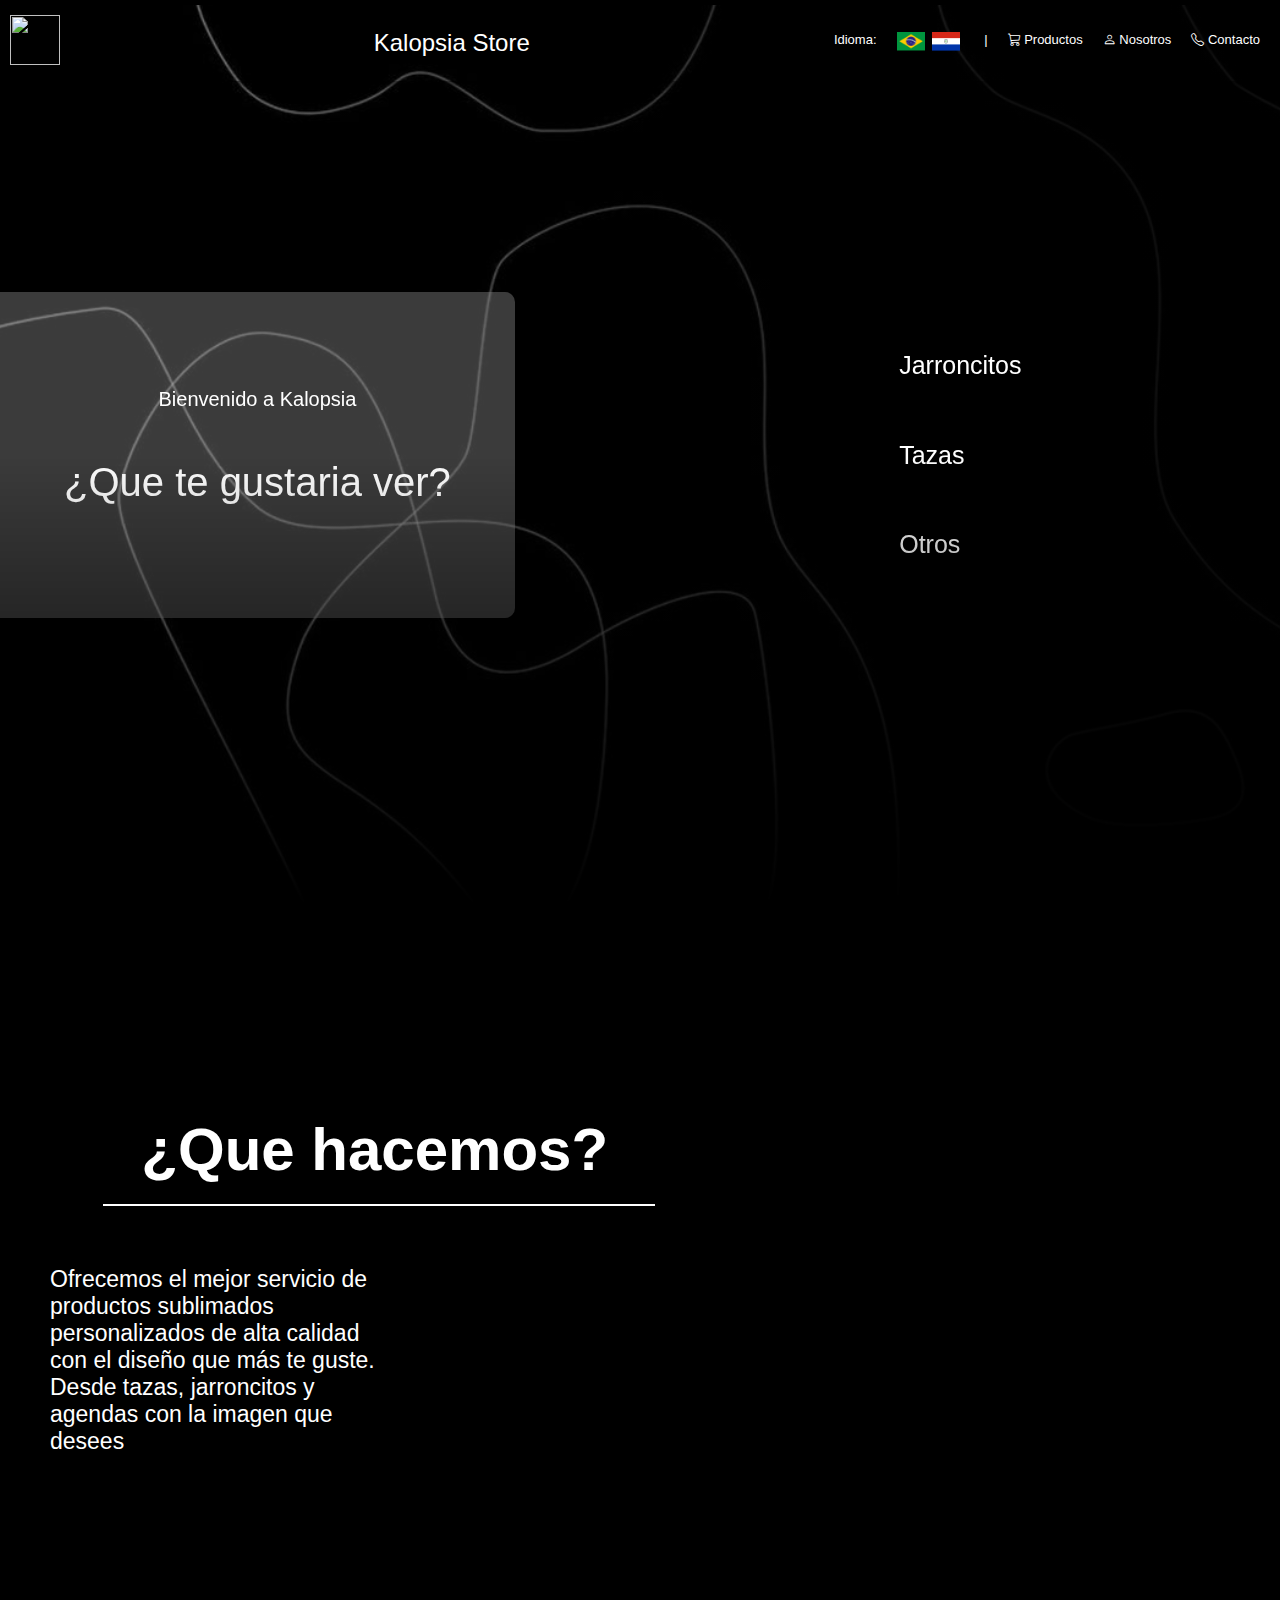
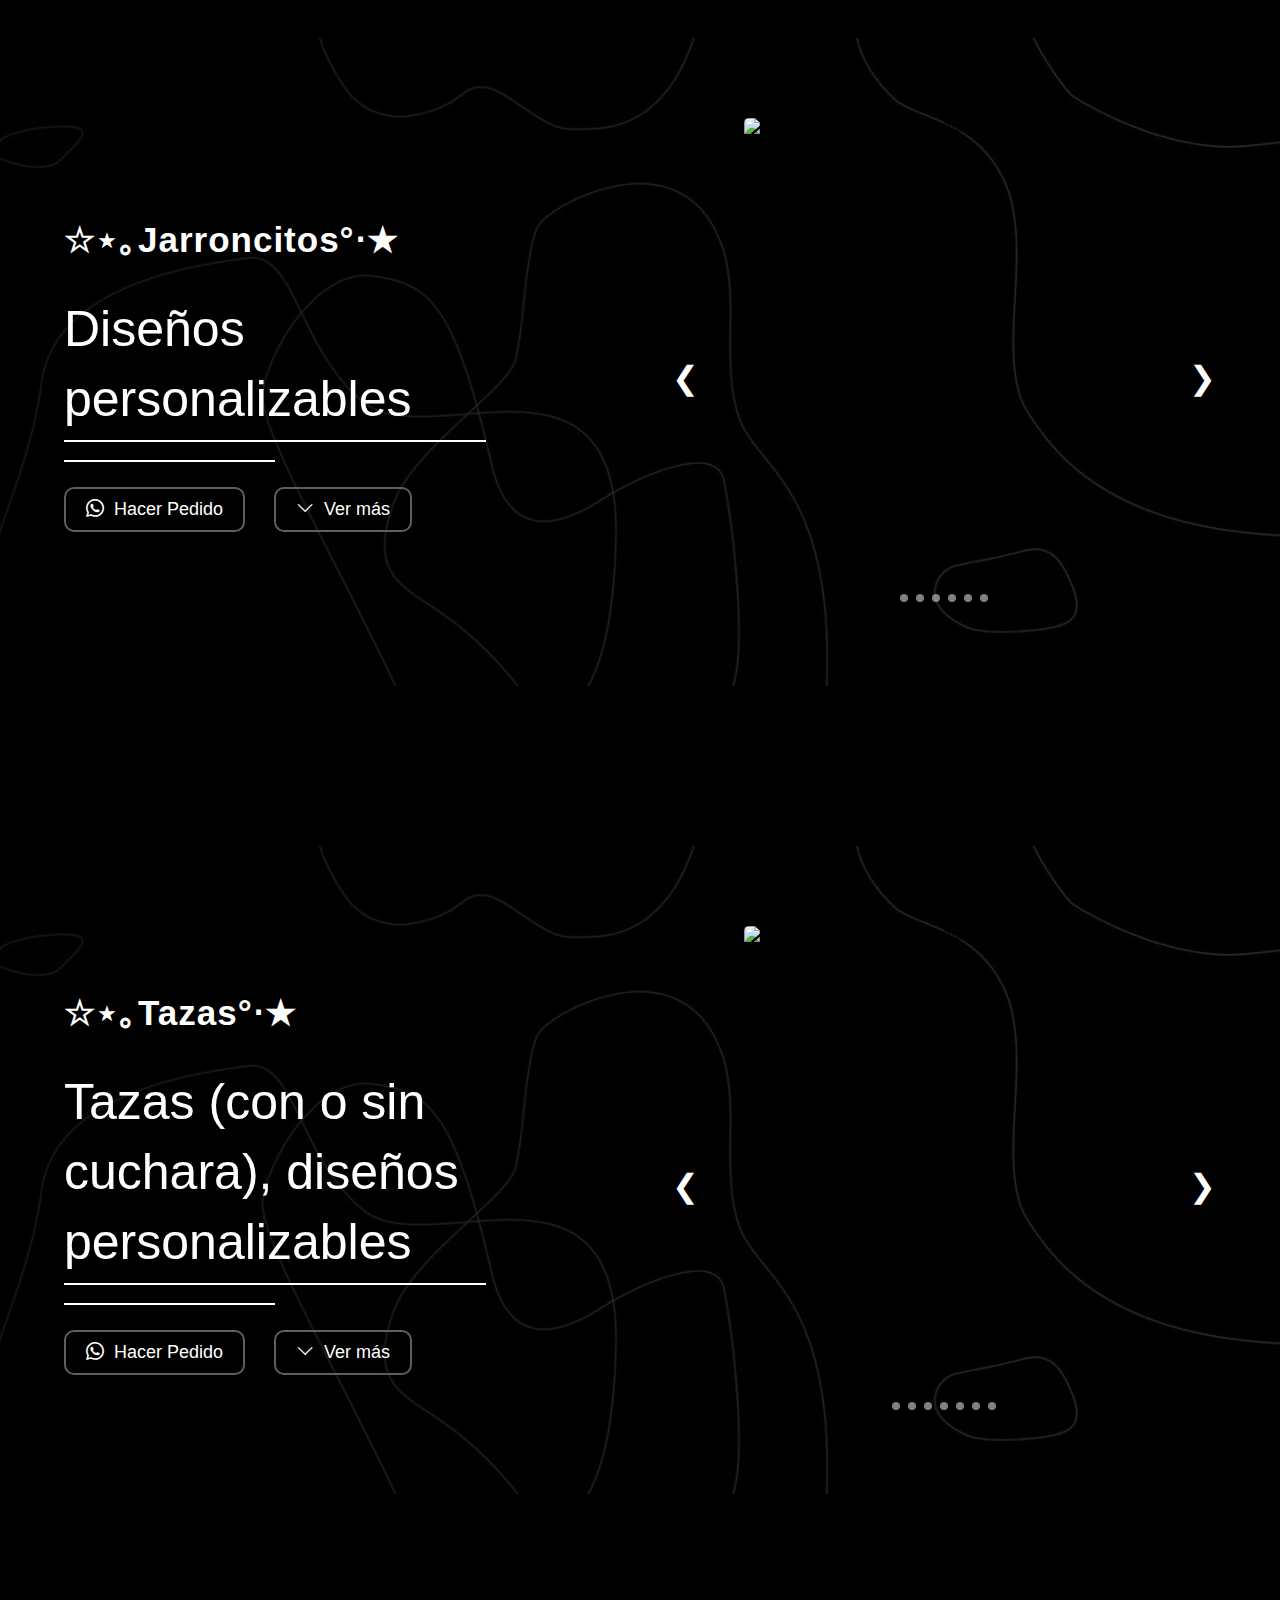
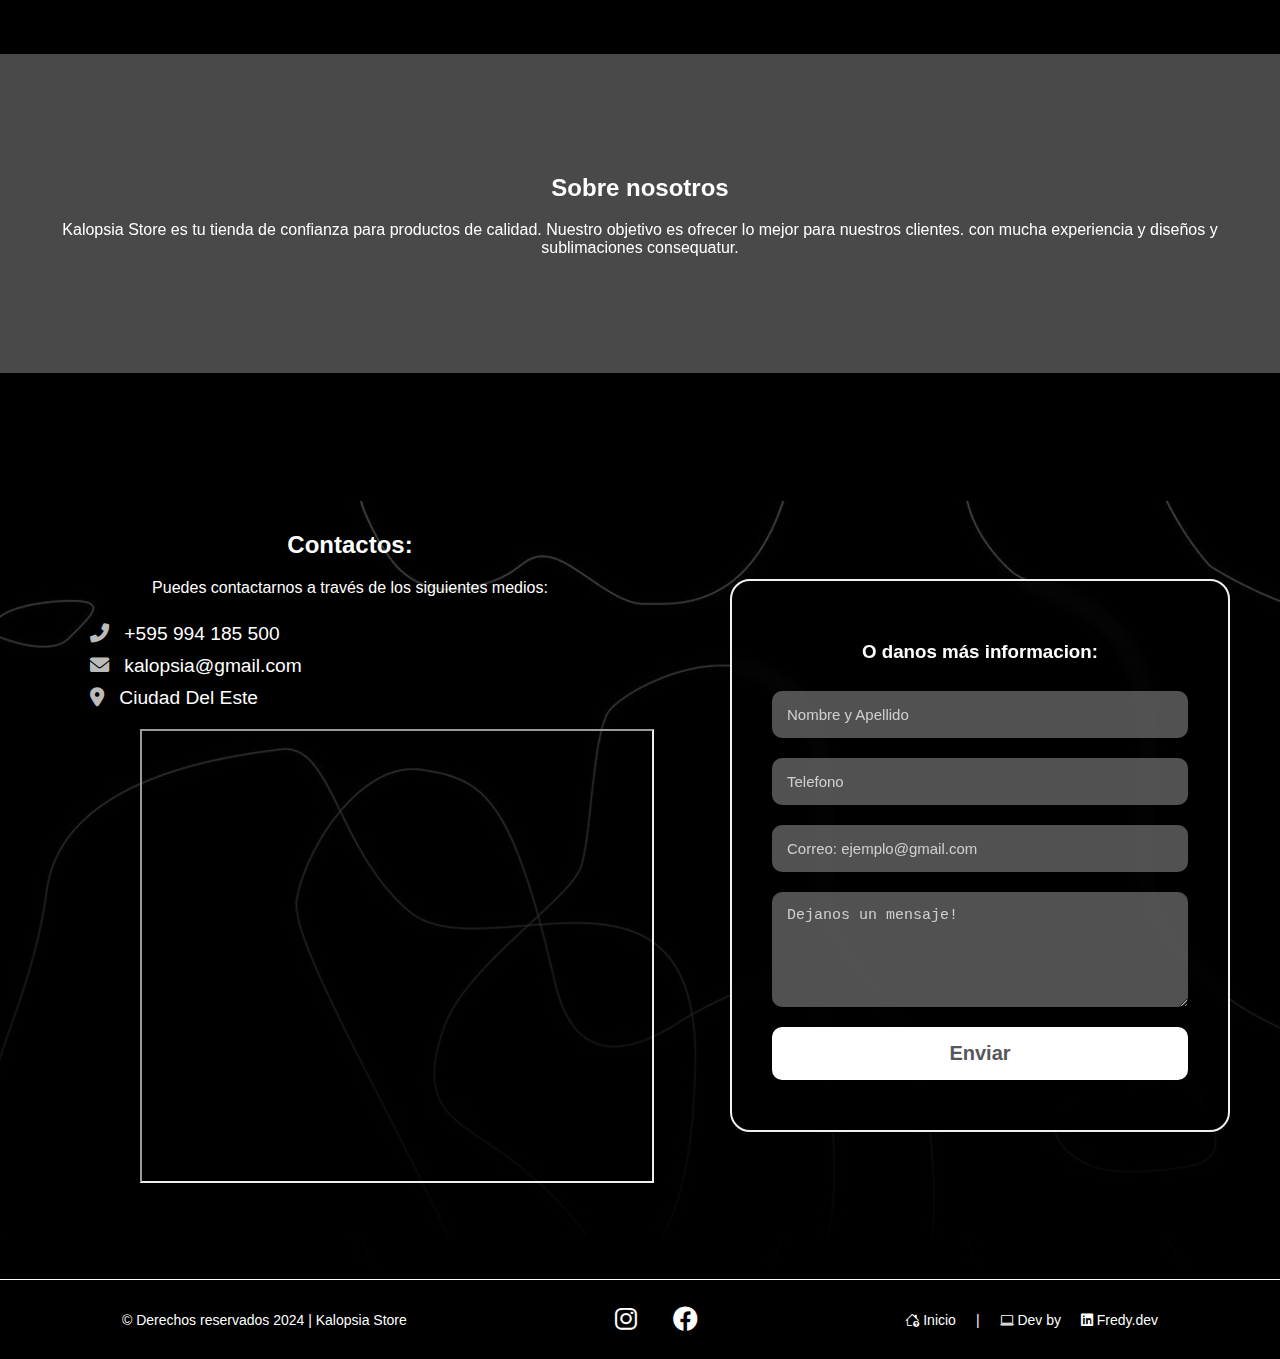
==== commit a18e1f91: "add minimun changes" ====
--- a/index.html
+++ b/index.html
@@ -44,8 +44,9 @@
       <div id="progress"></div>
     </div>
 
+<!-- Barra de navegación -->
+
     <section class="bienvenida" id="Inicio">
-      <!-- Barra de navegación -->
       <div class="nav-bar">
         <div class="logo">
           <a href="https://www.instagram.com/kalop_store/" target="_blank">
@@ -60,7 +61,7 @@
         <p class="titulo-navbar">Kalopsia Store</p>
 
         <button class="menu-btn" onclick="toggleMenu()">
-          &#9776;<!--<i class="bi bi-list"></i>-->
+          &#9776;
         </button>
         <div class="nav-links" id="navLinks">
           <p>Idioma:</p>
@@ -101,6 +102,7 @@
       </div>
 
       <!-- Sección de Productos -->
+
       <div class="nuestros-productos">
         <div class="div-h2">
           <p
@@ -143,19 +145,18 @@
       </div>
     </section>
 
-    <!-- Quienes Somos secc -->
+<!-- Quienes Somos secc -->
 
     <section class="us">
       <div class="us-sec">
         <div class="who">
-          <h2 data-section="us" data-value="who">¿Quienes Somos?</h2>
+          <h2 data-section="us" data-value="who">¿Que hacemos?</h2>
         </div>
         <div class="text-info">
           <p data-section="us" data-value="text-info">
-            Lorem ipsum dolor sit amet, consectetur adipisicing elit. Adipisci
-            alias minus provident qui mollitia architecto iure possimus saepe
-            perspiciatis ea commodi aut doloribus, laudantium exercitationem et,
-            veritatis natus iste accusantium?
+            Ofrecemos el mejor servicio de productos sublimados personalizados
+            de alta calidad con el diseño que más te guste. Desde tazas,
+            jarroncitos y agendas con la imagen que desees
           </p>
         </div>
       </div>
@@ -173,7 +174,7 @@
       </div>
     </section>
 
-    <!--Seccion 1-->
+<!--Seccion 1-->
 
     <section id="products" class="carousel-section">
       <div class="carousel-title">
@@ -188,7 +189,7 @@
           Diseños personalizables
         </h1>
         <a
-          href="https://wa.me/595984439436?text=Hola%20estoy%20interesado%20en%20adquirir%20mi%20taza%20personalizada%20✨"
+          href="https://wa.me/595994185500?text=Hola%20estoy%20interesado%20en%20adquirir%20mi%20taza%20personalizada%20✨"
           class="whatsapp-btn"
           target="_blank"
         >
@@ -204,7 +205,7 @@
           onclick="cargarSeccion('jarroncitos')"
           class="mas-informacion-btn"
         >
-          Más info.
+        <i class="bi bi-chevron-down"></i> Ver más
         </button>
       </div>
       <div class="carousel">
@@ -259,7 +260,7 @@
         </div>
         <div class="pedido-container">
           <a
-            href="https://wa.me/595984439436?text=Hola%20estoy%20interesado%20en%20adquirir%20mi%20taza%20personalizada%20✨"
+            href="https://wa.me/595994185500?text=Hola%20estoy%20interesado%20en%20adquirir%20mi%20taza%20personalizada%20✨"
             class="whatsapp-btn-2"
             target="_blank"
           >
@@ -268,20 +269,20 @@
               data-section="carousel-section"
               data-value="button"
             >
-              <i class="bi bi-whatsapp"></i> Hacer Pedido
+              <i class="bi bi-whatsapp"></i>Hacer Pedido
             </button>
           </a>
           <button
             class="mas-informacion-btn-2"
             onclick="cargarSeccion('jarroncitos')"
           >
-            Más info.
+          <i class="bi bi-chevron-down"></i> Ver más
           </button>
         </div>
       </div>
     </section>
 
-    <!--seccion 2-->
+<!--seccion 2-->
 
     <section id="tazas" class="carousel-section-2">
       <div class="carousel-title">
@@ -300,7 +301,7 @@
           Tazas (con o sin cuchara), diseños personalizables
         </h1>
         <a
-          href="https://wa.me/595984439436?text=Hola%20estoy%20interesado%20en%20adquirir%20mi%20taza%20personalizada%20✨"
+          href="https://wa.me/595994185500?text=Hola%20estoy%20interesado%20en%20adquirir%20mi%20taza%20personalizada%20✨"
           class="whatsapp-btn"
           target="_blank"
         >
@@ -313,7 +314,7 @@
           </button>
         </a>
         <button onclick="cargarSeccion('tazas')" class="mas-informacion-btn">
-          Más info.
+          <i class="bi bi-chevron-down"></i> Ver más
         </button>
       </div>
       <div class="carousel">
@@ -354,7 +355,7 @@
         </div>
         <div class="pedido-container">
           <a
-            href="https://wa.me/595984439436?text=Hola%20estoy%20interesado%20en%20adquirir%20mi%20taza%20personalizada%20✨"
+            href="https://wa.me/595994185500?text=Hola%20estoy%20interesado%20en%20adquirir%20mi%20taza%20personalizada%20✨"
             class="whatsapp-btn-2"
             target="_blank"
           >
@@ -376,9 +377,9 @@
       </div>
     </section>
 
-    <!--Seccion 3-->
-
-    <section id="otros" class="carousel-section-3">
+<!--Seccion 3-->
+
+    <!-- <section id="otros" class="carousel-section-3">
       <div class="carousel-title">
         <h2
           class="Nombre"
@@ -395,7 +396,7 @@
           Descripcion de otro producto
         </h1>
         <a
-          href="https://wa.me/595984439436?text=Hola%20estoy%20interesado%20en%20adquirir%20mi%20taza%20personalizada%20✨"
+          href="https://wa.me/595994185500?text=Hola%20estoy%20interesado%20en%20adquirir%20mi%20taza%20personalizada%20✨"
           class="whatsapp-btn"
           target="_blank"
         >
@@ -437,7 +438,7 @@
         </div>
         <div class="pedido-container">
           <a
-            href="https://wa.me/595984439436?text=Hola%20estoy%20interesado%20en%20adquirir%20mi%20taza%20personalizada%20✨"
+            href="https://wa.me/595994185500?text=Hola%20estoy%20interesado%20en%20adquirir%20mi%20taza%20personalizada%20✨"
             class="whatsapp-btn-2"
             target="_blank"
           >
@@ -457,7 +458,7 @@
           </button>
         </div>
       </div>
-    </section>
+    </section>-->
 
     <!-- Sección de información sobre nosotros -->
     <section id="about" class="section-about">
@@ -465,20 +466,12 @@
       <p data-section="about" data-value="about-us">
         Kalopsia Store es tu tienda de confianza para productos de calidad.
         Nuestro objetivo es ofrecer lo mejor para nuestros clientes. con mucha
-        experiencia y diseños y sublimaciones vel molestias, modi eos
-        perspiciatis dicta, quidem, esse asperiores impedit magnam corporis
-        deserunt beatae dignissimos id unde. Delectus, saepe! Lorem ipsum dolor
-        sit amet consectetur adipisicing elit. Sed id nisi neque et, quisquam,
-        ratione, alias fugiat eos similique aliquam quae dolores aspernatur
-        facere. Facilis exercitationem quia corporis voluptatibus fugit? Lorem,
-        ipsum dolor sit amet consectetur adipisicing elit. Porro, ullam quas.
-        Dolore asperiores, qui culpa blanditiis numquam veniam soluta quisquam!
-        Quisquam reprehenderit nam nostrum alias dolor nihil ex nemo
-        consequatur.
+        experiencia y diseños y sublimaciones consequatur.
       </p>
     </section>
 
-    <!-- Sección de contacto -->
+<!-- Sección de contacto -->
+
     <section id="contact" class="section-contact">
       <div class="info">
         <h2 data-section="Contact" data-value="Contactos">Contactos:</h2>
@@ -524,7 +517,9 @@
         <a href="mailto:cespedesmatias123@gmail.com" id="mailto"></a>
       </div>
     </section>
-    <!-- Pie de página -->
+
+<!-- Pie de página -->
+
     <footer id="footer">
       <p data-section="footer" data-value="copyright">
         &copy; Derechos reservados 2024 | Kalopsia Store
@@ -557,9 +552,11 @@
         </p>
       </div>
     </footer>
-    <!-- Botón flotante de WhatsApp -->
+
+<!-- Botón flotante de WhatsApp -->
+
     <a
-      href="https://wa.me/595984439436?text=Hola%20estoy%20interesado%20en%20sus%20productos"
+      href="https://wa.me/595984439436?text=Hola%20estoy%20interesado%20en%20adquirir%20sus%20productos"
       class="whatsapp-float"
       target="_blank"
     >
--- a/styles/style.css
+++ b/styles/style.css
@@ -1,4 +1,8 @@
 @import url("https: //fonts.googleapis.com/css2?family=Montserrat: ital, wght@0, 100..900;1, 100..900&family=Poppins: ital, wght@0, 100;0, 200;0, 300;0, 400;0, 500;0, 600;0, 700;0, 800;0, 900;1, 100;1, 200;1, 300;1, 400;1, 500;1, 600;1, 700;1, 800;1, 900&display=swap");
+
+::-webkit-scrollbar {
+    display: none;
+}
 
 body {
 	padding: 0;
@@ -58,12 +62,13 @@
 	justify-content: space-between;
 	align-items: center;
 	padding: 10px;
+	padding-right: 20px;
 	width: 100%;
 	color: #fff;
 	background: transparent;
 	box-sizing: border-box;
 	box-shadow: 0px 2px 12px rgba(0, 0, 0, 0.604);
-	backdrop-filter: blur(4px);
+	/* backdrop-filter: blur(4px); */
 }
 
 .nav-links {
@@ -162,8 +167,7 @@
 
 .titulo-navbar {
 	font-family: "Poppins", sans-serif;
-	font-weight: 600;
-	letter-spacing: 2px;
+	font-weight: 500;
 	margin: 0;
 	margin-left: 0.6rem;
 	position: relative;
@@ -194,6 +198,7 @@
 	padding: 5rem 4rem;
 	border-top-right-radius: 10px;
 	border-bottom-right-radius: 10px;
+	background:rgba(143, 143, 143, 0.411);
 }
 
 .div-h2 p {
@@ -205,6 +210,7 @@
 	font-size: 40px;
 	font-family: "Poppins", sans-serif;
 	font-weight: 400;
+	z-index: 1;
 }
 
 .us {
@@ -249,6 +255,7 @@
 	color: white;
 	font-family: "Poppins", sans-serif;
 	font-size: 60px;
+	font-weight: 600;
 	padding-left: 60px;
 	text-align: center;
 	padding-bottom: 2rem;
@@ -262,7 +269,7 @@
 	position: absolute;
 	width: 80%;
 	height: 4px;
-	left: 10%;
+	left: 15%;
 	border-bottom: 2px solid white;
 	bottom: 10px;
 	flex-wrap: wrap;
@@ -271,7 +278,8 @@
 .text-info p {
 	color: white;
 	font-family: "Poppins", sans-serif;
-	font-size: 26px;
+	font-weight: 200;
+	font-size: 23px;
 	text-align: left;
 	padding-left: 50px;
 	flex-wrap: wrap;
@@ -294,7 +302,7 @@
 	margin: 0;
 	width: fit-content;
 	font-family: "Poppins", sans-serif;
-	font-weight: 350;
+	font-size: 25px;
 	padding: 1.9rem 0.2rem;
 }
 
@@ -311,8 +319,8 @@
 	position: absolute;
 	width: 0;
 	top: -5px;
-	height: 130%;
-	border: 2px solid #ffffff;
+	height: 120%;
+	border: 1.5px solid #ffffff;
 	border-radius: 15px;
 	left: -10px;
 	scale: 0;
@@ -329,7 +337,6 @@
 
 .secciones p:hover {
 	letter-spacing: 4px;
-	font-size: 23px;
 }
 
 .carousel-section,
@@ -354,6 +361,10 @@
 	box-sizing: border-box;
 }
 
+.carousel-title a {
+	text-decoration: none;
+}
+
 .carousel-title h2,
 .carousel-title h1 {
 	width: fit-content;
@@ -361,7 +372,7 @@
 
 .Nombre {
 	font-family: "Bebas Neue", sans-serif;
-	font-size: 30px;
+	font-size: 35px;
 	letter-spacing: 1px;
 	color: rgb(255, 255, 255);
 	position: relative;
@@ -403,7 +414,7 @@
 .hacer-pedido-btn-2 {
 	background-color: transparent;
 	color: white;
-	border: 2px #1ebe5b solid;
+	border: 2px #5f5f5f solid;
 	padding: 10px 20px;
 	font-size: 18px;
 	border-radius: 10px;
@@ -416,7 +427,7 @@
 .mas-informacion-btn, .mas-informacion-btn-2{
 	background-color: transparent;
 	color: white;
-	border: 2px #1e5ebe solid;
+	border: 2px #5f5f5f solid;
 	padding: 10px 20px;
 	font-size: 18px;
 	border-radius: 10px;
@@ -427,9 +438,13 @@
 	transition: 0.5s;
 }
 
+.mas-informacion-btn i {
+	padding-right: 5px;
+}
+
 .whatsapp-btn i,
 .whatsapp-btn-2 i{
-	padding-right: 9px;
+	padding-right: 5px;
 }
 
 .whatsapp-btn-2, .mas-informacion-btn-2 {
@@ -438,12 +453,14 @@
 
 .hacer-pedido-btn:hover {
 	background-color: #1ebe5b;
+	border-color: #1ebe5b;
 	box-shadow: 0px 0px 18px #17c112;
 	scale: 1.07;
 }
 .mas-informacion-btn:hover {
 	background-color: #1e59be;
 	box-shadow: 0px 0px 18px #128dc1;
+	border-color: #1e59be;
 	scale: 1.07;
 }
 
@@ -736,7 +753,6 @@
 	background-color: #000;
 	font-family: "Poppins", sans-serif;
 	color: #fff;
-	padding: 10px;
 	padding: 0px 7rem;
 	display: flex;
 	font-size: 14px;
@@ -1014,7 +1030,7 @@
 		left: 50%;
 		translate: -50% -50%;
 		z-index: -1;
-		padding: 3px;
+		padding: 1.5px;
 		border-radius: 10px;
 		animation: 3s spin linear infinite;
 	}
@@ -1053,7 +1069,7 @@
 		max-width: 100%;
 		border-radius: 10px;
 		backdrop-filter: none;
-		background-color: rgba(0, 0, 0, 0);
+		background-color: rgba(255, 255, 255, 0);
 		position: relative;
 		top: -5%;
 	}
@@ -1167,6 +1183,8 @@
 	.whatsapp-btn-2, .mas-informacion-btn-2 {
 		display: block;
 		width: fit-content;
+		font-size: 15px;
+
 	}
 
 	.pedido-container {
--- a/styles/animations.css
+++ b/styles/animations.css
@@ -12,12 +12,6 @@
     filter: blur(0);
     opacity: 1;
   }
-}
-
-.nuestros-productos h2 {
-  -webkit-animation: tracking-in-expand 2s cubic-bezier(0.215, 0.61, 0.355, 1)
-    both;
-  animation: tracking-in-expand 2s cubic-bezier(0.215, 0.61, 0.355, 1) both;
 }
 
 /* rotacion y opacidad del logo   */
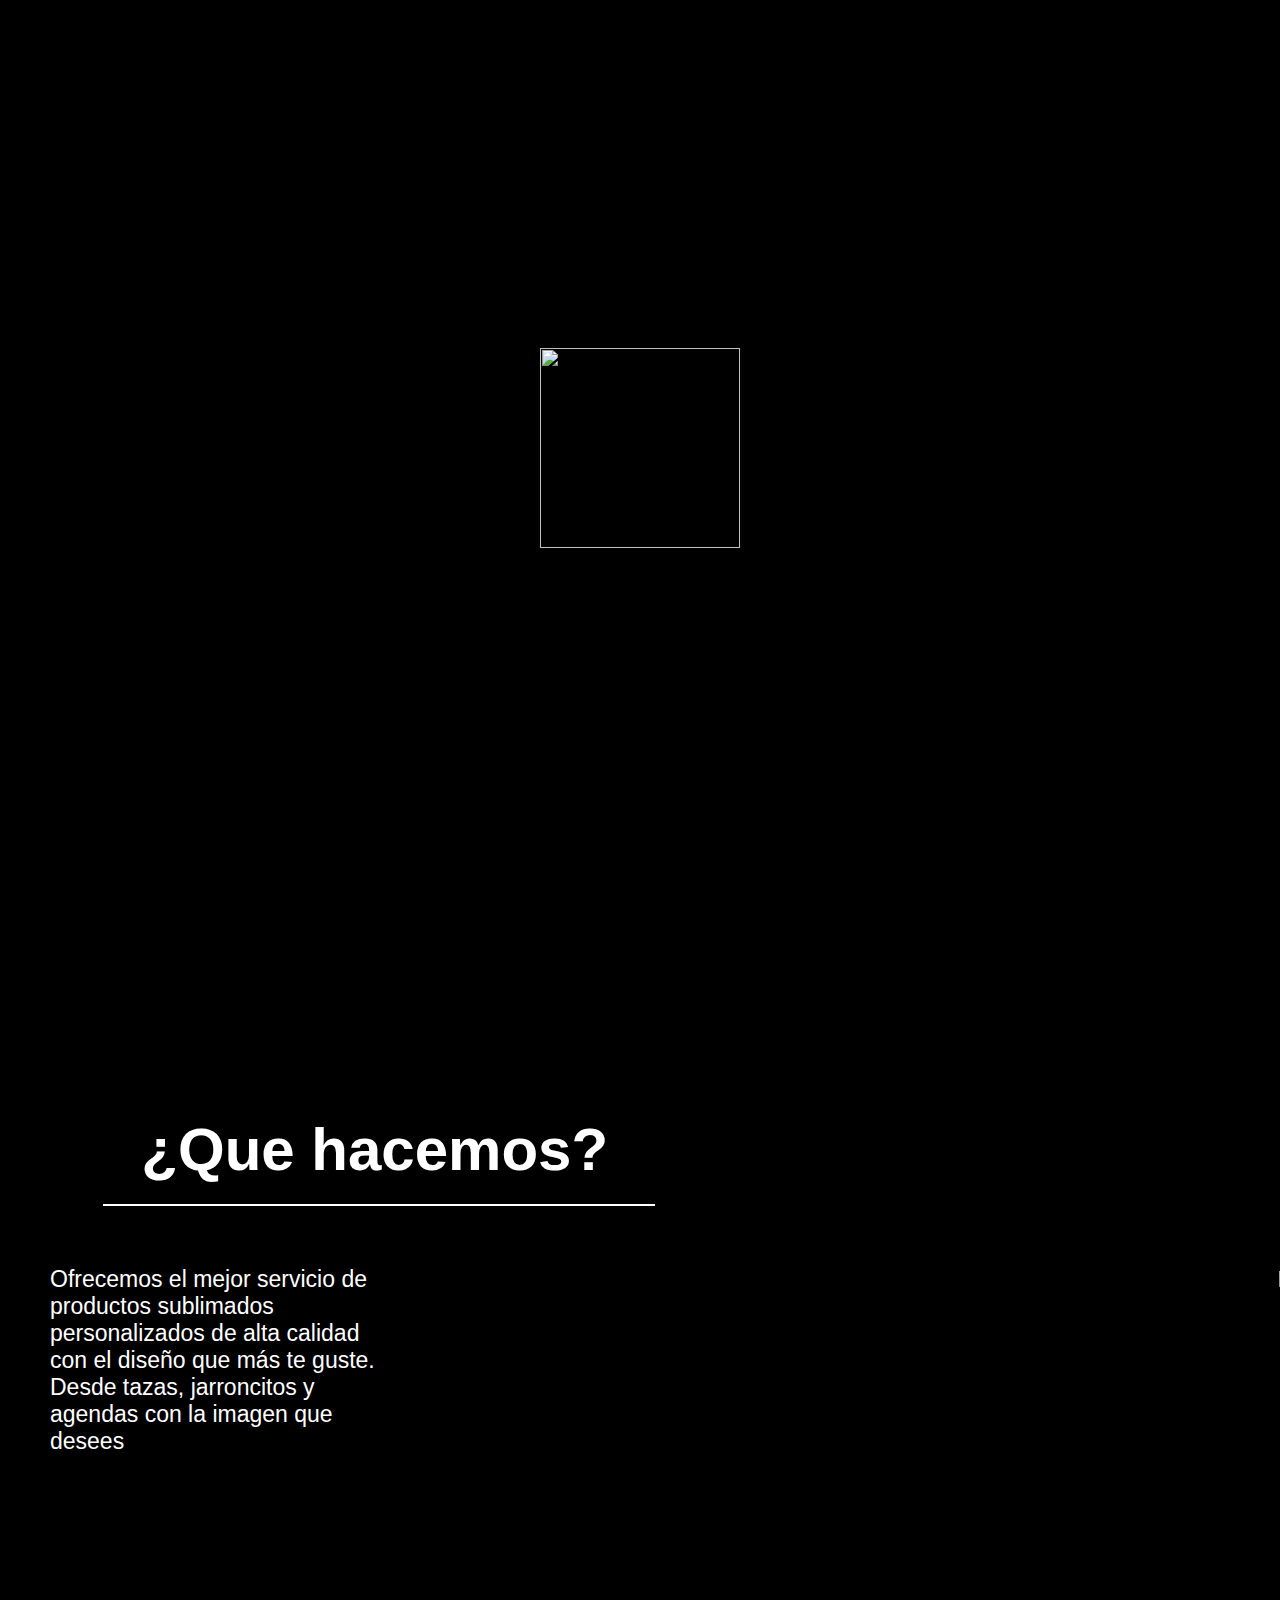
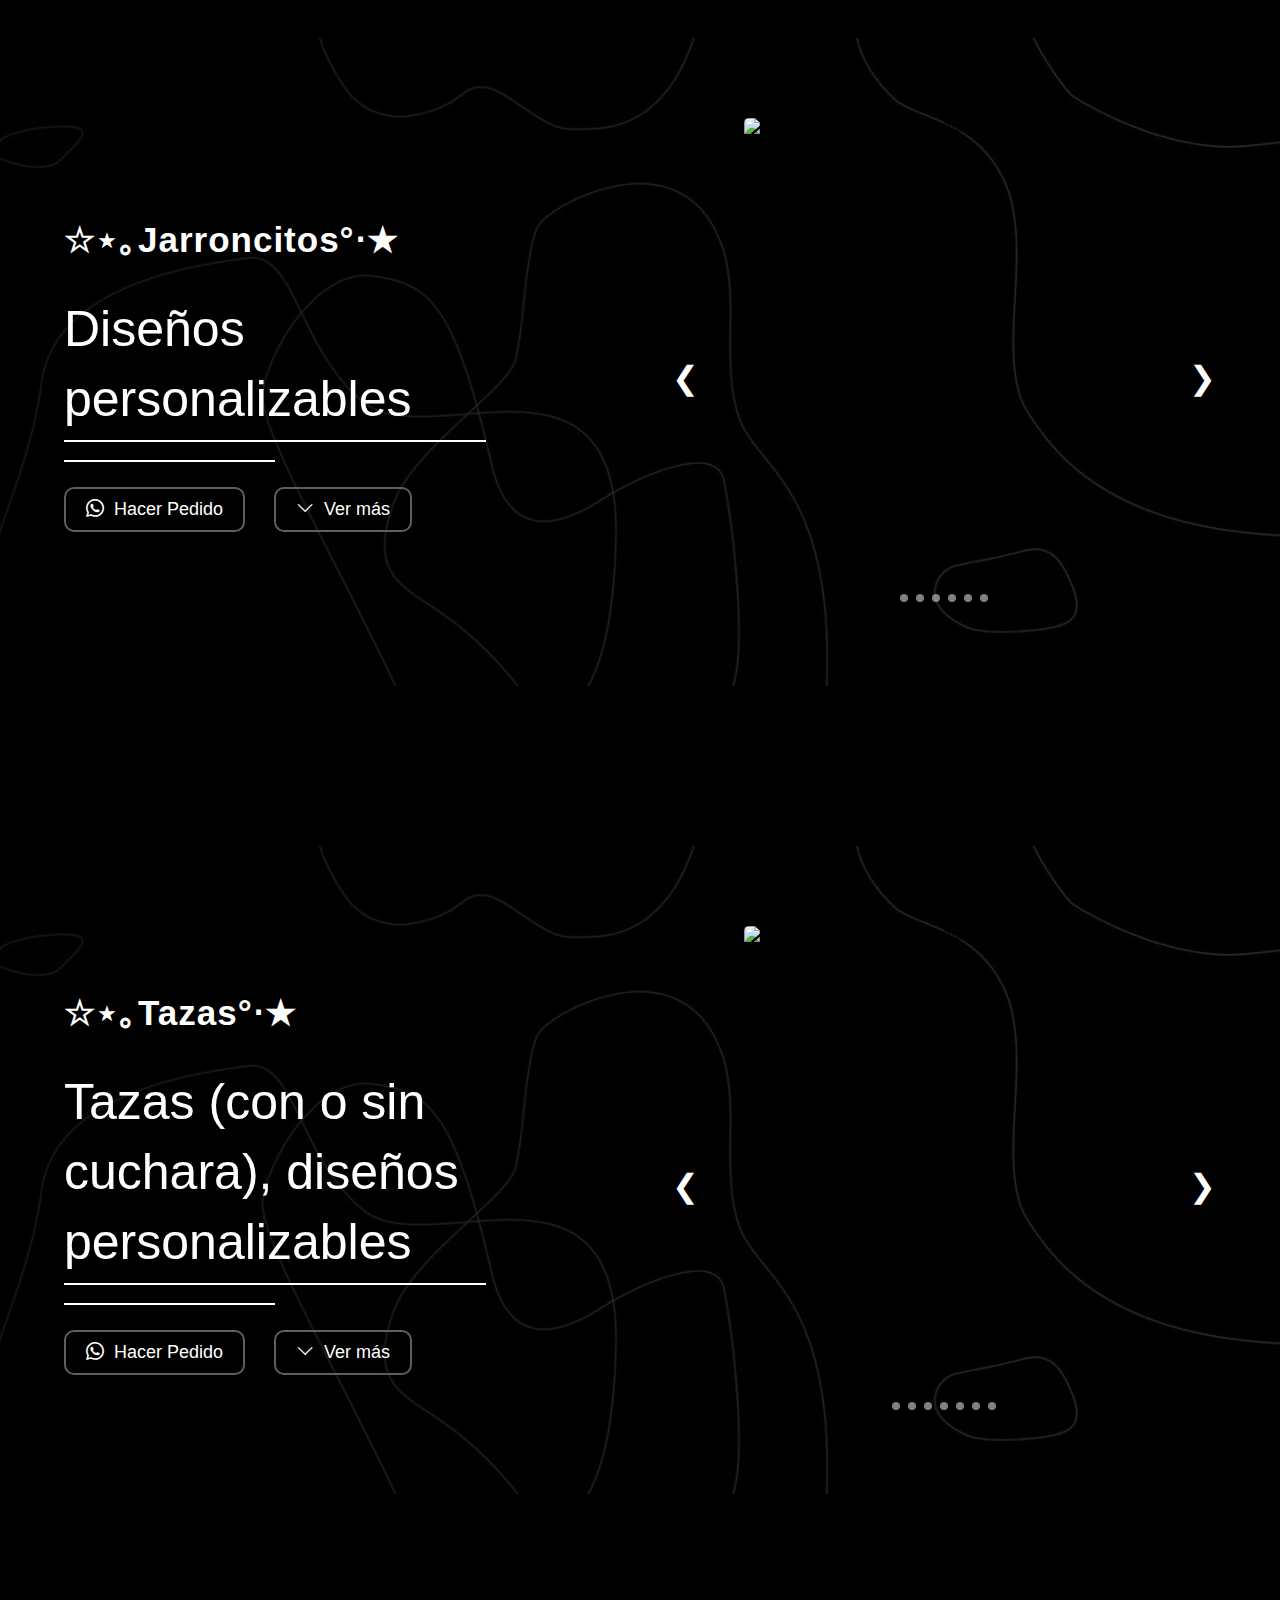
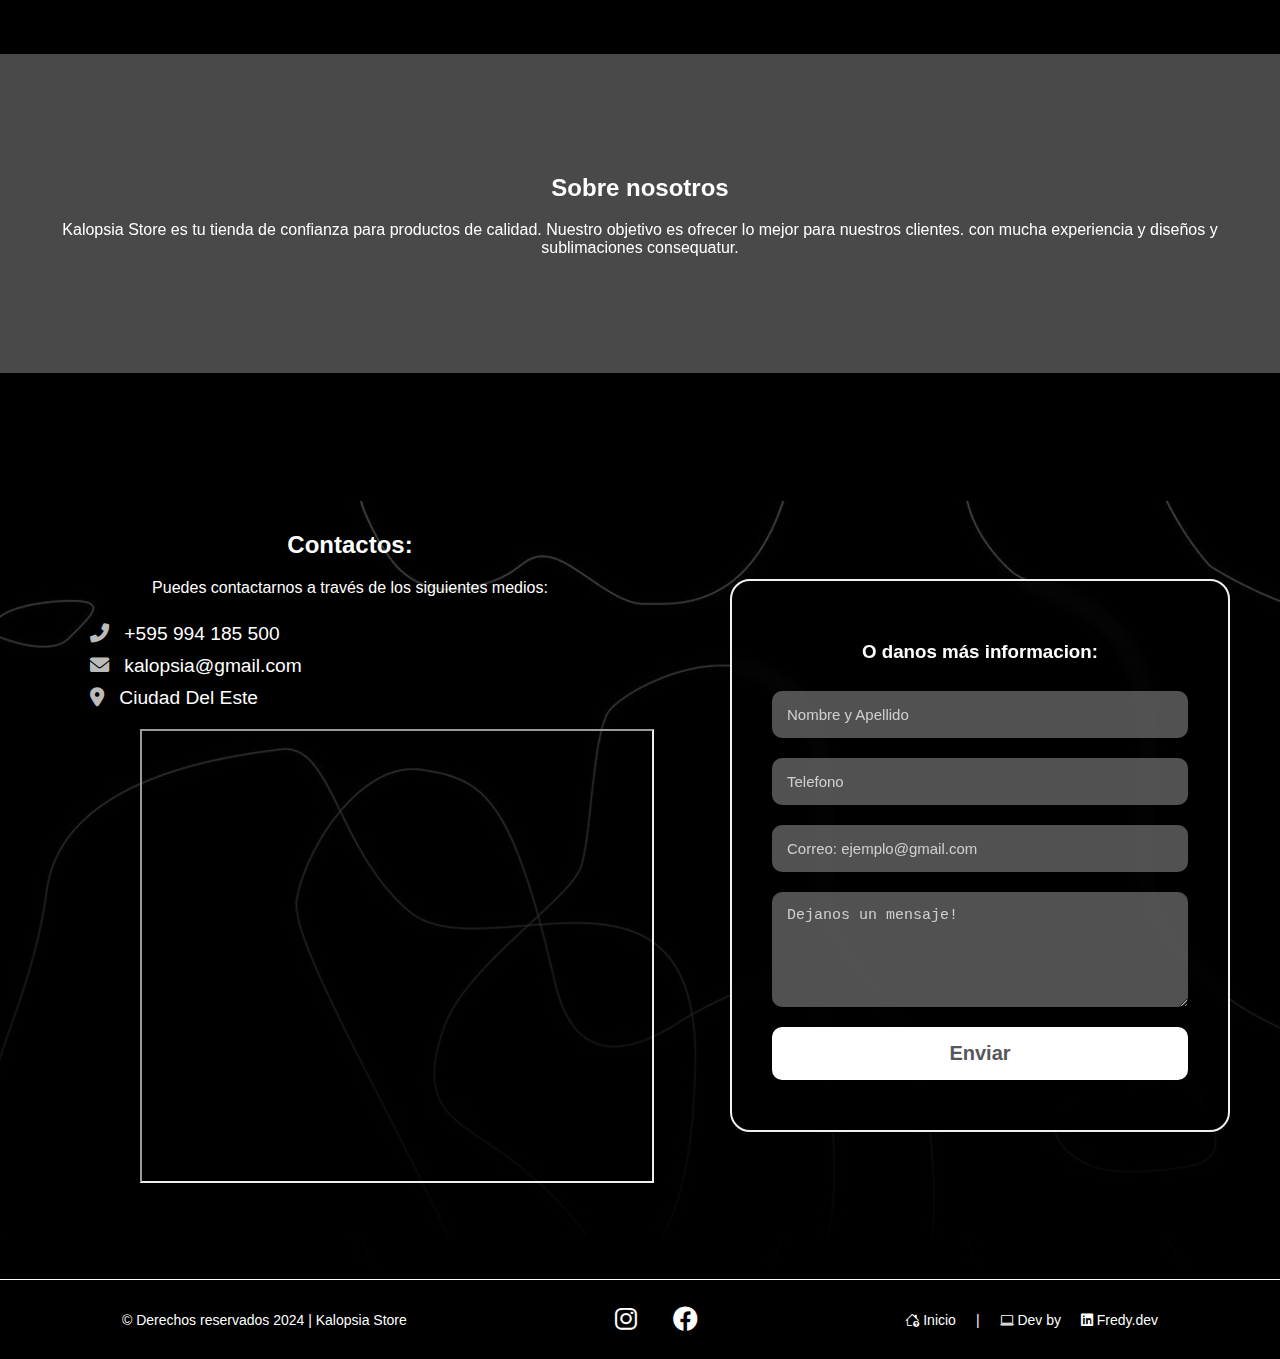
==== commit 9af89e00: "add a marquee" ====
--- a/index.html
+++ b/index.html
@@ -44,10 +44,10 @@
       <div id="progress"></div>
     </div>
 
-<!-- Barra de navegación -->
+    <!-- Barra de navegación -->
 
     <section class="bienvenida" id="Inicio">
-      <div class="nav-bar">
+      <header class="nav-bar">
         <div class="logo">
           <a href="https://www.instagram.com/kalop_store/" target="_blank">
             <img
@@ -60,9 +60,7 @@
         </div>
         <p class="titulo-navbar">Kalopsia Store</p>
 
-        <button class="menu-btn" onclick="toggleMenu()">
-          &#9776;
-        </button>
+        <button class="menu-btn" onclick="toggleMenu()">&#9776;</button>
         <div class="nav-links" id="navLinks">
           <p>Idioma:</p>
           <div class="lang-responsive">
@@ -99,7 +97,7 @@
             >
           </p>
         </div>
-      </div>
+      </header>
 
       <!-- Sección de Productos -->
 
@@ -145,7 +143,7 @@
       </div>
     </section>
 
-<!-- Quienes Somos secc -->
+    <!-- Quienes Somos secc -->
 
     <section class="us">
       <div class="us-sec">
@@ -161,9 +159,18 @@
         </div>
       </div>
       <div class="us-image">
-        <img
+        <div class="text-marquee">
+          <div class="text-marquee-content">
+            
+            KALOPSIA KALOPSIA KALOPSIA   
+            KALOPSIA KALOPSIA KALOPSIA KALOPSIA  
+          </div>
+        </div>
+        
+        <div class="img-rotate-container">
+          <img 
           src="img/logo/Kalopsi-removebg-preview.png"
-          alt=""
+          alt="logo-png"
           class="png-logo"
         />
         <img
@@ -171,10 +178,11 @@
           alt=""
           class="png-circle"
         />
+        </div>
       </div>
     </section>
 
-<!--Seccion 1-->
+    <!--Seccion 1-->
 
     <section id="products" class="carousel-section">
       <div class="carousel-title">
@@ -188,25 +196,27 @@
         >
           Diseños personalizables
         </h1>
-        <a
-          href="https://wa.me/595994185500?text=Hola%20estoy%20interesado%20en%20adquirir%20mi%20taza%20personalizada%20✨"
-          class="whatsapp-btn"
-          target="_blank"
-        >
+        <div class="pedido-container">	
+          <a
+            href="https://wa.me/595994185500?text=Hola%20estoy%20interesado%20en%20adquirir%20mi%20taza%20personalizada%20✨"
+            class="whatsapp-btn"
+            target="_blank"
+          >
+            <button
+              class="hacer-pedido-btn"
+              data-section="carousel-section"
+              data-value="button"
+            >
+              <i class="bi bi-whatsapp"></i> Hacer Pedido
+            </button>
+          </a>
           <button
-            class="hacer-pedido-btn"
-            data-section="carousel-section"
-            data-value="button"
-          >
-            <i class="bi bi-whatsapp"></i> Hacer Pedido
+            onclick="cargarSeccion('jarroncitos')"
+            class="mas-informacion-btn"
+          >
+            <i class="bi bi-chevron-down"></i> <span>Ver más</span>
           </button>
-        </a>
-        <button
-          onclick="cargarSeccion('jarroncitos')"
-          class="mas-informacion-btn"
-        >
-        <i class="bi bi-chevron-down"></i> Ver más
-        </button>
+        </div>
       </div>
       <div class="carousel">
         <div class="carousel-inner">
@@ -251,12 +261,12 @@
         <button class="next" onclick="moveSlide(1)">&#10095;</button>
 
         <div class="carousel-indicators">
-          <span class="dot" onclick="moveSlide(0)"></span>
           <span class="dot" onclick="moveSlide(1)"></span>
           <span class="dot" onclick="moveSlide(2)"></span>
           <span class="dot" onclick="moveSlide(3)"></span>
           <span class="dot" onclick="moveSlide(4)"></span>
           <span class="dot" onclick="moveSlide(5)"></span>
+          <span class="dot" onclick="moveSlide(6)"></span>
         </div>
         <div class="pedido-container">
           <a
@@ -276,13 +286,13 @@
             class="mas-informacion-btn-2"
             onclick="cargarSeccion('jarroncitos')"
           >
-          <i class="bi bi-chevron-down"></i> Ver más
+            <i class="bi bi-chevron-down"></i> Ver más
           </button>
         </div>
       </div>
     </section>
 
-<!--seccion 2-->
+    <!--seccion 2-->
 
     <section id="tazas" class="carousel-section-2">
       <div class="carousel-title">
@@ -300,7 +310,8 @@
         >
           Tazas (con o sin cuchara), diseños personalizables
         </h1>
-        <a
+        <div class="pedido-container">
+          <a
           href="https://wa.me/595994185500?text=Hola%20estoy%20interesado%20en%20adquirir%20mi%20taza%20personalizada%20✨"
           class="whatsapp-btn"
           target="_blank"
@@ -316,6 +327,7 @@
         <button onclick="cargarSeccion('tazas')" class="mas-informacion-btn">
           <i class="bi bi-chevron-down"></i> Ver más
         </button>
+        </div>
       </div>
       <div class="carousel">
         <div class="carousel-inner-2">
@@ -371,13 +383,13 @@
             onclick="cargarSeccion('tazas')"
             class="mas-informacion-btn-2"
           >
-            Más info.
+            <i class="bi bi-chevron-down"></i> Ver más
           </button>
         </div>
       </div>
     </section>
 
-<!--Seccion 3-->
+    <!--Seccion 3-->
 
     <!-- <section id="otros" class="carousel-section-3">
       <div class="carousel-title">
@@ -470,7 +482,7 @@
       </p>
     </section>
 
-<!-- Sección de contacto -->
+    <!-- Sección de contacto -->
 
     <section id="contact" class="section-contact">
       <div class="info">
@@ -518,7 +530,7 @@
       </div>
     </section>
 
-<!-- Pie de página -->
+    <!-- Pie de página -->
 
     <footer id="footer">
       <p data-section="footer" data-value="copyright">
@@ -553,7 +565,7 @@
       </div>
     </footer>
 
-<!-- Botón flotante de WhatsApp -->
+    <!-- Botón flotante de WhatsApp -->
 
     <a
       href="https://wa.me/595984439436?text=Hola%20estoy%20interesado%20en%20adquirir%20sus%20productos"
@@ -570,7 +582,7 @@
       </div>
     </a>
 
-    <script src="main.js"></script>
+    <script src="./JS/main.js"></script>
     <script>
       const $form = document.querySelector("#form");
       const $buttonMailto = document.querySelector("#mailto");
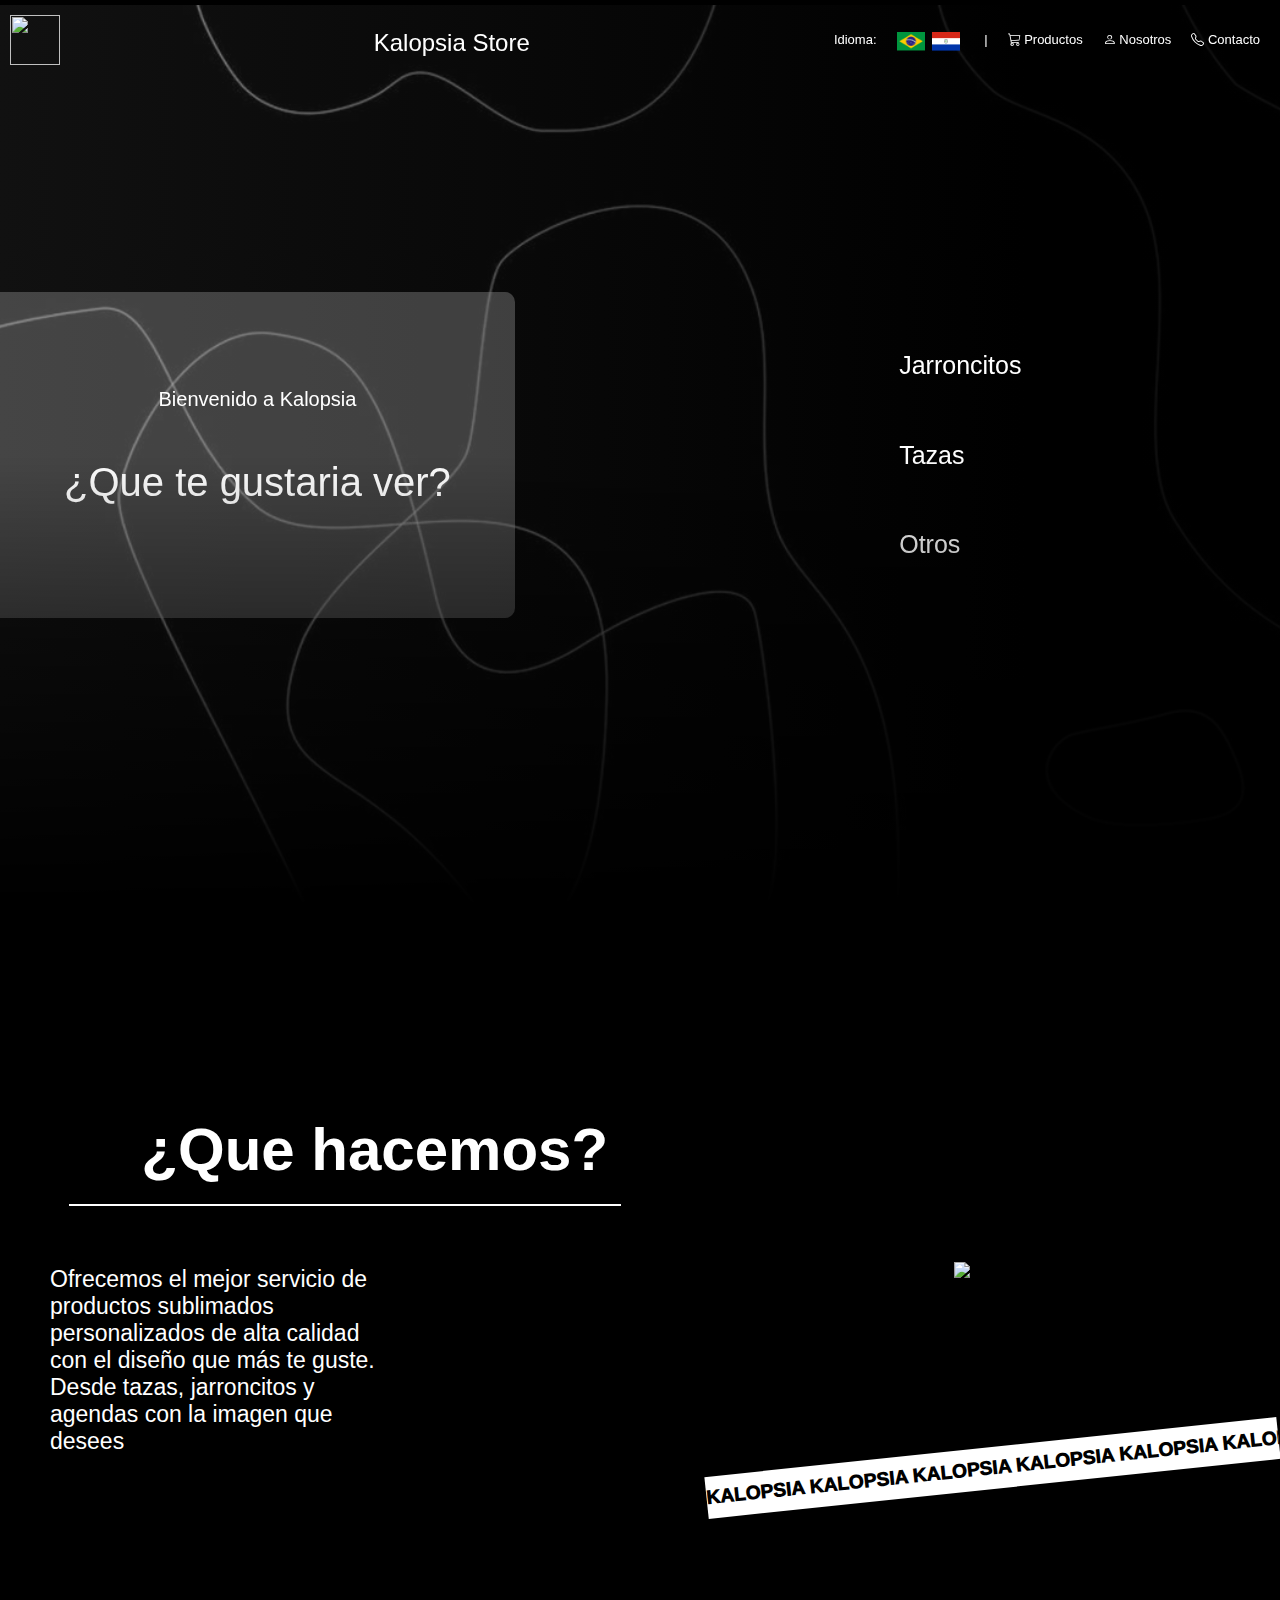
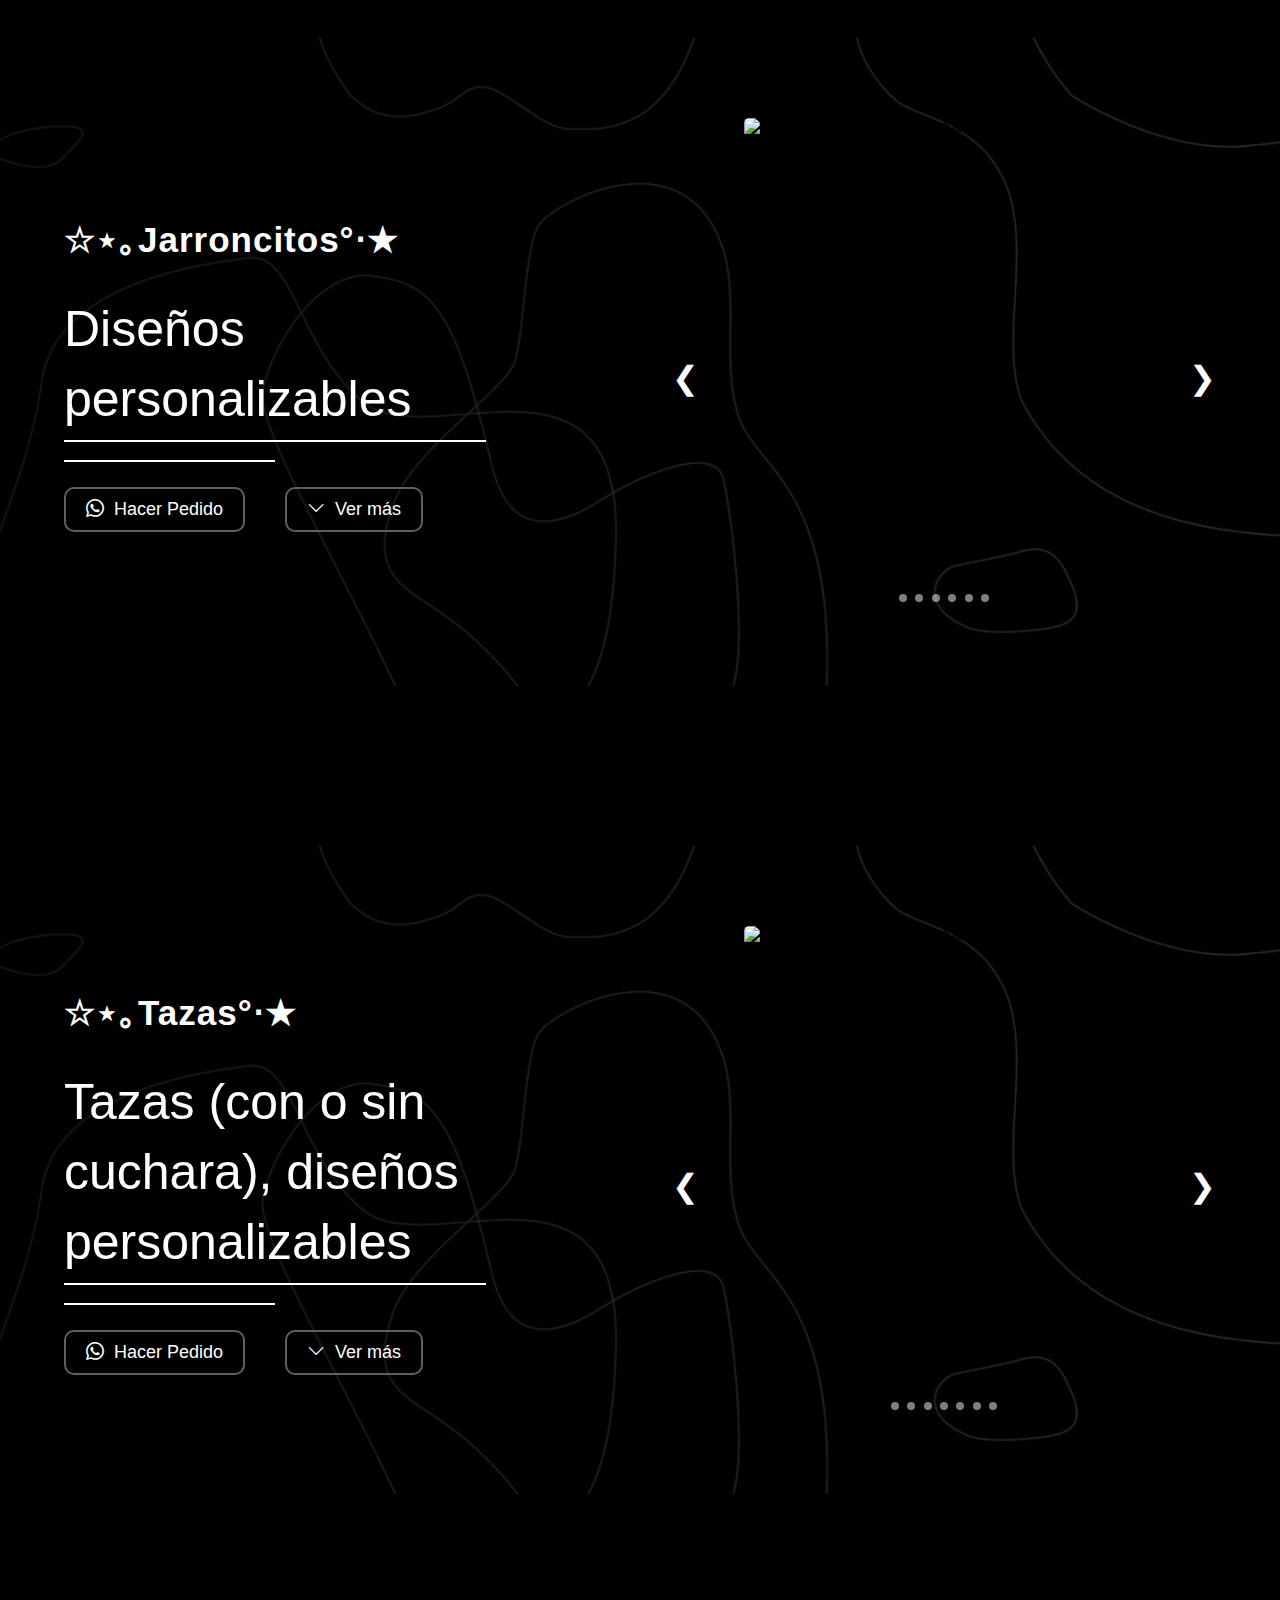
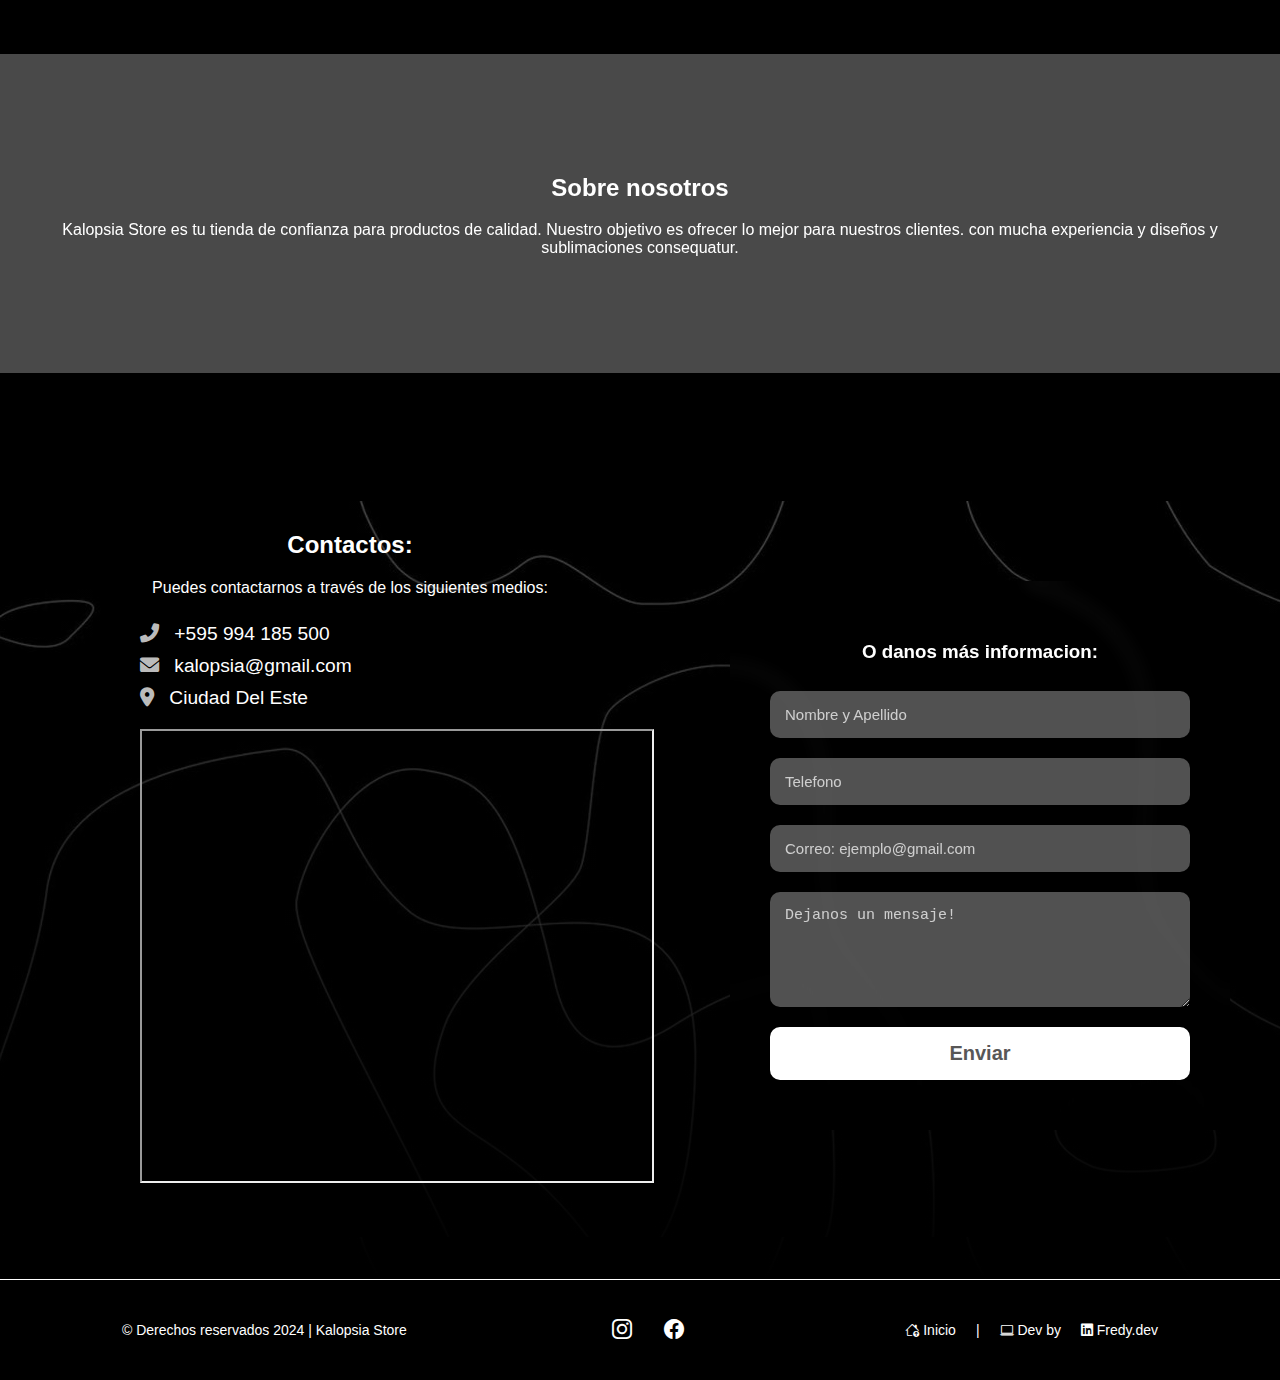
==== commit a413b501: "fixing responsive media querys first part" ====
--- a/index.html
+++ b/index.html
@@ -533,27 +533,28 @@
     <!-- Pie de página -->
 
     <footer id="footer">
-      <p data-section="footer" data-value="copyright">
+      <div>
+      <span data-section="footer" data-value="copyright">
         &copy; Derechos reservados 2024 | Kalopsia Store
-      </p>
+      </span>
+    </div>
       <div class="footer-social-link">
-        <p>
+        <div class="footer-social-icon">
           <a href="https://www.instagram.com/kalop_store/" target="_blank"
-            ><i class="fa-brands fa-instagram"></i
-          ></a>
-        </p>
-        <p>
-          <a href="#"><i class="fa-brands fa-facebook"></i></a>
-        </p>
+            ><i class="bi bi-instagram"></i></a>
+        </div>
+        <div class="footer-social-icon">
+          <a href="#"><i class="bi bi-facebook"></i></a>
+        </div>
       </div>
       <div class="footer-info">
-        <p>
+        <span>
           <a href="#Inicio" data-section="footer" data-value="main"
             ><i class="bi bi-house-up"></i> Inicio</a
           >
-        </p>
-        <p>|</p>
-        <p>
+        </span>
+        <span>|</span>
+        <span>
           <i class="bi bi-laptop"></i> Dev by
           <a
             href="https://www.linkedin.com/in/fredy-cespedes-06845828a/"
@@ -561,7 +562,7 @@
           >
             <i class="fa-brands fa-linkedin"></i> Fredy.dev</a
           >
-        </p>
+        </span>
       </div>
     </footer>
 
--- a/styles/style.css
+++ b/styles/style.css
@@ -9,6 +9,7 @@
 	margin: 0;
 	background-color: #000000;
 	overflow-x: hidden;
+	font-family: "Poppins", sans-serif;
 }
 
 .body-hidden{
@@ -67,14 +68,12 @@
 	color: #fff;
 	background: transparent;
 	box-sizing: border-box;
-	box-shadow: 0px 2px 12px rgba(0, 0, 0, 0.604);
 	/* backdrop-filter: blur(4px); */
 }
 
 .nav-links {
 	display: flex;
 	gap: 20px;
-	font-family: "Poppins", sans-serif;
 	font-size: 13px;
 }
 
@@ -166,7 +165,6 @@
 }
 
 .titulo-navbar {
-	font-family: "Poppins", sans-serif;
 	font-weight: 500;
 	margin: 0;
 	margin-left: 0.6rem;
@@ -174,24 +172,24 @@
 }
 
 .bienvenida {
+	background-image: linear-gradient(90deg, #ffffff11 0%, rgba(0, 0, 0, 0.884) 80%), url("../img/visuales/Walppaper.jpeg");
 	margin-bottom: 10rem;
-	width: auto;
-	height: auto;
+	background-size: cover;
+	background-position: center;
+	background-repeat: no-repeat;
+	mask-image: linear-gradient(rgb(0, 0, 0) 50%, transparent);
+	width: 100%;
+	height: 100vh;
 }
 
 .nuestros-productos {
 	margin: 0;
 	color: #fff;
 	width: 100%;
-	height: 100dvh;
+	height: 100vh;
 	display: flex;
 	align-items: center;
 	justify-content: space-between;
-	background-image: linear-gradient(90deg, #ffffff00 0%, rgba(0, 0, 0, 0.884) 80%), url("../img/visuales/Walppaper.jpeg");
-	background-size: cover;
-	background-position: center;
-	background-repeat: no-repeat;
-	mask-image: linear-gradient(rgb(0, 0, 0) 50%, transparent);
 }
 
 .div-h2 {
@@ -202,13 +200,11 @@
 }
 
 .div-h2 p {
-	font-family: "Poppins", sans-serif;
 	text-align: center;
 }
 
 .nuestros-productos h2 {
 	font-size: 40px;
-	font-family: "Poppins", sans-serif;
 	font-weight: 400;
 	z-index: 1;
 }
@@ -226,7 +222,7 @@
 	width: 60%;
 }
 
-.us-image {
+.us-image{
 	position: relative;
 	width: 50%;
 	height: auto;
@@ -235,25 +231,68 @@
 	align-items: center;
 }
 
+.img-rotate-container {
+	position: relative;
+	width: 50%;
+	height: auto;
+	display: flex;
+	justify-content: center;
+	align-items: center;
+	animation: autoShow2 both;
+	animation-timeline: view(60% 5%);
+}
+
 .png-logo,
 .png-circle {
 	position: absolute;
-	max-width: 100%;
 	height: auto;
 }
 
 .png-circle {
 	z-index: 0;
 	animation: rotateCircle 10s linear infinite;
+	overflow: hidden;
 }
 
 .png-logo {
 	z-index: 1;
 }
 
+.text-marquee {
+	transform: rotate(-6deg);
+	top: 11rem;
+	left: 0;
+	position: absolute;
+	background-color: white;
+	overflow: hidden; /* Esconde el texto que sale del contenedor */
+	white-space: nowrap;
+	width: 100%; /* Ocupa todo el ancho de la pantalla */
+	color: #000; /* Color del texto */
+	font-weight: 1000;
+	font-size: 1.2rem; /* Tamaño de la fuente */
+	padding: 10px 0; /* Espaciado vertical */
+	animation-timeline: view(60% 5%);
+  }
+  
+  .text-marquee-content {
+	display: inline-block; /* Necesario para el movimiento horizontal */
+	white-space: nowrap; /* Evita que el texto salte de línea */
+	animation: scroll 8s linear infinite; /* Animación continua */
+  }
+  
+  /* Definimos la animación */
+  @keyframes scroll {
+	0% {
+	  transform: translateX(100%); /* Comienza fuera de la pantalla por la derecha */
+	}
+	100% {
+	  transform: translateX(-100%); /* Termina fuera de la pantalla por la izquierda */
+	}
+  }
+  
+
 .who h2 {
 	color: white;
-	font-family: "Poppins", sans-serif;
 	font-size: 60px;
 	font-weight: 600;
 	padding-left: 60px;
@@ -268,8 +307,8 @@
 	content: "";
 	position: absolute;
 	width: 80%;
+	left: 10%;
 	height: 4px;
-	left: 15%;
 	border-bottom: 2px solid white;
 	bottom: 10px;
 	flex-wrap: wrap;
@@ -277,8 +316,7 @@
 
 .text-info p {
 	color: white;
-	font-family: "Poppins", sans-serif;
-	font-weight: 200;
+	font-weight: 300;
 	font-size: 23px;
 	text-align: left;
 	padding-left: 50px;
@@ -301,7 +339,6 @@
 .secciones p {
 	margin: 0;
 	width: fit-content;
-	font-family: "Poppins", sans-serif;
 	font-size: 25px;
 	padding: 1.9rem 0.2rem;
 }
@@ -381,7 +418,6 @@
 }
 
 .descripcion {
-	font-family: "Poppins", sans-serif;
 	font-weight: 400;
 	font-size: 50px;
 	color: rgb(255, 255, 255);
@@ -424,7 +460,16 @@
 	transition: 0.5s;
 }
 
+.pedido-container{
+	display: flex;
+	gap: 15px;
+}
+
 .mas-informacion-btn, .mas-informacion-btn-2{
+	display: flex;
+	justify-content: space-between;
+	align-items: center;
+	gap: 10px;
 	background-color: transparent;
 	color: white;
 	border: 2px #5f5f5f solid;
@@ -436,10 +481,6 @@
 	margin-top: 20px;
 	margin-left: 25px;
 	transition: 0.5s;
-}
-
-.mas-informacion-btn i {
-	padding-right: 5px;
 }
 
 .whatsapp-btn i,
@@ -591,7 +632,6 @@
 .section-about {
 	margin-top: 5rem;
 	color: #fff;
-	font-family: "Poppins", sans-serif;
 	padding: 100px 50px;
 	text-align: center;
 	background-color: #f5f5f5;
@@ -624,7 +664,6 @@
 .section-contact {
 	margin-top: 8rem;
 	display: flex;
-	font-family: "Poppins", sans-serif;
 	justify-content: space-between;
 	align-items: center;
 	padding: 100px 50px;
@@ -666,6 +705,7 @@
 	list-style: none;
 	margin: 0;
 	margin-bottom: 20px;
+	margin-left: 50px;
 }
 
 .contact-info li {
@@ -682,8 +722,9 @@
 
 .google-api{
 	max-width: 90%;
-	height: 50dvh;
-	align-content: flex-end;
+	height: 50vh;
+	justify-content: center;
+	align-items: center;
 	animation: none;
 	margin-left: 15%;
 }
@@ -699,7 +740,6 @@
 form {
 	border-radius: 20px;
 	width: 100%;
-	border: 2px solid rgba(255, 255, 255, 0.945);
 	padding: 50px 40px;
 }
 
@@ -751,33 +791,38 @@
 
 footer {
 	background-color: #000;
-	font-family: "Poppins", sans-serif;
 	color: #fff;
-	padding: 0px 7rem;
-	display: flex;
-	font-size: 14px;
+	padding: 2rem 7rem;
+	display: flex;
 	border-top: 1px solid white;
 	justify-content: space-between;
 	align-items: center;
 }
 
-footer p {
-	padding: 0px 10px;
-}
-
-footer p a {
+footer span {
+	padding: 10px 10px;
+	font-size: 14px;
+}
+
+footer span a {
 	text-decoration: none;
-	font-family: "Poppins", sans-serif;
 	color: white;
 	padding-left: 16px;
 	position: relative;
 }
 
-footer p a:focus {
+.footer-social-icon a { 
+	color : white;
+	padding: 1rem;
+	font-size: 20px;
+}
+
+
+footer span a:focus, .footer-social-icon a:focus  {
 	outline: none;
 }
 
-footer p a::after {
+footer span a::after, .footer-social-icon a::after {
 	content: "";
 	position: absolute;
 	bottom: -3px;
@@ -789,11 +834,11 @@
 	transition: 0.3s;
 }
 
-footer p a:hover::after {
+footer span a:hover::after, .footer-social-icon a:hover::after {
 	scale: 100%;
 }
 
-footer p a:hover {
+footer span a:hover, .footer-social-icon a:hover {
 	color: #868686;
 }
 
@@ -817,7 +862,7 @@
 	height: 50px;
 	bottom: 20px;
 	right: 20px;
-	background-color: #003004;
+	background-color: #161616;
 	color: #fff;
 	border-radius: 50%;
 	text-align: center;
@@ -832,7 +877,7 @@
 }
 
 .whatsapp-float img {
-	width: 33px;
+	width: 30px;
 	padding-top: 9px;
 }
 
@@ -925,7 +970,7 @@
 	}
 }
 
-@media screen and (max-width: 768px), (max-width: 860px) {
+@media screen and (max-width: 768px) {
 	.loader img{
 		width: 130px;
 		height: 130px;
@@ -999,11 +1044,8 @@
 	.nuestros-productos {
 		justify-content: center;
 		flex-direction: column;
-		background-image: linear-gradient(90deg, #ffffff1b 0%, rgba(0, 0, 0, 0.804) 100%), url("../img/visuales/Walppaper.jpeg ");
-		background-size: cover;
 		padding-left: 0;
 		padding-top: 0;
-		mask-image: linear-gradient(rgba(0, 0, 0) 50%, transparent);
 		width: 100%;
 	}
 
@@ -1085,7 +1127,11 @@
 		max-width: 100%;
 	}
 
-	.us-sec {
+	.text-marquee{
+		top: 10%;
+	}
+
+	.us-sec, .us-image {
 		width: 100%;
 	}
 
@@ -1097,38 +1143,38 @@
 	}
 
 	.text-info p {
-		font-size: 18px;
-		text-align: start;
 		max-width: 100%;
 	}
 
-	.us-image {
+	.img-rotate-container {
 		flex-direction: column;
 		width: 100vw;
-		height: 50dvh;
+		height: 50vh;
 		position: relative;
 		overflow: hidden;
 	}
 
-	.us-image::before {
+	.img-rotate-container::before {
+		max-width: 100%;
 		content: "";
 		position: absolute;
-		top: 30px;
+		width: 25%;
+		top: 0px;
 		left: 20px;
 		border-top: 3px solid white;
-		border-left: 3px solid white;
-		animation: tamanio both;
-		animation-timeline: view(40% 5%);
-	}
-
-	.us-image::after {
+		animation: tamanio 1.6s ease-in-out infinite;
+	}
+
+	.img-rotate-container::after {
+		max-width: 100%;
 		content: "";
 		position: absolute;
-		bottom: 40px;
-		right: 30px;
+		width: 25%;
+		bottom: 0px;
+		right: 20px;
 		border-bottom: 3px solid white;
-		animation: tamanio both;
-		animation-timeline: view(60% 5%);
+		border-right: 3px solid white;
+		animation: tamanio 1.5s ease-in-out infinite;
 	}
 
 	.png-logo,
@@ -1140,8 +1186,8 @@
 
 	.carousel-item img,
 	.carousel-item-3 img {
-		width: 70%;
-		height: 100%;
+		width: 50%;
+		height: 90%;
 		display: block;
 		object-fit: cover;
 	}
@@ -1250,6 +1296,8 @@
 	}
 
 	.info {
+		display: flex;
+		flex-direction: column;
 		margin-bottom: 60px;
 		width: auto;
 	}
@@ -1266,9 +1314,12 @@
 		font-size: 14px;
 	}
 
+	.contact-info{
+		margin-left: 0;
+	}
 	.google-api{
-		max-width: 100%;
-		height: 40dvh;
+		max-width: 90%;
+		height: 30vh;
 		animation: autoShow2 both;
 		animation-timeline: view(60% 5%);
 		margin-left: 0;
@@ -1294,11 +1345,26 @@
 		margin-top: 0;
 	}
 
-	.footer-social-link p{
+	.footer-social-link {
 		margin: 1rem;
-		margin-top: 0;
-	}
-
+	}
+
+}
+@media  screen and (max-width: 460px){
+	.carousel-item img,
+	.carousel-item-3 img {
+		width: 70%;
+		height: 100%;
+		display: block;
+		object-fit: cover;
+	}
+
+	.carousel-item-2 img {
+		width: 70%;
+		height: 100%;
+		display: block;
+		object-fit: cover;
+	}
 }
 
 @media screen and (max-width: 380px) {
--- a/styles/animations.css
+++ b/styles/animations.css
@@ -35,12 +35,16 @@
 }
 
 @keyframes tamanio {
-  from{
-    width: 0%;
-    height: 0%;
-  }to{
-    width: 30%;
-    height: 10%;
+  0%{
+    transform: scaleX(0);
+    opacity: 0;
+  }50%{
+    transform: scaleX(1);
+    opacity: 1;
+  }
+  100%{
+    transform: scaleX(0);
+    opacity: 0;
   }
 }
 /* section about and contact show  */
